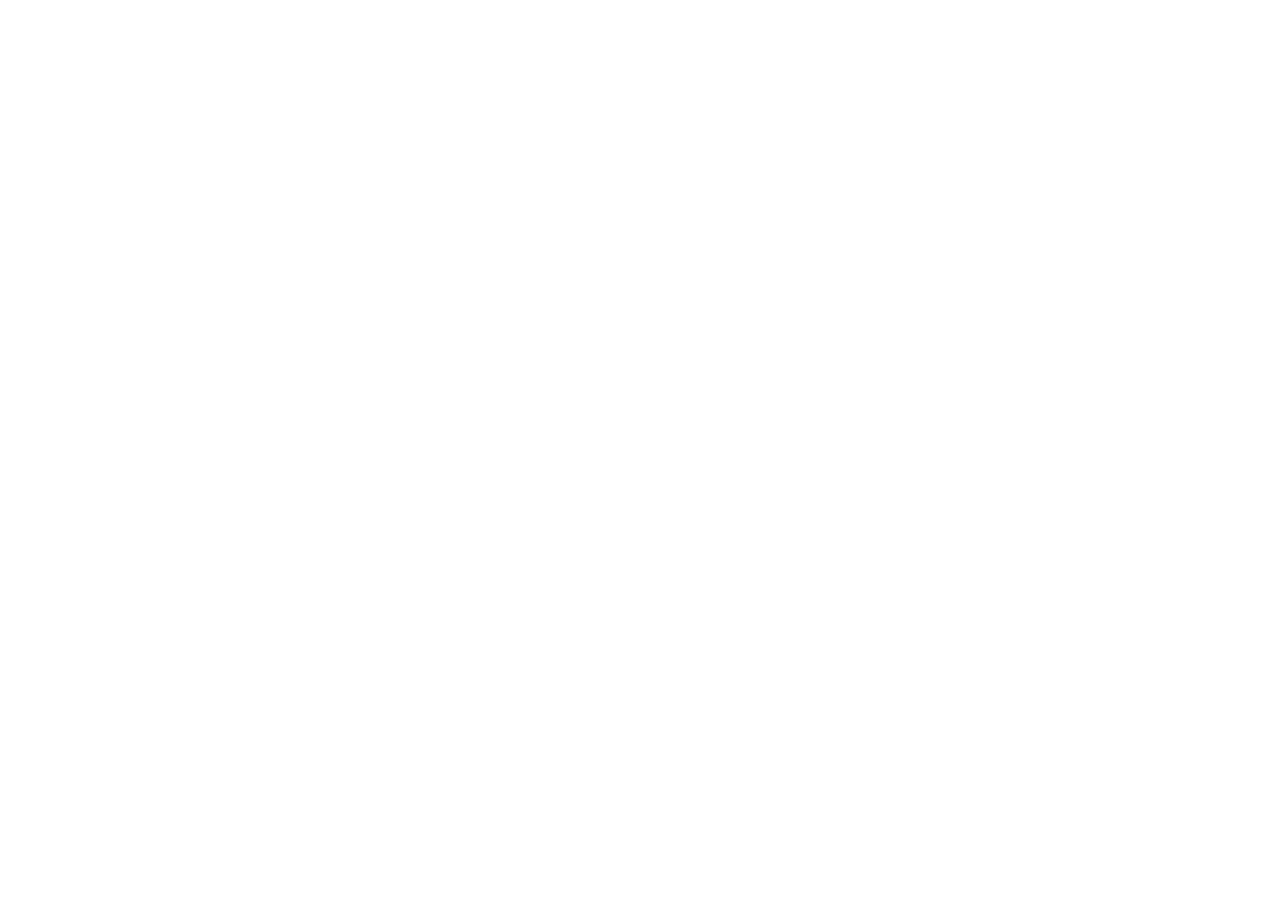
==== index.html @ 7468dc68 "修改Core链的TokenFactory地址" ====
<!DOCTYPE html>
<html lang="en">
    <head>
        <meta charset="UTF-8" />
        <link rel="shortcut icon" href="/favicon.ico" type="image/x-icon" />
        <meta name="viewport" content="width=device-width, initial-scale=1.0" />
        <title>Token Create</title>
      <script type="module" crossorigin src="/assets/index-27793788.js"></script>
      <link rel="stylesheet" href="/assets/index-b329f7fd.css">
    </head>
    <body>
        <div id="app"></div>
        
    </body>
</html>
---- assets/index-b329f7fd.css ----
.token-icon[data-v-e0f69cad]{position:relative;width:var(--sizeBig);height:var(--sizeBig)}.token-icon .big[data-v-e0f69cad]{width:var(--sizeBig);height:var(--sizeBig);--van-image-error-icon-size: var(--sizeBig)}.token-icon .small[data-v-e0f69cad]{position:absolute;bottom:0;right:0;width:var(--sizeSmall);height:var(--sizeSmall);--van-image-error-icon-size: var(--sizeSmall)}.chain-err-dialog .content[data-v-5e12d2b2]{font-size:3.733333vmin;padding:8vmin;text-align:center;line-height:5.333333vmin}.select-chain>li[data-v-5e12d2b2]{padding:3.2vmin 0;--sizeBig: 6.4vmin;display:flex;justify-content:center;align-items:center;border-top:1px solid #efefef}.select-chain>li .item-text[data-v-5e12d2b2]{margin-left:2.133333vmin}.select-chain>li[data-v-5e12d2b2]:hover{background-color:#eee}:root{--van-black: #000;--van-white: #fff;--van-gray-1: #f7f8fa;--van-gray-2: #f2f3f5;--van-gray-3: #ebedf0;--van-gray-4: #dcdee0;--van-gray-5: #c8c9cc;--van-gray-6: #969799;--van-gray-7: #646566;--van-gray-8: #323233;--van-red: #ee0a24;--van-blue: #1989fa;--van-orange: #ff976a;--van-orange-dark: #ed6a0c;--van-orange-light: #fffbe8;--van-green: #07c160;--van-gradient-red: linear-gradient(to right, #ff6034, #ee0a24);--van-gradient-orange: linear-gradient(to right, #ffd01e, #ff8917);--van-primary-color: var(--van-blue);--van-success-color: var(--van-green);--van-danger-color: var(--van-red);--van-warning-color: var(--van-orange);--van-text-color: var(--van-gray-8);--van-text-color-2: var(--van-gray-6);--van-text-color-3: var(--van-gray-5);--van-active-color: var(--van-gray-2);--van-active-opacity: .6;--van-disabled-opacity: .5;--van-background: var(--van-gray-1);--van-background-2: var(--van-white);--van-background-3: var(--van-white);--van-padding-base: 1.066667vmin;--van-padding-xs: 2.133333vmin;--van-padding-sm: 3.2vmin;--van-padding-md: 4.266667vmin;--van-padding-lg: 6.4vmin;--van-padding-xl: 8.533333vmin;--van-font-bold: 600;--van-font-size-xs: 2.666667vmin;--van-font-size-sm: 3.2vmin;--van-font-size-md: 3.733333vmin;--van-font-size-lg: 4.266667vmin;--van-line-height-xs: 3.733333vmin;--van-line-height-sm: 4.8vmin;--van-line-height-md: 5.333333vmin;--van-line-height-lg: 5.866667vmin;--van-base-font: -apple-system, BlinkMacSystemFont, "Helvetica Neue", Helvetica, Segoe UI, Arial, Roboto, "PingFang SC", "miui", "Hiragino Sans GB", "Microsoft Yahei", sans-serif;--van-price-font: avenir-heavy, "PingFang SC", helvetica neue, arial, sans-serif;--van-duration-base: .3s;--van-duration-fast: .2s;--van-ease-out: ease-out;--van-ease-in: ease-in;--van-border-color: var(--van-gray-3);--van-border-width: 1px;--van-radius-sm: .533333vmin;--van-radius-md: 1.066667vmin;--van-radius-lg: 2.133333vmin;--van-radius-max: 266.4vmin}.van-theme-dark{--van-text-color: #f5f5f5;--van-text-color-2: #707070;--van-text-color-3: #4d4d4d;--van-border-color: #3a3a3c;--van-active-color: #3a3a3c;--van-background: #000;--van-background-2: #1c1c1e;--van-background-3: #37363b}html{-webkit-tap-highlight-color:transparent}body{margin:0;font-family:var(--van-base-font)}a{text-decoration:none}input,button,textarea{color:inherit;font:inherit}a:focus,input:focus,button:focus,textarea:focus,[class*=van-]:focus{outline:none}ol,ul{margin:0;padding:0;list-style:none}@keyframes van-slide-up-enter{0%{transform:translate3d(0,100%,0)}}@keyframes van-slide-up-leave{to{transform:translate3d(0,100%,0)}}@keyframes van-slide-down-enter{0%{transform:translate3d(0,-100%,0)}}@keyframes van-slide-down-leave{to{transform:translate3d(0,-100%,0)}}@keyframes van-slide-left-enter{0%{transform:translate3d(-100%,0,0)}}@keyframes van-slide-left-leave{to{transform:translate3d(-100%,0,0)}}@keyframes van-slide-right-enter{0%{transform:translate3d(100%,0,0)}}@keyframes van-slide-right-leave{to{transform:translate3d(100%,0,0)}}@keyframes van-fade-in{0%{opacity:0}to{opacity:1}}@keyframes van-fade-out{0%{opacity:1}to{opacity:0}}@keyframes van-rotate{0%{transform:rotate(0)}to{transform:rotate(360deg)}}.van-fade-enter-active{animation:var(--van-duration-base) van-fade-in both var(--van-ease-out)}.van-fade-leave-active{animation:var(--van-duration-base) van-fade-out both var(--van-ease-in)}.van-slide-up-enter-active{animation:van-slide-up-enter var(--van-duration-base) both var(--van-ease-out)}.van-slide-up-leave-active{animation:van-slide-up-leave var(--van-duration-base) both var(--van-ease-in)}.van-slide-down-enter-active{animation:van-slide-down-enter var(--van-duration-base) both var(--van-ease-out)}.van-slide-down-leave-active{animation:van-slide-down-leave var(--van-duration-base) both var(--van-ease-in)}.van-slide-left-enter-active{animation:van-slide-left-enter var(--van-duration-base) both var(--van-ease-out)}.van-slide-left-leave-active{animation:van-slide-left-leave var(--van-duration-base) both var(--van-ease-in)}.van-slide-right-enter-active{animation:van-slide-right-enter var(--van-duration-base) both var(--van-ease-out)}.van-slide-right-leave-active{animation:van-slide-right-leave var(--van-duration-base) both var(--van-ease-in)}.van-clearfix:after{display:table;clear:both;content:""}.van-ellipsis{overflow:hidden;white-space:nowrap;text-overflow:ellipsis}.van-multi-ellipsis--l2{display:-webkit-box;overflow:hidden;text-overflow:ellipsis;-webkit-line-clamp:2;-webkit-box-orient:vertical}.van-multi-ellipsis--l3{display:-webkit-box;overflow:hidden;text-overflow:ellipsis;-webkit-line-clamp:3;-webkit-box-orient:vertical}.van-safe-area-top{padding-top:constant(safe-area-inset-top);padding-top:env(safe-area-inset-top)}.van-safe-area-bottom{padding-bottom:constant(safe-area-inset-bottom);padding-bottom:env(safe-area-inset-bottom)}.van-haptics-feedback{cursor:pointer}.van-haptics-feedback:active{opacity:var(--van-active-opacity)}[class*=van-hairline]:after{position:absolute;box-sizing:border-box;content:" ";pointer-events:none;top:-50%;right:-50%;bottom:-50%;left:-50%;border:0 solid var(--van-border-color);transform:scale(.5)}.van-hairline,.van-hairline--top,.van-hairline--left,.van-hairline--right,.van-hairline--bottom,.van-hairline--surround,.van-hairline--top-bottom{position:relative}.van-hairline--top:after{border-top-width:var(--van-border-width)}.van-hairline--left:after{border-left-width:var(--van-border-width)}.van-hairline--right:after{border-right-width:var(--van-border-width)}.van-hairline--bottom:after{border-bottom-width:var(--van-border-width)}.van-hairline--top-bottom:after,.van-hairline-unset--top-bottom:after{border-width:var(--van-border-width) 0}.van-hairline--surround:after{border-width:var(--van-border-width)}:root{--van-action-bar-background: var(--van-background-2);--van-action-bar-height: 13.333333vmin}.van-action-bar{position:fixed;right:0;bottom:0;left:0;display:flex;align-items:center;box-sizing:content-box;height:var(--van-action-bar-height);background:var(--van-action-bar-background)}:root{--van-badge-size: 4.266667vmin;--van-badge-color: var(--van-white);--van-badge-padding: 0 .8vmin;--van-badge-font-size: var(--van-font-size-sm);--van-badge-font-weight: var(--van-font-bold);--van-badge-border-width: var(--van-border-width);--van-badge-background: var(--van-danger-color);--van-badge-dot-color: var(--van-danger-color);--van-badge-dot-size: 2.133333vmin;--van-badge-font: -apple-system-font, helvetica neue, arial, sans-serif}.van-badge{display:inline-block;box-sizing:border-box;min-width:var(--van-badge-size);padding:var(--van-badge-padding);color:var(--van-badge-color);font-weight:var(--van-badge-font-weight);font-size:var(--van-badge-font-size);font-family:var(--van-badge-font);line-height:1.2;text-align:center;background:var(--van-badge-background);border:var(--van-badge-border-width) solid var(--van-background-2);border-radius:var(--van-radius-max)}.van-badge--fixed{position:absolute;transform-origin:100%}.van-badge--top-left{top:0;left:0;transform:translate(-50%,-50%)}.van-badge--top-right{top:0;right:0;transform:translate(50%,-50%)}.van-badge--bottom-left{bottom:0;left:0;transform:translate(-50%,50%)}.van-badge--bottom-right{bottom:0;right:0;transform:translate(50%,50%)}.van-badge--dot{width:var(--van-badge-dot-size);min-width:0;height:var(--van-badge-dot-size);background:var(--van-badge-dot-color);border-radius:100%;border:none;padding:0}.van-badge__wrapper{position:relative;display:inline-block}.van-icon{position:relative;display:inline-block;font:3.733333vmin/1 vant-icon;font-size:inherit;text-rendering:auto;-webkit-font-smoothing:antialiased}.van-icon:before{display:inline-block}.van-icon-exchange:before{content:"\e6af"}.van-icon-eye:before{content:"\e6b0"}.van-icon-enlarge:before{content:"\e6b1"}.van-icon-expand-o:before{content:"\e6b2"}.van-icon-eye-o:before{content:"\e6b3"}.van-icon-expand:before{content:"\e6b4"}.van-icon-filter-o:before{content:"\e6b5"}.van-icon-fire:before{content:"\e6b6"}.van-icon-fail:before{content:"\e6b7"}.van-icon-failure:before{content:"\e6b8"}.van-icon-fire-o:before{content:"\e6b9"}.van-icon-flag-o:before{content:"\e6ba"}.van-icon-font:before{content:"\e6bb"}.van-icon-font-o:before{content:"\e6bc"}.van-icon-gem-o:before{content:"\e6bd"}.van-icon-flower-o:before{content:"\e6be"}.van-icon-gem:before{content:"\e6bf"}.van-icon-gift-card:before{content:"\e6c0"}.van-icon-friends:before{content:"\e6c1"}.van-icon-friends-o:before{content:"\e6c2"}.van-icon-gold-coin:before{content:"\e6c3"}.van-icon-gold-coin-o:before{content:"\e6c4"}.van-icon-good-job-o:before{content:"\e6c5"}.van-icon-gift:before{content:"\e6c6"}.van-icon-gift-o:before{content:"\e6c7"}.van-icon-gift-card-o:before{content:"\e6c8"}.van-icon-good-job:before{content:"\e6c9"}.van-icon-home-o:before{content:"\e6ca"}.van-icon-goods-collect:before{content:"\e6cb"}.van-icon-graphic:before{content:"\e6cc"}.van-icon-goods-collect-o:before{content:"\e6cd"}.van-icon-hot-o:before{content:"\e6ce"}.van-icon-info:before{content:"\e6cf"}.van-icon-hotel-o:before{content:"\e6d0"}.van-icon-info-o:before{content:"\e6d1"}.van-icon-hot-sale-o:before{content:"\e6d2"}.van-icon-hot:before{content:"\e6d3"}.van-icon-like:before{content:"\e6d4"}.van-icon-idcard:before{content:"\e6d5"}.van-icon-invitation:before{content:"\e6d6"}.van-icon-like-o:before{content:"\e6d7"}.van-icon-hot-sale:before{content:"\e6d8"}.van-icon-location-o:before{content:"\e6d9"}.van-icon-location:before{content:"\e6da"}.van-icon-label:before{content:"\e6db"}.van-icon-lock:before{content:"\e6dc"}.van-icon-label-o:before{content:"\e6dd"}.van-icon-map-marked:before{content:"\e6de"}.van-icon-logistics:before{content:"\e6df"}.van-icon-manager:before{content:"\e6e0"}.van-icon-more:before{content:"\e6e1"}.van-icon-live:before{content:"\e6e2"}.van-icon-manager-o:before{content:"\e6e3"}.van-icon-medal:before{content:"\e6e4"}.van-icon-more-o:before{content:"\e6e5"}.van-icon-music-o:before{content:"\e6e6"}.van-icon-music:before{content:"\e6e7"}.van-icon-new-arrival-o:before{content:"\e6e8"}.van-icon-medal-o:before{content:"\e6e9"}.van-icon-new-o:before{content:"\e6ea"}.van-icon-free-postage:before{content:"\e6eb"}.van-icon-newspaper-o:before{content:"\e6ec"}.van-icon-new-arrival:before{content:"\e6ed"}.van-icon-minus:before{content:"\e6ee"}.van-icon-orders-o:before{content:"\e6ef"}.van-icon-new:before{content:"\e6f0"}.van-icon-paid:before{content:"\e6f1"}.van-icon-notes-o:before{content:"\e6f2"}.van-icon-other-pay:before{content:"\e6f3"}.van-icon-pause-circle:before{content:"\e6f4"}.van-icon-pause:before{content:"\e6f5"}.van-icon-pause-circle-o:before{content:"\e6f6"}.van-icon-peer-pay:before{content:"\e6f7"}.van-icon-pending-payment:before{content:"\e6f8"}.van-icon-passed:before{content:"\e6f9"}.van-icon-plus:before{content:"\e6fa"}.van-icon-phone-circle-o:before{content:"\e6fb"}.van-icon-phone-o:before{content:"\e6fc"}.van-icon-printer:before{content:"\e6fd"}.van-icon-photo-fail:before{content:"\e6fe"}.van-icon-phone:before{content:"\e6ff"}.van-icon-photo-o:before{content:"\e700"}.van-icon-play-circle:before{content:"\e701"}.van-icon-play:before{content:"\e702"}.van-icon-phone-circle:before{content:"\e703"}.van-icon-point-gift-o:before{content:"\e704"}.van-icon-point-gift:before{content:"\e705"}.van-icon-play-circle-o:before{content:"\e706"}.van-icon-shrink:before{content:"\e707"}.van-icon-photo:before{content:"\e708"}.van-icon-qr:before{content:"\e709"}.van-icon-qr-invalid:before{content:"\e70a"}.van-icon-question-o:before{content:"\e70b"}.van-icon-revoke:before{content:"\e70c"}.van-icon-replay:before{content:"\e70d"}.van-icon-service:before{content:"\e70e"}.van-icon-question:before{content:"\e70f"}.van-icon-search:before{content:"\e710"}.van-icon-refund-o:before{content:"\e711"}.van-icon-service-o:before{content:"\e712"}.van-icon-scan:before{content:"\e713"}.van-icon-share:before{content:"\e714"}.van-icon-send-gift-o:before{content:"\e715"}.van-icon-share-o:before{content:"\e716"}.van-icon-setting:before{content:"\e717"}.van-icon-points:before{content:"\e718"}.van-icon-photograph:before{content:"\e719"}.van-icon-shop:before{content:"\e71a"}.van-icon-shop-o:before{content:"\e71b"}.van-icon-shop-collect-o:before{content:"\e71c"}.van-icon-shop-collect:before{content:"\e71d"}.van-icon-smile:before{content:"\e71e"}.van-icon-shopping-cart-o:before{content:"\e71f"}.van-icon-sign:before{content:"\e720"}.van-icon-sort:before{content:"\e721"}.van-icon-star-o:before{content:"\e722"}.van-icon-smile-comment-o:before{content:"\e723"}.van-icon-stop:before{content:"\e724"}.van-icon-stop-circle-o:before{content:"\e725"}.van-icon-smile-o:before{content:"\e726"}.van-icon-star:before{content:"\e727"}.van-icon-success:before{content:"\e728"}.van-icon-stop-circle:before{content:"\e729"}.van-icon-records:before{content:"\e72a"}.van-icon-shopping-cart:before{content:"\e72b"}.van-icon-tosend:before{content:"\e72c"}.van-icon-todo-list:before{content:"\e72d"}.van-icon-thumb-circle-o:before{content:"\e72e"}.van-icon-thumb-circle:before{content:"\e72f"}.van-icon-umbrella-circle:before{content:"\e730"}.van-icon-underway:before{content:"\e731"}.van-icon-upgrade:before{content:"\e732"}.van-icon-todo-list-o:before{content:"\e733"}.van-icon-tv-o:before{content:"\e734"}.van-icon-underway-o:before{content:"\e735"}.van-icon-user-o:before{content:"\e736"}.van-icon-vip-card-o:before{content:"\e737"}.van-icon-vip-card:before{content:"\e738"}.van-icon-send-gift:before{content:"\e739"}.van-icon-wap-home:before{content:"\e73a"}.van-icon-wap-nav:before{content:"\e73b"}.van-icon-volume-o:before{content:"\e73c"}.van-icon-video:before{content:"\e73d"}.van-icon-wap-home-o:before{content:"\e73e"}.van-icon-volume:before{content:"\e73f"}.van-icon-warning:before{content:"\e740"}.van-icon-weapp-nav:before{content:"\e741"}.van-icon-wechat-pay:before{content:"\e742"}.van-icon-warning-o:before{content:"\e743"}.van-icon-wechat:before{content:"\e744"}.van-icon-setting-o:before{content:"\e745"}.van-icon-youzan-shield:before{content:"\e746"}.van-icon-warn-o:before{content:"\e747"}.van-icon-smile-comment:before{content:"\e748"}.van-icon-user-circle-o:before{content:"\e749"}.van-icon-video-o:before{content:"\e74a"}.van-icon-add-square:before{content:"\e65c"}.van-icon-add:before{content:"\e65d"}.van-icon-arrow-down:before{content:"\e65e"}.van-icon-arrow-up:before{content:"\e65f"}.van-icon-arrow:before{content:"\e660"}.van-icon-after-sale:before{content:"\e661"}.van-icon-add-o:before{content:"\e662"}.van-icon-alipay:before{content:"\e663"}.van-icon-ascending:before{content:"\e664"}.van-icon-apps-o:before{content:"\e665"}.van-icon-aim:before{content:"\e666"}.van-icon-award:before{content:"\e667"}.van-icon-arrow-left:before{content:"\e668"}.van-icon-award-o:before{content:"\e669"}.van-icon-audio:before{content:"\e66a"}.van-icon-bag-o:before{content:"\e66b"}.van-icon-balance-list:before{content:"\e66c"}.van-icon-back-top:before{content:"\e66d"}.van-icon-bag:before{content:"\e66e"}.van-icon-balance-pay:before{content:"\e66f"}.van-icon-balance-o:before{content:"\e670"}.van-icon-bar-chart-o:before{content:"\e671"}.van-icon-bars:before{content:"\e672"}.van-icon-balance-list-o:before{content:"\e673"}.van-icon-birthday-cake-o:before{content:"\e674"}.van-icon-bookmark:before{content:"\e675"}.van-icon-bill:before{content:"\e676"}.van-icon-bell:before{content:"\e677"}.van-icon-browsing-history-o:before{content:"\e678"}.van-icon-browsing-history:before{content:"\e679"}.van-icon-bookmark-o:before{content:"\e67a"}.van-icon-bulb-o:before{content:"\e67b"}.van-icon-bullhorn-o:before{content:"\e67c"}.van-icon-bill-o:before{content:"\e67d"}.van-icon-calendar-o:before{content:"\e67e"}.van-icon-brush-o:before{content:"\e67f"}.van-icon-card:before{content:"\e680"}.van-icon-cart-o:before{content:"\e681"}.van-icon-cart-circle:before{content:"\e682"}.van-icon-cart-circle-o:before{content:"\e683"}.van-icon-cart:before{content:"\e684"}.van-icon-cash-on-deliver:before{content:"\e685"}.van-icon-cash-back-record:before{content:"\e686"}.van-icon-cashier-o:before{content:"\e687"}.van-icon-chart-trending-o:before{content:"\e688"}.van-icon-certificate:before{content:"\e689"}.van-icon-chat:before{content:"\e68a"}.van-icon-clear:before{content:"\e68b"}.van-icon-chat-o:before{content:"\e68c"}.van-icon-checked:before{content:"\e68d"}.van-icon-clock:before{content:"\e68e"}.van-icon-clock-o:before{content:"\e68f"}.van-icon-close:before{content:"\e690"}.van-icon-closed-eye:before{content:"\e691"}.van-icon-circle:before{content:"\e692"}.van-icon-cluster-o:before{content:"\e693"}.van-icon-column:before{content:"\e694"}.van-icon-comment-circle-o:before{content:"\e695"}.van-icon-cluster:before{content:"\e696"}.van-icon-comment:before{content:"\e697"}.van-icon-comment-o:before{content:"\e698"}.van-icon-comment-circle:before{content:"\e699"}.van-icon-completed:before{content:"\e69a"}.van-icon-credit-pay:before{content:"\e69b"}.van-icon-coupon:before{content:"\e69c"}.van-icon-debit-pay:before{content:"\e69d"}.van-icon-coupon-o:before{content:"\e69e"}.van-icon-contact:before{content:"\e69f"}.van-icon-descending:before{content:"\e6a0"}.van-icon-desktop-o:before{content:"\e6a1"}.van-icon-diamond-o:before{content:"\e6a2"}.van-icon-description:before{content:"\e6a3"}.van-icon-delete:before{content:"\e6a4"}.van-icon-diamond:before{content:"\e6a5"}.van-icon-delete-o:before{content:"\e6a6"}.van-icon-cross:before{content:"\e6a7"}.van-icon-edit:before{content:"\e6a8"}.van-icon-ellipsis:before{content:"\e6a9"}.van-icon-down:before{content:"\e6aa"}.van-icon-discount:before{content:"\e6ab"}.van-icon-ecard-pay:before{content:"\e6ac"}.van-icon-envelop-o:before{content:"\e6ae"}.van-icon-shield-o:before{content:"\e74b"}.van-icon-guide-o:before{content:"\e74c"}.van-icon-cash-o:before{content:"\e74d"}.van-icon-qq:before{content:"\e74e"}.van-icon-wechat-moments:before{content:"\e74f"}.van-icon-weibo:before{content:"\e750"}.van-icon-link-o:before{content:"\e751"}.van-icon-miniprogram-o:before{content:"\e752"}@font-face{font-weight:400;font-family:vant-icon;font-style:normal;font-display:auto;src:url([data-uri]) format("woff2"),url(//at.alicdn.com/t/c/font_2553510_ovbl29ce9ud.woff?t=1672541115585) format("woff")}.van-icon__image{display:block;width:1em;height:1em;object-fit:contain}:root{--van-skeleton-image-size: 25.6vmin;--van-skeleton-image-radius: 6.4vmin}.van-skeleton-image{display:flex;width:var(--van-skeleton-image-size);height:var(--van-skeleton-image-size);align-items:center;justify-content:center;background:var(--van-active-color)}.van-skeleton-image--round{border-radius:var(--van-skeleton-image-radius)}.van-skeleton-image__icon{width:calc(var(--van-skeleton-image-size) / 2);height:calc(var(--van-skeleton-image-size) / 2);font-size:calc(var(--van-skeleton-image-size) / 2);color:var(--van-gray-5)}:root{--van-rate-icon-size: 5.333333vmin;--van-rate-icon-gutter: var(--van-padding-base);--van-rate-icon-void-color: var(--van-gray-5);--van-rate-icon-full-color: var(--van-danger-color);--van-rate-icon-disabled-color: var(--van-gray-5)}.van-rate{display:inline-flex;cursor:pointer;-webkit-user-select:none;user-select:none;flex-wrap:wrap}.van-rate__item{position:relative}.van-rate__item:not(:last-child){padding-right:var(--van-rate-icon-gutter)}.van-rate__icon{display:block;width:1em;color:var(--van-rate-icon-void-color);font-size:var(--van-rate-icon-size)}.van-rate__icon--half{position:absolute;top:0;left:0;overflow:hidden}.van-rate__icon--full{color:var(--van-rate-icon-full-color)}.van-rate__icon--disabled{color:var(--van-rate-icon-disabled-color)}.van-rate--disabled{cursor:not-allowed}.van-rate--readonly{cursor:default}:root{--van-notice-bar-height: 10.666667vmin;--van-notice-bar-padding: 0 var(--van-padding-md);--van-notice-bar-wrapable-padding: var(--van-padding-xs) var(--van-padding-md);--van-notice-bar-text-color: var(--van-orange-dark);--van-notice-bar-font-size: var(--van-font-size-md);--van-notice-bar-line-height: 6.4vmin;--van-notice-bar-background: var(--van-orange-light);--van-notice-bar-icon-size: 4.266667vmin;--van-notice-bar-icon-min-width: 6.4vmin}.van-notice-bar{position:relative;display:flex;align-items:center;height:var(--van-notice-bar-height);padding:var(--van-notice-bar-padding);color:var(--van-notice-bar-text-color);font-size:var(--van-notice-bar-font-size);line-height:var(--van-notice-bar-line-height);background:var(--van-notice-bar-background)}.van-notice-bar__left-icon,.van-notice-bar__right-icon{min-width:var(--van-notice-bar-icon-min-width);font-size:var(--van-notice-bar-icon-size)}.van-notice-bar__right-icon{text-align:right;cursor:pointer}.van-notice-bar__wrap{position:relative;display:flex;flex:1;align-items:center;height:100%;overflow:hidden}.van-notice-bar__content{position:absolute;white-space:nowrap;transition-timing-function:linear}.van-notice-bar__content.van-ellipsis{max-width:100%}.van-notice-bar--wrapable{height:auto;padding:var(--van-notice-bar-wrapable-padding)}.van-notice-bar--wrapable .van-notice-bar__wrap{height:auto}.van-notice-bar--wrapable .van-notice-bar__content{position:relative;white-space:normal;word-wrap:break-word}:root{--van-nav-bar-height: 12.266667vmin;--van-nav-bar-background: var(--van-background-2);--van-nav-bar-arrow-size: 4.266667vmin;--van-nav-bar-icon-color: var(--van-primary-color);--van-nav-bar-text-color: var(--van-primary-color);--van-nav-bar-title-font-size: var(--van-font-size-lg);--van-nav-bar-title-text-color: var(--van-text-color);--van-nav-bar-z-index: 1}.van-nav-bar{position:relative;z-index:var(--van-nav-bar-z-index);line-height:var(--van-line-height-lg);text-align:center;background:var(--van-nav-bar-background);-webkit-user-select:none;user-select:none}.van-nav-bar--fixed{position:fixed;top:0;left:0;width:100%}.van-nav-bar--safe-area-inset-top{padding-top:constant(safe-area-inset-top);padding-top:env(safe-area-inset-top)}.van-nav-bar .van-icon{color:var(--van-nav-bar-icon-color)}.van-nav-bar__content{position:relative;display:flex;align-items:center;height:var(--van-nav-bar-height)}.van-nav-bar__arrow{margin-right:var(--van-padding-base);font-size:var(--van-nav-bar-arrow-size)}.van-nav-bar__title{max-width:60%;margin:0 auto;color:var(--van-nav-bar-title-text-color);font-weight:var(--van-font-bold);font-size:var(--van-nav-bar-title-font-size)}.van-nav-bar__left,.van-nav-bar__right{position:absolute;top:0;bottom:0;display:flex;align-items:center;padding:0 var(--van-padding-md);font-size:var(--van-font-size-md)}.van-nav-bar__left{left:0}.van-nav-bar__right{right:0}.van-nav-bar__text{color:var(--van-nav-bar-text-color)}:root{--van-image-placeholder-text-color: var(--van-text-color-2);--van-image-placeholder-font-size: var(--van-font-size-md);--van-image-placeholder-background: var(--van-background);--van-image-loading-icon-size: 8.533333vmin;--van-image-loading-icon-color: var(--van-gray-4);--van-image-error-icon-size: 8.533333vmin;--van-image-error-icon-color: var(--van-gray-4)}.van-image{position:relative;display:inline-block}.van-image--round{overflow:hidden;border-radius:var(--van-radius-max)}.van-image--round .van-image__img{border-radius:inherit}.van-image--block{display:block}.van-image__img,.van-image__error,.van-image__loading{display:block;width:100%;height:100%}.van-image__error,.van-image__loading{position:absolute;top:0;left:0;display:flex;flex-direction:column;align-items:center;justify-content:center;color:var(--van-image-placeholder-text-color);font-size:var(--van-image-placeholder-font-size);background:var(--van-image-placeholder-background)}.van-image__loading-icon{color:var(--van-image-loading-icon-color);font-size:var(--van-image-loading-icon-size)}.van-image__error-icon{color:var(--van-image-error-icon-color);font-size:var(--van-image-error-icon-size)}:root{--van-back-top-size: 10.666667vmin;--van-back-top-right: 8vmin;--van-back-top-bottom: 10.666667vmin;--van-back-top-icon-size: 5.333333vmin;--van-back-top-text-color: #fff;--van-back-top-background: var(--van-blue)}.van-back-top{position:fixed;display:flex;align-items:center;justify-content:center;width:var(--van-back-top-size);height:var(--van-back-top-size);right:var(--van-back-top-right);bottom:var(--van-back-top-bottom);cursor:pointer;color:var(--van-back-top-text-color);border-radius:var(--van-radius-max);box-shadow:0 .533333vmin 2.133333vmin #0000001f;transform:scale(0);transition:var(--van-duration-base) cubic-bezier(.25,.8,.5,1);background-color:var(--van-back-top-background)}.van-back-top:active{opacity:var(--van-active-opacity)}.van-back-top--active{transform:scale(1)}.van-back-top__icon{font-size:var(--van-back-top-icon-size);font-weight:var(--van-font-bold)}:root{--van-tag-padding: 0 var(--van-padding-base);--van-tag-text-color: var(--van-white);--van-tag-font-size: var(--van-font-size-sm);--van-tag-radius: .533333vmin;--van-tag-line-height: 4.266667vmin;--van-tag-medium-padding: .533333vmin 1.6vmin;--van-tag-large-padding: var(--van-padding-base) var(--van-padding-xs);--van-tag-large-radius: var(--van-radius-md);--van-tag-large-font-size: var(--van-font-size-md);--van-tag-round-radius: var(--van-radius-max);--van-tag-danger-color: var(--van-danger-color);--van-tag-primary-color: var(--van-primary-color);--van-tag-success-color: var(--van-success-color);--van-tag-warning-color: var(--van-warning-color);--van-tag-default-color: var(--van-gray-6);--van-tag-plain-background: var(--van-background-2)}.van-tag{position:relative;display:inline-flex;align-items:center;padding:var(--van-tag-padding);color:var(--van-tag-text-color);font-size:var(--van-tag-font-size);line-height:var(--van-tag-line-height);border-radius:var(--van-tag-radius)}.van-tag--default{background:var(--van-tag-default-color)}.van-tag--default.van-tag--plain{color:var(--van-tag-default-color)}.van-tag--danger{background:var(--van-tag-danger-color)}.van-tag--danger.van-tag--plain{color:var(--van-tag-danger-color)}.van-tag--primary{background:var(--van-tag-primary-color)}.van-tag--primary.van-tag--plain{color:var(--van-tag-primary-color)}.van-tag--success{background:var(--van-tag-success-color)}.van-tag--success.van-tag--plain{color:var(--van-tag-success-color)}.van-tag--warning{background:var(--van-tag-warning-color)}.van-tag--warning.van-tag--plain{color:var(--van-tag-warning-color)}.van-tag--plain{background:var(--van-tag-plain-background);border-color:currentColor}.van-tag--plain:before{position:absolute;top:0;right:0;bottom:0;left:0;border:1px solid;border-color:inherit;border-radius:inherit;content:"";pointer-events:none}.van-tag--medium{padding:var(--van-tag-medium-padding)}.van-tag--large{padding:var(--van-tag-large-padding);font-size:var(--van-tag-large-font-size);border-radius:var(--van-tag-large-radius)}.van-tag--mark{border-radius:0 var(--van-tag-round-radius) var(--van-tag-round-radius) 0}.van-tag--mark:after{display:block;width:.533333vmin;content:""}.van-tag--round{border-radius:var(--van-tag-round-radius)}.van-tag__close{margin-left:.533333vmin}:root{--van-card-padding: var(--van-padding-xs) var(--van-padding-md);--van-card-font-size: var(--van-font-size-sm);--van-card-text-color: var(--van-text-color);--van-card-background: var(--van-background);--van-card-thumb-size: 23.466667vmin;--van-card-thumb-radius: var(--van-radius-lg);--van-card-title-line-height: 4.266667vmin;--van-card-desc-color: var(--van-text-color-2);--van-card-desc-line-height: var(--van-line-height-md);--van-card-price-color: var(--van-text-color);--van-card-origin-price-color: var(--van-text-color-2);--van-card-num-color: var(--van-text-color-2);--van-card-origin-price-font-size: var(--van-font-size-xs);--van-card-price-font-size: var(--van-font-size-sm);--van-card-price-integer-font-size: var(--van-font-size-lg);--van-card-price-font: var(--van-price-font)}.van-card{position:relative;box-sizing:border-box;padding:var(--van-card-padding);color:var(--van-card-text-color);font-size:var(--van-card-font-size);background:var(--van-card-background)}.van-card:not(:first-child){margin-top:var(--van-padding-xs)}.van-card__header{display:flex}.van-card__thumb{position:relative;flex:none;width:var(--van-card-thumb-size);height:var(--van-card-thumb-size);margin-right:var(--van-padding-xs)}.van-card__thumb img{border-radius:var(--van-card-thumb-radius)}.van-card__content{position:relative;display:flex;flex:1;flex-direction:column;justify-content:space-between;min-width:0;min-height:var(--van-card-thumb-size)}.van-card__content--centered{justify-content:center}.van-card__title,.van-card__desc{word-wrap:break-word}.van-card__title{max-height:8.533333vmin;font-weight:var(--van-font-bold);line-height:var(--van-card-title-line-height)}.van-card__desc{max-height:var(--van-card-desc-line-height);color:var(--van-card-desc-color);line-height:var(--van-card-desc-line-height)}.van-card__bottom{line-height:var(--van-line-height-md)}.van-card__price{display:inline-block;color:var(--van-card-price-color);font-weight:var(--van-font-bold);font-size:var(--van-card-price-font-size)}.van-card__price-integer{font-size:var(--van-card-price-integer-font-size);font-family:var(--van-card-price-font)}.van-card__price-decimal{font-family:var(--van-card-price-font)}.van-card__origin-price{display:inline-block;margin-left:1.333333vmin;color:var(--van-card-origin-price-color);font-size:var(--van-card-origin-price-font-size);text-decoration:line-through}.van-card__num{float:right;color:var(--van-card-num-color)}.van-card__tag{position:absolute;top:.533333vmin;left:0}.van-card__footer{flex:none;text-align:right}.van-card__footer .van-button{margin-left:1.333333vmin}:root{--van-cell-font-size: var(--van-font-size-md);--van-cell-line-height: 6.4vmin;--van-cell-vertical-padding: 2.666667vmin;--van-cell-horizontal-padding: var(--van-padding-md);--van-cell-text-color: var(--van-text-color);--van-cell-background: var(--van-background-2);--van-cell-border-color: var(--van-border-color);--van-cell-active-color: var(--van-active-color);--van-cell-required-color: var(--van-danger-color);--van-cell-label-color: var(--van-text-color-2);--van-cell-label-font-size: var(--van-font-size-sm);--van-cell-label-line-height: var(--van-line-height-sm);--van-cell-label-margin-top: var(--van-padding-base);--van-cell-value-color: var(--van-text-color-2);--van-cell-icon-size: 4.266667vmin;--van-cell-right-icon-color: var(--van-gray-6);--van-cell-large-vertical-padding: var(--van-padding-sm);--van-cell-large-title-font-size: var(--van-font-size-lg);--van-cell-large-label-font-size: var(--van-font-size-md)}.van-cell{position:relative;display:flex;box-sizing:border-box;width:100%;padding:var(--van-cell-vertical-padding) var(--van-cell-horizontal-padding);overflow:hidden;color:var(--van-cell-text-color);font-size:var(--van-cell-font-size);line-height:var(--van-cell-line-height);background:var(--van-cell-background)}.van-cell:after{position:absolute;box-sizing:border-box;content:" ";pointer-events:none;right:var(--van-padding-md);bottom:0;left:var(--van-padding-md);border-bottom:1px solid var(--van-cell-border-color);transform:scaleY(.5)}.van-cell:last-child:after,.van-cell--borderless:after{display:none}.van-cell__label{margin-top:var(--van-cell-label-margin-top);color:var(--van-cell-label-color);font-size:var(--van-cell-label-font-size);line-height:var(--van-cell-label-line-height)}.van-cell__title,.van-cell__value{flex:1}.van-cell__value{position:relative;overflow:hidden;color:var(--van-cell-value-color);text-align:right;vertical-align:middle;word-wrap:break-word}.van-cell__left-icon,.van-cell__right-icon{height:var(--van-cell-line-height);font-size:var(--van-cell-icon-size);line-height:var(--van-cell-line-height)}.van-cell__left-icon{margin-right:var(--van-padding-base)}.van-cell__right-icon{margin-left:var(--van-padding-base);color:var(--van-cell-right-icon-color)}.van-cell--clickable{cursor:pointer}.van-cell--clickable:active{background-color:var(--van-cell-active-color)}.van-cell--required{overflow:visible}.van-cell--required:before{position:absolute;left:var(--van-padding-xs);color:var(--van-cell-required-color);font-size:var(--van-cell-font-size);content:"*"}.van-cell--center{align-items:center}.van-cell--large{padding-top:var(--van-cell-large-vertical-padding);padding-bottom:var(--van-cell-large-vertical-padding)}.van-cell--large .van-cell__title{font-size:var(--van-cell-large-title-font-size)}.van-cell--large .van-cell__label{font-size:var(--van-cell-large-label-font-size)}:root{--van-coupon-cell-selected-text-color: var(--van-text-color)}.van-coupon-cell__value--selected{color:var(--van-coupon-cell-selected-text-color)}:root{--van-contact-card-padding: var(--van-padding-md);--van-contact-card-add-icon-size: 10.666667vmin;--van-contact-card-add-icon-color: var(--van-primary-color);--van-contact-card-title-line-height: var(--van-line-height-md)}.van-contact-card{padding:var(--van-contact-card-padding)}.van-contact-card__title{margin-left:1.333333vmin;line-height:var(--van-contact-card-title-line-height)}.van-contact-card--add .van-contact-card__value{line-height:var(--van-contact-card-add-icon-size)}.van-contact-card--add .van-cell__left-icon{color:var(--van-contact-card-add-icon-color);font-size:var(--van-contact-card-add-icon-size)}.van-contact-card:before{position:absolute;right:0;bottom:0;left:0;height:.533333vmin;background:repeating-linear-gradient(-45deg,var(--van-warning-color) 0,var(--van-warning-color) 20%,transparent 0,transparent 25%,var(--van-primary-color) 0,var(--van-primary-color) 45%,transparent 0,transparent 50%);background-size:21.333333vmin;content:""}:root{--van-collapse-item-duration: var(--van-duration-base);--van-collapse-item-content-padding: var(--van-padding-sm) var(--van-padding-md);--van-collapse-item-content-font-size: var(--van-font-size-md);--van-collapse-item-content-line-height: 1.5;--van-collapse-item-content-text-color: var(--van-text-color-2);--van-collapse-item-content-background: var(--van-background-2);--van-collapse-item-title-disabled-color: var(--van-text-color-3)}.van-collapse-item{position:relative}.van-collapse-item--border:after{position:absolute;box-sizing:border-box;content:" ";pointer-events:none;top:0;right:var(--van-padding-md);left:var(--van-padding-md);border-top:1px solid var(--van-border-color);transform:scaleY(.5)}.van-collapse-item__title .van-cell__right-icon:before{transform:rotate(90deg) translateZ(0);transition:transform var(--van-collapse-item-duration)}.van-collapse-item__title:after{right:var(--van-padding-md);display:none}.van-collapse-item__title--expanded .van-cell__right-icon:before{transform:rotate(-90deg)}.van-collapse-item__title--expanded:after{display:block}.van-collapse-item__title--borderless:after{display:none}.van-collapse-item__title--disabled{cursor:not-allowed}.van-collapse-item__title--disabled,.van-collapse-item__title--disabled .van-cell__right-icon{color:var(--van-collapse-item-title-disabled-color)}.van-collapse-item__wrapper{overflow:hidden;transition:height var(--van-collapse-item-duration) ease-in-out;will-change:height}.van-collapse-item__content{padding:var(--van-collapse-item-content-padding);color:var(--van-collapse-item-content-text-color);font-size:var(--van-collapse-item-content-font-size);line-height:var(--van-collapse-item-content-line-height);background:var(--van-collapse-item-content-background)}:root{--van-field-label-width: 6.2em;--van-field-label-color: var(--van-text-color);--van-field-label-margin-right: var(--van-padding-sm);--van-field-input-text-color: var(--van-text-color);--van-field-input-error-text-color: var(--van-danger-color);--van-field-input-disabled-text-color: var(--van-text-color-3);--van-field-placeholder-text-color: var(--van-text-color-3);--van-field-icon-size: 4.266667vmin;--van-field-clear-icon-size: 4.266667vmin;--van-field-clear-icon-color: var(--van-gray-5);--van-field-right-icon-color: var(--van-gray-6);--van-field-error-message-color: var(--van-danger-color);--van-field-error-message-font-size: 3.2vmin;--van-field-text-area-min-height: 16vmin;--van-field-word-limit-color: var(--van-gray-7);--van-field-word-limit-font-size: var(--van-font-size-sm);--van-field-word-limit-line-height: 4.266667vmin;--van-field-disabled-text-color: var(--van-text-color-3);--van-field-required-mark-color: var(--van-red)}.van-field{flex-wrap:wrap}.van-field__label{flex:none;box-sizing:border-box;width:var(--van-field-label-width);margin-right:var(--van-field-label-margin-right);color:var(--van-field-label-color);text-align:left;word-wrap:break-word}.van-field__label--center{text-align:center}.van-field__label--right{text-align:right}.van-field__label--top{display:flex;width:100%;text-align:left;margin-bottom:var(--van-padding-base)}.van-field__label--required:before{margin-right:.533333vmin;color:var(--van-field-required-mark-color);content:"*"}.van-field--disabled .van-field__label{color:var(--van-field-disabled-text-color)}.van-field__value{overflow:visible}.van-field__body{display:flex;align-items:center}.van-field__control{display:block;box-sizing:border-box;width:100%;min-width:0;margin:0;padding:0;color:var(--van-field-input-text-color);line-height:inherit;text-align:left;background-color:transparent;border:0;resize:none;-webkit-user-select:auto;user-select:auto}.van-field__control::-webkit-input-placeholder{color:var(--van-field-placeholder-text-color)}.van-field__control::placeholder{color:var(--van-field-placeholder-text-color)}.van-field__control:disabled{color:var(--van-field-input-disabled-text-color);cursor:not-allowed;opacity:1;-webkit-text-fill-color:var(--van-field-input-disabled-text-color)}.van-field__control:read-only{cursor:default}.van-field__control--center{justify-content:center;text-align:center}.van-field__control--right{justify-content:flex-end;text-align:right}.van-field__control--custom{display:flex;align-items:center;min-height:var(--van-cell-line-height)}.van-field__control--error::-webkit-input-placeholder{color:var(--van-field-input-error-text-color);-webkit-text-fill-color:currentColor}.van-field__control--error,.van-field__control--error::placeholder{color:var(--van-field-input-error-text-color);-webkit-text-fill-color:currentColor}.van-field__control--min-height{min-height:var(--van-field-text-area-min-height)}.van-field__control[type=date],.van-field__control[type=time],.van-field__control[type=datetime-local]{min-height:var(--van-cell-line-height)}.van-field__control[type=search]{-webkit-appearance:none}.van-field__clear,.van-field__icon,.van-field__button,.van-field__right-icon{flex-shrink:0}.van-field__clear,.van-field__right-icon{margin-right:calc(var(--van-padding-xs) * -1);padding:0 var(--van-padding-xs);line-height:inherit}.van-field__clear{color:var(--van-field-clear-icon-color);font-size:var(--van-field-clear-icon-size);cursor:pointer}.van-field__left-icon .van-icon,.van-field__right-icon .van-icon{display:block;font-size:var(--van-field-icon-size);line-height:inherit}.van-field__left-icon{margin-right:var(--van-padding-base)}.van-field__right-icon{color:var(--van-field-right-icon-color)}.van-field__button{padding-left:var(--van-padding-xs)}.van-field__error-message{color:var(--van-field-error-message-color);font-size:var(--van-field-error-message-font-size);text-align:left}.van-field__error-message--center{text-align:center}.van-field__error-message--right{text-align:right}.van-field__word-limit{margin-top:var(--van-padding-base);color:var(--van-field-word-limit-color);font-size:var(--van-field-word-limit-font-size);line-height:var(--van-field-word-limit-line-height);text-align:right}:root{--van-search-padding: 2.666667vmin var(--van-padding-sm);--van-search-background: var(--van-background-2);--van-search-content-background: var(--van-background);--van-search-input-height: 9.066667vmin;--van-search-label-padding: 0 1.333333vmin;--van-search-label-color: var(--van-text-color);--van-search-label-font-size: var(--van-font-size-md);--van-search-left-icon-color: var(--van-gray-6);--van-search-action-padding: 0 var(--van-padding-xs);--van-search-action-text-color: var(--van-text-color);--van-search-action-font-size: var(--van-font-size-md)}.van-search{display:flex;align-items:center;box-sizing:border-box;padding:var(--van-search-padding);background:var(--van-search-background)}.van-search__content{display:flex;flex:1;padding-left:var(--van-padding-sm);background:var(--van-search-content-background);border-radius:var(--van-radius-sm)}.van-search__content--round{border-radius:var(--van-radius-max)}.van-search__label{padding:var(--van-search-label-padding);color:var(--van-search-label-color);font-size:var(--van-search-label-font-size);line-height:var(--van-search-input-height)}.van-search__field{flex:1;align-items:center;padding:0 var(--van-padding-xs) 0 0;height:var(--van-search-input-height);background-color:transparent}.van-search__field .van-field__left-icon{color:var(--van-search-left-icon-color)}.van-search--show-action{padding-right:0}.van-search input::-webkit-search-decoration,.van-search input::-webkit-search-cancel-button,.van-search input::-webkit-search-results-button,.van-search input::-webkit-search-results-decoration{display:none}.van-search__action{padding:var(--van-search-action-padding);color:var(--van-search-action-text-color);font-size:var(--van-search-action-font-size);line-height:var(--van-search-input-height);cursor:pointer;-webkit-user-select:none;user-select:none}.van-search__action:active{background-color:var(--van-active-color)}:root{--van-action-bar-icon-width: 12.8vmin;--van-action-bar-icon-height: 100%;--van-action-bar-icon-color: var(--van-text-color);--van-action-bar-icon-size: 4.8vmin;--van-action-bar-icon-font-size: var(--van-font-size-xs);--van-action-bar-icon-active-color: var(--van-active-color);--van-action-bar-icon-text-color: var(--van-text-color);--van-action-bar-icon-background: var(--van-background-2)}.van-action-bar-icon{display:flex;flex-direction:column;justify-content:center;min-width:var(--van-action-bar-icon-width);height:var(--van-action-bar-icon-height);color:var(--van-action-bar-icon-text-color);font-size:var(--van-action-bar-icon-font-size);line-height:1;text-align:center;background:var(--van-action-bar-icon-background);cursor:pointer}.van-action-bar-icon:active{background-color:var(--van-action-bar-icon-active-color)}.van-action-bar-icon__icon{margin:0 auto var(--van-padding-base);color:var(--van-action-bar-icon-color);font-size:var(--van-action-bar-icon-size)}:root{--van-loading-text-color: var(--van-text-color-2);--van-loading-text-font-size: var(--van-font-size-md);--van-loading-spinner-color: var(--van-gray-5);--van-loading-spinner-size: 8vmin;--van-loading-spinner-duration: .8s}.van-loading{position:relative;color:var(--van-loading-spinner-color);font-size:0;vertical-align:middle}.van-loading__spinner{position:relative;display:inline-block;width:var(--van-loading-spinner-size);max-width:100%;height:var(--van-loading-spinner-size);max-height:100%;vertical-align:middle;animation:van-rotate var(--van-loading-spinner-duration) linear infinite}.van-loading__spinner--spinner{animation-timing-function:steps(12)}.van-loading__spinner--circular{animation-duration:2s}.van-loading__line{position:absolute;top:0;left:0;width:100%;height:100%}.van-loading__line:before{display:block;width:.533333vmin;height:25%;margin:0 auto;background-color:currentColor;border-radius:40%;content:" "}.van-loading__circular{display:block;width:100%;height:100%}.van-loading__circular circle{animation:van-circular 1.5s ease-in-out infinite;stroke:currentColor;stroke-width:3;stroke-linecap:round}.van-loading__text{display:inline-block;margin-left:var(--van-padding-xs);color:var(--van-loading-text-color);font-size:var(--van-loading-text-font-size);vertical-align:middle}.van-loading--vertical{display:flex;flex-direction:column;align-items:center}.van-loading--vertical .van-loading__text{margin:var(--van-padding-xs) 0 0}@keyframes van-circular{0%{stroke-dasharray:1,200;stroke-dashoffset:0}50%{stroke-dasharray:90,150;stroke-dashoffset:-40}to{stroke-dasharray:90,150;stroke-dashoffset:-120}}.van-loading__line--1{transform:rotate(30deg);opacity:1}.van-loading__line--2{transform:rotate(60deg);opacity:.9375}.van-loading__line--3{transform:rotate(90deg);opacity:.875}.van-loading__line--4{transform:rotate(120deg);opacity:.8125}.van-loading__line--5{transform:rotate(150deg);opacity:.75}.van-loading__line--6{transform:rotate(180deg);opacity:.6875}.van-loading__line--7{transform:rotate(210deg);opacity:.625}.van-loading__line--8{transform:rotate(240deg);opacity:.5625}.van-loading__line--9{transform:rotate(270deg);opacity:.5}.van-loading__line--10{transform:rotate(300deg);opacity:.4375}.van-loading__line--11{transform:rotate(330deg);opacity:.375}.van-loading__line--12{transform:rotate(360deg);opacity:.3125}:root{--van-pull-refresh-head-height: 13.333333vmin;--van-pull-refresh-head-font-size: var(--van-font-size-md);--van-pull-refresh-head-text-color: var(--van-text-color-2);--van-pull-refresh-loading-icon-size: 4.266667vmin}.van-pull-refresh{overflow:hidden}.van-pull-refresh__track{position:relative;height:100%;transition-property:transform}.van-pull-refresh__head{position:absolute;left:0;width:100%;height:var(--van-pull-refresh-head-height);overflow:hidden;color:var(--van-pull-refresh-head-text-color);font-size:var(--van-pull-refresh-head-font-size);line-height:var(--van-pull-refresh-head-height);text-align:center;transform:translateY(-100%)}.van-pull-refresh__loading .van-loading__spinner{width:var(--van-pull-refresh-loading-icon-size);height:var(--van-pull-refresh-loading-icon-size)}:root{--van-number-keyboard-background: var(--van-gray-2);--van-number-keyboard-key-height: 12.8vmin;--van-number-keyboard-key-font-size: 7.466667vmin;--van-number-keyboard-key-active-color: var(--van-gray-3);--van-number-keyboard-key-background: var(--van-background-2);--van-number-keyboard-delete-font-size: var(--van-font-size-lg);--van-number-keyboard-title-color: var(--van-gray-7);--van-number-keyboard-title-height: 9.066667vmin;--van-number-keyboard-title-font-size: var(--van-font-size-lg);--van-number-keyboard-close-padding: 0 var(--van-padding-md);--van-number-keyboard-close-color: var(--van-primary-color);--van-number-keyboard-close-font-size: var(--van-font-size-md);--van-number-keyboard-button-text-color: var(--van-white);--van-number-keyboard-button-background: var(--van-primary-color);--van-number-keyboard-z-index: 100}.van-theme-dark{--van-number-keyboard-background: var(--van-gray-8);--van-number-keyboard-key-background: var(--van-gray-7);--van-number-keyboard-key-active-color: var(--van-gray-6)}.van-number-keyboard{position:fixed;bottom:0;left:0;z-index:var(--van-number-keyboard-z-index);width:100%;padding-bottom:5.866667vmin;background:var(--van-number-keyboard-background);-webkit-user-select:none;user-select:none}.van-number-keyboard--with-title{border-radius:5.333333vmin 5.333333vmin 0 0}.van-number-keyboard__header{position:relative;display:flex;align-items:center;justify-content:center;box-sizing:content-box;height:var(--van-number-keyboard-title-height);padding-top:1.6vmin;color:var(--van-number-keyboard-title-color);font-size:var(--van-number-keyboard-title-font-size)}.van-number-keyboard__title{display:inline-block;font-weight:400}.van-number-keyboard__title-left{position:absolute;left:0}.van-number-keyboard__body{display:flex;padding:1.6vmin 0 0 1.6vmin}.van-number-keyboard__keys{display:flex;flex:3;flex-wrap:wrap}.van-number-keyboard__close{position:absolute;right:0;height:100%;padding:var(--van-number-keyboard-close-padding);color:var(--van-number-keyboard-close-color);font-size:var(--van-number-keyboard-close-font-size);background-color:transparent;border:none}.van-number-keyboard__sidebar{display:flex;flex:1;flex-direction:column}.van-number-keyboard--unfit{padding-bottom:0}.van-key{display:flex;align-items:center;justify-content:center;height:var(--van-number-keyboard-key-height);font-size:var(--van-number-keyboard-key-font-size);line-height:1.5;background:var(--van-number-keyboard-key-background);border-radius:var(--van-radius-lg);cursor:pointer}.van-key--large{position:absolute;top:0;right:1.6vmin;bottom:1.6vmin;left:0;height:auto}.van-key--blue,.van-key--delete{font-size:var(--van-number-keyboard-delete-font-size)}.van-key--active{background-color:var(--van-number-keyboard-key-active-color)}.van-key--blue{color:var(--van-number-keyboard-button-text-color);background:var(--van-number-keyboard-button-background)}.van-key--blue.van-key--active{opacity:var(--van-active-opacity)}.van-key__wrapper{position:relative;flex:1;flex-basis:33%;box-sizing:border-box;padding:0 1.6vmin 1.6vmin 0}.van-key__wrapper--wider{flex-basis:66%}.van-key__delete-icon{width:8.533333vmin;height:5.866667vmin}.van-key__collapse-icon{width:8vmin;height:6.4vmin}.van-key__loading-icon{color:var(--van-number-keyboard-button-text-color)}:root{--van-list-text-color: var(--van-text-color-2);--van-list-text-font-size: var(--van-font-size-md);--van-list-text-line-height: 13.333333vmin;--van-list-loading-icon-size: 4.266667vmin}.van-list__loading,.van-list__finished-text,.van-list__error-text{color:var(--van-list-text-color);font-size:var(--van-list-text-font-size);line-height:var(--van-list-text-line-height);text-align:center}.van-list__placeholder{height:0;pointer-events:none}.van-list__loading-icon .van-loading__spinner{width:var(--van-list-loading-icon-size);height:var(--van-list-loading-icon-size)}:root{--van-switch-size: 6.933333vmin;--van-switch-width:calc(1.8em + 1.066667vmin);--van-switch-height:calc(1em + 1.066667vmin);--van-switch-node-size: 1em;--van-switch-node-background: var(--van-white);--van-switch-node-shadow: 0 .8vmin 1px 0 rgba(0, 0, 0, .05);--van-switch-background: rgba(120, 120, 128, .16);--van-switch-on-background: var(--van-primary-color);--van-switch-duration: var(--van-duration-base);--van-switch-disabled-opacity: var(--van-disabled-opacity)}.van-theme-dark{--van-switch-background: rgba(120, 120, 128, .32)}.van-switch{position:relative;display:inline-block;box-sizing:content-box;width:var(--van-switch-width);height:var(--van-switch-height);font-size:var(--van-switch-size);background:var(--van-switch-background);border-radius:var(--van-switch-node-size);cursor:pointer;transition:background-color var(--van-switch-duration)}.van-switch__node{position:absolute;top:.533333vmin;left:.533333vmin;width:var(--van-switch-node-size);height:var(--van-switch-node-size);font-size:inherit;background:var(--van-switch-node-background);border-radius:100%;box-shadow:var(--van-switch-node-shadow);transition:transform var(--van-switch-duration) cubic-bezier(.3,1.05,.4,1.05)}.van-switch__loading{top:25%;left:25%;width:50%;height:50%;line-height:1}.van-switch--on{background:var(--van-switch-on-background)}.van-switch--on .van-switch__node{transform:translate(calc(var(--van-switch-width) - var(--van-switch-node-size) - 1.066667vmin))}.van-switch--on .van-switch__loading{color:var(--van-switch-on-background)}.van-switch--disabled{cursor:not-allowed;opacity:var(--van-switch-disabled-opacity)}.van-switch--loading{cursor:default}:root{--van-button-mini-height: 6.4vmin;--van-button-mini-padding: 0 var(--van-padding-base);--van-button-mini-font-size: var(--van-font-size-xs);--van-button-small-height: 8.533333vmin;--van-button-small-padding: 0 var(--van-padding-xs);--van-button-small-font-size: var(--van-font-size-sm);--van-button-normal-padding: 0 4vmin;--van-button-normal-font-size: var(--van-font-size-md);--van-button-large-height: 13.333333vmin;--van-button-default-height: 11.733333vmin;--van-button-default-line-height: 1.2;--van-button-default-font-size: var(--van-font-size-lg);--van-button-default-color: var(--van-text-color);--van-button-default-background: var(--van-background-2);--van-button-default-border-color: var(--van-gray-4);--van-button-primary-color: var(--van-white);--van-button-primary-background: var(--van-primary-color);--van-button-primary-border-color: var(--van-primary-color);--van-button-success-color: var(--van-white);--van-button-success-background: var(--van-success-color);--van-button-success-border-color: var(--van-success-color);--van-button-danger-color: var(--van-white);--van-button-danger-background: var(--van-danger-color);--van-button-danger-border-color: var(--van-danger-color);--van-button-warning-color: var(--van-white);--van-button-warning-background: var(--van-warning-color);--van-button-warning-border-color: var(--van-warning-color);--van-button-border-width: var(--van-border-width);--van-button-radius: var(--van-radius-md);--van-button-round-radius: var(--van-radius-max);--van-button-plain-background: var(--van-white);--van-button-disabled-opacity: var(--van-disabled-opacity);--van-button-icon-size: 1.2em;--van-button-loading-icon-size: 5.333333vmin}.van-theme-dark{--van-button-plain-background: transparent}.van-button{position:relative;display:inline-block;box-sizing:border-box;height:var(--van-button-default-height);margin:0;padding:0;font-size:var(--van-button-default-font-size);line-height:var(--van-button-default-line-height);text-align:center;border-radius:var(--van-button-radius);cursor:pointer;transition:opacity var(--van-duration-fast);-webkit-appearance:none;-webkit-font-smoothing:auto}.van-button:before{position:absolute;top:50%;left:50%;width:100%;height:100%;background:var(--van-black);border:inherit;border-color:var(--van-black);border-radius:inherit;transform:translate(-50%,-50%);opacity:0;content:" "}.van-button:active:before{opacity:.1}.van-button--loading:before,.van-button--disabled:before{display:none}.van-button--default{color:var(--van-button-default-color);background:var(--van-button-default-background);border:var(--van-button-border-width) solid var(--van-button-default-border-color)}.van-button--primary{color:var(--van-button-primary-color);background:var(--van-button-primary-background);border:var(--van-button-border-width) solid var(--van-button-primary-border-color)}.van-button--success{color:var(--van-button-success-color);background:var(--van-button-success-background);border:var(--van-button-border-width) solid var(--van-button-success-border-color)}.van-button--danger{color:var(--van-button-danger-color);background:var(--van-button-danger-background);border:var(--van-button-border-width) solid var(--van-button-danger-border-color)}.van-button--warning{color:var(--van-button-warning-color);background:var(--van-button-warning-background);border:var(--van-button-border-width) solid var(--van-button-warning-border-color)}.van-button--plain{background:var(--van-button-plain-background)}.van-button--plain.van-button--primary{color:var(--van-button-primary-background)}.van-button--plain.van-button--success{color:var(--van-button-success-background)}.van-button--plain.van-button--danger{color:var(--van-button-danger-background)}.van-button--plain.van-button--warning{color:var(--van-button-warning-background)}.van-button--large{width:100%;height:var(--van-button-large-height)}.van-button--normal{padding:var(--van-button-normal-padding);font-size:var(--van-button-normal-font-size)}.van-button--small{height:var(--van-button-small-height);padding:var(--van-button-small-padding);font-size:var(--van-button-small-font-size)}.van-button__loading{color:inherit;font-size:inherit}.van-button__loading .van-loading__spinner{color:currentColor;width:var(--van-button-loading-icon-size);height:var(--van-button-loading-icon-size)}.van-button--mini{height:var(--van-button-mini-height);padding:var(--van-button-mini-padding);font-size:var(--van-button-mini-font-size)}.van-button--mini+.van-button--mini{margin-left:var(--van-padding-base)}.van-button--block{display:block;width:100%}.van-button--disabled{cursor:not-allowed;opacity:var(--van-button-disabled-opacity)}.van-button--loading{cursor:default}.van-button--round{border-radius:var(--van-button-round-radius)}.van-button--square{border-radius:0}.van-button__content{display:flex;align-items:center;justify-content:center;height:100%}.van-button__content:before{content:" "}.van-button__icon{font-size:var(--van-button-icon-size);line-height:inherit}.van-button__icon+.van-button__text,.van-button__loading+.van-button__text,.van-button__text+.van-button__icon,.van-button__text+.van-button__loading{margin-left:var(--van-padding-base)}.van-button--hairline{border-width:0}.van-button--hairline:after{border-color:inherit;border-radius:calc(var(--van-button-radius) * 2)}.van-button--hairline.van-button--round:after{border-radius:var(--van-button-round-radius)}.van-button--hairline.van-button--square:after{border-radius:0}:root{--van-submit-bar-height: 13.333333vmin;--van-submit-bar-z-index: 100;--van-submit-bar-background: var(--van-background-2);--van-submit-bar-button-width: 29.333333vmin;--van-submit-bar-price-color: var(--van-danger-color);--van-submit-bar-price-font-size: var(--van-font-size-sm);--van-submit-bar-price-integer-font-size: 5.333333vmin;--van-submit-bar-price-font: var(--van-price-font);--van-submit-bar-currency-font-size: var(--van-font-size-md);--van-submit-bar-text-color: var(--van-text-color);--van-submit-bar-text-font-size: var(--van-font-size-md);--van-submit-bar-tip-padding: var(--van-padding-xs) var(--van-padding-sm);--van-submit-bar-tip-font-size: var(--van-font-size-sm);--van-submit-bar-tip-line-height: 1.5;--van-submit-bar-tip-color: var(--van-orange-dark);--van-submit-bar-tip-background: var(--van-orange-light);--van-submit-bar-tip-icon-size: 3.2vmin;--van-submit-bar-button-height: 10.666667vmin;--van-submit-bar-padding: 0 var(--van-padding-md)}.van-submit-bar{position:fixed;bottom:0;left:0;z-index:var(--van-submit-bar-z-index);width:100%;background:var(--van-submit-bar-background);-webkit-user-select:none;user-select:none}.van-submit-bar__tip{padding:var(--van-submit-bar-tip-padding);color:var(--van-submit-bar-tip-color);font-size:var(--van-submit-bar-tip-font-size);line-height:var(--van-submit-bar-tip-line-height);background:var(--van-submit-bar-tip-background)}.van-submit-bar__tip-icon{margin-right:var(--van-padding-base);font-size:var(--van-submit-bar-tip-icon-size);vertical-align:middle}.van-submit-bar__tip-text{vertical-align:middle}.van-submit-bar__bar{display:flex;align-items:center;justify-content:flex-end;height:var(--van-submit-bar-height);padding:var(--van-submit-bar-padding);font-size:var(--van-submit-bar-text-font-size)}.van-submit-bar__text{flex:1;padding-right:var(--van-padding-sm);color:var(--van-submit-bar-text-color);text-align:right}.van-submit-bar__text span{display:inline-block}.van-submit-bar__suffix-label{margin-left:var(--van-padding-base);font-weight:var(--van-font-bold)}.van-submit-bar__price{color:var(--van-submit-bar-price-color);font-weight:var(--van-font-bold);font-size:var(--van-submit-bar-price-font-size);margin-left:var(--van-padding-base)}.van-submit-bar__price-integer{font-size:var(--van-submit-bar-price-integer-font-size);font-family:var(--van-submit-bar-price-font)}.van-submit-bar__button{width:var(--van-submit-bar-button-width);height:var(--van-submit-bar-button-height);font-weight:var(--van-font-bold);border:none}.van-submit-bar__button--danger{background:var(--van-gradient-red)}:root{--van-contact-edit-padding: var(--van-padding-md);--van-contact-edit-fields-radius: var(--van-radius-md);--van-contact-edit-buttons-padding: var(--van-padding-xl) 0;--van-contact-edit-button-margin-bottom: var(--van-padding-sm);--van-contact-edit-button-font-size: var(--van-font-size-lg);--van-contact-edit-field-label-width: 4.1em}.van-contact-edit{padding:var(--van-contact-edit-padding)}.van-contact-edit__fields{overflow:hidden;border-radius:var(--van-contact-edit-fields-radius)}.van-contact-edit__fields .van-field__label{width:var(--van-contact-edit-field-label-width)}.van-contact-edit__switch-cell{margin-top:2.666667vmin;padding-top:2.4vmin;padding-bottom:2.4vmin;border-radius:var(--van-contact-edit-fields-radius)}.van-contact-edit__buttons{padding:var(--van-contact-edit-buttons-padding)}.van-contact-edit__button{margin-bottom:var(--van-contact-edit-button-margin-bottom);font-size:var(--van-contact-edit-button-font-size)}:root{--van-action-bar-button-height: 10.666667vmin;--van-action-bar-button-warning-color: var(--van-gradient-orange);--van-action-bar-button-danger-color: var(--van-gradient-red)}.van-action-bar-button{flex:1;height:var(--van-action-bar-button-height);font-weight:var(--van-font-bold);font-size:var(--van-font-size-md);border:none;border-radius:0}.van-action-bar-button--first{margin-left:1.333333vmin;border-top-left-radius:var(--van-radius-max);border-bottom-left-radius:var(--van-radius-max)}.van-action-bar-button--last{margin-right:1.333333vmin;border-top-right-radius:var(--van-radius-max);border-bottom-right-radius:var(--van-radius-max)}.van-action-bar-button--warning{background:var(--van-action-bar-button-warning-color)}.van-action-bar-button--danger{background:var(--van-action-bar-button-danger-color)}@media (max-width: 321px){.van-action-bar-button{font-size:13px}}:root{--van-overlay-z-index: 1;--van-overlay-background: rgba(0, 0, 0, .7)}.van-overlay{position:fixed;top:0;left:0;z-index:var(--van-overlay-z-index);width:100%;height:100%;background:var(--van-overlay-background)}:root{--van-popup-background: var(--van-background-2);--van-popup-transition: transform var(--van-duration-base);--van-popup-round-radius: 4.266667vmin;--van-popup-close-icon-size: 5.866667vmin;--van-popup-close-icon-color: var(--van-gray-5);--van-popup-close-icon-margin: 4.266667vmin;--van-popup-close-icon-z-index: 1}.van-overflow-hidden{overflow:hidden!important}.van-popup{position:fixed;max-height:100%;overflow-y:auto;box-sizing:border-box;background:var(--van-popup-background);transition:var(--van-popup-transition);-webkit-overflow-scrolling:touch}.van-popup--center{top:50%;left:0;right:0;width:-webkit-fit-content;width:fit-content;max-width:calc(100vw - var(--van-padding-md) * 2);margin:0 auto;transform:translateY(-50%)}.van-popup--center.van-popup--round{border-radius:var(--van-popup-round-radius)}.van-popup--top{top:0;left:0;width:100%}.van-popup--top.van-popup--round{border-radius:0 0 var(--van-popup-round-radius) var(--van-popup-round-radius)}.van-popup--right{top:50%;right:0;transform:translate3d(0,-50%,0)}.van-popup--right.van-popup--round{border-radius:var(--van-popup-round-radius) 0 0 var(--van-popup-round-radius)}.van-popup--bottom{bottom:0;left:0;width:100%}.van-popup--bottom.van-popup--round{border-radius:var(--van-popup-round-radius) var(--van-popup-round-radius) 0 0}.van-popup--left{top:50%;left:0;transform:translate3d(0,-50%,0)}.van-popup--left.van-popup--round{border-radius:0 var(--van-popup-round-radius) var(--van-popup-round-radius) 0}.van-popup-slide-top-enter-active,.van-popup-slide-left-enter-active,.van-popup-slide-right-enter-active,.van-popup-slide-bottom-enter-active{transition-timing-function:var(--van-ease-out)}.van-popup-slide-top-leave-active,.van-popup-slide-left-leave-active,.van-popup-slide-right-leave-active,.van-popup-slide-bottom-leave-active{transition-timing-function:var(--van-ease-in)}.van-popup-slide-top-enter-from,.van-popup-slide-top-leave-active{transform:translate3d(0,-100%,0)}.van-popup-slide-right-enter-from,.van-popup-slide-right-leave-active{transform:translate3d(100%,-50%,0)}.van-popup-slide-bottom-enter-from,.van-popup-slide-bottom-leave-active{transform:translate3d(0,100%,0)}.van-popup-slide-left-enter-from,.van-popup-slide-left-leave-active{transform:translate3d(-100%,-50%,0)}.van-popup__close-icon{position:absolute;z-index:var(--van-popup-close-icon-z-index);color:var(--van-popup-close-icon-color);font-size:var(--van-popup-close-icon-size)}.van-popup__close-icon--top-left{top:var(--van-popup-close-icon-margin);left:var(--van-popup-close-icon-margin)}.van-popup__close-icon--top-right{top:var(--van-popup-close-icon-margin);right:var(--van-popup-close-icon-margin)}.van-popup__close-icon--bottom-left{bottom:var(--van-popup-close-icon-margin);left:var(--van-popup-close-icon-margin)}.van-popup__close-icon--bottom-right{right:var(--van-popup-close-icon-margin);bottom:var(--van-popup-close-icon-margin)}:root{--van-share-sheet-header-padding: var(--van-padding-sm) var(--van-padding-md);--van-share-sheet-title-color: var(--van-text-color);--van-share-sheet-title-font-size: var(--van-font-size-md);--van-share-sheet-title-line-height: var(--van-line-height-md);--van-share-sheet-description-color: var(--van-text-color-2);--van-share-sheet-description-font-size: var(--van-font-size-sm);--van-share-sheet-description-line-height: 4.266667vmin;--van-share-sheet-icon-size: 12.8vmin;--van-share-sheet-option-name-color: var(--van-gray-7);--van-share-sheet-option-name-font-size: var(--van-font-size-sm);--van-share-sheet-option-description-color: var(--van-text-color-3);--van-share-sheet-option-description-font-size: var(--van-font-size-sm);--van-share-sheet-cancel-button-font-size: var(--van-font-size-lg);--van-share-sheet-cancel-button-height: 12.8vmin;--van-share-sheet-cancel-button-background: var(--van-background-2)}.van-share-sheet__header{padding:var(--van-share-sheet-header-padding);text-align:center}.van-share-sheet__title{margin-top:var(--van-padding-xs);color:var(--van-share-sheet-title-color);font-weight:400;font-size:var(--van-share-sheet-title-font-size);line-height:var(--van-share-sheet-title-line-height)}.van-share-sheet__description{display:block;margin-top:var(--van-padding-xs);color:var(--van-share-sheet-description-color);font-size:var(--van-share-sheet-description-font-size);line-height:var(--van-share-sheet-description-line-height)}.van-share-sheet__options{position:relative;display:flex;padding:var(--van-padding-md) 0 var(--van-padding-md) var(--van-padding-xs);overflow-x:auto;overflow-y:visible;-webkit-overflow-scrolling:touch}.van-share-sheet__options--border:before{position:absolute;box-sizing:border-box;content:" ";pointer-events:none;top:0;right:0;left:var(--van-padding-md);border-top:1px solid var(--van-border-color);transform:scaleY(.5)}.van-share-sheet__options::-webkit-scrollbar{height:0}.van-share-sheet__option{display:flex;flex-direction:column;align-items:center;-webkit-user-select:none;user-select:none}.van-share-sheet__icon,.van-share-sheet__image-icon{width:var(--van-share-sheet-icon-size);height:var(--van-share-sheet-icon-size);margin:0 var(--van-padding-md)}.van-share-sheet__icon{display:flex;align-items:center;justify-content:center;color:var(--van-gray-7);border-radius:100%;background-color:var(--van-gray-2)}.van-share-sheet__icon--link,.van-share-sheet__icon--poster,.van-share-sheet__icon--qrcode{font-size:6.933333vmin}.van-share-sheet__icon--weapp-qrcode{font-size:7.466667vmin}.van-share-sheet__icon--qq,.van-share-sheet__icon--weibo,.van-share-sheet__icon--wechat,.van-share-sheet__icon--wechat-moments{font-size:8vmin;color:var(--van-white)}.van-share-sheet__icon--qq{background-color:#38b9fa}.van-share-sheet__icon--wechat{background-color:#0bc15f}.van-share-sheet__icon--weibo{background-color:#ee575e}.van-share-sheet__icon--wechat-moments{background-color:#7bc845}.van-share-sheet__name{margin-top:var(--van-padding-xs);padding:0 var(--van-padding-base);color:var(--van-share-sheet-option-name-color);font-size:var(--van-share-sheet-option-name-font-size)}.van-share-sheet__option-description{padding:0 var(--van-padding-base);color:var(--van-share-sheet-option-description-color);font-size:var(--van-share-sheet-option-description-font-size)}.van-share-sheet__cancel{display:block;width:100%;padding:0;font-size:var(--van-share-sheet-cancel-button-font-size);line-height:var(--van-share-sheet-cancel-button-height);text-align:center;background:var(--van-share-sheet-cancel-button-background);border:none;cursor:pointer}.van-share-sheet__cancel:before{display:block;height:var(--van-padding-xs);background-color:var(--van-background);content:" "}.van-share-sheet__cancel:active{background-color:var(--van-active-color)}:root{--van-popover-arrow-size: 1.6vmin;--van-popover-radius: var(--van-radius-lg);--van-popover-action-width: 34.133333vmin;--van-popover-action-height: 11.733333vmin;--van-popover-action-font-size: var(--van-font-size-md);--van-popover-action-line-height: var(--van-line-height-md);--van-popover-action-icon-size: 5.333333vmin;--van-popover-light-text-color: var(--van-text-color);--van-popover-light-background: var(--van-background-2);--van-popover-light-action-disabled-text-color: var(--van-text-color-3);--van-popover-dark-text-color: var(--van-white);--van-popover-dark-background: #4a4a4a;--van-popover-dark-action-disabled-text-color: var(--van-text-color-2)}.van-popover{position:absolute;overflow:visible;background-color:transparent;transition:opacity .15s,transform .15s}.van-popover__wrapper{display:inline-block}.van-popover__arrow{position:absolute;width:0;height:0;border-color:transparent;border-style:solid;border-width:var(--van-popover-arrow-size)}.van-popover__content{overflow:hidden;border-radius:var(--van-popover-radius)}.van-popover__action{position:relative;display:flex;align-items:center;box-sizing:border-box;width:var(--van-popover-action-width);height:var(--van-popover-action-height);padding:0 var(--van-padding-md);font-size:var(--van-popover-action-font-size);line-height:var(--van-line-height-md);cursor:pointer}.van-popover__action:last-child .van-popover__action-text:after{display:none}.van-popover__action-text{display:flex;flex:1;align-items:center;justify-content:center;height:100%}.van-popover__action-icon{margin-right:var(--van-padding-xs);font-size:var(--van-popover-action-icon-size)}.van-popover__action--with-icon .van-popover__action-text{justify-content:flex-start}.van-popover[data-popper-placement^=top] .van-popover__arrow{bottom:0;border-top-color:currentColor;border-bottom-width:0;transform:translate(-50%);margin-bottom:calc(var(--van-popover-arrow-size) * -1)}.van-popover[data-popper-placement=top]{transform-origin:50% 100%}.van-popover[data-popper-placement=top] .van-popover__arrow{left:50%}.van-popover[data-popper-placement=top-start]{transform-origin:0 100%}.van-popover[data-popper-placement=top-start] .van-popover__arrow{left:var(--van-padding-md)}.van-popover[data-popper-placement=top-end]{transform-origin:100% 100%}.van-popover[data-popper-placement=top-end] .van-popover__arrow{right:var(--van-padding-md)}.van-popover[data-popper-placement^=left] .van-popover__arrow{right:0;border-right-width:0;border-left-color:currentColor;transform:translateY(-50%);margin-right:calc(var(--van-popover-arrow-size) * -1)}.van-popover[data-popper-placement=left]{transform-origin:100% 50%}.van-popover[data-popper-placement=left] .van-popover__arrow{top:50%}.van-popover[data-popper-placement=left-start]{transform-origin:100% 0}.van-popover[data-popper-placement=left-start] .van-popover__arrow{top:var(--van-padding-md)}.van-popover[data-popper-placement=left-end]{transform-origin:100% 100%}.van-popover[data-popper-placement=left-end] .van-popover__arrow{bottom:var(--van-padding-md)}.van-popover[data-popper-placement^=right] .van-popover__arrow{left:0;border-right-color:currentColor;border-left-width:0;transform:translateY(-50%);margin-left:calc(var(--van-popover-arrow-size) * -1)}.van-popover[data-popper-placement=right]{transform-origin:0 50%}.van-popover[data-popper-placement=right] .van-popover__arrow{top:50%}.van-popover[data-popper-placement=right-start]{transform-origin:0 0}.van-popover[data-popper-placement=right-start] .van-popover__arrow{top:var(--van-padding-md)}.van-popover[data-popper-placement=right-end]{transform-origin:0 100%}.van-popover[data-popper-placement=right-end] .van-popover__arrow{bottom:var(--van-padding-md)}.van-popover[data-popper-placement^=bottom] .van-popover__arrow{top:0;border-top-width:0;border-bottom-color:currentColor;transform:translate(-50%);margin-top:calc(var(--van-popover-arrow-size) * -1)}.van-popover[data-popper-placement=bottom]{transform-origin:50% 0}.van-popover[data-popper-placement=bottom] .van-popover__arrow{left:50%}.van-popover[data-popper-placement=bottom-start]{transform-origin:0 0}.van-popover[data-popper-placement=bottom-start] .van-popover__arrow{left:var(--van-padding-md)}.van-popover[data-popper-placement=bottom-end]{transform-origin:100% 0}.van-popover[data-popper-placement=bottom-end] .van-popover__arrow{right:var(--van-padding-md)}.van-popover--light{color:var(--van-popover-light-text-color)}.van-popover--light .van-popover__content{background:var(--van-popover-light-background);box-shadow:0 .533333vmin 3.2vmin #3232331f}.van-popover--light .van-popover__arrow{color:var(--van-popover-light-background)}.van-popover--light .van-popover__action:active{background-color:var(--van-active-color)}.van-popover--light .van-popover__action--disabled{color:var(--van-popover-light-action-disabled-text-color);cursor:not-allowed}.van-popover--light .van-popover__action--disabled:active{background-color:transparent}.van-popover--dark{color:var(--van-popover-dark-text-color)}.van-popover--dark .van-popover__content{background:var(--van-popover-dark-background)}.van-popover--dark .van-popover__arrow{color:var(--van-popover-dark-background)}.van-popover--dark .van-popover__action:active{background-color:#0003}.van-popover--dark .van-popover__action--disabled{color:var(--van-popover-dark-action-disabled-text-color)}.van-popover--dark .van-popover__action--disabled:active{background-color:transparent}.van-popover--dark .van-popover__action-text:after{border-color:var(--van-gray-7)}.van-popover-zoom-enter-from,.van-popover-zoom-leave-active{transform:scale(.8);opacity:0}.van-popover-zoom-enter-active{transition-timing-function:var(--van-ease-out)}.van-popover-zoom-leave-active{transition-timing-function:var(--van-ease-in)}:root{--van-notify-text-color: var(--van-white);--van-notify-padding: var(--van-padding-xs) var(--van-padding-md);--van-notify-font-size: var(--van-font-size-md);--van-notify-line-height: var(--van-line-height-md);--van-notify-primary-background: var(--van-primary-color);--van-notify-success-background: var(--van-success-color);--van-notify-danger-background: var(--van-danger-color);--van-notify-warning-background: var(--van-warning-color)}.van-notify{display:flex;align-items:center;justify-content:center;box-sizing:border-box;padding:var(--van-notify-padding);color:var(--van-notify-text-color);font-size:var(--van-notify-font-size);line-height:var(--van-notify-line-height);white-space:pre-wrap;text-align:center;word-wrap:break-word}.van-notify--primary{background:var(--van-notify-primary-background)}.van-notify--success{background:var(--van-notify-success-background)}.van-notify--danger{background:var(--van-notify-danger-background)}.van-notify--warning{background:var(--van-notify-warning-background)}:root{--van-dialog-width: 85.333333vmin;--van-dialog-small-screen-width: 90%;--van-dialog-font-size: var(--van-font-size-lg);--van-dialog-transition: var(--van-duration-base);--van-dialog-radius: 4.266667vmin;--van-dialog-background: var(--van-background-2);--van-dialog-header-font-weight: var(--van-font-bold);--van-dialog-header-line-height: 6.4vmin;--van-dialog-header-padding-top: 6.933333vmin;--van-dialog-header-isolated-padding: var(--van-padding-lg) 0;--van-dialog-message-padding: var(--van-padding-lg);--van-dialog-message-font-size: var(--van-font-size-md);--van-dialog-message-line-height: var(--van-line-height-md);--van-dialog-message-max-height: 60vh;--van-dialog-has-title-message-text-color: var(--van-gray-7);--van-dialog-has-title-message-padding-top: var(--van-padding-xs);--van-dialog-button-height: 12.8vmin;--van-dialog-round-button-height: 9.6vmin;--van-dialog-confirm-button-text-color: var(--van-primary-color)}.van-dialog{top:45%;width:var(--van-dialog-width);overflow:hidden;font-size:var(--van-dialog-font-size);background:var(--van-dialog-background);border-radius:var(--van-dialog-radius);-webkit-backface-visibility:hidden;backface-visibility:hidden;transition:var(--van-dialog-transition);transition-property:transform,opacity}@media (max-width: 321px){.van-dialog{width:var(--van-dialog-small-screen-width)}}.van-dialog__header{color:var(--van-text-color);padding-top:var(--van-dialog-header-padding-top);font-weight:var(--van-dialog-header-font-weight);line-height:var(--van-dialog-header-line-height);text-align:center}.van-dialog__header--isolated{padding:var(--van-dialog-header-isolated-padding)}.van-dialog__content--isolated{display:flex;align-items:center;min-height:27.733333vmin}.van-dialog__message{color:var(--van-text-color);flex:1;max-height:var(--van-dialog-message-max-height);padding:6.933333vmin var(--van-dialog-message-padding);overflow-y:auto;font-size:var(--van-dialog-message-font-size);line-height:var(--van-dialog-message-line-height);white-space:pre-wrap;text-align:center;word-wrap:break-word;-webkit-overflow-scrolling:touch}.van-dialog__message--has-title{padding-top:var(--van-dialog-has-title-message-padding-top);color:var(--van-dialog-has-title-message-text-color)}.van-dialog__message--left{text-align:left}.van-dialog__message--right{text-align:right}.van-dialog__message--justify{text-align:justify}.van-dialog__footer{display:flex;overflow:hidden;-webkit-user-select:none;user-select:none}.van-dialog__confirm,.van-dialog__cancel{flex:1;height:var(--van-dialog-button-height);margin:0;border:0}.van-dialog__confirm,.van-dialog__confirm:active{color:var(--van-dialog-confirm-button-text-color)}.van-dialog--round-button .van-dialog__footer{position:relative;height:auto;padding:var(--van-padding-xs) var(--van-padding-lg) var(--van-padding-md)}.van-dialog--round-button .van-dialog__message{padding-bottom:var(--van-padding-md);color:var(--van-text-color)}.van-dialog--round-button .van-dialog__confirm,.van-dialog--round-button .van-dialog__cancel{height:var(--van-dialog-round-button-height)}.van-dialog--round-button .van-dialog__confirm{color:var(--van-white)}.van-dialog-bounce-enter-from{transform:translate3d(0,-50%,0) scale(.7);opacity:0}.van-dialog-bounce-leave-active{transform:translate3d(0,-50%,0) scale(.9);opacity:0}:root{--van-toast-max-width: 70%;--van-toast-font-size: var(--van-font-size-md);--van-toast-text-color: var(--van-white);--van-toast-loading-icon-color: var(--van-white);--van-toast-line-height: var(--van-line-height-md);--van-toast-radius: var(--van-radius-lg);--van-toast-background: rgba(0, 0, 0, .7);--van-toast-icon-size: 9.6vmin;--van-toast-text-min-width: 25.6vmin;--van-toast-text-padding: var(--van-padding-xs) var(--van-padding-sm);--van-toast-default-padding: var(--van-padding-md);--van-toast-default-width: 23.466667vmin;--van-toast-default-min-height: 23.466667vmin;--van-toast-position-top-distance: 20%;--van-toast-position-bottom-distance: 20%}.van-toast{display:flex;flex-direction:column;align-items:center;justify-content:center;box-sizing:content-box;transition:all var(--van-duration-fast);width:var(--van-toast-default-width);max-width:var(--van-toast-max-width);min-height:var(--van-toast-default-min-height);padding:var(--van-toast-default-padding);color:var(--van-toast-text-color);font-size:var(--van-toast-font-size);line-height:var(--van-toast-line-height);white-space:pre-wrap;word-break:break-all;text-align:center;background:var(--van-toast-background);border-radius:var(--van-toast-radius)}.van-toast--break-normal{word-break:normal;word-wrap:normal}.van-toast--break-word{word-break:normal;word-wrap:break-word}.van-toast--unclickable{overflow:hidden;cursor:not-allowed}.van-toast--unclickable *{pointer-events:none}.van-toast--text,.van-toast--html{width:-webkit-fit-content;width:fit-content;min-width:var(--van-toast-text-min-width);min-height:0;padding:var(--van-toast-text-padding)}.van-toast--text .van-toast__text,.van-toast--html .van-toast__text{margin-top:0}.van-toast--top{top:var(--van-toast-position-top-distance)}.van-toast--bottom{top:auto;bottom:var(--van-toast-position-bottom-distance)}.van-toast__icon{font-size:var(--van-toast-icon-size)}.van-toast__loading{padding:var(--van-padding-base);color:var(--van-toast-loading-icon-color)}.van-toast__text{margin-top:var(--van-padding-xs)}:root{--van-action-sheet-max-height: 80%;--van-action-sheet-header-height: 12.8vmin;--van-action-sheet-header-font-size: var(--van-font-size-lg);--van-action-sheet-description-color: var(--van-text-color-2);--van-action-sheet-description-font-size: var(--van-font-size-md);--van-action-sheet-description-line-height: var(--van-line-height-md);--van-action-sheet-item-background: var(--van-background-2);--van-action-sheet-item-font-size: var(--van-font-size-lg);--van-action-sheet-item-line-height: var(--van-line-height-lg);--van-action-sheet-item-text-color: var(--van-text-color);--van-action-sheet-item-disabled-text-color: var(--van-text-color-3);--van-action-sheet-subname-color: var(--van-text-color-2);--van-action-sheet-subname-font-size: var(--van-font-size-sm);--van-action-sheet-subname-line-height: var(--van-line-height-sm);--van-action-sheet-close-icon-size: 5.866667vmin;--van-action-sheet-close-icon-color: var(--van-gray-5);--van-action-sheet-close-icon-padding: 0 var(--van-padding-md);--van-action-sheet-cancel-text-color: var(--van-gray-7);--van-action-sheet-cancel-padding-top: var(--van-padding-xs);--van-action-sheet-cancel-padding-color: var(--van-background);--van-action-sheet-loading-icon-size: 5.866667vmin}.van-action-sheet{display:flex;flex-direction:column;max-height:var(--van-action-sheet-max-height);overflow:hidden;color:var(--van-action-sheet-item-text-color)}.van-action-sheet__content{flex:1 auto;overflow-y:auto;-webkit-overflow-scrolling:touch}.van-action-sheet__item,.van-action-sheet__cancel{display:block;width:100%;padding:3.733333vmin var(--van-padding-md);font-size:var(--van-action-sheet-item-font-size);background:var(--van-action-sheet-item-background);border:none;cursor:pointer}.van-action-sheet__item:active,.van-action-sheet__cancel:active{background-color:var(--van-active-color)}.van-action-sheet__item{line-height:var(--van-action-sheet-item-line-height)}.van-action-sheet__item--loading,.van-action-sheet__item--disabled{color:var(--van-action-sheet-item-disabled-text-color)}.van-action-sheet__item--loading:active,.van-action-sheet__item--disabled:active{background-color:var(--van-action-sheet-item-background)}.van-action-sheet__item--disabled{cursor:not-allowed}.van-action-sheet__item--loading{cursor:default}.van-action-sheet__cancel{flex-shrink:0;box-sizing:border-box;color:var(--van-action-sheet-cancel-text-color)}.van-action-sheet__subname{margin-top:var(--van-padding-xs);color:var(--van-action-sheet-subname-color);font-size:var(--van-action-sheet-subname-font-size);line-height:var(--van-action-sheet-subname-line-height)}.van-action-sheet__gap{display:block;height:var(--van-action-sheet-cancel-padding-top);background:var(--van-action-sheet-cancel-padding-color)}.van-action-sheet__header{flex-shrink:0;font-weight:var(--van-font-bold);font-size:var(--van-action-sheet-header-font-size);line-height:var(--van-action-sheet-header-height);text-align:center}.van-action-sheet__description{position:relative;flex-shrink:0;padding:5.333333vmin var(--van-padding-md);color:var(--van-action-sheet-description-color);font-size:var(--van-action-sheet-description-font-size);line-height:var(--van-action-sheet-description-line-height);text-align:center}.van-action-sheet__description:after{position:absolute;box-sizing:border-box;content:" ";pointer-events:none;right:var(--van-padding-md);bottom:0;left:var(--van-padding-md);border-bottom:1px solid var(--van-border-color);transform:scaleY(.5)}.van-action-sheet__loading-icon .van-loading__spinner{width:var(--van-action-sheet-loading-icon-size);height:var(--van-action-sheet-loading-icon-size)}.van-action-sheet__close{position:absolute;top:0;right:0;z-index:1;padding:var(--van-action-sheet-close-icon-padding);color:var(--van-action-sheet-close-icon-color);font-size:var(--van-action-sheet-close-icon-size);line-height:inherit}:root{--van-sticky-z-index: 99}.van-sticky--fixed{position:fixed;z-index:var(--van-sticky-z-index)}:root{--van-swipe-indicator-size: 1.6vmin;--van-swipe-indicator-margin: var(--van-padding-sm);--van-swipe-indicator-active-opacity: 1;--van-swipe-indicator-inactive-opacity: .3;--van-swipe-indicator-active-background: var(--van-primary-color);--van-swipe-indicator-inactive-background: var(--van-border-color)}.van-swipe{position:relative;overflow:hidden;transform:translateZ(0);cursor:-webkit-grab;cursor:grab;-webkit-user-select:none;user-select:none}.van-swipe__track{display:flex;height:100%}.van-swipe__track--vertical{flex-direction:column}.van-swipe__indicators{position:absolute;bottom:var(--van-swipe-indicator-margin);left:50%;display:flex;transform:translate(-50%)}.van-swipe__indicators--vertical{top:50%;bottom:auto;left:var(--van-swipe-indicator-margin);flex-direction:column;transform:translateY(-50%)}.van-swipe__indicators--vertical .van-swipe__indicator:not(:last-child){margin-bottom:var(--van-swipe-indicator-size)}.van-swipe__indicator{width:var(--van-swipe-indicator-size);height:var(--van-swipe-indicator-size);background-color:var(--van-swipe-indicator-inactive-background);border-radius:100%;opacity:var(--van-swipe-indicator-inactive-opacity);transition:opacity var(--van-duration-fast),background-color var(--van-duration-fast)}.van-swipe__indicator:not(:last-child){margin-right:var(--van-swipe-indicator-size)}.van-swipe__indicator--active{background-color:var(--van-swipe-indicator-active-background);opacity:var(--van-swipe-indicator-active-opacity)}.van-swipe-item{position:relative;flex-shrink:0;width:100%;height:100%}:root{--van-image-preview-index-text-color: var(--van-white);--van-image-preview-index-font-size: var(--van-font-size-md);--van-image-preview-index-line-height: var(--van-line-height-md);--van-image-preview-index-text-shadow: 0 1px 1px var(--van-gray-8);--van-image-preview-overlay-background: rgba(0, 0, 0, .9);--van-image-preview-close-icon-size: 5.866667vmin;--van-image-preview-close-icon-color: var(--van-gray-5);--van-image-preview-close-icon-margin: var(--van-padding-md);--van-image-preview-close-icon-z-index: 1}.van-image-preview{position:fixed;top:0;left:0;width:100%;height:100%;max-width:none;background-color:transparent;transform:none}.van-image-preview__swipe{height:100%}.van-image-preview__swipe-item{display:flex;align-items:center;justify-content:center;overflow:hidden}.van-image-preview__cover{position:absolute;top:0;left:0}.van-image-preview__image,.van-image-preview__image-wrap{width:100%;transition-property:transform}.van-image-preview__image--vertical,.van-image-preview__image-wrap--vertical{width:auto;height:100%}.van-image-preview__image img,.van-image-preview__image-wrap img,.van-image-preview__image video,.van-image-preview__image-wrap video{-webkit-user-drag:none}.van-image-preview__image .van-image__error,.van-image-preview__image-wrap .van-image__error{top:30%;height:40%}.van-image-preview__image .van-image__error-icon,.van-image-preview__image-wrap .van-image__error-icon{font-size:9.6vmin}.van-image-preview__image .van-image__loading,.van-image-preview__image-wrap .van-image__loading{background-color:transparent}.van-image-preview__index{position:absolute;top:var(--van-padding-md);left:50%;color:var(--van-image-preview-index-text-color);font-size:var(--van-image-preview-index-font-size);line-height:var(--van-image-preview-index-line-height);text-shadow:var(--van-image-preview-index-text-shadow);transform:translate(-50%)}.van-image-preview__overlay{background:var(--van-image-preview-overlay-background)}.van-image-preview__close-icon{position:absolute;z-index:var(--van-image-preview-close-icon-z-index);color:var(--van-image-preview-close-icon-color);font-size:var(--van-image-preview-close-icon-size)}.van-image-preview__close-icon--top-left{top:var(--van-image-preview-close-icon-margin);left:var(--van-image-preview-close-icon-margin)}.van-image-preview__close-icon--top-right{top:var(--van-image-preview-close-icon-margin);right:var(--van-image-preview-close-icon-margin)}.van-image-preview__close-icon--bottom-left{bottom:var(--van-image-preview-close-icon-margin);left:var(--van-image-preview-close-icon-margin)}.van-image-preview__close-icon--bottom-right{right:var(--van-image-preview-close-icon-margin);bottom:var(--van-image-preview-close-icon-margin)}:root{--van-uploader-size: 21.333333vmin;--van-uploader-icon-size: 6.4vmin;--van-uploader-icon-color: var(--van-gray-4);--van-uploader-text-color: var(--van-text-color-2);--van-uploader-text-font-size: var(--van-font-size-sm);--van-uploader-upload-background: var(--van-gray-1);--van-uploader-upload-active-color: var(--van-active-color);--van-uploader-delete-color: var(--van-white);--van-uploader-delete-icon-size: 3.733333vmin;--van-uploader-delete-background: rgba(0, 0, 0, .7);--van-uploader-file-background: var(--van-background);--van-uploader-file-icon-size: 5.333333vmin;--van-uploader-file-icon-color: var(--van-gray-7);--van-uploader-file-name-padding: 0 var(--van-padding-base);--van-uploader-file-name-margin-top: var(--van-padding-xs);--van-uploader-file-name-font-size: var(--van-font-size-sm);--van-uploader-file-name-text-color: var(--van-gray-7);--van-uploader-mask-text-color: var(--van-white);--van-uploader-mask-background: rgba(50, 50, 51, .88);--van-uploader-mask-icon-size: 5.866667vmin;--van-uploader-mask-message-font-size: var(--van-font-size-sm);--van-uploader-mask-message-line-height: var(--van-line-height-xs);--van-uploader-loading-icon-size: 5.866667vmin;--van-uploader-loading-icon-color: var(--van-white);--van-uploader-disabled-opacity: var(--van-disabled-opacity)}.van-uploader{position:relative;display:inline-block}.van-uploader__wrapper{display:flex;flex-wrap:wrap}.van-uploader__wrapper--disabled{opacity:var(--van-uploader-disabled-opacity)}.van-uploader__input{position:absolute;top:0;left:0;width:100%;height:100%;overflow:hidden;cursor:pointer;opacity:0}.van-uploader__input-wrapper{position:relative}.van-uploader__input:disabled{cursor:not-allowed}.van-uploader__upload{position:relative;display:flex;flex-direction:column;align-items:center;justify-content:center;box-sizing:border-box;width:var(--van-uploader-size);height:var(--van-uploader-size);margin:0 var(--van-padding-xs) var(--van-padding-xs) 0;background:var(--van-uploader-upload-background)}.van-uploader__upload:active{background-color:var(--van-uploader-upload-active-color)}.van-uploader__upload--readonly:active{background-color:var(--van-uploader-upload-background)}.van-uploader__upload-icon{color:var(--van-uploader-icon-color);font-size:var(--van-uploader-icon-size)}.van-uploader__upload-text{margin-top:var(--van-padding-xs);color:var(--van-uploader-text-color);font-size:var(--van-uploader-text-font-size)}.van-uploader__preview{position:relative;margin:0 var(--van-padding-xs) var(--van-padding-xs) 0;cursor:pointer}.van-uploader__preview-image{display:block;width:var(--van-uploader-size);height:var(--van-uploader-size);overflow:hidden}.van-uploader__preview-delete{position:absolute;top:0;right:0}.van-uploader__preview-delete--shadow{width:var(--van-uploader-delete-icon-size);height:var(--van-uploader-delete-icon-size);background:var(--van-uploader-delete-background);border-radius:0 0 0 3.2vmin}.van-uploader__preview-delete-icon{position:absolute;top:0;right:0;color:var(--van-uploader-delete-color);font-size:var(--van-uploader-delete-icon-size);transform:scale(.7) translate(10%,-10%)}.van-uploader__preview-cover{position:absolute;top:0;right:0;bottom:0;left:0}.van-uploader__mask{position:absolute;top:0;right:0;bottom:0;left:0;display:flex;flex-direction:column;align-items:center;justify-content:center;color:var(--van-uploader-mask-text-color);background:var(--van-uploader-mask-background)}.van-uploader__mask-icon{font-size:var(--van-uploader-mask-icon-size)}.van-uploader__mask-message{margin-top:1.6vmin;padding:0 var(--van-padding-base);font-size:var(--van-uploader-mask-message-font-size);line-height:var(--van-uploader-mask-message-line-height)}.van-uploader__loading{width:var(--van-uploader-loading-icon-size);height:var(--van-uploader-loading-icon-size);color:var(--van-uploader-loading-icon-color)}.van-uploader__file{display:flex;flex-direction:column;align-items:center;justify-content:center;width:var(--van-uploader-size);height:var(--van-uploader-size);background:var(--van-uploader-file-background)}.van-uploader__file-icon{color:var(--van-uploader-file-icon-color);font-size:var(--van-uploader-file-icon-size)}.van-uploader__file-name{box-sizing:border-box;width:100%;margin-top:var(--van-uploader-file-name-margin-top);padding:var(--van-uploader-file-name-padding);color:var(--van-uploader-file-name-text-color);font-size:var(--van-uploader-file-name-font-size);text-align:center}:root{--van-tab-text-color: var(--van-gray-7);--van-tab-active-text-color: var(--van-text-color);--van-tab-disabled-text-color: var(--van-text-color-3);--van-tab-font-size: var(--van-font-size-md);--van-tab-line-height: var(--van-line-height-md);--van-tabs-default-color: var(--van-primary-color);--van-tabs-line-height: 11.733333vmin;--van-tabs-card-height: 8vmin;--van-tabs-nav-background: var(--van-background-2);--van-tabs-bottom-bar-width: 10.666667vmin;--van-tabs-bottom-bar-height: .8vmin;--van-tabs-bottom-bar-color: var(--van-primary-color)}.van-tab{position:relative;display:flex;flex:1;align-items:center;justify-content:center;box-sizing:border-box;padding:0 var(--van-padding-base);color:var(--van-tab-text-color);font-size:var(--van-tab-font-size);line-height:var(--van-tab-line-height);cursor:pointer}.van-tab--active{color:var(--van-tab-active-text-color);font-weight:var(--van-font-bold)}.van-tab--disabled{color:var(--van-tab-disabled-text-color);cursor:not-allowed}.van-tab--grow{flex:1 0 auto;padding:0 var(--van-padding-sm)}.van-tab--shrink{flex:none;padding:0 var(--van-padding-xs)}.van-tab--card{color:var(--van-tabs-default-color);border-right:var(--van-border-width) solid var(--van-tabs-default-color)}.van-tab--card:last-child{border-right:none}.van-tab--card.van-tab--active{color:var(--van-white);background-color:var(--van-tabs-default-color)}.van-tab--card--disabled{color:var(--van-tab-disabled-text-color)}.van-tab__text--ellipsis{display:-webkit-box;overflow:hidden;-webkit-line-clamp:1;-webkit-box-orient:vertical}.van-tabs{position:relative}.van-tabs__wrap{overflow:hidden}.van-tabs__wrap--page-top{position:fixed}.van-tabs__wrap--content-bottom{top:auto;bottom:0}.van-tabs__nav{position:relative;display:flex;background:var(--van-tabs-nav-background);-webkit-user-select:none;user-select:none}.van-tabs__nav--complete{overflow-x:auto;overflow-y:hidden;-webkit-overflow-scrolling:touch}.van-tabs__nav--complete::-webkit-scrollbar{display:none}.van-tabs__nav--line{box-sizing:content-box;height:100%;padding-bottom:4vmin}.van-tabs__nav--line.van-tabs__nav--shrink,.van-tabs__nav--line.van-tabs__nav--complete{padding-right:var(--van-padding-xs);padding-left:var(--van-padding-xs)}.van-tabs__nav--card{box-sizing:border-box;height:var(--van-tabs-card-height);margin:0 var(--van-padding-md);border:var(--van-border-width) solid var(--van-tabs-default-color);border-radius:var(--van-border-radius-sm)}.van-tabs__nav--card.van-tabs__nav--shrink{display:inline-flex}.van-tabs__line{position:absolute;bottom:4vmin;left:0;z-index:1;width:var(--van-tabs-bottom-bar-width);height:var(--van-tabs-bottom-bar-height);background:var(--van-tabs-bottom-bar-color);border-radius:var(--van-tabs-bottom-bar-height)}.van-tabs__track{position:relative;display:flex;width:100%;height:100%;will-change:left}.van-tabs__content--animated{overflow:hidden}.van-tabs--line .van-tabs__wrap{height:var(--van-tabs-line-height)}.van-tabs--card>.van-tabs__wrap{height:var(--van-tabs-card-height)}.van-tab__panel,.van-tab__panel-wrapper{flex-shrink:0;box-sizing:border-box;width:100%}.van-tab__panel-wrapper--inactive{height:0;overflow:visible}:root{--van-cascader-header-height: 12.8vmin;--van-cascader-header-padding: 0 var(--van-padding-md);--van-cascader-title-font-size: var(--van-font-size-lg);--van-cascader-title-line-height: 5.333333vmin;--van-cascader-close-icon-size: 5.866667vmin;--van-cascader-close-icon-color: var(--van-gray-5);--van-cascader-selected-icon-size: 4.8vmin;--van-cascader-tabs-height: 12.8vmin;--van-cascader-active-color: var(--van-primary-color);--van-cascader-options-height: 102.4vmin;--van-cascader-option-disabled-color: var(--van-text-color-3);--van-cascader-tab-color: var(--van-text-color);--van-cascader-unselected-tab-color: var(--van-text-color-2)}.van-cascader__header{display:flex;align-items:center;justify-content:space-between;height:var(--van-cascader-header-height);padding:var(--van-cascader-header-padding)}.van-cascader__title{font-weight:var(--van-font-bold);font-size:var(--van-cascader-title-font-size);line-height:var(--van-cascader-title-line-height)}.van-cascader__close-icon{color:var(--van-cascader-close-icon-color);font-size:var(--van-cascader-close-icon-size)}.van-cascader__tabs.van-tabs--line .van-tabs__wrap{height:var(--van-cascader-tabs-height)}.van-cascader__tab{color:var(--van-cascader-tab-color);font-weight:var(--van-font-bold)}.van-cascader__tab--unselected{color:var(--van-cascader-unselected-tab-color);font-weight:400}.van-cascader__option{display:flex;align-items:center;justify-content:space-between;padding:2.666667vmin var(--van-padding-md);font-size:var(--van-font-size-md);line-height:var(--van-line-height-md);cursor:pointer}.van-cascader__option:active{background-color:var(--van-active-color)}.van-cascader__option--selected{color:var(--van-cascader-active-color);font-weight:var(--van-font-bold)}.van-cascader__option--disabled{color:var(--van-cascader-option-disabled-color);cursor:not-allowed}.van-cascader__option--disabled:active{background-color:transparent}.van-cascader__selected-icon{font-size:var(--van-cascader-selected-icon-size)}.van-cascader__options{box-sizing:border-box;height:var(--van-cascader-options-height);padding-top:1.6vmin;overflow-y:auto;-webkit-overflow-scrolling:touch}:root{--van-picker-background: var(--van-background-2);--van-picker-toolbar-height: 11.733333vmin;--van-picker-title-font-size: var(--van-font-size-lg);--van-picker-title-line-height: var(--van-line-height-md);--van-picker-action-padding: 0 var(--van-padding-md);--van-picker-action-font-size: var(--van-font-size-md);--van-picker-confirm-action-color: var(--van-primary-color);--van-picker-cancel-action-color: var(--van-text-color-2);--van-picker-option-font-size: var(--van-font-size-lg);--van-picker-option-padding: 0 var(--van-padding-base);--van-picker-option-text-color: var(--van-text-color);--van-picker-option-disabled-opacity: .3;--van-picker-loading-icon-color: var(--van-primary-color);--van-picker-loading-mask-color: rgba(255, 255, 255, .9);--van-picker-mask-color: linear-gradient(180deg, rgba(255, 255, 255, .9), rgba(255, 255, 255, .4)), linear-gradient(0deg, rgba(255, 255, 255, .9), rgba(255, 255, 255, .4))}.van-theme-dark{--van-picker-loading-mask-color: rgba(0, 0, 0, .6);--van-picker-mask-color: linear-gradient(180deg, rgba(0, 0, 0, .6), rgba(0, 0, 0, .1)), linear-gradient(0deg, rgba(0, 0, 0, .6), rgba(0, 0, 0, .1))}.van-picker{position:relative;background:var(--van-picker-background);-webkit-user-select:none;user-select:none}.van-picker__toolbar{position:relative;display:flex;align-items:center;justify-content:space-between;height:var(--van-picker-toolbar-height)}.van-picker__cancel,.van-picker__confirm{height:100%;padding:var(--van-picker-action-padding);font-size:var(--van-picker-action-font-size);background-color:transparent;border:none}.van-picker__confirm{color:var(--van-picker-confirm-action-color)}.van-picker__cancel{color:var(--van-picker-cancel-action-color)}.van-picker__title{position:absolute;left:50%;color:var(--van-text-color);max-width:50%;font-weight:var(--van-font-bold);font-size:var(--van-picker-title-font-size);line-height:var(--van-picker-title-line-height);text-align:center;transform:translate(-50%)}.van-picker__columns{position:relative;display:flex;cursor:-webkit-grab;cursor:grab}.van-picker__loading{position:absolute;top:0;right:0;bottom:0;left:0;z-index:3;display:flex;align-items:center;justify-content:center;color:var(--van-picker-loading-icon-color);background:var(--van-picker-loading-mask-color)}.van-picker__frame{position:absolute;top:50%;right:var(--van-padding-md);left:var(--van-padding-md);z-index:2;transform:translateY(-50%);pointer-events:none}.van-picker__mask{position:absolute;top:0;left:0;z-index:1;width:100%;height:100%;background-image:var(--van-picker-mask-color);background-repeat:no-repeat;background-position:top,bottom;transform:translateZ(0);pointer-events:none}.van-picker-column{flex:1;overflow:hidden;font-size:var(--van-picker-option-font-size)}.van-picker-column__wrapper{transition-timing-function:cubic-bezier(.23,1,.68,1)}.van-picker-column__item{display:flex;align-items:center;justify-content:center;padding:var(--van-picker-option-padding);color:var(--van-picker-option-text-color)}.van-picker-column__item--disabled{cursor:not-allowed;opacity:var(--van-picker-option-disabled-opacity)}:root{--van-picker-group-background: var(--van-background-2)}.van-picker-group{background:var(--van-picker-group-background)}.van-picker-group__tabs{margin-top:var(--van-padding-base)}.van-picker-group__tab-title{margin-right:4.266667vmin}:root{--van-calendar-background: var(--van-background-2);--van-calendar-popup-height: 80%;--van-calendar-header-shadow: 0 .533333vmin 2.666667vmin rgba(125, 126, 128, .16);--van-calendar-header-title-height: 11.733333vmin;--van-calendar-header-title-font-size: var(--van-font-size-lg);--van-calendar-header-subtitle-font-size: var(--van-font-size-md);--van-calendar-weekdays-height: 8vmin;--van-calendar-weekdays-font-size: var(--van-font-size-sm);--van-calendar-month-title-font-size: var(--van-font-size-md);--van-calendar-month-mark-color: rgba(242, 243, 245, .8);--van-calendar-month-mark-font-size: 42.666667vmin;--van-calendar-day-height: 17.066667vmin;--van-calendar-day-font-size: var(--van-font-size-lg);--van-calendar-day-margin-bottom: 1.066667vmin;--van-calendar-range-edge-color: var(--van-white);--van-calendar-range-edge-background: var(--van-primary-color);--van-calendar-range-middle-color: var(--van-primary-color);--van-calendar-range-middle-background-opacity: .1;--van-calendar-selected-day-size: 14.4vmin;--van-calendar-selected-day-color: var(--van-white);--van-calendar-info-font-size: var(--van-font-size-xs);--van-calendar-info-line-height: var(--van-line-height-xs);--van-calendar-selected-day-background: var(--van-primary-color);--van-calendar-day-disabled-color: var(--van-text-color-3);--van-calendar-confirm-button-height: 9.6vmin;--van-calendar-confirm-button-margin: 1.866667vmin 0}.van-theme-dark{--van-calendar-month-mark-color: rgba(100, 101, 102, .2);--van-calendar-day-disabled-color: var(--van-gray-7)}.van-calendar{display:flex;flex-direction:column;height:100%;background:var(--van-calendar-background)}.van-calendar__popup.van-popup--top,.van-calendar__popup.van-popup--bottom{height:var(--van-calendar-popup-height)}.van-calendar__popup.van-popup--left,.van-calendar__popup.van-popup--right{height:100%}.van-calendar__popup .van-popup__close-icon{top:2.933333vmin}.van-calendar__header{flex-shrink:0;box-shadow:var(--van-calendar-header-shadow)}.van-calendar__month-title,.van-calendar__header-title,.van-calendar__header-subtitle{color:var(--van-text-color);height:var(--van-calendar-header-title-height);font-weight:var(--van-font-bold);line-height:var(--van-calendar-header-title-height);text-align:center}.van-calendar__header-title{font-size:var(--van-calendar-header-title-font-size)}.van-calendar__header-subtitle{font-size:var(--van-calendar-header-subtitle-font-size)}.van-calendar__month-title{font-size:var(--van-calendar-month-title-font-size)}.van-calendar__weekdays{display:flex}.van-calendar__weekday{flex:1;font-size:var(--van-calendar-weekdays-font-size);line-height:var(--van-calendar-weekdays-height);text-align:center}.van-calendar__body{flex:1;overflow:auto;-webkit-overflow-scrolling:touch}.van-calendar__days{position:relative;display:flex;flex-wrap:wrap;-webkit-user-select:none;user-select:none}.van-calendar__month-mark{position:absolute;top:50%;left:50%;z-index:0;color:var(--van-calendar-month-mark-color);font-size:var(--van-calendar-month-mark-font-size);transform:translate(-50%,-50%);pointer-events:none}.van-calendar__day,.van-calendar__selected-day{display:flex;align-items:center;justify-content:center;text-align:center}.van-calendar__day{position:relative;width:14.285%;height:var(--van-calendar-day-height);font-size:var(--van-calendar-day-font-size);margin-bottom:var(--van-calendar-day-margin-bottom);cursor:pointer}.van-calendar__day--end,.van-calendar__day--start,.van-calendar__day--start-end,.van-calendar__day--multiple-middle,.van-calendar__day--multiple-selected{color:var(--van-calendar-range-edge-color);background:var(--van-calendar-range-edge-background)}.van-calendar__day--start{border-radius:var(--van-radius-md) 0 0 var(--van-radius-md)}.van-calendar__day--end{border-radius:0 var(--van-radius-md) var(--van-radius-md) 0}.van-calendar__day--start-end,.van-calendar__day--multiple-selected{border-radius:var(--van-radius-md)}.van-calendar__day--middle{color:var(--van-calendar-range-middle-color)}.van-calendar__day--middle:after{position:absolute;top:0;right:0;bottom:0;left:0;background-color:currentColor;opacity:var(--van-calendar-range-middle-background-opacity);content:""}.van-calendar__day--disabled{color:var(--van-calendar-day-disabled-color);cursor:default}.van-calendar__top-info,.van-calendar__bottom-info{position:absolute;right:0;left:0;font-size:var(--van-calendar-info-font-size);line-height:var(--van-calendar-info-line-height)}@media (max-width: 350px){.van-calendar__top-info,.van-calendar__bottom-info{font-size:9px}}.van-calendar__top-info{top:1.6vmin}.van-calendar__bottom-info{bottom:1.6vmin}.van-calendar__selected-day{width:var(--van-calendar-selected-day-size);height:var(--van-calendar-selected-day-size);color:var(--van-calendar-selected-day-color);background:var(--van-calendar-selected-day-background);border-radius:var(--van-radius-md)}.van-calendar__footer{flex-shrink:0;padding-left:var(--van-padding-md);padding-right:var(--van-padding-md)}.van-calendar__confirm{height:var(--van-calendar-confirm-button-height);margin:var(--van-calendar-confirm-button-margin)}:root{--van-address-edit-padding: var(--van-padding-sm);--van-address-edit-buttons-padding: var(--van-padding-xl) var(--van-padding-base);--van-address-edit-button-margin-bottom: var(--van-padding-sm);--van-address-edit-button-font-size: var(--van-font-size-lg)}.van-address-edit{padding:var(--van-address-edit-padding)}.van-address-edit__fields{overflow:hidden;border-radius:var(--van-padding-xs)}.van-address-edit__fields .van-field__label{width:4.1em}.van-address-edit__default{margin-top:var(--van-padding-sm);overflow:hidden;border-radius:var(--van-padding-xs)}.van-address-edit__buttons{padding:var(--van-address-edit-buttons-padding)}.van-address-edit__button{margin-bottom:var(--van-address-edit-button-margin-bottom);font-size:var(--van-address-edit-button-font-size)}.van-address-edit-detail__search-item{background:var(--van-gray-2)}.van-radio-group--horizontal,.van-checkbox-group--horizontal{display:flex;flex-wrap:wrap}:root{--van-checkbox-size: 5.333333vmin;--van-checkbox-border-color: var(--van-gray-5);--van-checkbox-duration: var(--van-duration-fast);--van-checkbox-label-margin: var(--van-padding-xs);--van-checkbox-label-color: var(--van-text-color);--van-checkbox-checked-icon-color: var(--van-primary-color);--van-checkbox-disabled-icon-color: var(--van-gray-5);--van-checkbox-disabled-label-color: var(--van-text-color-3);--van-checkbox-disabled-background: var(--van-border-color)}.van-checkbox{display:flex;align-items:center;overflow:hidden;cursor:pointer;-webkit-user-select:none;user-select:none}.van-checkbox--disabled{cursor:not-allowed}.van-checkbox--label-disabled{cursor:default}.van-checkbox--horizontal{margin-right:var(--van-padding-sm)}.van-checkbox__icon{flex:none;height:1em;font-size:var(--van-checkbox-size);line-height:1em;cursor:pointer}.van-checkbox__icon .van-icon{display:block;box-sizing:border-box;width:1.25em;height:1.25em;color:transparent;font-size:.8em;line-height:1.25;text-align:center;border:1px solid var(--van-checkbox-border-color);transition-duration:var(--van-checkbox-duration);transition-property:color,border-color,background-color}.van-checkbox__icon--round .van-icon{border-radius:100%}.van-checkbox__icon--checked .van-icon{color:var(--van-white);background-color:var(--van-checkbox-checked-icon-color);border-color:var(--van-checkbox-checked-icon-color)}.van-checkbox__icon--disabled{cursor:not-allowed}.van-checkbox__icon--disabled .van-icon{background-color:var(--van-checkbox-disabled-background);border-color:var(--van-checkbox-disabled-icon-color)}.van-checkbox__icon--disabled.van-checkbox__icon--checked .van-icon{color:var(--van-checkbox-disabled-icon-color)}.van-checkbox__label{margin-left:var(--van-checkbox-label-margin);color:var(--van-checkbox-label-color);line-height:var(--van-checkbox-size)}.van-checkbox__label--left{margin:0 var(--van-checkbox-label-margin) 0 0}.van-checkbox__label--disabled{color:var(--van-checkbox-disabled-label-color)}:root{--van-coupon-margin: 0 var(--van-padding-sm) var(--van-padding-sm);--van-coupon-content-height: 22.4vmin;--van-coupon-content-padding: 3.733333vmin 0;--van-coupon-content-text-color: var(--van-text-color);--van-coupon-background: var(--van-background-2);--van-coupon-active-background: var(--van-active-color);--van-coupon-radius: var(--van-radius-lg);--van-coupon-shadow: 0 0 1.066667vmin rgba(0, 0, 0, .1);--van-coupon-head-width: 25.6vmin;--van-coupon-amount-color: var(--van-primary-color);--van-coupon-amount-font-size: 8vmin;--van-coupon-currency-font-size: 40%;--van-coupon-name-font-size: var(--van-font-size-md);--van-coupon-disabled-text-color: var(--van-text-color-2);--van-coupon-description-padding: var(--van-padding-xs) var(--van-padding-md);--van-coupon-description-border-color: var(--van-border-color);--van-coupon-checkbox-color: var(--van-primary-color)}.van-coupon{margin:var(--van-coupon-margin);overflow:hidden;background:var(--van-coupon-background);border-radius:var(--van-coupon-radius);box-shadow:var(--van-coupon-shadow)}.van-coupon:active{background-color:var(--van-coupon-active-background)}.van-coupon__content{display:flex;align-items:center;box-sizing:border-box;min-height:var(--van-coupon-content-height);padding:var(--van-coupon-content-padding);color:var(--van-coupon-content-text-color)}.van-coupon__head{position:relative;min-width:var(--van-coupon-head-width);padding:0 var(--van-padding-xs);color:var(--van-coupon-amount-color);text-align:center}.van-coupon__amount,.van-coupon__condition,.van-coupon__name,.van-coupon__valid{overflow:hidden;white-space:nowrap;text-overflow:ellipsis}.van-coupon__amount{margin-bottom:1.6vmin;font-weight:var(--van-font-bold);font-size:var(--van-coupon-amount-font-size);overflow:hidden;white-space:nowrap;text-overflow:ellipsis}.van-coupon__amount span{font-size:var(--van-coupon-currency-font-size)}.van-coupon__amount span:not(:empty){margin-left:.533333vmin}.van-coupon__condition{font-size:var(--van-font-size-sm);line-height:4.266667vmin;white-space:pre-wrap}.van-coupon__body{position:relative;flex:1}.van-coupon__name{margin-bottom:2.666667vmin;font-weight:var(--van-font-bold);font-size:var(--van-coupon-name-font-size);line-height:var(--van-line-height-md)}.van-coupon__valid{font-size:var(--van-font-size-sm)}.van-coupon__corner{position:absolute;top:0;right:var(--van-padding-md);bottom:0}.van-coupon__corner .van-checkbox__icon--checked .van-icon{background-color:var(--van-coupon-checkbox-color);border-color:var(--van-coupon-checkbox-color)}.van-coupon__description{padding:var(--van-coupon-description-padding);font-size:var(--van-font-size-sm);border-top:1px dashed var(--van-coupon-description-border-color)}.van-coupon--disabled:active{background-color:var(--van-coupon-background)}.van-coupon--disabled .van-coupon-item__content{height:calc(var(--van-coupon-content-height) - 2.666667vmin)}.van-coupon--disabled .van-coupon__head{color:inherit}:root{--van-radio-size: 5.333333vmin;--van-radio-border-color: var(--van-gray-5);--van-radio-duration: var(--van-duration-fast);--van-radio-label-margin: var(--van-padding-xs);--van-radio-label-color: var(--van-text-color);--van-radio-checked-icon-color: var(--van-primary-color);--van-radio-disabled-icon-color: var(--van-gray-5);--van-radio-disabled-label-color: var(--van-text-color-3);--van-radio-disabled-background: var(--van-border-color)}.van-radio{display:flex;align-items:center;overflow:hidden;cursor:pointer;-webkit-user-select:none;user-select:none}.van-radio--disabled{cursor:not-allowed}.van-radio--label-disabled{cursor:default}.van-radio--horizontal{margin-right:var(--van-padding-sm)}.van-radio__icon{flex:none;height:1em;font-size:var(--van-radio-size);line-height:1em;cursor:pointer}.van-radio__icon .van-icon{display:block;box-sizing:border-box;width:1.25em;height:1.25em;color:transparent;font-size:.8em;line-height:1.25;text-align:center;border:1px solid var(--van-radio-border-color);transition-duration:var(--van-radio-duration);transition-property:color,border-color,background-color}.van-radio__icon--round .van-icon{border-radius:100%}.van-radio__icon--checked .van-icon{color:var(--van-white);background-color:var(--van-radio-checked-icon-color);border-color:var(--van-radio-checked-icon-color)}.van-radio__icon--disabled{cursor:not-allowed}.van-radio__icon--disabled .van-icon{background-color:var(--van-radio-disabled-background);border-color:var(--van-radio-disabled-icon-color)}.van-radio__icon--disabled.van-radio__icon--checked .van-icon{color:var(--van-radio-disabled-icon-color)}.van-radio__label{margin-left:var(--van-radio-label-margin);color:var(--van-radio-label-color);line-height:var(--van-radio-size)}.van-radio__label--left{margin:0 var(--van-radio-label-margin) 0 0}.van-radio__label--disabled{color:var(--van-radio-disabled-label-color)}:root{--van-contact-list-edit-icon-size: 4.266667vmin;--van-contact-list-add-button-z-index: 999;--van-contact-list-radio-color: var(--van-primary-color);--van-contact-list-item-padding: var(--van-padding-md)}.van-contact-list{box-sizing:border-box;height:100%;padding-bottom:21.333333vmin}.van-contact-list__item{padding:var(--van-contact-list-item-padding)}.van-contact-list__item-title{display:flex;align-items:center;padding-right:var(--van-padding-xl);padding-left:var(--van-padding-xs)}.van-contact-list__item-tag{flex:none;margin-left:var(--van-padding-xs);padding-top:0;padding-bottom:0;line-height:1.4em}.van-contact-list__group{box-sizing:border-box;height:100%;overflow-y:scroll;-webkit-overflow-scrolling:touch}.van-contact-list__edit{font-size:var(--van-contact-list-edit-icon-size)}.van-contact-list__radio .van-radio__icon--checked .van-icon{background-color:var(--van-contact-list-radio-color);border-color:var(--van-contact-list-radio-color)}.van-contact-list__bottom{position:fixed;right:0;bottom:0;left:0;z-index:var(--van-contact-list-add-button-z-index);padding-left:var(--van-padding-md);padding-right:var(--van-padding-md);background-color:var(--van-background-2)}.van-contact-list__add{height:10.666667vmin;margin:1.333333vmin 0}:root{--van-address-list-padding: var(--van-padding-sm) var(--van-padding-sm) 21.333333vmin;--van-address-list-disabled-text-color: var(--van-text-color-2);--van-address-list-disabled-text-padding: calc(var(--van-padding-base) * 5) 0;--van-address-list-disabled-text-font-size: var(--van-font-size-md);--van-address-list-disabled-text-line-height: var(--van-line-height-md);--van-address-list-add-button-z-index: 999;--van-address-list-item-padding: var(--van-padding-sm);--van-address-list-item-text-color: var(--van-text-color);--van-address-list-item-disabled-text-color: var(--van-text-color-3);--van-address-list-item-font-size: 3.466667vmin;--van-address-list-item-line-height: var(--van-line-height-sm);--van-address-list-radio-color: var(--van-primary-color);--van-address-list-edit-icon-size: 5.333333vmin}.van-address-list{box-sizing:border-box;height:100%;padding:var(--van-address-list-padding)}.van-address-list__bottom{position:fixed;bottom:0;left:0;z-index:var(--van-address-list-add-button-z-index);box-sizing:border-box;width:100%;padding-left:var(--van-padding-md);padding-right:var(--van-padding-md);background-color:var(--van-background-2)}.van-address-list__add{height:10.666667vmin;margin:1.333333vmin 0}.van-address-list__disabled-text{padding:var(--van-address-list-disabled-text-padding);color:var(--van-address-list-disabled-text-color);font-size:var(--van-address-list-disabled-text-font-size);line-height:var(--van-address-list-disabled-text-line-height)}.van-address-item{padding:var(--van-address-list-item-padding);background-color:var(--van-background-2);border-radius:var(--van-radius-lg)}.van-address-item:not(:last-child){margin-bottom:var(--van-padding-sm)}.van-address-item__title{padding-right:11.733333vmin}.van-address-item__name{display:flex;align-items:center;margin-bottom:var(--van-padding-xs);font-size:var(--van-font-size-lg);line-height:var(--van-line-height-lg)}.van-address-item__tag{flex:none;margin-left:var(--van-padding-xs);padding-top:0;padding-bottom:0;line-height:1.4em}.van-address-item__address{color:var(--van-address-list-item-text-color);font-size:var(--van-address-list-item-font-size);line-height:var(--van-address-list-item-line-height)}.van-address-item--disabled .van-address-item__name,.van-address-item--disabled .van-address-item__address{color:var(--van-address-list-item-disabled-text-color)}.van-address-item__edit{position:absolute;top:50%;right:var(--van-padding-md);color:var(--van-gray-6);font-size:var(--van-address-list-edit-icon-size);transform:translateY(-50%)}.van-address-item .van-cell{padding:0}.van-address-item .van-radio__label{margin-left:var(--van-padding-sm)}.van-address-item .van-radio__icon--checked .van-icon{background-color:var(--van-address-list-radio-color);border-color:var(--van-address-list-radio-color)}:root{--van-cell-group-background: var(--van-background-2);--van-cell-group-title-color: var(--van-text-color-2);--van-cell-group-title-padding: var(--van-padding-md) var(--van-padding-md);--van-cell-group-title-font-size: var(--van-font-size-md);--van-cell-group-title-line-height: 4.266667vmin;--van-cell-group-inset-padding: 0 var(--van-padding-md);--van-cell-group-inset-radius: var(--van-radius-lg);--van-cell-group-inset-title-padding: var(--van-padding-md) var(--van-padding-md)}.van-cell-group{background:var(--van-cell-group-background)}.van-cell-group--inset{margin:var(--van-cell-group-inset-padding);border-radius:var(--van-cell-group-inset-radius);overflow:hidden}.van-cell-group__title{padding:var(--van-cell-group-title-padding);color:var(--van-cell-group-title-color);font-size:var(--van-cell-group-title-font-size);line-height:var(--van-cell-group-title-line-height)}.van-cell-group__title--inset{padding:var(--van-cell-group-inset-title-padding)}:root{--van-circle-size: 26.666667vmin;--van-circle-color: var(--van-primary-color);--van-circle-layer-color: var(--van-white);--van-circle-text-color: var(--van-text-color);--van-circle-text-font-weight: var(--van-font-bold);--van-circle-text-font-size: var(--van-font-size-md);--van-circle-text-line-height: var(--van-line-height-md)}.van-circle{position:relative;display:inline-block;width:var(--van-circle-size);height:var(--van-circle-size);text-align:center}.van-circle svg{position:absolute;top:0;left:0;width:100%;height:100%}.van-circle__layer{stroke:var(--van-circle-layer-color)}.van-circle__hover{fill:none;stroke:var(--van-circle-color);stroke-linecap:round}.van-circle__text{position:absolute;top:50%;left:0;box-sizing:border-box;width:100%;padding:0 var(--van-padding-base);color:var(--van-circle-text-color);font-weight:var(--van-circle-text-font-weight);font-size:var(--van-circle-text-font-size);line-height:var(--van-circle-text-line-height);transform:translateY(-50%)}.van-row{display:flex;flex-wrap:wrap}.van-row--nowrap{flex-wrap:nowrap}.van-row--justify-center{justify-content:center}.van-row--justify-end{justify-content:flex-end}.van-row--justify-space-between{justify-content:space-between}.van-row--justify-space-around{justify-content:space-around}.van-row--align-center{align-items:center}.van-row--align-bottom{align-items:flex-end}.van-col{display:block;box-sizing:border-box;min-height:1px}.van-col--1{flex:0 0 4.16666667%;max-width:4.16666667%}.van-col--offset-1{margin-left:4.16666667%}.van-col--2{flex:0 0 8.33333333%;max-width:8.33333333%}.van-col--offset-2{margin-left:8.33333333%}.van-col--3{flex:0 0 12.5%;max-width:12.5%}.van-col--offset-3{margin-left:12.5%}.van-col--4{flex:0 0 16.66666667%;max-width:16.66666667%}.van-col--offset-4{margin-left:16.66666667%}.van-col--5{flex:0 0 20.83333333%;max-width:20.83333333%}.van-col--offset-5{margin-left:20.83333333%}.van-col--6{flex:0 0 25%;max-width:25%}.van-col--offset-6{margin-left:25%}.van-col--7{flex:0 0 29.16666667%;max-width:29.16666667%}.van-col--offset-7{margin-left:29.16666667%}.van-col--8{flex:0 0 33.33333333%;max-width:33.33333333%}.van-col--offset-8{margin-left:33.33333333%}.van-col--9{flex:0 0 37.5%;max-width:37.5%}.van-col--offset-9{margin-left:37.5%}.van-col--10{flex:0 0 41.66666667%;max-width:41.66666667%}.van-col--offset-10{margin-left:41.66666667%}.van-col--11{flex:0 0 45.83333333%;max-width:45.83333333%}.van-col--offset-11{margin-left:45.83333333%}.van-col--12{flex:0 0 50%;max-width:50%}.van-col--offset-12{margin-left:50%}.van-col--13{flex:0 0 54.16666667%;max-width:54.16666667%}.van-col--offset-13{margin-left:54.16666667%}.van-col--14{flex:0 0 58.33333333%;max-width:58.33333333%}.van-col--offset-14{margin-left:58.33333333%}.van-col--15{flex:0 0 62.5%;max-width:62.5%}.van-col--offset-15{margin-left:62.5%}.van-col--16{flex:0 0 66.66666667%;max-width:66.66666667%}.van-col--offset-16{margin-left:66.66666667%}.van-col--17{flex:0 0 70.83333333%;max-width:70.83333333%}.van-col--offset-17{margin-left:70.83333333%}.van-col--18{flex:0 0 75%;max-width:75%}.van-col--offset-18{margin-left:75%}.van-col--19{flex:0 0 79.16666667%;max-width:79.16666667%}.van-col--offset-19{margin-left:79.16666667%}.van-col--20{flex:0 0 83.33333333%;max-width:83.33333333%}.van-col--offset-20{margin-left:83.33333333%}.van-col--21{flex:0 0 87.5%;max-width:87.5%}.van-col--offset-21{margin-left:87.5%}.van-col--22{flex:0 0 91.66666667%;max-width:91.66666667%}.van-col--offset-22{margin-left:91.66666667%}.van-col--23{flex:0 0 95.83333333%;max-width:95.83333333%}.van-col--offset-23{margin-left:95.83333333%}.van-col--24{flex:0 0 100%;max-width:100%}.van-col--offset-24{margin-left:100%}:root{--van-count-down-text-color: var(--van-text-color);--van-count-down-font-size: var(--van-font-size-md);--van-count-down-line-height: var(--van-line-height-md)}.van-count-down{color:var(--van-count-down-text-color);font-size:var(--van-count-down-font-size);line-height:var(--van-count-down-line-height)}:root{--van-empty-padding: var(--van-padding-xl) 0;--van-empty-image-size: 42.666667vmin;--van-empty-description-margin-top: var(--van-padding-md);--van-empty-description-padding: 0 16vmin;--van-empty-description-color: var(--van-text-color-2);--van-empty-description-font-size: var(--van-font-size-md);--van-empty-description-line-height: var(--van-line-height-md);--van-empty-bottom-margin-top: 6.4vmin}.van-empty{display:flex;flex-direction:column;align-items:center;justify-content:center;box-sizing:border-box;padding:var(--van-empty-padding)}.van-empty__image{width:var(--van-empty-image-size);height:var(--van-empty-image-size)}.van-empty__image img{width:100%;height:100%}.van-empty__description{margin-top:var(--van-empty-description-margin-top);padding:var(--van-empty-description-padding);color:var(--van-empty-description-color);font-size:var(--van-empty-description-font-size);line-height:var(--van-empty-description-line-height)}.van-empty__bottom{margin-top:var(--van-empty-bottom-margin-top)}.van-theme-dark .van-empty{opacity:.5}:root{--van-coupon-list-background: var(--van-background);--van-coupon-list-field-padding: 1.333333vmin 0 1.333333vmin var(--van-padding-md);--van-coupon-list-exchange-button-height: 8.533333vmin;--van-coupon-list-close-button-height: 10.666667vmin;--van-coupon-list-empty-tip-color: var(--van-text-color-2);--van-coupon-list-empty-tip-font-size: var(--van-font-size-md);--van-coupon-list-empty-tip-line-height: var(--van-line-height-md)}.van-coupon-list{position:relative;height:100%;background:var(--van-coupon-list-background)}.van-coupon-list__field{padding:var(--van-coupon-list-field-padding)}.van-coupon-list__field .van-field__body{height:9.066667vmin;padding-left:var(--van-padding-sm);line-height:9.066667vmin;background:var(--van-background);border-radius:var(--van-radius-max)}.van-coupon-list__field .van-field__body::-webkit-input-placeholder{color:var(--van-text-color-3)}.van-coupon-list__field .van-field__body::placeholder{color:var(--van-text-color-3)}.van-coupon-list__field .van-field__clear{margin-right:0}.van-coupon-list__exchange-bar{display:flex;align-items:center;background-color:var(--van-background-2)}.van-coupon-list__exchange{flex:none;height:var(--van-coupon-list-exchange-button-height);font-size:var(--van-font-size-lg);line-height:calc(var(--van-coupon-list-exchange-button-height) - .533333vmin);border:0}.van-coupon-list .van-tabs__wrap{box-shadow:0 1.6vmin 3.2vmin -3.2vmin var(--van-gray-6)}.van-coupon-list__list{box-sizing:border-box;padding:var(--van-padding-md) 0 var(--van-padding-lg);overflow-y:auto;-webkit-overflow-scrolling:touch}.van-coupon-list__list--with-bottom{padding-bottom:13.333333vmin}.van-coupon-list__bottom{position:absolute;bottom:0;left:0;z-index:999;box-sizing:border-box;width:100%;padding:1.333333vmin var(--van-padding-md);font-weight:var(--van-font-bold);background-color:var(--van-background-2)}.van-coupon-list__close{height:var(--van-coupon-list-close-button-height)}.van-coupon-list__empty-tip{color:var(--van-coupon-list-empty-tip-color);font-size:var(--van-coupon-list-empty-tip-font-size);line-height:var(--van-coupon-list-empty-tip-line-height)}:root{--van-divider-margin: var(--van-padding-md) 0;--van-divider-text-color: var(--van-text-color-2);--van-divider-font-size: var(--van-font-size-md);--van-divider-line-height: 6.4vmin;--van-divider-border-color: var(--van-border-color);--van-divider-content-padding: var(--van-padding-md);--van-divider-content-left-width: 10%;--van-divider-content-right-width: 10%}.van-divider{display:flex;align-items:center;margin:var(--van-divider-margin);color:var(--van-divider-text-color);font-size:var(--van-divider-font-size);line-height:var(--van-divider-line-height);border-color:var(--van-divider-border-color);border-style:solid;border-width:0}.van-divider:before,.van-divider:after{display:block;flex:1;box-sizing:border-box;height:1px;border-color:inherit;border-style:inherit;border-width:var(--van-border-width) 0 0}.van-divider:before{content:""}.van-divider--hairline:before,.van-divider--hairline:after{transform:scaleY(.5)}.van-divider--dashed{border-style:dashed}.van-divider--content-center:before,.van-divider--content-left:before,.van-divider--content-right:before{margin-right:var(--van-divider-content-padding)}.van-divider--content-center:after,.van-divider--content-left:after,.van-divider--content-right:after{margin-left:var(--van-divider-content-padding);content:""}.van-divider--content-left:before{max-width:var(--van-divider-content-left-width)}.van-divider--content-right:after{max-width:var(--van-divider-content-right-width)}:root{--van-dropdown-menu-height: 12.8vmin;--van-dropdown-menu-background: var(--van-background-2);--van-dropdown-menu-shadow: 0 .533333vmin 3.2vmin rgba(100, 101, 102, .12);--van-dropdown-menu-title-font-size: 4vmin;--van-dropdown-menu-title-text-color: var(--van-text-color);--van-dropdown-menu-title-active-text-color: var(--van-primary-color);--van-dropdown-menu-title-disabled-text-color: var(--van-text-color-2);--van-dropdown-menu-title-padding: 0 var(--van-padding-xs);--van-dropdown-menu-title-line-height: var(--van-line-height-lg);--van-dropdown-menu-option-active-color: var(--van-primary-color);--van-dropdown-menu-content-max-height: 80%}.van-dropdown-menu{-webkit-user-select:none;user-select:none}.van-dropdown-menu__bar{position:relative;display:flex;height:var(--van-dropdown-menu-height);background:var(--van-dropdown-menu-background);box-shadow:var(--van-dropdown-menu-shadow)}.van-dropdown-menu__bar--opened{z-index:calc(var(--van-dropdown-item-z-index) + 1)}.van-dropdown-menu__item{display:flex;flex:1;align-items:center;justify-content:center;min-width:0}.van-dropdown-menu__item--disabled .van-dropdown-menu__title{color:var(--van-dropdown-menu-title-disabled-text-color)}.van-dropdown-menu__title{position:relative;box-sizing:border-box;max-width:100%;padding:var(--van-dropdown-menu-title-padding);color:var(--van-dropdown-menu-title-text-color);font-size:var(--van-dropdown-menu-title-font-size);line-height:var(--van-dropdown-menu-title-line-height)}.van-dropdown-menu__title:after{position:absolute;top:50%;right:-1.066667vmin;margin-top:-1.333333vmin;border:.8vmin solid;border-color:transparent transparent var(--van-gray-4) var(--van-gray-4);transform:rotate(-45deg);opacity:.8;content:""}.van-dropdown-menu__title--active{color:var(--van-dropdown-menu-title-active-text-color)}.van-dropdown-menu__title--active:after{border-color:transparent transparent currentColor currentColor}.van-dropdown-menu__title--down:after{margin-top:-1px;transform:rotate(135deg)}:root{--van-dropdown-item-z-index: 10}.van-dropdown-item{position:fixed;right:0;left:0;z-index:var(--van-dropdown-item-z-index);overflow:hidden}.van-dropdown-item__icon{display:block;line-height:inherit}.van-dropdown-item__option{text-align:left}.van-dropdown-item__option--active,.van-dropdown-item__option--active .van-dropdown-item__icon{color:var(--van-dropdown-menu-option-active-color)}.van-dropdown-item--up{top:0}.van-dropdown-item--down{bottom:0}.van-dropdown-item__content{position:absolute;max-height:var(--van-dropdown-menu-content-max-height)}.van-grid{display:flex;flex-wrap:wrap}:root{--van-grid-item-content-padding: var(--van-padding-md) var(--van-padding-xs);--van-grid-item-content-background: var(--van-background-2);--van-grid-item-content-active-color: var(--van-active-color);--van-grid-item-icon-size: 7.466667vmin;--van-grid-item-text-color: var(--van-text-color);--van-grid-item-text-font-size: var(--van-font-size-sm)}.van-grid-item{position:relative;box-sizing:border-box}.van-grid-item--square{height:0}.van-grid-item__icon{font-size:var(--van-grid-item-icon-size)}.van-grid-item__text{color:var(--van-grid-item-text-color);font-size:var(--van-grid-item-text-font-size);line-height:1.5;word-break:break-all}.van-grid-item__icon+.van-grid-item__text{margin-top:var(--van-padding-xs)}.van-grid-item__content{display:flex;flex-direction:column;box-sizing:border-box;height:100%;padding:var(--van-grid-item-content-padding);background:var(--van-grid-item-content-background)}.van-grid-item__content:after{z-index:1;border-width:0 var(--van-border-width) var(--van-border-width) 0}.van-grid-item__content--square{position:absolute;top:0;right:0;left:0}.van-grid-item__content--center{align-items:center;justify-content:center}.van-grid-item__content--horizontal{flex-direction:row}.van-grid-item__content--horizontal .van-grid-item__text{margin:0 0 0 var(--van-padding-xs)}.van-grid-item__content--reverse{flex-direction:column-reverse}.van-grid-item__content--reverse .van-grid-item__text{margin:0 0 var(--van-padding-xs)}.van-grid-item__content--horizontal.van-grid-item__content--reverse{flex-direction:row-reverse}.van-grid-item__content--horizontal.van-grid-item__content--reverse .van-grid-item__text{margin:0 var(--van-padding-xs) 0 0}.van-grid-item__content--surround:after{border-width:var(--van-border-width)}.van-grid-item__content--clickable{cursor:pointer}.van-grid-item__content--clickable:active{background-color:var(--van-grid-item-content-active-color)}:root{--van-index-bar-sidebar-z-index: 2;--van-index-bar-index-font-size: var(--van-font-size-xs);--van-index-bar-index-line-height: var(--van-line-height-xs);--van-index-bar-index-active-color: var(--van-primary-color)}.van-index-bar__sidebar{position:fixed;top:50%;right:0;z-index:var(--van-index-bar-sidebar-z-index);display:flex;flex-direction:column;text-align:center;transform:translateY(-50%);cursor:pointer;-webkit-user-select:none;user-select:none}.van-index-bar__index{padding:0 var(--van-padding-xs) 0 var(--van-padding-md);font-weight:var(--van-font-bold);font-size:var(--van-index-bar-index-font-size);line-height:var(--van-index-bar-index-line-height)}.van-index-bar__index--active{color:var(--van-index-bar-index-active-color);font-weight:700}:root{--van-index-anchor-z-index: 1;--van-index-anchor-padding: 0 var(--van-padding-md);--van-index-anchor-text-color: var(--van-text-color);--van-index-anchor-font-weight: var(--van-font-bold);--van-index-anchor-font-size: var(--van-font-size-md);--van-index-anchor-line-height: 8.533333vmin;--van-index-anchor-background: transparent;--van-index-anchor-sticky-text-color: var(--van-primary-color);--van-index-anchor-sticky-background: var(--van-background-2)}.van-index-anchor{z-index:var(--van-index-anchor-z-index);box-sizing:border-box;padding:var(--van-index-anchor-padding);color:var(--van-index-anchor-text-color);font-weight:var(--van-index-anchor-font-weight);font-size:var(--van-index-anchor-font-size);line-height:var(--van-index-anchor-line-height);background:var(--van-index-anchor-background)}.van-index-anchor--sticky{position:fixed;top:0;right:0;left:0;color:var(--van-index-anchor-sticky-text-color);background:var(--van-index-anchor-sticky-background)}:root{--van-pagination-height: 10.666667vmin;--van-pagination-font-size: var(--van-font-size-md);--van-pagination-item-width: 9.6vmin;--van-pagination-item-default-color: var(--van-primary-color);--van-pagination-item-disabled-color: var(--van-gray-7);--van-pagination-item-disabled-background: var(--van-background);--van-pagination-background: var(--van-background-2);--van-pagination-desc-color: var(--van-gray-7);--van-pagination-disabled-opacity: var(--van-disabled-opacity)}.van-pagination{font-size:var(--van-pagination-font-size)}.van-pagination__items{display:flex}.van-pagination__item,.van-pagination__page-desc{display:flex;align-items:center;justify-content:center}.van-pagination__item{flex:1;box-sizing:border-box;min-width:var(--van-pagination-item-width);height:var(--van-pagination-height);color:var(--van-pagination-item-default-color);background:var(--van-pagination-background);cursor:pointer;-webkit-user-select:none;user-select:none}.van-pagination__item button{flex:1;height:100%;border:none;padding:0;background:transparent}.van-pagination__item button[disabled]{cursor:not-allowed}.van-pagination__item:active{color:var(--van-white);background-color:var(--van-pagination-item-default-color)}.van-pagination__item:not(:last-child):after{border-right-width:0}.van-pagination__item--active{color:var(--van-white);background-color:var(--van-pagination-item-default-color)}.van-pagination__item--page{flex-grow:0}.van-pagination__item--prev,.van-pagination__item--next{padding:0 var(--van-padding-base);cursor:pointer}.van-pagination__item--border:after{border-width:var(--van-border-width)}.van-pagination__item--disabled{color:var(--van-pagination-item-disabled-color);background-color:var(--van-pagination-item-disabled-background);opacity:var(--van-pagination-disabled-opacity)}.van-pagination__page-desc{flex:1;height:var(--van-pagination-height);color:var(--van-pagination-desc-color)}:root{--van-password-input-height: 13.333333vmin;--van-password-input-margin: 0 var(--van-padding-md);--van-password-input-font-size: 5.333333vmin;--van-password-input-radius: 1.6vmin;--van-password-input-background: var(--van-background-2);--van-password-input-info-color: var(--van-text-color-2);--van-password-input-info-font-size: var(--van-font-size-md);--van-password-input-error-info-color: var(--van-danger-color);--van-password-input-dot-size: 2.666667vmin;--van-password-input-dot-color: var(--van-text-color);--van-password-input-text-color: var(--van-text-color);--van-password-input-cursor-color: var(--van-text-color);--van-password-input-cursor-width: 1px;--van-password-input-cursor-height: 40%;--van-password-input-cursor-duration: 1s}.van-password-input{position:relative;margin:var(--van-password-input-margin);-webkit-user-select:none;user-select:none}.van-password-input__info,.van-password-input__error-info{margin-top:var(--van-padding-md);font-size:var(--van-password-input-info-font-size);text-align:center}.van-password-input__info{color:var(--van-password-input-info-color)}.van-password-input__error-info{color:var(--van-password-input-error-info-color)}.van-password-input__security{display:flex;width:100%;height:var(--van-password-input-height);cursor:pointer}.van-password-input__security:after{border-radius:var(--van-password-input-radius)}.van-password-input__security li{position:relative;display:flex;flex:1;align-items:center;justify-content:center;height:100%;color:var(--van-password-input-text-color);font-size:var(--van-password-input-font-size);line-height:1.2;background:var(--van-password-input-background)}.van-password-input__security i{position:absolute;top:50%;left:50%;width:var(--van-password-input-dot-size);height:var(--van-password-input-dot-size);background:var(--van-password-input-dot-color);border-radius:100%;transform:translate(-50%,-50%);visibility:hidden}.van-password-input__cursor{position:absolute;top:50%;left:50%;width:var(--van-password-input-cursor-width);height:var(--van-password-input-cursor-height);background:var(--van-password-input-cursor-color);transform:translate(-50%,-50%);animation:var(--van-password-input-cursor-duration) van-cursor-flicker infinite}@keyframes van-cursor-flicker{0%{opacity:0}50%{opacity:1}to{opacity:0}}:root{--van-progress-height: 1.066667vmin;--van-progress-color: var(--van-primary-color);--van-progress-inactive-color: var(--van-gray-5);--van-progress-background: var(--van-gray-3);--van-progress-pivot-padding: 0 1.333333vmin;--van-progress-pivot-text-color: var(--van-white);--van-progress-pivot-font-size: var(--van-font-size-xs);--van-progress-pivot-line-height: 1.6;--van-progress-pivot-background: var(--van-primary-color)}.van-progress{position:relative;height:var(--van-progress-height);background:var(--van-progress-background);border-radius:var(--van-progress-height)}.van-progress__portion{position:absolute;left:0;width:100%;height:100%;background:var(--van-progress-color);border-radius:inherit;transform-origin:0;transition:all var(--van-duration-base) var(--van-ease-out)}.van-progress__portion--inactive{background:var(--van-progress-inactive-color)}.van-progress__pivot{position:absolute;top:50%;box-sizing:border-box;min-width:3.6em;padding:var(--van-progress-pivot-padding);color:var(--van-progress-pivot-text-color);font-size:var(--van-progress-pivot-font-size);line-height:var(--van-progress-pivot-line-height);text-align:center;word-break:keep-all;background:var(--van-progress-pivot-background);border-radius:1em;transition:all var(--van-duration-base) var(--van-ease-out)}.van-progress__pivot--inactive{background:var(--van-progress-inactive-color)}:root{--van-sidebar-width: 21.333333vmin}.van-sidebar{width:var(--van-sidebar-width);overflow-y:auto;-webkit-overflow-scrolling:touch}:root{--van-sidebar-font-size: var(--van-font-size-md);--van-sidebar-line-height: var(--van-line-height-md);--van-sidebar-text-color: var(--van-text-color);--van-sidebar-disabled-text-color: var(--van-text-color-3);--van-sidebar-padding: 5.333333vmin var(--van-padding-sm);--van-sidebar-active-color: var(--van-active-color);--van-sidebar-background: var(--van-background);--van-sidebar-selected-font-weight: var(--van-font-bold);--van-sidebar-selected-text-color: var(--van-text-color);--van-sidebar-selected-border-width: 1.066667vmin;--van-sidebar-selected-border-height: 4.266667vmin;--van-sidebar-selected-border-color: var(--van-primary-color);--van-sidebar-selected-background: var(--van-background-2)}.van-sidebar-item{position:relative;display:block;box-sizing:border-box;padding:var(--van-sidebar-padding);overflow:hidden;color:var(--van-sidebar-text-color);font-size:var(--van-sidebar-font-size);line-height:var(--van-sidebar-line-height);background:var(--van-sidebar-background);cursor:pointer;-webkit-user-select:none;user-select:none}.van-sidebar-item:active{background-color:var(--van-sidebar-active-color)}.van-sidebar-item:not(:last-child):after{border-bottom-width:1px}.van-sidebar-item__text{word-break:break-all}.van-sidebar-item--select{color:var(--van-sidebar-selected-text-color);font-weight:var(--van-sidebar-selected-font-weight)}.van-sidebar-item--select,.van-sidebar-item--select:active{background-color:var(--van-sidebar-selected-background)}.van-sidebar-item--select:before{position:absolute;top:50%;left:0;width:var(--van-sidebar-selected-border-width);height:var(--van-sidebar-selected-border-height);background-color:var(--van-sidebar-selected-border-color);transform:translateY(-50%);content:""}.van-sidebar-item--disabled{color:var(--van-sidebar-disabled-text-color);cursor:not-allowed}.van-sidebar-item--disabled:active{background-color:var(--van-sidebar-background)}:root{--van-tree-select-font-size: var(--van-font-size-md);--van-tree-select-nav-background: var(--van-background);--van-tree-select-content-background: var(--van-background-2);--van-tree-select-nav-item-padding: 3.733333vmin var(--van-padding-sm);--van-tree-select-item-height: 12.8vmin;--van-tree-select-item-active-color: var(--van-primary-color);--van-tree-select-item-disabled-color: var(--van-gray-5);--van-tree-select-item-selected-size: 4.266667vmin}.van-tree-select{position:relative;display:flex;font-size:var(--van-tree-select-font-size)}.van-tree-select__nav{flex:1;overflow-y:auto;background:var(--van-tree-select-nav-background);-webkit-overflow-scrolling:touch}.van-tree-select__nav-item{padding:var(--van-tree-select-nav-item-padding)}.van-tree-select__content{flex:2;overflow-y:auto;background:var(--van-tree-select-content-background);-webkit-overflow-scrolling:touch}.van-tree-select__item{position:relative;padding:0 8.533333vmin 0 var(--van-padding-md);font-weight:var(--van-font-bold);line-height:var(--van-tree-select-item-height);-webkit-user-select:none;user-select:none;cursor:pointer}.van-tree-select__item--active{color:var(--van-tree-select-item-active-color)}.van-tree-select__item:active{background-color:var(--van-active-color)}.van-tree-select__item--disabled{color:var(--van-tree-select-item-disabled-color);cursor:not-allowed}.van-tree-select__item--disabled:active{background-color:transparent}.van-tree-select__selected{position:absolute;top:50%;right:var(--van-padding-md);margin-top:calc(var(--van-padding-xs) * -1);font-size:var(--van-tree-select-item-selected-size)}:root{--van-skeleton-title-width: 40%}.van-skeleton-title{height:var(--van-skeleton-paragraph-height);background:var(--van-skeleton-paragraph-background)}.van-skeleton-title--round{border-radius:var(--van-radius-max)}.van-skeleton-title{width:var(--van-skeleton-title-width);margin:0}.van-skeleton-title+.van-skeleton-paragraph{margin-top:5.333333vmin}:root{--van-skeleton-avatar-size: 8.533333vmin;--van-skeleton-avatar-background: var(--van-active-color)}.van-skeleton-avatar{flex-shrink:0;width:var(--van-skeleton-avatar-size);height:var(--van-skeleton-avatar-size);margin-right:var(--van-padding-md);background:var(--van-skeleton-avatar-background)}.van-skeleton-avatar--round{border-radius:var(--van-radius-max)}.van-skeleton-avatar+.van-skeleton__content{padding-top:var(--van-padding-xs)}:root{--van-skeleton-paragraph-height: 4.266667vmin;--van-skeleton-paragraph-background: var(--van-active-color);--van-skeleton-paragraph-margin-top: var(--van-padding-sm)}.van-skeleton-paragraph{height:var(--van-skeleton-paragraph-height);background:var(--van-skeleton-paragraph-background)}.van-skeleton-paragraph--round{border-radius:var(--van-radius-max)}.van-skeleton-paragraph:not(:first-child){margin-top:var(--van-skeleton-paragraph-margin-top)}:root{--van-skeleton-duration: 1.2s}.van-skeleton{display:flex;padding:0 var(--van-padding-md)}.van-skeleton__content{width:100%}.van-skeleton--animate{animation:van-skeleton-blink var(--van-skeleton-duration) ease-in-out infinite}@keyframes van-skeleton-blink{50%{opacity:.6}}:root{--van-slider-active-background: var(--van-primary-color);--van-slider-inactive-background: var(--van-gray-3);--van-slider-disabled-opacity: var(--van-disabled-opacity);--van-slider-bar-height: .533333vmin;--van-slider-button-width: 6.4vmin;--van-slider-button-height: 6.4vmin;--van-slider-button-radius: 50%;--van-slider-button-background: var(--van-white);--van-slider-button-shadow: 0 1px .533333vmin rgba(0, 0, 0, .5)}.van-theme-dark{--van-slider-inactive-background: var(--van-background-3)}.van-slider{position:relative;width:100%;height:var(--van-slider-bar-height);background:var(--van-slider-inactive-background);border-radius:var(--van-radius-max);cursor:pointer}.van-slider:before{position:absolute;top:calc(var(--van-padding-xs) * -1);right:0;bottom:calc(var(--van-padding-xs) * -1);left:0;content:""}.van-slider__bar{position:absolute;width:100%;height:100%;background:var(--van-slider-active-background);border-radius:inherit;transition:all var(--van-duration-fast)}.van-slider__button{width:var(--van-slider-button-width);height:var(--van-slider-button-height);background:var(--van-slider-button-background);border-radius:var(--van-slider-button-radius);box-shadow:var(--van-slider-button-shadow)}.van-slider__button-wrapper{position:absolute;cursor:-webkit-grab;cursor:grab;top:50%}.van-slider__button-wrapper--right{right:0;transform:translate3d(50%,-50%,0)}.van-slider__button-wrapper--left{left:0;transform:translate3d(-50%,-50%,0)}.van-slider--disabled{cursor:not-allowed;opacity:var(--van-slider-disabled-opacity)}.van-slider--disabled .van-slider__button-wrapper{cursor:not-allowed}.van-slider--vertical{display:inline-block;width:var(--van-slider-bar-height);height:100%}.van-slider--vertical .van-slider__button-wrapper--right{top:auto;right:50%;bottom:0;transform:translate3d(50%,50%,0)}.van-slider--vertical .van-slider__button-wrapper--left{top:0;right:50%;left:auto;transform:translate3d(50%,-50%,0)}.van-slider--vertical:before{top:0;right:calc(var(--van-padding-xs) * -1);bottom:0;left:calc(var(--van-padding-xs) * -1)}.van-space{display:inline-flex}.van-space--horizontal .van-space-item{display:flex;align-items:center}.van-space--vertical{flex-direction:column}.van-space--align-baseline{align-items:baseline}.van-space--align-start{align-items:flex-start}.van-space--align-end{align-items:flex-end}.van-space--align-center{align-items:center}.van-space--wrap{flex-wrap:wrap}.van-space--fill{display:flex}:root{--van-steps-background: var(--van-background-2)}.van-steps{overflow:hidden;background-color:var(--van-steps-background)}.van-steps--horizontal{padding:2.666667vmin 2.666667vmin 0}.van-steps--horizontal .van-steps__items{position:relative;display:flex;margin:0 0 2.666667vmin;padding-bottom:5.866667vmin}.van-steps--vertical{padding:0 0 0 var(--van-padding-xl)}:root{--van-step-text-color: var(--van-text-color-2);--van-step-active-color: var(--van-primary-color);--van-step-process-text-color: var(--van-text-color);--van-step-font-size: var(--van-font-size-md);--van-step-line-color: var(--van-border-color);--van-step-finish-line-color: var(--van-primary-color);--van-step-finish-text-color: var(--van-text-color);--van-step-icon-size: 3.2vmin;--van-step-circle-size: 1.333333vmin;--van-step-circle-color: var(--van-gray-6);--van-step-horizontal-title-font-size: var(--van-font-size-sm)}.van-step{position:relative;flex:1;color:var(--van-step-text-color);font-size:var(--van-step-font-size)}.van-step__circle{display:block;width:var(--van-step-circle-size);height:var(--van-step-circle-size);background-color:var(--van-step-circle-color);border-radius:50%}.van-step__line{position:absolute;background-color:var(--van-step-line-color);transition:background-color var(--van-duration-base)}.van-step--horizontal{float:left}.van-step--horizontal:first-child .van-step__title{margin-left:0;transform:none}.van-step--horizontal:last-child{position:absolute;right:1px;width:auto}.van-step--horizontal:last-child .van-step__title{margin-left:0;transform:none}.van-step--horizontal:last-child .van-step__circle-container{right:-2.4vmin;left:auto}.van-step--horizontal .van-step__circle-container{position:absolute;top:8vmin;left:calc(var(--van-padding-xs) * -1);z-index:1;padding:0 var(--van-padding-xs);background-color:var(--van-background-2);transform:translateY(-50%)}.van-step--horizontal .van-step__title{display:inline-block;margin-left:.8vmin;font-size:var(--van-step-horizontal-title-font-size);transform:translate(-50%)}.van-step--horizontal .van-step__line{top:8vmin;left:0;width:100%;height:1px}.van-step--horizontal .van-step__icon{display:block;font-size:var(--van-step-icon-size)}.van-step--horizontal .van-step--process{color:var(--van-step-process-text-color)}.van-step--vertical{display:block;float:none;padding:2.666667vmin 2.666667vmin 2.666667vmin 0;line-height:var(--van-line-height-sm)}.van-step--vertical:not(:last-child):after{border-bottom-width:1px}.van-step--vertical .van-step__circle-container{position:absolute;top:5.066667vmin;left:-4vmin;z-index:1;font-size:var(--van-step-icon-size);line-height:1;transform:translate(-50%,-50%)}.van-step--vertical .van-step__line{top:4.266667vmin;left:-4vmin;width:1px;height:100%}.van-step:last-child .van-step__line{width:0}.van-step--finish{color:var(--van-step-finish-text-color)}.van-step--finish .van-step__circle,.van-step--finish .van-step__line{background-color:var(--van-step-finish-line-color)}.van-step__icon,.van-step__title{transition:color var(--van-duration-base)}.van-step__icon--active,.van-step__title--active,.van-step__icon--finish,.van-step__title--finish{color:var(--van-step-active-color)}:root{--van-stepper-background: var(--van-active-color);--van-stepper-button-icon-color: var(--van-text-color);--van-stepper-button-disabled-color: var(--van-background);--van-stepper-button-disabled-icon-color: var(--van-gray-5);--van-stepper-button-round-theme-color: var(--van-primary-color);--van-stepper-input-width: 8.533333vmin;--van-stepper-input-height: 7.466667vmin;--van-stepper-input-font-size: var(--van-font-size-md);--van-stepper-input-line-height: normal;--van-stepper-input-text-color: var(--van-text-color);--van-stepper-input-disabled-text-color: var(--van-text-color-3);--van-stepper-input-disabled-background: var(--van-active-color);--van-stepper-radius: var(--van-radius-md)}.van-stepper{display:inline-block;-webkit-user-select:none;user-select:none}.van-stepper__minus,.van-stepper__plus{position:relative;box-sizing:border-box;width:var(--van-stepper-input-height);height:var(--van-stepper-input-height);margin:0;padding:0;color:var(--van-stepper-button-icon-color);vertical-align:middle;background:var(--van-stepper-background);border:0}.van-stepper__minus:before,.van-stepper__plus:before{width:50%;height:1px}.van-stepper__minus:after,.van-stepper__plus:after{width:1px;height:50%}.van-stepper__minus:before,.van-stepper__plus:before,.van-stepper__minus:after,.van-stepper__plus:after{position:absolute;top:50%;left:50%;background-color:currentColor;transform:translate(-50%,-50%);content:""}.van-stepper__minus--disabled,.van-stepper__plus--disabled{color:var(--van-stepper-button-disabled-icon-color);background-color:var(--van-stepper-button-disabled-color);cursor:not-allowed}.van-stepper__minus{border-radius:var(--van-stepper-radius) 0 0 var(--van-stepper-radius)}.van-stepper__minus:after{display:none}.van-stepper__plus{border-radius:0 var(--van-stepper-radius) var(--van-stepper-radius) 0}.van-stepper__input{box-sizing:border-box;width:var(--van-stepper-input-width);height:var(--van-stepper-input-height);margin:0 .533333vmin;padding:0;color:var(--van-stepper-input-text-color);font-size:var(--van-stepper-input-font-size);line-height:var(--van-stepper-input-line-height);text-align:center;vertical-align:middle;background:var(--van-stepper-background);border:0;border-width:1px 0;border-radius:0;-webkit-appearance:none}.van-stepper__input:disabled{color:var(--van-stepper-input-disabled-text-color);background-color:var(--van-stepper-input-disabled-background);-webkit-text-fill-color:var(--van-stepper-input-disabled-text-color);opacity:1}.van-stepper__input:read-only{cursor:default}.van-stepper--round .van-stepper__input{background-color:transparent}.van-stepper--round .van-stepper__plus,.van-stepper--round .van-stepper__minus{border-radius:100%}.van-stepper--round .van-stepper__plus--disabled,.van-stepper--round .van-stepper__minus--disabled{opacity:.3;cursor:not-allowed}.van-stepper--round .van-stepper__plus{color:var(--van-white);background:var(--van-stepper-button-round-theme-color)}.van-stepper--round .van-stepper__minus{color:var(--van-stepper-button-round-theme-color);background-color:var(--van-background-2);border:1px solid var(--van-stepper-button-round-theme-color)}.van-swipe-cell{position:relative;overflow:hidden;cursor:-webkit-grab;cursor:grab}.van-swipe-cell__wrapper{transition-timing-function:cubic-bezier(.18,.89,.32,1);transition-property:transform}.van-swipe-cell__left,.van-swipe-cell__right{position:absolute;top:0;height:100%}.van-swipe-cell__left{left:0;transform:translate3d(-100%,0,0)}.van-swipe-cell__right{right:0;transform:translate3d(100%,0,0)}:root{--van-tabbar-height: 13.333333vmin;--van-tabbar-z-index: 1;--van-tabbar-background: var(--van-background-2)}.van-tabbar{z-index:var(--van-tabbar-z-index);display:flex;box-sizing:content-box;width:100%;height:var(--van-tabbar-height);background:var(--van-tabbar-background)}.van-tabbar--fixed{position:fixed;bottom:0;left:0}:root{--van-tabbar-item-font-size: var(--van-font-size-sm);--van-tabbar-item-text-color: var(--van-text-color);--van-tabbar-item-active-color: var(--van-primary-color);--van-tabbar-item-active-background: var(--van-background-2);--van-tabbar-item-line-height: 1;--van-tabbar-item-icon-size: 5.866667vmin;--van-tabbar-item-icon-margin-bottom: var(--van-padding-base)}.van-tabbar-item{display:flex;flex:1;flex-direction:column;align-items:center;justify-content:center;color:var(--van-tabbar-item-text-color);font-size:var(--van-tabbar-item-font-size);line-height:var(--van-tabbar-item-line-height);cursor:pointer}.van-tabbar-item__icon{margin-bottom:var(--van-tabbar-item-icon-margin-bottom);font-size:var(--van-tabbar-item-icon-size)}.van-tabbar-item__icon .van-icon{display:block}.van-tabbar-item__icon .van-badge{margin-top:var(--van-padding-base)}.van-tabbar-item__icon img{display:block;height:5.333333vmin}.van-tabbar-item--active{color:var(--van-tabbar-item-active-color);background-color:var(--van-tabbar-item-active-background)}body{background-color:#fff;font-family:PingFangSC-Regular;font-size:3.733333vmin;letter-spacing:0;font-weight:400;--van-cell-background: #f7f8fa;--van-cell-line-height: 6.666667vmin;--van-cell-text-color: #999999;--van-field-label-color: -var(--van-cell-text-color);--van-cell-value-color: #333333;--van-button-default-height: 9.6vmin}body .van-cell-group--inset{margin:0 4.266667vmin 2.666667vmin;height:12vmin}body .switch-cell{display:flex;justify-content:space-between}body .switch-cell .van-cell__title{flex:0 1 auto}body .switch-cell .van-cell__value{flex:0 1 auto;display:flex;justify-content:end;white-space:nowrap;--van-switch-size: 5.333333vmin}body .net-error{background-color:red;color:#fff}body .btn-control{height:9.6vmin;width:92.8vmin;margin:0 auto;margin-top:6.666667vmin}.icon{width:1em;height:1em;vertical-align:-.15em;fill:currentColor;overflow:hidden}
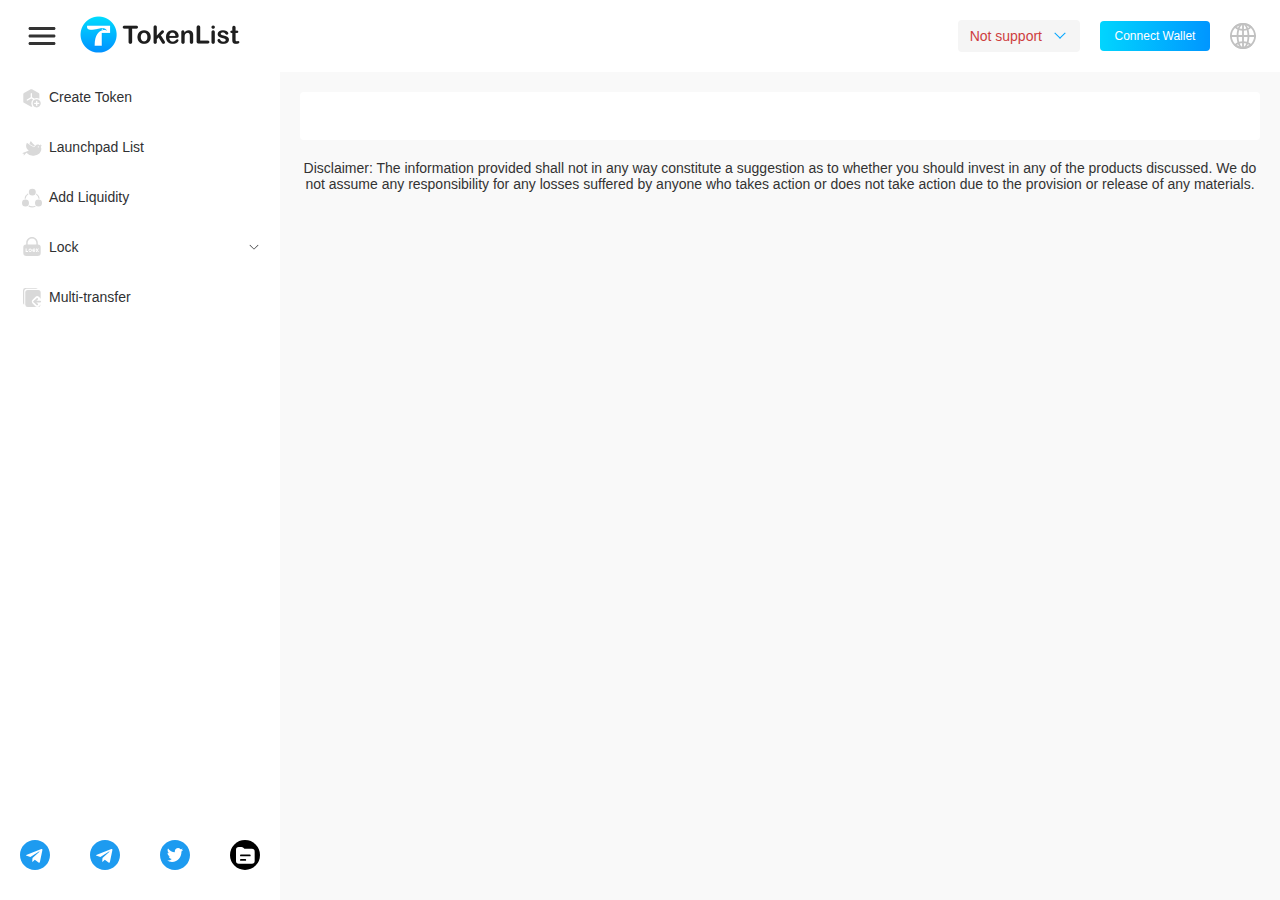
==== commit 1897e4cb: "2023年8月28日18:21:52" ====
--- a/index.html
+++ b/index.html
@@ -4,12 +4,44 @@
         <meta charset="UTF-8" />
         <link rel="shortcut icon" href="/favicon.ico" type="image/x-icon" />
         <meta name="viewport" content="width=device-width, initial-scale=1.0" />
-        <title>Token Create</title>
-      <script type="module" crossorigin src="/assets/index-27793788.js"></script>
-      <link rel="stylesheet" href="/assets/index-b329f7fd.css">
+        <title>TokenList</title>
+        <meta
+            name="keywords"
+            content="TokenList,Token Create, ERC20, Multi-send, Multi-transfer, Presale, Launchpad, Token Lock, Lp Lock, 链上工具, 代币创建, 批量转账, 预售, 土狗币, 山寨币, 流动性锁, 代币锁, 流动性创建"
+        />
+        <meta
+            name="description"
+            content="TokenList.app provides a full set of on-chain tools, including token
+            creation, multi-transfer, liquidity lock, token lock, liquidity
+            addition, aggregated launchpad and other functions."
+        />
+        <style>
+            .hide {
+                display: none;
+            }
+        </style>
+      <script type="module" crossorigin src="/assets/index-645b9a47.js"></script>
+      <link rel="stylesheet" href="/assets/index-79e3f20d.css">
     </head>
     <body>
+        <!--SEO-->
+        <h1 class="hide">
+            TokenList.app提供全套链上工具，Token创建，批量转账，流动性锁，代币锁，流动性添加，聚合预售看板等功能
+        </h1>
+        <!--SEO-->
+
         <div id="app"></div>
         
+        <!-- Google tag (gtag.js) -->
+        <script async src="https://www.googletagmanager.com/gtag/js?id=G-YG3ETT7117"></script>
+        <script>
+            window.dataLayer = window.dataLayer || []
+            function gtag() {
+                dataLayer.push(arguments)
+            }
+            gtag("js", new Date())
+
+            gtag("config", "G-YG3ETT7117")
+        </script>
     </body>
 </html>
--- a/assets/index-79e3f20d.css
+++ b/assets/index-79e3f20d.css
@@ -0,0 +1 @@
+@charset "UTF-8";:root{--el-color-white:#ffffff;--el-color-black:#000000;--el-color-primary-rgb:64,158,255;--el-color-success-rgb:103,194,58;--el-color-warning-rgb:230,162,60;--el-color-danger-rgb:245,108,108;--el-color-error-rgb:245,108,108;--el-color-info-rgb:144,147,153;--el-font-size-extra-large:20px;--el-font-size-large:18px;--el-font-size-medium:16px;--el-font-size-base:14px;--el-font-size-small:13px;--el-font-size-extra-small:12px;--el-font-family:"Helvetica Neue",Helvetica,"PingFang SC","Hiragino Sans GB","Microsoft YaHei","微软雅黑",Arial,sans-serif;--el-font-weight-primary:500;--el-font-line-height-primary:24px;--el-index-normal:1;--el-index-top:1000;--el-index-popper:2000;--el-border-radius-base:4px;--el-border-radius-small:2px;--el-border-radius-round:20px;--el-border-radius-circle:100%;--el-transition-duration:.3s;--el-transition-duration-fast:.2s;--el-transition-function-ease-in-out-bezier:cubic-bezier(.645, .045, .355, 1);--el-transition-function-fast-bezier:cubic-bezier(.23, 1, .32, 1);--el-transition-all:all var(--el-transition-duration) var(--el-transition-function-ease-in-out-bezier);--el-transition-fade:opacity var(--el-transition-duration) var(--el-transition-function-fast-bezier);--el-transition-md-fade:transform var(--el-transition-duration) var(--el-transition-function-fast-bezier),opacity var(--el-transition-duration) var(--el-transition-function-fast-bezier);--el-transition-fade-linear:opacity var(--el-transition-duration-fast) linear;--el-transition-border:border-color var(--el-transition-duration-fast) var(--el-transition-function-ease-in-out-bezier);--el-transition-box-shadow:box-shadow var(--el-transition-duration-fast) var(--el-transition-function-ease-in-out-bezier);--el-transition-color:color var(--el-transition-duration-fast) var(--el-transition-function-ease-in-out-bezier);--el-component-size-large:40px;--el-component-size:32px;--el-component-size-small:24px}:root{color-scheme:light;--el-color-white:#ffffff;--el-color-black:#000000;--el-color-primary:#409eff;--el-color-primary-light-3:#79bbff;--el-color-primary-light-5:#a0cfff;--el-color-primary-light-7:#c6e2ff;--el-color-primary-light-8:#d9ecff;--el-color-primary-light-9:#ecf5ff;--el-color-primary-dark-2:#337ecc;--el-color-success:#67c23a;--el-color-success-light-3:#95d475;--el-color-success-light-5:#b3e19d;--el-color-success-light-7:#d1edc4;--el-color-success-light-8:#e1f3d8;--el-color-success-light-9:#f0f9eb;--el-color-success-dark-2:#529b2e;--el-color-warning:#e6a23c;--el-color-warning-light-3:#eebe77;--el-color-warning-light-5:#f3d19e;--el-color-warning-light-7:#f8e3c5;--el-color-warning-light-8:#faecd8;--el-color-warning-light-9:#fdf6ec;--el-color-warning-dark-2:#b88230;--el-color-danger:#f56c6c;--el-color-danger-light-3:#f89898;--el-color-danger-light-5:#fab6b6;--el-color-danger-light-7:#fcd3d3;--el-color-danger-light-8:#fde2e2;--el-color-danger-light-9:#fef0f0;--el-color-danger-dark-2:#c45656;--el-color-error:#f56c6c;--el-color-error-light-3:#f89898;--el-color-error-light-5:#fab6b6;--el-color-error-light-7:#fcd3d3;--el-color-error-light-8:#fde2e2;--el-color-error-light-9:#fef0f0;--el-color-error-dark-2:#c45656;--el-color-info:#909399;--el-color-info-light-3:#b1b3b8;--el-color-info-light-5:#c8c9cc;--el-color-info-light-7:#dedfe0;--el-color-info-light-8:#e9e9eb;--el-color-info-light-9:#f4f4f5;--el-color-info-dark-2:#73767a;--el-bg-color:#ffffff;--el-bg-color-page:#f2f3f5;--el-bg-color-overlay:#ffffff;--el-text-color-primary:#303133;--el-text-color-regular:#606266;--el-text-color-secondary:#909399;--el-text-color-placeholder:#a8abb2;--el-text-color-disabled:#c0c4cc;--el-border-color:#dcdfe6;--el-border-color-light:#e4e7ed;--el-border-color-lighter:#ebeef5;--el-border-color-extra-light:#f2f6fc;--el-border-color-dark:#d4d7de;--el-border-color-darker:#cdd0d6;--el-fill-color:#f0f2f5;--el-fill-color-light:#f5f7fa;--el-fill-color-lighter:#fafafa;--el-fill-color-extra-light:#fafcff;--el-fill-color-dark:#ebedf0;--el-fill-color-darker:#e6e8eb;--el-fill-color-blank:#ffffff;--el-box-shadow:0px 12px 32px 4px rgba(0, 0, 0, .04),0px 8px 20px rgba(0, 0, 0, .08);--el-box-shadow-light:0px 0px 12px rgba(0, 0, 0, .12);--el-box-shadow-lighter:0px 0px 6px rgba(0, 0, 0, .12);--el-box-shadow-dark:0px 16px 48px 16px rgba(0, 0, 0, .08),0px 12px 32px rgba(0, 0, 0, .12),0px 8px 16px -8px rgba(0, 0, 0, .16);--el-disabled-bg-color:var(--el-fill-color-light);--el-disabled-text-color:var(--el-text-color-placeholder);--el-disabled-border-color:var(--el-border-color-light);--el-overlay-color:rgba(0, 0, 0, .8);--el-overlay-color-light:rgba(0, 0, 0, .7);--el-overlay-color-lighter:rgba(0, 0, 0, .5);--el-mask-color:rgba(255, 255, 255, .9);--el-mask-color-extra-light:rgba(255, 255, 255, .3);--el-border-width:1px;--el-border-style:solid;--el-border-color-hover:var(--el-text-color-disabled);--el-border:var(--el-border-width) var(--el-border-style) var(--el-border-color);--el-svg-monochrome-grey:var(--el-border-color)}.fade-in-linear-enter-active,.fade-in-linear-leave-active{transition:var(--el-transition-fade-linear)}.fade-in-linear-enter-from,.fade-in-linear-leave-to{opacity:0}.el-fade-in-linear-enter-active,.el-fade-in-linear-leave-active{transition:var(--el-transition-fade-linear)}.el-fade-in-linear-enter-from,.el-fade-in-linear-leave-to{opacity:0}.el-fade-in-enter-active,.el-fade-in-leave-active{transition:all var(--el-transition-duration) cubic-bezier(.55,0,.1,1)}.el-fade-in-enter-from,.el-fade-in-leave-active{opacity:0}.el-zoom-in-center-enter-active,.el-zoom-in-center-leave-active{transition:all var(--el-transition-duration) cubic-bezier(.55,0,.1,1)}.el-zoom-in-center-enter-from,.el-zoom-in-center-leave-active{opacity:0;transform:scaleX(0)}.el-zoom-in-top-enter-active,.el-zoom-in-top-leave-active{opacity:1;transform:scaleY(1);transition:var(--el-transition-md-fade);transform-origin:center top}.el-zoom-in-top-enter-active[data-popper-placement^=top],.el-zoom-in-top-leave-active[data-popper-placement^=top]{transform-origin:center bottom}.el-zoom-in-top-enter-from,.el-zoom-in-top-leave-active{opacity:0;transform:scaleY(0)}.el-zoom-in-bottom-enter-active,.el-zoom-in-bottom-leave-active{opacity:1;transform:scaleY(1);transition:var(--el-transition-md-fade);transform-origin:center bottom}.el-zoom-in-bottom-enter-from,.el-zoom-in-bottom-leave-active{opacity:0;transform:scaleY(0)}.el-zoom-in-left-enter-active,.el-zoom-in-left-leave-active{opacity:1;transform:scale(1);transition:var(--el-transition-md-fade);transform-origin:top left}.el-zoom-in-left-enter-from,.el-zoom-in-left-leave-active{opacity:0;transform:scale(.45)}.collapse-transition{transition:var(--el-transition-duration) height ease-in-out,var(--el-transition-duration) padding-top ease-in-out,var(--el-transition-duration) padding-bottom ease-in-out}.el-collapse-transition-enter-active,.el-collapse-transition-leave-active{transition:var(--el-transition-duration) max-height ease-in-out,var(--el-transition-duration) padding-top ease-in-out,var(--el-transition-duration) padding-bottom ease-in-out}.horizontal-collapse-transition{transition:var(--el-transition-duration) width ease-in-out,var(--el-transition-duration) padding-left ease-in-out,var(--el-transition-duration) padding-right ease-in-out}.el-list-enter-active,.el-list-leave-active{transition:all 1s}.el-list-enter-from,.el-list-leave-to{opacity:0;transform:translateY(-30px)}.el-list-leave-active{position:absolute!important}.el-opacity-transition{transition:opacity var(--el-transition-duration) cubic-bezier(.55,0,.1,1)}.el-icon-loading{-webkit-animation:rotating 2s linear infinite;animation:rotating 2s linear infinite}.el-icon--right{margin-left:5px}.el-icon--left{margin-right:5px}@-webkit-keyframes rotating{0%{transform:rotate(0)}to{transform:rotate(360deg)}}@keyframes rotating{0%{transform:rotate(0)}to{transform:rotate(360deg)}}.el-icon{--color:inherit;height:1em;width:1em;line-height:1em;display:inline-flex;justify-content:center;align-items:center;position:relative;fill:currentColor;color:var(--color);font-size:inherit}.el-icon.is-loading{-webkit-animation:rotating 2s linear infinite;animation:rotating 2s linear infinite}.el-icon svg{height:1em;width:1em}.el-affix--fixed{position:fixed}.el-alert{--el-alert-padding:8px 16px;--el-alert-border-radius-base:var(--el-border-radius-base);--el-alert-title-font-size:13px;--el-alert-description-font-size:12px;--el-alert-close-font-size:12px;--el-alert-close-customed-font-size:13px;--el-alert-icon-size:16px;--el-alert-icon-large-size:28px;width:100%;padding:var(--el-alert-padding);margin:0;box-sizing:border-box;border-radius:var(--el-alert-border-radius-base);position:relative;background-color:var(--el-color-white);overflow:hidden;opacity:1;display:flex;align-items:center;transition:opacity var(--el-transition-duration-fast)}.el-alert.is-light .el-alert__close-btn{color:var(--el-text-color-placeholder)}.el-alert.is-dark .el-alert__close-btn,.el-alert.is-dark .el-alert__description{color:var(--el-color-white)}.el-alert.is-center{justify-content:center}.el-alert--success{--el-alert-bg-color:var(--el-color-success-light-9)}.el-alert--success.is-light{background-color:var(--el-alert-bg-color);color:var(--el-color-success)}.el-alert--success.is-light .el-alert__description{color:var(--el-color-success)}.el-alert--success.is-dark{background-color:var(--el-color-success);color:var(--el-color-white)}.el-alert--info{--el-alert-bg-color:var(--el-color-info-light-9)}.el-alert--info.is-light{background-color:var(--el-alert-bg-color);color:var(--el-color-info)}.el-alert--info.is-light .el-alert__description{color:var(--el-color-info)}.el-alert--info.is-dark{background-color:var(--el-color-info);color:var(--el-color-white)}.el-alert--warning{--el-alert-bg-color:var(--el-color-warning-light-9)}.el-alert--warning.is-light{background-color:var(--el-alert-bg-color);color:var(--el-color-warning)}.el-alert--warning.is-light .el-alert__description{color:var(--el-color-warning)}.el-alert--warning.is-dark{background-color:var(--el-color-warning);color:var(--el-color-white)}.el-alert--error{--el-alert-bg-color:var(--el-color-error-light-9)}.el-alert--error.is-light{background-color:var(--el-alert-bg-color);color:var(--el-color-error)}.el-alert--error.is-light .el-alert__description{color:var(--el-color-error)}.el-alert--error.is-dark{background-color:var(--el-color-error);color:var(--el-color-white)}.el-alert__content{display:table-cell;padding:0 8px}.el-alert .el-alert__icon{font-size:var(--el-alert-icon-size);width:var(--el-alert-icon-size)}.el-alert .el-alert__icon.is-big{font-size:var(--el-alert-icon-large-size);width:var(--el-alert-icon-large-size)}.el-alert__title{font-size:var(--el-alert-title-font-size);line-height:18px;vertical-align:text-top}.el-alert__title.is-bold{font-weight:700}.el-alert .el-alert__description{font-size:var(--el-alert-description-font-size);margin:5px 0 0}.el-alert .el-alert__close-btn{font-size:var(--el-alert-close-font-size);opacity:1;position:absolute;top:12px;right:15px;cursor:pointer}.el-alert .el-alert__close-btn.is-customed{font-style:normal;font-size:var(--el-alert-close-customed-font-size);top:9px}.el-alert-fade-enter-from,.el-alert-fade-leave-active{opacity:0}.el-aside{overflow:auto;box-sizing:border-box;flex-shrink:0;width:var(--el-aside-width,300px)}.el-autocomplete{position:relative;display:inline-block}.el-autocomplete__popper.el-popper{background:var(--el-bg-color-overlay);border:1px solid var(--el-border-color-light);box-shadow:var(--el-box-shadow-light)}.el-autocomplete__popper.el-popper .el-popper__arrow:before{border:1px solid var(--el-border-color-light)}.el-autocomplete__popper.el-popper[data-popper-placement^=top] .el-popper__arrow:before{border-top-color:transparent;border-left-color:transparent}.el-autocomplete__popper.el-popper[data-popper-placement^=bottom] .el-popper__arrow:before{border-bottom-color:transparent;border-right-color:transparent}.el-autocomplete__popper.el-popper[data-popper-placement^=left] .el-popper__arrow:before{border-left-color:transparent;border-bottom-color:transparent}.el-autocomplete__popper.el-popper[data-popper-placement^=right] .el-popper__arrow:before{border-right-color:transparent;border-top-color:transparent}.el-autocomplete-suggestion{border-radius:var(--el-border-radius-base);box-sizing:border-box}.el-autocomplete-suggestion__wrap{max-height:280px;padding:10px 0;box-sizing:border-box}.el-autocomplete-suggestion__list{margin:0;padding:0}.el-autocomplete-suggestion li{padding:0 20px;margin:0;line-height:34px;cursor:pointer;color:var(--el-text-color-regular);font-size:var(--el-font-size-base);list-style:none;text-align:left;white-space:nowrap;overflow:hidden;text-overflow:ellipsis}.el-autocomplete-suggestion li:hover,.el-autocomplete-suggestion li.highlighted{background-color:var(--el-fill-color-light)}.el-autocomplete-suggestion li.divider{margin-top:6px;border-top:1px solid var(--el-color-black)}.el-autocomplete-suggestion li.divider:last-child{margin-bottom:-6px}.el-autocomplete-suggestion.is-loading li{text-align:center;height:100px;line-height:100px;font-size:20px;color:var(--el-text-color-secondary)}.el-autocomplete-suggestion.is-loading li:after{display:inline-block;content:"";height:100%;vertical-align:middle}.el-autocomplete-suggestion.is-loading li:hover{background-color:var(--el-bg-color-overlay)}.el-autocomplete-suggestion.is-loading .el-icon-loading{vertical-align:middle}.el-avatar{--el-avatar-text-color:var(--el-color-white);--el-avatar-bg-color:var(--el-text-color-disabled);--el-avatar-text-size:14px;--el-avatar-icon-size:18px;--el-avatar-border-radius:var(--el-border-radius-base);--el-avatar-size-large:56px;--el-avatar-size-small:24px;--el-avatar-size:40px;display:inline-flex;justify-content:center;align-items:center;box-sizing:border-box;text-align:center;overflow:hidden;color:var(--el-avatar-text-color);background:var(--el-avatar-bg-color);width:var(--el-avatar-size);height:var(--el-avatar-size);font-size:var(--el-avatar-text-size)}.el-avatar>img{display:block;height:100%}.el-avatar--circle{border-radius:50%}.el-avatar--square{border-radius:var(--el-avatar-border-radius)}.el-avatar--icon{font-size:var(--el-avatar-icon-size)}.el-avatar--small{--el-avatar-size:24px}.el-avatar--large{--el-avatar-size:56px}.el-backtop{--el-backtop-bg-color:var(--el-bg-color-overlay);--el-backtop-text-color:var(--el-color-primary);--el-backtop-hover-bg-color:var(--el-border-color-extra-light);position:fixed;background-color:var(--el-backtop-bg-color);width:40px;height:40px;border-radius:50%;color:var(--el-backtop-text-color);display:flex;align-items:center;justify-content:center;font-size:20px;box-shadow:var(--el-box-shadow-lighter);cursor:pointer;z-index:5}.el-backtop:hover{background-color:var(--el-backtop-hover-bg-color)}.el-backtop__icon{font-size:20px}.el-badge{--el-badge-bg-color:var(--el-color-danger);--el-badge-radius:10px;--el-badge-font-size:12px;--el-badge-padding:6px;--el-badge-size:18px;position:relative;vertical-align:middle;display:inline-block;width:-webkit-fit-content;width:-moz-fit-content;width:fit-content}.el-badge__content{background-color:var(--el-badge-bg-color);border-radius:var(--el-badge-radius);color:var(--el-color-white);display:inline-flex;justify-content:center;align-items:center;font-size:var(--el-badge-font-size);height:var(--el-badge-size);padding:0 var(--el-badge-padding);white-space:nowrap;border:1px solid var(--el-bg-color)}.el-badge__content.is-fixed{position:absolute;top:0;right:calc(1px + var(--el-badge-size)/ 2);transform:translateY(-50%) translate(100%);z-index:var(--el-index-normal)}.el-badge__content.is-fixed.is-dot{right:5px}.el-badge__content.is-dot{height:8px;width:8px;padding:0;right:0;border-radius:50%}.el-badge__content--primary{background-color:var(--el-color-primary)}.el-badge__content--success{background-color:var(--el-color-success)}.el-badge__content--warning{background-color:var(--el-color-warning)}.el-badge__content--info{background-color:var(--el-color-info)}.el-badge__content--danger{background-color:var(--el-color-danger)}.el-breadcrumb{font-size:14px;line-height:1}.el-breadcrumb:after,.el-breadcrumb:before{display:table;content:""}.el-breadcrumb:after{clear:both}.el-breadcrumb__separator{margin:0 9px;font-weight:700;color:var(--el-text-color-placeholder)}.el-breadcrumb__separator.el-icon{margin:0 6px;font-weight:400}.el-breadcrumb__separator.el-icon svg{vertical-align:middle}.el-breadcrumb__item{float:left;display:inline-flex;align-items:center}.el-breadcrumb__inner{color:var(--el-text-color-regular)}.el-breadcrumb__inner a,.el-breadcrumb__inner.is-link{font-weight:700;text-decoration:none;transition:var(--el-transition-color);color:var(--el-text-color-primary)}.el-breadcrumb__inner a:hover,.el-breadcrumb__inner.is-link:hover{color:var(--el-color-primary);cursor:pointer}.el-breadcrumb__item:last-child .el-breadcrumb__inner,.el-breadcrumb__item:last-child .el-breadcrumb__inner a,.el-breadcrumb__item:last-child .el-breadcrumb__inner a:hover,.el-breadcrumb__item:last-child .el-breadcrumb__inner:hover{font-weight:400;color:var(--el-text-color-regular);cursor:text}.el-breadcrumb__item:last-child .el-breadcrumb__separator{display:none}.el-button-group{display:inline-block;vertical-align:middle}.el-button-group:after,.el-button-group:before{display:table;content:""}.el-button-group:after{clear:both}.el-button-group>.el-button{float:left;position:relative}.el-button-group>.el-button+.el-button{margin-left:0}.el-button-group>.el-button:first-child{border-top-right-radius:0;border-bottom-right-radius:0}.el-button-group>.el-button:last-child{border-top-left-radius:0;border-bottom-left-radius:0}.el-button-group>.el-button:first-child:last-child{border-top-right-radius:var(--el-border-radius-base);border-bottom-right-radius:var(--el-border-radius-base);border-top-left-radius:var(--el-border-radius-base);border-bottom-left-radius:var(--el-border-radius-base)}.el-button-group>.el-button:first-child:last-child.is-round{border-radius:var(--el-border-radius-round)}.el-button-group>.el-button:first-child:last-child.is-circle{border-radius:50%}.el-button-group>.el-button:not(:first-child):not(:last-child){border-radius:0}.el-button-group>.el-button:not(:last-child){margin-right:-1px}.el-button-group>.el-button:active,.el-button-group>.el-button:focus,.el-button-group>.el-button:hover{z-index:1}.el-button-group>.el-button.is-active{z-index:1}.el-button-group>.el-dropdown>.el-button{border-top-left-radius:0;border-bottom-left-radius:0;border-left-color:var(--el-button-divide-border-color)}.el-button-group .el-button--primary:first-child{border-right-color:var(--el-button-divide-border-color)}.el-button-group .el-button--primary:last-child{border-left-color:var(--el-button-divide-border-color)}.el-button-group .el-button--primary:not(:first-child):not(:last-child){border-left-color:var(--el-button-divide-border-color);border-right-color:var(--el-button-divide-border-color)}.el-button-group .el-button--success:first-child{border-right-color:var(--el-button-divide-border-color)}.el-button-group .el-button--success:last-child{border-left-color:var(--el-button-divide-border-color)}.el-button-group .el-button--success:not(:first-child):not(:last-child){border-left-color:var(--el-button-divide-border-color);border-right-color:var(--el-button-divide-border-color)}.el-button-group .el-button--warning:first-child{border-right-color:var(--el-button-divide-border-color)}.el-button-group .el-button--warning:last-child{border-left-color:var(--el-button-divide-border-color)}.el-button-group .el-button--warning:not(:first-child):not(:last-child){border-left-color:var(--el-button-divide-border-color);border-right-color:var(--el-button-divide-border-color)}.el-button-group .el-button--danger:first-child{border-right-color:var(--el-button-divide-border-color)}.el-button-group .el-button--danger:last-child{border-left-color:var(--el-button-divide-border-color)}.el-button-group .el-button--danger:not(:first-child):not(:last-child){border-left-color:var(--el-button-divide-border-color);border-right-color:var(--el-button-divide-border-color)}.el-button-group .el-button--info:first-child{border-right-color:var(--el-button-divide-border-color)}.el-button-group .el-button--info:last-child{border-left-color:var(--el-button-divide-border-color)}.el-button-group .el-button--info:not(:first-child):not(:last-child){border-left-color:var(--el-button-divide-border-color);border-right-color:var(--el-button-divide-border-color)}.el-button{--el-button-font-weight:var(--el-font-weight-primary);--el-button-border-color:var(--el-border-color);--el-button-bg-color:var(--el-fill-color-blank);--el-button-text-color:var(--el-text-color-regular);--el-button-disabled-text-color:var(--el-disabled-text-color);--el-button-disabled-bg-color:var(--el-fill-color-blank);--el-button-disabled-border-color:var(--el-border-color-light);--el-button-divide-border-color:rgba(255, 255, 255, .5);--el-button-hover-text-color:var(--el-color-primary);--el-button-hover-bg-color:var(--el-color-primary-light-9);--el-button-hover-border-color:var(--el-color-primary-light-7);--el-button-active-text-color:var(--el-button-hover-text-color);--el-button-active-border-color:var(--el-color-primary);--el-button-active-bg-color:var(--el-button-hover-bg-color);--el-button-outline-color:var(--el-color-primary-light-5);--el-button-hover-link-text-color:var(--el-color-info);--el-button-active-color:var(--el-text-color-primary)}.el-button{display:inline-flex;justify-content:center;align-items:center;line-height:1;height:32px;white-space:nowrap;cursor:pointer;color:var(--el-button-text-color);text-align:center;box-sizing:border-box;outline:0;transition:.1s;font-weight:var(--el-button-font-weight);-webkit-user-select:none;-moz-user-select:none;-ms-user-select:none;user-select:none;vertical-align:middle;-webkit-appearance:none;background-color:var(--el-button-bg-color);border:var(--el-border);border-color:var(--el-button-border-color);padding:8px 15px;font-size:var(--el-font-size-base);border-radius:var(--el-border-radius-base)}.el-button:focus,.el-button:hover{color:var(--el-button-hover-text-color);border-color:var(--el-button-hover-border-color);background-color:var(--el-button-hover-bg-color);outline:0}.el-button:active{color:var(--el-button-active-text-color);border-color:var(--el-button-active-border-color);background-color:var(--el-button-active-bg-color);outline:0}.el-button:focus-visible{outline:2px solid var(--el-button-outline-color);outline-offset:1px}.el-button>span{display:inline-flex;align-items:center}.el-button+.el-button{margin-left:12px}.el-button.is-round{padding:8px 15px}.el-button::-moz-focus-inner{border:0}.el-button [class*=el-icon]+span{margin-left:6px}.el-button [class*=el-icon] svg{vertical-align:bottom}.el-button.is-plain{--el-button-hover-text-color:var(--el-color-primary);--el-button-hover-bg-color:var(--el-fill-color-blank);--el-button-hover-border-color:var(--el-color-primary)}.el-button.is-active{color:var(--el-button-active-text-color);border-color:var(--el-button-active-border-color);background-color:var(--el-button-active-bg-color);outline:0}.el-button.is-disabled,.el-button.is-disabled:focus,.el-button.is-disabled:hover{color:var(--el-button-disabled-text-color);cursor:not-allowed;background-image:none;background-color:var(--el-button-disabled-bg-color);border-color:var(--el-button-disabled-border-color)}.el-button.is-loading{position:relative;pointer-events:none}.el-button.is-loading:before{z-index:1;pointer-events:none;content:"";position:absolute;left:-1px;top:-1px;right:-1px;bottom:-1px;border-radius:inherit;background-color:var(--el-mask-color-extra-light)}.el-button.is-round{border-radius:var(--el-border-radius-round)}.el-button.is-circle{border-radius:50%;padding:8px}.el-button.is-text{color:var(--el-button-text-color);border:0 solid transparent;background-color:transparent}.el-button.is-text.is-disabled{color:var(--el-button-disabled-text-color);background-color:transparent!important}.el-button.is-text:not(.is-disabled):focus,.el-button.is-text:not(.is-disabled):hover{background-color:var(--el-fill-color-light)}.el-button.is-text:not(.is-disabled):focus-visible{outline:2px solid var(--el-button-outline-color);outline-offset:1px}.el-button.is-text:not(.is-disabled):active{background-color:var(--el-fill-color)}.el-button.is-text:not(.is-disabled).is-has-bg{background-color:var(--el-fill-color-light)}.el-button.is-text:not(.is-disabled).is-has-bg:focus,.el-button.is-text:not(.is-disabled).is-has-bg:hover{background-color:var(--el-fill-color)}.el-button.is-text:not(.is-disabled).is-has-bg:active{background-color:var(--el-fill-color-dark)}.el-button__text--expand{letter-spacing:.3em;margin-right:-.3em}.el-button.is-link{border-color:transparent;color:var(--el-button-text-color);background:0 0;padding:2px;height:auto}.el-button.is-link:focus,.el-button.is-link:hover{color:var(--el-button-hover-link-text-color)}.el-button.is-link.is-disabled{color:var(--el-button-disabled-text-color);background-color:transparent!important;border-color:transparent!important}.el-button.is-link:not(.is-disabled):focus,.el-button.is-link:not(.is-disabled):hover{border-color:transparent;background-color:transparent}.el-button.is-link:not(.is-disabled):active{color:var(--el-button-active-color);border-color:transparent;background-color:transparent}.el-button--text{border-color:transparent;background:0 0;color:var(--el-color-primary);padding-left:0;padding-right:0}.el-button--text.is-disabled{color:var(--el-button-disabled-text-color);background-color:transparent!important;border-color:transparent!important}.el-button--text:not(.is-disabled):focus,.el-button--text:not(.is-disabled):hover{color:var(--el-color-primary-light-3);border-color:transparent;background-color:transparent}.el-button--text:not(.is-disabled):active{color:var(--el-color-primary-dark-2);border-color:transparent;background-color:transparent}.el-button__link--expand{letter-spacing:.3em;margin-right:-.3em}.el-button--primary{--el-button-text-color:var(--el-color-white);--el-button-bg-color:var(--el-color-primary);--el-button-border-color:var(--el-color-primary);--el-button-outline-color:var(--el-color-primary-light-5);--el-button-active-color:var(--el-color-primary-dark-2);--el-button-hover-text-color:var(--el-color-white);--el-button-hover-link-text-color:var(--el-color-primary-light-5);--el-button-hover-bg-color:var(--el-color-primary-light-3);--el-button-hover-border-color:var(--el-color-primary-light-3);--el-button-active-bg-color:var(--el-color-primary-dark-2);--el-button-active-border-color:var(--el-color-primary-dark-2);--el-button-disabled-text-color:var(--el-color-white);--el-button-disabled-bg-color:var(--el-color-primary-light-5);--el-button-disabled-border-color:var(--el-color-primary-light-5)}.el-button--primary.is-link,.el-button--primary.is-plain,.el-button--primary.is-text{--el-button-text-color:var(--el-color-primary);--el-button-bg-color:var(--el-color-primary-light-9);--el-button-border-color:var(--el-color-primary-light-5);--el-button-hover-text-color:var(--el-color-white);--el-button-hover-bg-color:var(--el-color-primary);--el-button-hover-border-color:var(--el-color-primary);--el-button-active-text-color:var(--el-color-white)}.el-button--primary.is-link.is-disabled,.el-button--primary.is-link.is-disabled:active,.el-button--primary.is-link.is-disabled:focus,.el-button--primary.is-link.is-disabled:hover,.el-button--primary.is-plain.is-disabled,.el-button--primary.is-plain.is-disabled:active,.el-button--primary.is-plain.is-disabled:focus,.el-button--primary.is-plain.is-disabled:hover,.el-button--primary.is-text.is-disabled,.el-button--primary.is-text.is-disabled:active,.el-button--primary.is-text.is-disabled:focus,.el-button--primary.is-text.is-disabled:hover{color:var(--el-color-primary-light-5);background-color:var(--el-color-primary-light-9);border-color:var(--el-color-primary-light-8)}.el-button--success{--el-button-text-color:var(--el-color-white);--el-button-bg-color:var(--el-color-success);--el-button-border-color:var(--el-color-success);--el-button-outline-color:var(--el-color-success-light-5);--el-button-active-color:var(--el-color-success-dark-2);--el-button-hover-text-color:var(--el-color-white);--el-button-hover-link-text-color:var(--el-color-success-light-5);--el-button-hover-bg-color:var(--el-color-success-light-3);--el-button-hover-border-color:var(--el-color-success-light-3);--el-button-active-bg-color:var(--el-color-success-dark-2);--el-button-active-border-color:var(--el-color-success-dark-2);--el-button-disabled-text-color:var(--el-color-white);--el-button-disabled-bg-color:var(--el-color-success-light-5);--el-button-disabled-border-color:var(--el-color-success-light-5)}.el-button--success.is-link,.el-button--success.is-plain,.el-button--success.is-text{--el-button-text-color:var(--el-color-success);--el-button-bg-color:var(--el-color-success-light-9);--el-button-border-color:var(--el-color-success-light-5);--el-button-hover-text-color:var(--el-color-white);--el-button-hover-bg-color:var(--el-color-success);--el-button-hover-border-color:var(--el-color-success);--el-button-active-text-color:var(--el-color-white)}.el-button--success.is-link.is-disabled,.el-button--success.is-link.is-disabled:active,.el-button--success.is-link.is-disabled:focus,.el-button--success.is-link.is-disabled:hover,.el-button--success.is-plain.is-disabled,.el-button--success.is-plain.is-disabled:active,.el-button--success.is-plain.is-disabled:focus,.el-button--success.is-plain.is-disabled:hover,.el-button--success.is-text.is-disabled,.el-button--success.is-text.is-disabled:active,.el-button--success.is-text.is-disabled:focus,.el-button--success.is-text.is-disabled:hover{color:var(--el-color-success-light-5);background-color:var(--el-color-success-light-9);border-color:var(--el-color-success-light-8)}.el-button--warning{--el-button-text-color:var(--el-color-white);--el-button-bg-color:var(--el-color-warning);--el-button-border-color:var(--el-color-warning);--el-button-outline-color:var(--el-color-warning-light-5);--el-button-active-color:var(--el-color-warning-dark-2);--el-button-hover-text-color:var(--el-color-white);--el-button-hover-link-text-color:var(--el-color-warning-light-5);--el-button-hover-bg-color:var(--el-color-warning-light-3);--el-button-hover-border-color:var(--el-color-warning-light-3);--el-button-active-bg-color:var(--el-color-warning-dark-2);--el-button-active-border-color:var(--el-color-warning-dark-2);--el-button-disabled-text-color:var(--el-color-white);--el-button-disabled-bg-color:var(--el-color-warning-light-5);--el-button-disabled-border-color:var(--el-color-warning-light-5)}.el-button--warning.is-link,.el-button--warning.is-plain,.el-button--warning.is-text{--el-button-text-color:var(--el-color-warning);--el-button-bg-color:var(--el-color-warning-light-9);--el-button-border-color:var(--el-color-warning-light-5);--el-button-hover-text-color:var(--el-color-white);--el-button-hover-bg-color:var(--el-color-warning);--el-button-hover-border-color:var(--el-color-warning);--el-button-active-text-color:var(--el-color-white)}.el-button--warning.is-link.is-disabled,.el-button--warning.is-link.is-disabled:active,.el-button--warning.is-link.is-disabled:focus,.el-button--warning.is-link.is-disabled:hover,.el-button--warning.is-plain.is-disabled,.el-button--warning.is-plain.is-disabled:active,.el-button--warning.is-plain.is-disabled:focus,.el-button--warning.is-plain.is-disabled:hover,.el-button--warning.is-text.is-disabled,.el-button--warning.is-text.is-disabled:active,.el-button--warning.is-text.is-disabled:focus,.el-button--warning.is-text.is-disabled:hover{color:var(--el-color-warning-light-5);background-color:var(--el-color-warning-light-9);border-color:var(--el-color-warning-light-8)}.el-button--danger{--el-button-text-color:var(--el-color-white);--el-button-bg-color:var(--el-color-danger);--el-button-border-color:var(--el-color-danger);--el-button-outline-color:var(--el-color-danger-light-5);--el-button-active-color:var(--el-color-danger-dark-2);--el-button-hover-text-color:var(--el-color-white);--el-button-hover-link-text-color:var(--el-color-danger-light-5);--el-button-hover-bg-color:var(--el-color-danger-light-3);--el-button-hover-border-color:var(--el-color-danger-light-3);--el-button-active-bg-color:var(--el-color-danger-dark-2);--el-button-active-border-color:var(--el-color-danger-dark-2);--el-button-disabled-text-color:var(--el-color-white);--el-button-disabled-bg-color:var(--el-color-danger-light-5);--el-button-disabled-border-color:var(--el-color-danger-light-5)}.el-button--danger.is-link,.el-button--danger.is-plain,.el-button--danger.is-text{--el-button-text-color:var(--el-color-danger);--el-button-bg-color:var(--el-color-danger-light-9);--el-button-border-color:var(--el-color-danger-light-5);--el-button-hover-text-color:var(--el-color-white);--el-button-hover-bg-color:var(--el-color-danger);--el-button-hover-border-color:var(--el-color-danger);--el-button-active-text-color:var(--el-color-white)}.el-button--danger.is-link.is-disabled,.el-button--danger.is-link.is-disabled:active,.el-button--danger.is-link.is-disabled:focus,.el-button--danger.is-link.is-disabled:hover,.el-button--danger.is-plain.is-disabled,.el-button--danger.is-plain.is-disabled:active,.el-button--danger.is-plain.is-disabled:focus,.el-button--danger.is-plain.is-disabled:hover,.el-button--danger.is-text.is-disabled,.el-button--danger.is-text.is-disabled:active,.el-button--danger.is-text.is-disabled:focus,.el-button--danger.is-text.is-disabled:hover{color:var(--el-color-danger-light-5);background-color:var(--el-color-danger-light-9);border-color:var(--el-color-danger-light-8)}.el-button--info{--el-button-text-color:var(--el-color-white);--el-button-bg-color:var(--el-color-info);--el-button-border-color:var(--el-color-info);--el-button-outline-color:var(--el-color-info-light-5);--el-button-active-color:var(--el-color-info-dark-2);--el-button-hover-text-color:var(--el-color-white);--el-button-hover-link-text-color:var(--el-color-info-light-5);--el-button-hover-bg-color:var(--el-color-info-light-3);--el-button-hover-border-color:var(--el-color-info-light-3);--el-button-active-bg-color:var(--el-color-info-dark-2);--el-button-active-border-color:var(--el-color-info-dark-2);--el-button-disabled-text-color:var(--el-color-white);--el-button-disabled-bg-color:var(--el-color-info-light-5);--el-button-disabled-border-color:var(--el-color-info-light-5)}.el-button--info.is-link,.el-button--info.is-plain,.el-button--info.is-text{--el-button-text-color:var(--el-color-info);--el-button-bg-color:var(--el-color-info-light-9);--el-button-border-color:var(--el-color-info-light-5);--el-button-hover-text-color:var(--el-color-white);--el-button-hover-bg-color:var(--el-color-info);--el-button-hover-border-color:var(--el-color-info);--el-button-active-text-color:var(--el-color-white)}.el-button--info.is-link.is-disabled,.el-button--info.is-link.is-disabled:active,.el-button--info.is-link.is-disabled:focus,.el-button--info.is-link.is-disabled:hover,.el-button--info.is-plain.is-disabled,.el-button--info.is-plain.is-disabled:active,.el-button--info.is-plain.is-disabled:focus,.el-button--info.is-plain.is-disabled:hover,.el-button--info.is-text.is-disabled,.el-button--info.is-text.is-disabled:active,.el-button--info.is-text.is-disabled:focus,.el-button--info.is-text.is-disabled:hover{color:var(--el-color-info-light-5);background-color:var(--el-color-info-light-9);border-color:var(--el-color-info-light-8)}.el-button--large{--el-button-size:40px;height:var(--el-button-size);padding:12px 19px;font-size:var(--el-font-size-base);border-radius:var(--el-border-radius-base)}.el-button--large [class*=el-icon]+span{margin-left:8px}.el-button--large.is-round{padding:12px 19px}.el-button--large.is-circle{width:var(--el-button-size);padding:12px}.el-button--small{--el-button-size:24px;height:var(--el-button-size);padding:5px 11px;font-size:12px;border-radius:calc(var(--el-border-radius-base) - 1px)}.el-button--small [class*=el-icon]+span{margin-left:4px}.el-button--small.is-round{padding:5px 11px}.el-button--small.is-circle{width:var(--el-button-size);padding:5px}.el-calendar{--el-calendar-border:var(--el-table-border, 1px solid var(--el-border-color-lighter));--el-calendar-header-border-bottom:var(--el-calendar-border);--el-calendar-selected-bg-color:var(--el-color-primary-light-9);--el-calendar-cell-width:85px;background-color:var(--el-fill-color-blank)}.el-calendar__header{display:flex;justify-content:space-between;padding:12px 20px;border-bottom:var(--el-calendar-header-border-bottom)}.el-calendar__title{color:var(--el-text-color);align-self:center}.el-calendar__body{padding:12px 20px 35px}.el-calendar-table{table-layout:fixed;width:100%}.el-calendar-table thead th{padding:12px 0;color:var(--el-text-color-regular);font-weight:400}.el-calendar-table:not(.is-range) td.next,.el-calendar-table:not(.is-range) td.prev{color:var(--el-text-color-placeholder)}.el-calendar-table td{border-bottom:var(--el-calendar-border);border-right:var(--el-calendar-border);vertical-align:top;transition:background-color var(--el-transition-duration-fast) ease}.el-calendar-table td.is-selected{background-color:var(--el-calendar-selected-bg-color)}.el-calendar-table td.is-today{color:var(--el-color-primary)}.el-calendar-table tr:first-child td{border-top:var(--el-calendar-border)}.el-calendar-table tr td:first-child{border-left:var(--el-calendar-border)}.el-calendar-table tr.el-calendar-table__row--hide-border td{border-top:none}.el-calendar-table .el-calendar-day{box-sizing:border-box;padding:8px;height:var(--el-calendar-cell-width)}.el-calendar-table .el-calendar-day:hover{cursor:pointer;background-color:var(--el-calendar-selected-bg-color)}.el-card{--el-card-border-color:var(--el-border-color-light);--el-card-border-radius:4px;--el-card-padding:20px;--el-card-bg-color:var(--el-fill-color-blank)}.el-card{border-radius:var(--el-card-border-radius);border:1px solid var(--el-card-border-color);background-color:var(--el-card-bg-color);overflow:hidden;color:var(--el-text-color-primary);transition:var(--el-transition-duration)}.el-card.is-always-shadow{box-shadow:var(--el-box-shadow-light)}.el-card.is-hover-shadow:focus,.el-card.is-hover-shadow:hover{box-shadow:var(--el-box-shadow-light)}.el-card__header{padding:calc(var(--el-card-padding) - 2px) var(--el-card-padding);border-bottom:1px solid var(--el-card-border-color);box-sizing:border-box}.el-card__body{padding:var(--el-card-padding)}.el-carousel__item{position:absolute;top:0;left:0;width:100%;height:100%;display:inline-block;overflow:hidden;z-index:calc(var(--el-index-normal) - 1)}.el-carousel__item.is-active{z-index:calc(var(--el-index-normal) - 1)}.el-carousel__item.is-animating{transition:transform .4s ease-in-out}.el-carousel__item--card{width:50%;transition:transform .4s ease-in-out}.el-carousel__item--card.is-in-stage{cursor:pointer;z-index:var(--el-index-normal)}.el-carousel__item--card.is-in-stage.is-hover .el-carousel__mask,.el-carousel__item--card.is-in-stage:hover .el-carousel__mask{opacity:.12}.el-carousel__item--card.is-active{z-index:calc(var(--el-index-normal) + 1)}.el-carousel__item--card-vertical{width:100%;height:50%}.el-carousel__mask{position:absolute;width:100%;height:100%;top:0;left:0;background-color:var(--el-color-white);opacity:.24;transition:var(--el-transition-duration-fast)}.el-carousel{--el-carousel-arrow-font-size:12px;--el-carousel-arrow-size:36px;--el-carousel-arrow-background:rgba(31, 45, 61, .11);--el-carousel-arrow-hover-background:rgba(31, 45, 61, .23);--el-carousel-indicator-width:30px;--el-carousel-indicator-height:2px;--el-carousel-indicator-padding-horizontal:4px;--el-carousel-indicator-padding-vertical:12px;--el-carousel-indicator-out-color:var(--el-border-color-hover);position:relative}.el-carousel--horizontal,.el-carousel--vertical{overflow:hidden}.el-carousel__container{position:relative;height:300px}.el-carousel__arrow{border:none;outline:0;padding:0;margin:0;height:var(--el-carousel-arrow-size);width:var(--el-carousel-arrow-size);cursor:pointer;transition:var(--el-transition-duration);border-radius:50%;background-color:var(--el-carousel-arrow-background);color:#fff;position:absolute;top:50%;z-index:10;transform:translateY(-50%);text-align:center;font-size:var(--el-carousel-arrow-font-size);display:inline-flex;justify-content:center;align-items:center}.el-carousel__arrow--left{left:16px}.el-carousel__arrow--right{right:16px}.el-carousel__arrow:hover{background-color:var(--el-carousel-arrow-hover-background)}.el-carousel__arrow i{cursor:pointer}.el-carousel__indicators{position:absolute;list-style:none;margin:0;padding:0;z-index:calc(var(--el-index-normal) + 1)}.el-carousel__indicators--horizontal{bottom:0;left:50%;transform:translate(-50%)}.el-carousel__indicators--vertical{right:0;top:50%;transform:translateY(-50%)}.el-carousel__indicators--outside{bottom:calc(var(--el-carousel-indicator-height) + var(--el-carousel-indicator-padding-vertical) * 2);text-align:center;position:static;transform:none}.el-carousel__indicators--outside .el-carousel__indicator:hover button{opacity:.64}.el-carousel__indicators--outside button{background-color:var(--el-carousel-indicator-out-color);opacity:.24}.el-carousel__indicators--right{right:0}.el-carousel__indicators--labels{left:0;right:0;transform:none;text-align:center}.el-carousel__indicators--labels .el-carousel__button{height:auto;width:auto;padding:2px 18px;font-size:12px;color:#000}.el-carousel__indicators--labels .el-carousel__indicator{padding:6px 4px}.el-carousel__indicator{background-color:transparent;cursor:pointer}.el-carousel__indicator:hover button{opacity:.72}.el-carousel__indicator--horizontal{display:inline-block;padding:var(--el-carousel-indicator-padding-vertical) var(--el-carousel-indicator-padding-horizontal)}.el-carousel__indicator--vertical{padding:var(--el-carousel-indicator-padding-horizontal) var(--el-carousel-indicator-padding-vertical)}.el-carousel__indicator--vertical .el-carousel__button{width:var(--el-carousel-indicator-height);height:calc(var(--el-carousel-indicator-width)/ 2)}.el-carousel__indicator.is-active button{opacity:1}.el-carousel__button{display:block;opacity:.48;width:var(--el-carousel-indicator-width);height:var(--el-carousel-indicator-height);background-color:#fff;border:none;outline:0;padding:0;margin:0;cursor:pointer;transition:var(--el-transition-duration)}.carousel-arrow-left-enter-from,.carousel-arrow-left-leave-active{transform:translateY(-50%) translate(-10px);opacity:0}.carousel-arrow-right-enter-from,.carousel-arrow-right-leave-active{transform:translateY(-50%) translate(10px);opacity:0}.el-cascader-panel{--el-cascader-menu-text-color:var(--el-text-color-regular);--el-cascader-menu-selected-text-color:var(--el-color-primary);--el-cascader-menu-fill:var(--el-bg-color-overlay);--el-cascader-menu-font-size:var(--el-font-size-base);--el-cascader-menu-radius:var(--el-border-radius-base);--el-cascader-menu-border:solid 1px var(--el-border-color-light);--el-cascader-menu-shadow:var(--el-box-shadow-light);--el-cascader-node-background-hover:var(--el-fill-color-light);--el-cascader-node-color-disabled:var(--el-text-color-placeholder);--el-cascader-color-empty:var(--el-text-color-placeholder);--el-cascader-tag-background:var(--el-fill-color)}.el-cascader-panel{display:flex;border-radius:var(--el-cascader-menu-radius);font-size:var(--el-cascader-menu-font-size)}.el-cascader-panel.is-bordered{border:var(--el-cascader-menu-border);border-radius:var(--el-cascader-menu-radius)}.el-cascader-menu{min-width:180px;box-sizing:border-box;color:var(--el-cascader-menu-text-color);border-right:var(--el-cascader-menu-border)}.el-cascader-menu:last-child{border-right:none}.el-cascader-menu:last-child .el-cascader-node{padding-right:20px}.el-cascader-menu__wrap.el-scrollbar__wrap{height:204px}.el-cascader-menu__list{position:relative;min-height:100%;margin:0;padding:6px 0;list-style:none;box-sizing:border-box}.el-cascader-menu__hover-zone{position:absolute;top:0;left:0;width:100%;height:100%;pointer-events:none}.el-cascader-menu__empty-text{position:absolute;top:50%;left:50%;transform:translate(-50%,-50%);display:flex;align-items:center;color:var(--el-cascader-color-empty)}.el-cascader-menu__empty-text .is-loading{margin-right:2px}.el-cascader-node{position:relative;display:flex;align-items:center;padding:0 30px 0 20px;height:34px;line-height:34px;outline:0}.el-cascader-node.is-selectable.in-active-path{color:var(--el-cascader-menu-text-color)}.el-cascader-node.in-active-path,.el-cascader-node.is-active,.el-cascader-node.is-selectable.in-checked-path{color:var(--el-cascader-menu-selected-text-color);font-weight:700}.el-cascader-node:not(.is-disabled){cursor:pointer}.el-cascader-node:not(.is-disabled):focus,.el-cascader-node:not(.is-disabled):hover{background:var(--el-cascader-node-background-hover)}.el-cascader-node.is-disabled{color:var(--el-cascader-node-color-disabled);cursor:not-allowed}.el-cascader-node__prefix{position:absolute;left:10px}.el-cascader-node__postfix{position:absolute;right:10px}.el-cascader-node__label{flex:1;text-align:left;padding:0 8px;white-space:nowrap;overflow:hidden;text-overflow:ellipsis}.el-cascader-node>.el-checkbox{margin-right:0}.el-cascader-node>.el-radio{margin-right:0}.el-cascader-node>.el-radio .el-radio__label{padding-left:0}.el-cascader{--el-cascader-menu-text-color:var(--el-text-color-regular);--el-cascader-menu-selected-text-color:var(--el-color-primary);--el-cascader-menu-fill:var(--el-bg-color-overlay);--el-cascader-menu-font-size:var(--el-font-size-base);--el-cascader-menu-radius:var(--el-border-radius-base);--el-cascader-menu-border:solid 1px var(--el-border-color-light);--el-cascader-menu-shadow:var(--el-box-shadow-light);--el-cascader-node-background-hover:var(--el-fill-color-light);--el-cascader-node-color-disabled:var(--el-text-color-placeholder);--el-cascader-color-empty:var(--el-text-color-placeholder);--el-cascader-tag-background:var(--el-fill-color);display:inline-block;vertical-align:middle;position:relative;font-size:var(--el-font-size-base);line-height:32px;outline:0}.el-cascader:not(.is-disabled):hover .el-input__wrapper{cursor:pointer;box-shadow:0 0 0 1px var(--el-input-hover-border-color) inset}.el-cascader .el-input{display:flex;cursor:pointer}.el-cascader .el-input .el-input__inner{text-overflow:ellipsis;cursor:pointer}.el-cascader .el-input .el-input__suffix-inner .el-icon{height:calc(100% - 2px)}.el-cascader .el-input .el-input__suffix-inner .el-icon svg{vertical-align:middle}.el-cascader .el-input .icon-arrow-down{transition:transform var(--el-transition-duration);font-size:14px}.el-cascader .el-input .icon-arrow-down.is-reverse{transform:rotate(180deg)}.el-cascader .el-input .icon-circle-close:hover{color:var(--el-input-clear-hover-color,var(--el-text-color-secondary))}.el-cascader .el-input.is-focus .el-input__wrapper{box-shadow:0 0 0 1px var(--el-input-focus-border-color,var(--el-color-primary)) inset}.el-cascader--large{font-size:14px;line-height:40px}.el-cascader--small{font-size:12px;line-height:24px}.el-cascader.is-disabled .el-cascader__label{z-index:calc(var(--el-index-normal) + 1);color:var(--el-disabled-text-color)}.el-cascader__dropdown{--el-cascader-menu-text-color:var(--el-text-color-regular);--el-cascader-menu-selected-text-color:var(--el-color-primary);--el-cascader-menu-fill:var(--el-bg-color-overlay);--el-cascader-menu-font-size:var(--el-font-size-base);--el-cascader-menu-radius:var(--el-border-radius-base);--el-cascader-menu-border:solid 1px var(--el-border-color-light);--el-cascader-menu-shadow:var(--el-box-shadow-light);--el-cascader-node-background-hover:var(--el-fill-color-light);--el-cascader-node-color-disabled:var(--el-text-color-placeholder);--el-cascader-color-empty:var(--el-text-color-placeholder);--el-cascader-tag-background:var(--el-fill-color)}.el-cascader__dropdown{font-size:var(--el-cascader-menu-font-size);border-radius:var(--el-cascader-menu-radius)}.el-cascader__dropdown.el-popper{background:var(--el-cascader-menu-fill);border:var(--el-cascader-menu-border);box-shadow:var(--el-cascader-menu-shadow)}.el-cascader__dropdown.el-popper .el-popper__arrow:before{border:var(--el-cascader-menu-border)}.el-cascader__dropdown.el-popper[data-popper-placement^=top] .el-popper__arrow:before{border-top-color:transparent;border-left-color:transparent}.el-cascader__dropdown.el-popper[data-popper-placement^=bottom] .el-popper__arrow:before{border-bottom-color:transparent;border-right-color:transparent}.el-cascader__dropdown.el-popper[data-popper-placement^=left] .el-popper__arrow:before{border-left-color:transparent;border-bottom-color:transparent}.el-cascader__dropdown.el-popper[data-popper-placement^=right] .el-popper__arrow:before{border-right-color:transparent;border-top-color:transparent}.el-cascader__dropdown.el-popper{box-shadow:var(--el-cascader-menu-shadow)}.el-cascader__tags{position:absolute;left:0;right:30px;top:50%;transform:translateY(-50%);display:flex;flex-wrap:wrap;line-height:normal;text-align:left;box-sizing:border-box}.el-cascader__tags .el-tag{display:inline-flex;align-items:center;max-width:100%;margin:2px 0 2px 6px;text-overflow:ellipsis;background:var(--el-cascader-tag-background)}.el-cascader__tags .el-tag:not(.is-hit){border-color:transparent}.el-cascader__tags .el-tag>span{flex:1;overflow:hidden;text-overflow:ellipsis}.el-cascader__tags .el-tag .el-icon-close{flex:none;background-color:var(--el-text-color-placeholder);color:var(--el-color-white)}.el-cascader__tags .el-tag .el-icon-close:hover{background-color:var(--el-text-color-secondary)}.el-cascader__collapse-tags{white-space:normal;z-index:var(--el-index-normal)}.el-cascader__collapse-tags .el-tag{display:inline-flex;align-items:center;max-width:100%;margin:2px 0 2px 6px;text-overflow:ellipsis;background:var(--el-fill-color)}.el-cascader__collapse-tags .el-tag:not(.is-hit){border-color:transparent}.el-cascader__collapse-tags .el-tag>span{flex:1;overflow:hidden;text-overflow:ellipsis}.el-cascader__collapse-tags .el-tag .el-icon-close{flex:none;background-color:var(--el-text-color-placeholder);color:var(--el-color-white)}.el-cascader__collapse-tags .el-tag .el-icon-close:hover{background-color:var(--el-text-color-secondary)}.el-cascader__suggestion-panel{border-radius:var(--el-cascader-menu-radius)}.el-cascader__suggestion-list{max-height:204px;margin:0;padding:6px 0;font-size:var(--el-font-size-base);color:var(--el-cascader-menu-text-color);text-align:center}.el-cascader__suggestion-item{display:flex;justify-content:space-between;align-items:center;height:34px;padding:0 15px;text-align:left;outline:0;cursor:pointer}.el-cascader__suggestion-item:focus,.el-cascader__suggestion-item:hover{background:var(--el-cascader-node-background-hover)}.el-cascader__suggestion-item.is-checked{color:var(--el-cascader-menu-selected-text-color);font-weight:700}.el-cascader__suggestion-item>span{margin-right:10px}.el-cascader__empty-text{margin:10px 0;color:var(--el-cascader-color-empty)}.el-cascader__search-input{flex:1;height:24px;min-width:60px;margin:2px 0 2px 11px;padding:0;color:var(--el-cascader-menu-text-color);border:none;outline:0;box-sizing:border-box;background:0 0}.el-cascader__search-input::-moz-placeholder{color:transparent}.el-cascader__search-input:-ms-input-placeholder{color:transparent}.el-cascader__search-input::placeholder{color:transparent}.el-check-tag{background-color:var(--el-color-info-light-9);border-radius:var(--el-border-radius-base);color:var(--el-color-info);cursor:pointer;display:inline-block;font-size:var(--el-font-size-base);line-height:var(--el-font-size-base);padding:7px 15px;transition:var(--el-transition-all);font-weight:700}.el-check-tag:hover{background-color:var(--el-color-info-light-7)}.el-check-tag.is-checked{background-color:var(--el-color-primary-light-8);color:var(--el-color-primary)}.el-check-tag.is-checked:hover{background-color:var(--el-color-primary-light-7)}.el-checkbox-button{--el-checkbox-button-checked-bg-color:var(--el-color-primary);--el-checkbox-button-checked-text-color:var(--el-color-white);--el-checkbox-button-checked-border-color:var(--el-color-primary)}.el-checkbox-button{position:relative;display:inline-block}.el-checkbox-button__inner{display:inline-block;line-height:1;font-weight:var(--el-checkbox-font-weight);white-space:nowrap;vertical-align:middle;cursor:pointer;background:var(--el-button-bg-color,var(--el-fill-color-blank));border:var(--el-border);border-left-color:transparent;color:var(--el-button-text-color,var(--el-text-color-regular));-webkit-appearance:none;text-align:center;box-sizing:border-box;outline:0;margin:0;position:relative;transition:var(--el-transition-all);-webkit-user-select:none;-moz-user-select:none;-ms-user-select:none;user-select:none;padding:8px 15px;font-size:var(--el-font-size-base);border-radius:0}.el-checkbox-button__inner.is-round{padding:8px 15px}.el-checkbox-button__inner:hover{color:var(--el-color-primary)}.el-checkbox-button__inner [class*=el-icon-]{line-height:.9}.el-checkbox-button__inner [class*=el-icon-]+span{margin-left:5px}.el-checkbox-button__original{opacity:0;outline:0;position:absolute;margin:0;z-index:-1}.el-checkbox-button.is-checked .el-checkbox-button__inner{color:var(--el-checkbox-button-checked-text-color);background-color:var(--el-checkbox-button-checked-bg-color);border-color:var(--el-checkbox-button-checked-border-color);box-shadow:-1px 0 0 0 var(--el-color-primary-light-7)}.el-checkbox-button.is-checked:first-child .el-checkbox-button__inner{border-left-color:var(--el-checkbox-button-checked-border-color)}.el-checkbox-button.is-disabled .el-checkbox-button__inner{color:var(--el-disabled-text-color);cursor:not-allowed;background-image:none;background-color:var(--el-button-disabled-bg-color,var(--el-fill-color-blank));border-color:var(--el-button-disabled-border-color,var(--el-border-color-light));box-shadow:none}.el-checkbox-button.is-disabled:first-child .el-checkbox-button__inner{border-left-color:var(--el-button-disabled-border-color,var(--el-border-color-light))}.el-checkbox-button:first-child .el-checkbox-button__inner{border-left:var(--el-border);border-top-left-radius:var(--el-border-radius-base);border-bottom-left-radius:var(--el-border-radius-base);box-shadow:none!important}.el-checkbox-button.is-focus .el-checkbox-button__inner{border-color:var(--el-checkbox-button-checked-border-color)}.el-checkbox-button:last-child .el-checkbox-button__inner{border-top-right-radius:var(--el-border-radius-base);border-bottom-right-radius:var(--el-border-radius-base)}.el-checkbox-button--large .el-checkbox-button__inner{padding:12px 19px;font-size:var(--el-font-size-base);border-radius:0}.el-checkbox-button--large .el-checkbox-button__inner.is-round{padding:12px 19px}.el-checkbox-button--small .el-checkbox-button__inner{padding:5px 11px;font-size:12px;border-radius:0}.el-checkbox-button--small .el-checkbox-button__inner.is-round{padding:5px 11px}.el-checkbox-group{font-size:0;line-height:0}.el-checkbox{--el-checkbox-font-size:14px;--el-checkbox-font-weight:var(--el-font-weight-primary);--el-checkbox-text-color:var(--el-text-color-regular);--el-checkbox-input-height:14px;--el-checkbox-input-width:14px;--el-checkbox-border-radius:var(--el-border-radius-small);--el-checkbox-bg-color:var(--el-fill-color-blank);--el-checkbox-input-border:var(--el-border);--el-checkbox-disabled-border-color:var(--el-border-color);--el-checkbox-disabled-input-fill:var(--el-fill-color-light);--el-checkbox-disabled-icon-color:var(--el-text-color-placeholder);--el-checkbox-disabled-checked-input-fill:var(--el-border-color-extra-light);--el-checkbox-disabled-checked-input-border-color:var(--el-border-color);--el-checkbox-disabled-checked-icon-color:var(--el-text-color-placeholder);--el-checkbox-checked-text-color:var(--el-color-primary);--el-checkbox-checked-input-border-color:var(--el-color-primary);--el-checkbox-checked-bg-color:var(--el-color-primary);--el-checkbox-checked-icon-color:var(--el-color-white);--el-checkbox-input-border-color-hover:var(--el-color-primary)}.el-checkbox{color:var(--el-checkbox-text-color);font-weight:var(--el-checkbox-font-weight);font-size:var(--el-font-size-base);position:relative;cursor:pointer;display:inline-flex;align-items:center;white-space:nowrap;-webkit-user-select:none;-moz-user-select:none;-ms-user-select:none;user-select:none;margin-right:30px;height:var(--el-checkbox-height,32px)}.el-checkbox.is-disabled{cursor:not-allowed}.el-checkbox.is-bordered{padding:0 15px 0 9px;border-radius:var(--el-border-radius-base);border:var(--el-border);box-sizing:border-box}.el-checkbox.is-bordered.is-checked{border-color:var(--el-color-primary)}.el-checkbox.is-bordered.is-disabled{border-color:var(--el-border-color-lighter)}.el-checkbox.is-bordered.el-checkbox--large{padding:0 19px 0 11px;border-radius:var(--el-border-radius-base)}.el-checkbox.is-bordered.el-checkbox--large .el-checkbox__label{font-size:var(--el-font-size-base)}.el-checkbox.is-bordered.el-checkbox--large .el-checkbox__inner{height:14px;width:14px}.el-checkbox.is-bordered.el-checkbox--small{padding:0 11px 0 7px;border-radius:calc(var(--el-border-radius-base) - 1px)}.el-checkbox.is-bordered.el-checkbox--small .el-checkbox__label{font-size:12px}.el-checkbox.is-bordered.el-checkbox--small .el-checkbox__inner{height:12px;width:12px}.el-checkbox.is-bordered.el-checkbox--small .el-checkbox__inner:after{height:6px;width:2px}.el-checkbox input:focus-visible+.el-checkbox__inner{outline:2px solid var(--el-checkbox-input-border-color-hover);outline-offset:1px;border-radius:var(--el-checkbox-border-radius)}.el-checkbox__input{white-space:nowrap;cursor:pointer;outline:0;display:inline-flex;position:relative}.el-checkbox__input.is-disabled .el-checkbox__inner{background-color:var(--el-checkbox-disabled-input-fill);border-color:var(--el-checkbox-disabled-border-color);cursor:not-allowed}.el-checkbox__input.is-disabled .el-checkbox__inner:after{cursor:not-allowed;border-color:var(--el-checkbox-disabled-icon-color)}.el-checkbox__input.is-disabled.is-checked .el-checkbox__inner{background-color:var(--el-checkbox-disabled-checked-input-fill);border-color:var(--el-checkbox-disabled-checked-input-border-color)}.el-checkbox__input.is-disabled.is-checked .el-checkbox__inner:after{border-color:var(--el-checkbox-disabled-checked-icon-color)}.el-checkbox__input.is-disabled.is-indeterminate .el-checkbox__inner{background-color:var(--el-checkbox-disabled-checked-input-fill);border-color:var(--el-checkbox-disabled-checked-input-border-color)}.el-checkbox__input.is-disabled.is-indeterminate .el-checkbox__inner:before{background-color:var(--el-checkbox-disabled-checked-icon-color);border-color:var(--el-checkbox-disabled-checked-icon-color)}.el-checkbox__input.is-disabled+span.el-checkbox__label{color:var(--el-disabled-text-color);cursor:not-allowed}.el-checkbox__input.is-checked .el-checkbox__inner{background-color:var(--el-checkbox-checked-bg-color);border-color:var(--el-checkbox-checked-input-border-color)}.el-checkbox__input.is-checked .el-checkbox__inner:after{transform:rotate(45deg) scaleY(1);border-color:var(--el-checkbox-checked-icon-color)}.el-checkbox__input.is-checked+.el-checkbox__label{color:var(--el-checkbox-checked-text-color)}.el-checkbox__input.is-focus:not(.is-checked) .el-checkbox__original:not(:focus-visible){border-color:var(--el-checkbox-input-border-color-hover)}.el-checkbox__input.is-indeterminate .el-checkbox__inner{background-color:var(--el-checkbox-checked-bg-color);border-color:var(--el-checkbox-checked-input-border-color)}.el-checkbox__input.is-indeterminate .el-checkbox__inner:before{content:"";position:absolute;display:block;background-color:var(--el-checkbox-checked-icon-color);height:2px;transform:scale(.5);left:0;right:0;top:5px}.el-checkbox__input.is-indeterminate .el-checkbox__inner:after{display:none}.el-checkbox__inner{display:inline-block;position:relative;border:var(--el-checkbox-input-border);border-radius:var(--el-checkbox-border-radius);box-sizing:border-box;width:var(--el-checkbox-input-width);height:var(--el-checkbox-input-height);background-color:var(--el-checkbox-bg-color);z-index:var(--el-index-normal);transition:border-color .25s cubic-bezier(.71,-.46,.29,1.46),background-color .25s cubic-bezier(.71,-.46,.29,1.46),outline .25s cubic-bezier(.71,-.46,.29,1.46)}.el-checkbox__inner:hover{border-color:var(--el-checkbox-input-border-color-hover)}.el-checkbox__inner:after{box-sizing:content-box;content:"";border:1px solid transparent;border-left:0;border-top:0;height:7px;left:4px;position:absolute;top:1px;transform:rotate(45deg) scaleY(0);width:3px;transition:transform .15s ease-in 50ms;transform-origin:center}.el-checkbox__original{opacity:0;outline:0;position:absolute;margin:0;width:0;height:0;z-index:-1}.el-checkbox__label{display:inline-block;padding-left:8px;line-height:1;font-size:var(--el-checkbox-font-size)}.el-checkbox.el-checkbox--large{height:40px}.el-checkbox.el-checkbox--large .el-checkbox__label{font-size:14px}.el-checkbox.el-checkbox--large .el-checkbox__inner{width:14px;height:14px}.el-checkbox.el-checkbox--small{height:24px}.el-checkbox.el-checkbox--small .el-checkbox__label{font-size:12px}.el-checkbox.el-checkbox--small .el-checkbox__inner{width:12px;height:12px}.el-checkbox.el-checkbox--small .el-checkbox__input.is-indeterminate .el-checkbox__inner:before{top:4px}.el-checkbox.el-checkbox--small .el-checkbox__inner:after{width:2px;height:6px}.el-checkbox:last-of-type{margin-right:0}[class*=el-col-]{box-sizing:border-box}[class*=el-col-].is-guttered{display:block;min-height:1px}.el-col-0,.el-col-0.is-guttered{display:none}.el-col-0{max-width:0%;flex:0 0 0%}.el-col-offset-0{margin-left:0}.el-col-pull-0{position:relative;right:0}.el-col-push-0{position:relative;left:0}.el-col-1{max-width:4.1666666667%;flex:0 0 4.1666666667%}.el-col-offset-1{margin-left:4.1666666667%}.el-col-pull-1{position:relative;right:4.1666666667%}.el-col-push-1{position:relative;left:4.1666666667%}.el-col-2{max-width:8.3333333333%;flex:0 0 8.3333333333%}.el-col-offset-2{margin-left:8.3333333333%}.el-col-pull-2{position:relative;right:8.3333333333%}.el-col-push-2{position:relative;left:8.3333333333%}.el-col-3{max-width:12.5%;flex:0 0 12.5%}.el-col-offset-3{margin-left:12.5%}.el-col-pull-3{position:relative;right:12.5%}.el-col-push-3{position:relative;left:12.5%}.el-col-4{max-width:16.6666666667%;flex:0 0 16.6666666667%}.el-col-offset-4{margin-left:16.6666666667%}.el-col-pull-4{position:relative;right:16.6666666667%}.el-col-push-4{position:relative;left:16.6666666667%}.el-col-5{max-width:20.8333333333%;flex:0 0 20.8333333333%}.el-col-offset-5{margin-left:20.8333333333%}.el-col-pull-5{position:relative;right:20.8333333333%}.el-col-push-5{position:relative;left:20.8333333333%}.el-col-6{max-width:25%;flex:0 0 25%}.el-col-offset-6{margin-left:25%}.el-col-pull-6{position:relative;right:25%}.el-col-push-6{position:relative;left:25%}.el-col-7{max-width:29.1666666667%;flex:0 0 29.1666666667%}.el-col-offset-7{margin-left:29.1666666667%}.el-col-pull-7{position:relative;right:29.1666666667%}.el-col-push-7{position:relative;left:29.1666666667%}.el-col-8{max-width:33.3333333333%;flex:0 0 33.3333333333%}.el-col-offset-8{margin-left:33.3333333333%}.el-col-pull-8{position:relative;right:33.3333333333%}.el-col-push-8{position:relative;left:33.3333333333%}.el-col-9{max-width:37.5%;flex:0 0 37.5%}.el-col-offset-9{margin-left:37.5%}.el-col-pull-9{position:relative;right:37.5%}.el-col-push-9{position:relative;left:37.5%}.el-col-10{max-width:41.6666666667%;flex:0 0 41.6666666667%}.el-col-offset-10{margin-left:41.6666666667%}.el-col-pull-10{position:relative;right:41.6666666667%}.el-col-push-10{position:relative;left:41.6666666667%}.el-col-11{max-width:45.8333333333%;flex:0 0 45.8333333333%}.el-col-offset-11{margin-left:45.8333333333%}.el-col-pull-11{position:relative;right:45.8333333333%}.el-col-push-11{position:relative;left:45.8333333333%}.el-col-12{max-width:50%;flex:0 0 50%}.el-col-offset-12{margin-left:50%}.el-col-pull-12{position:relative;right:50%}.el-col-push-12{position:relative;left:50%}.el-col-13{max-width:54.1666666667%;flex:0 0 54.1666666667%}.el-col-offset-13{margin-left:54.1666666667%}.el-col-pull-13{position:relative;right:54.1666666667%}.el-col-push-13{position:relative;left:54.1666666667%}.el-col-14{max-width:58.3333333333%;flex:0 0 58.3333333333%}.el-col-offset-14{margin-left:58.3333333333%}.el-col-pull-14{position:relative;right:58.3333333333%}.el-col-push-14{position:relative;left:58.3333333333%}.el-col-15{max-width:62.5%;flex:0 0 62.5%}.el-col-offset-15{margin-left:62.5%}.el-col-pull-15{position:relative;right:62.5%}.el-col-push-15{position:relative;left:62.5%}.el-col-16{max-width:66.6666666667%;flex:0 0 66.6666666667%}.el-col-offset-16{margin-left:66.6666666667%}.el-col-pull-16{position:relative;right:66.6666666667%}.el-col-push-16{position:relative;left:66.6666666667%}.el-col-17{max-width:70.8333333333%;flex:0 0 70.8333333333%}.el-col-offset-17{margin-left:70.8333333333%}.el-col-pull-17{position:relative;right:70.8333333333%}.el-col-push-17{position:relative;left:70.8333333333%}.el-col-18{max-width:75%;flex:0 0 75%}.el-col-offset-18{margin-left:75%}.el-col-pull-18{position:relative;right:75%}.el-col-push-18{position:relative;left:75%}.el-col-19{max-width:79.1666666667%;flex:0 0 79.1666666667%}.el-col-offset-19{margin-left:79.1666666667%}.el-col-pull-19{position:relative;right:79.1666666667%}.el-col-push-19{position:relative;left:79.1666666667%}.el-col-20{max-width:83.3333333333%;flex:0 0 83.3333333333%}.el-col-offset-20{margin-left:83.3333333333%}.el-col-pull-20{position:relative;right:83.3333333333%}.el-col-push-20{position:relative;left:83.3333333333%}.el-col-21{max-width:87.5%;flex:0 0 87.5%}.el-col-offset-21{margin-left:87.5%}.el-col-pull-21{position:relative;right:87.5%}.el-col-push-21{position:relative;left:87.5%}.el-col-22{max-width:91.6666666667%;flex:0 0 91.6666666667%}.el-col-offset-22{margin-left:91.6666666667%}.el-col-pull-22{position:relative;right:91.6666666667%}.el-col-push-22{position:relative;left:91.6666666667%}.el-col-23{max-width:95.8333333333%;flex:0 0 95.8333333333%}.el-col-offset-23{margin-left:95.8333333333%}.el-col-pull-23{position:relative;right:95.8333333333%}.el-col-push-23{position:relative;left:95.8333333333%}.el-col-24{max-width:100%;flex:0 0 100%}.el-col-offset-24{margin-left:100%}.el-col-pull-24{position:relative;right:100%}.el-col-push-24{position:relative;left:100%}@media only screen and (max-width:768px){.el-col-xs-0,.el-col-xs-0.is-guttered{display:none}.el-col-xs-0{max-width:0%;flex:0 0 0%}.el-col-xs-offset-0{margin-left:0}.el-col-xs-pull-0{position:relative;right:0}.el-col-xs-push-0{position:relative;left:0}.el-col-xs-1{display:block;max-width:4.1666666667%;flex:0 0 4.1666666667%}.el-col-xs-offset-1{margin-left:4.1666666667%}.el-col-xs-pull-1{position:relative;right:4.1666666667%}.el-col-xs-push-1{position:relative;left:4.1666666667%}.el-col-xs-2{display:block;max-width:8.3333333333%;flex:0 0 8.3333333333%}.el-col-xs-offset-2{margin-left:8.3333333333%}.el-col-xs-pull-2{position:relative;right:8.3333333333%}.el-col-xs-push-2{position:relative;left:8.3333333333%}.el-col-xs-3{display:block;max-width:12.5%;flex:0 0 12.5%}.el-col-xs-offset-3{margin-left:12.5%}.el-col-xs-pull-3{position:relative;right:12.5%}.el-col-xs-push-3{position:relative;left:12.5%}.el-col-xs-4{display:block;max-width:16.6666666667%;flex:0 0 16.6666666667%}.el-col-xs-offset-4{margin-left:16.6666666667%}.el-col-xs-pull-4{position:relative;right:16.6666666667%}.el-col-xs-push-4{position:relative;left:16.6666666667%}.el-col-xs-5{display:block;max-width:20.8333333333%;flex:0 0 20.8333333333%}.el-col-xs-offset-5{margin-left:20.8333333333%}.el-col-xs-pull-5{position:relative;right:20.8333333333%}.el-col-xs-push-5{position:relative;left:20.8333333333%}.el-col-xs-6{display:block;max-width:25%;flex:0 0 25%}.el-col-xs-offset-6{margin-left:25%}.el-col-xs-pull-6{position:relative;right:25%}.el-col-xs-push-6{position:relative;left:25%}.el-col-xs-7{display:block;max-width:29.1666666667%;flex:0 0 29.1666666667%}.el-col-xs-offset-7{margin-left:29.1666666667%}.el-col-xs-pull-7{position:relative;right:29.1666666667%}.el-col-xs-push-7{position:relative;left:29.1666666667%}.el-col-xs-8{display:block;max-width:33.3333333333%;flex:0 0 33.3333333333%}.el-col-xs-offset-8{margin-left:33.3333333333%}.el-col-xs-pull-8{position:relative;right:33.3333333333%}.el-col-xs-push-8{position:relative;left:33.3333333333%}.el-col-xs-9{display:block;max-width:37.5%;flex:0 0 37.5%}.el-col-xs-offset-9{margin-left:37.5%}.el-col-xs-pull-9{position:relative;right:37.5%}.el-col-xs-push-9{position:relative;left:37.5%}.el-col-xs-10{display:block;max-width:41.6666666667%;flex:0 0 41.6666666667%}.el-col-xs-offset-10{margin-left:41.6666666667%}.el-col-xs-pull-10{position:relative;right:41.6666666667%}.el-col-xs-push-10{position:relative;left:41.6666666667%}.el-col-xs-11{display:block;max-width:45.8333333333%;flex:0 0 45.8333333333%}.el-col-xs-offset-11{margin-left:45.8333333333%}.el-col-xs-pull-11{position:relative;right:45.8333333333%}.el-col-xs-push-11{position:relative;left:45.8333333333%}.el-col-xs-12{display:block;max-width:50%;flex:0 0 50%}.el-col-xs-offset-12{margin-left:50%}.el-col-xs-pull-12{position:relative;right:50%}.el-col-xs-push-12{position:relative;left:50%}.el-col-xs-13{display:block;max-width:54.1666666667%;flex:0 0 54.1666666667%}.el-col-xs-offset-13{margin-left:54.1666666667%}.el-col-xs-pull-13{position:relative;right:54.1666666667%}.el-col-xs-push-13{position:relative;left:54.1666666667%}.el-col-xs-14{display:block;max-width:58.3333333333%;flex:0 0 58.3333333333%}.el-col-xs-offset-14{margin-left:58.3333333333%}.el-col-xs-pull-14{position:relative;right:58.3333333333%}.el-col-xs-push-14{position:relative;left:58.3333333333%}.el-col-xs-15{display:block;max-width:62.5%;flex:0 0 62.5%}.el-col-xs-offset-15{margin-left:62.5%}.el-col-xs-pull-15{position:relative;right:62.5%}.el-col-xs-push-15{position:relative;left:62.5%}.el-col-xs-16{display:block;max-width:66.6666666667%;flex:0 0 66.6666666667%}.el-col-xs-offset-16{margin-left:66.6666666667%}.el-col-xs-pull-16{position:relative;right:66.6666666667%}.el-col-xs-push-16{position:relative;left:66.6666666667%}.el-col-xs-17{display:block;max-width:70.8333333333%;flex:0 0 70.8333333333%}.el-col-xs-offset-17{margin-left:70.8333333333%}.el-col-xs-pull-17{position:relative;right:70.8333333333%}.el-col-xs-push-17{position:relative;left:70.8333333333%}.el-col-xs-18{display:block;max-width:75%;flex:0 0 75%}.el-col-xs-offset-18{margin-left:75%}.el-col-xs-pull-18{position:relative;right:75%}.el-col-xs-push-18{position:relative;left:75%}.el-col-xs-19{display:block;max-width:79.1666666667%;flex:0 0 79.1666666667%}.el-col-xs-offset-19{margin-left:79.1666666667%}.el-col-xs-pull-19{position:relative;right:79.1666666667%}.el-col-xs-push-19{position:relative;left:79.1666666667%}.el-col-xs-20{display:block;max-width:83.3333333333%;flex:0 0 83.3333333333%}.el-col-xs-offset-20{margin-left:83.3333333333%}.el-col-xs-pull-20{position:relative;right:83.3333333333%}.el-col-xs-push-20{position:relative;left:83.3333333333%}.el-col-xs-21{display:block;max-width:87.5%;flex:0 0 87.5%}.el-col-xs-offset-21{margin-left:87.5%}.el-col-xs-pull-21{position:relative;right:87.5%}.el-col-xs-push-21{position:relative;left:87.5%}.el-col-xs-22{display:block;max-width:91.6666666667%;flex:0 0 91.6666666667%}.el-col-xs-offset-22{margin-left:91.6666666667%}.el-col-xs-pull-22{position:relative;right:91.6666666667%}.el-col-xs-push-22{position:relative;left:91.6666666667%}.el-col-xs-23{display:block;max-width:95.8333333333%;flex:0 0 95.8333333333%}.el-col-xs-offset-23{margin-left:95.8333333333%}.el-col-xs-pull-23{position:relative;right:95.8333333333%}.el-col-xs-push-23{position:relative;left:95.8333333333%}.el-col-xs-24{display:block;max-width:100%;flex:0 0 100%}.el-col-xs-offset-24{margin-left:100%}.el-col-xs-pull-24{position:relative;right:100%}.el-col-xs-push-24{position:relative;left:100%}}@media only screen and (min-width:768px){.el-col-sm-0,.el-col-sm-0.is-guttered{display:none}.el-col-sm-0{max-width:0%;flex:0 0 0%}.el-col-sm-offset-0{margin-left:0}.el-col-sm-pull-0{position:relative;right:0}.el-col-sm-push-0{position:relative;left:0}.el-col-sm-1{display:block;max-width:4.1666666667%;flex:0 0 4.1666666667%}.el-col-sm-offset-1{margin-left:4.1666666667%}.el-col-sm-pull-1{position:relative;right:4.1666666667%}.el-col-sm-push-1{position:relative;left:4.1666666667%}.el-col-sm-2{display:block;max-width:8.3333333333%;flex:0 0 8.3333333333%}.el-col-sm-offset-2{margin-left:8.3333333333%}.el-col-sm-pull-2{position:relative;right:8.3333333333%}.el-col-sm-push-2{position:relative;left:8.3333333333%}.el-col-sm-3{display:block;max-width:12.5%;flex:0 0 12.5%}.el-col-sm-offset-3{margin-left:12.5%}.el-col-sm-pull-3{position:relative;right:12.5%}.el-col-sm-push-3{position:relative;left:12.5%}.el-col-sm-4{display:block;max-width:16.6666666667%;flex:0 0 16.6666666667%}.el-col-sm-offset-4{margin-left:16.6666666667%}.el-col-sm-pull-4{position:relative;right:16.6666666667%}.el-col-sm-push-4{position:relative;left:16.6666666667%}.el-col-sm-5{display:block;max-width:20.8333333333%;flex:0 0 20.8333333333%}.el-col-sm-offset-5{margin-left:20.8333333333%}.el-col-sm-pull-5{position:relative;right:20.8333333333%}.el-col-sm-push-5{position:relative;left:20.8333333333%}.el-col-sm-6{display:block;max-width:25%;flex:0 0 25%}.el-col-sm-offset-6{margin-left:25%}.el-col-sm-pull-6{position:relative;right:25%}.el-col-sm-push-6{position:relative;left:25%}.el-col-sm-7{display:block;max-width:29.1666666667%;flex:0 0 29.1666666667%}.el-col-sm-offset-7{margin-left:29.1666666667%}.el-col-sm-pull-7{position:relative;right:29.1666666667%}.el-col-sm-push-7{position:relative;left:29.1666666667%}.el-col-sm-8{display:block;max-width:33.3333333333%;flex:0 0 33.3333333333%}.el-col-sm-offset-8{margin-left:33.3333333333%}.el-col-sm-pull-8{position:relative;right:33.3333333333%}.el-col-sm-push-8{position:relative;left:33.3333333333%}.el-col-sm-9{display:block;max-width:37.5%;flex:0 0 37.5%}.el-col-sm-offset-9{margin-left:37.5%}.el-col-sm-pull-9{position:relative;right:37.5%}.el-col-sm-push-9{position:relative;left:37.5%}.el-col-sm-10{display:block;max-width:41.6666666667%;flex:0 0 41.6666666667%}.el-col-sm-offset-10{margin-left:41.6666666667%}.el-col-sm-pull-10{position:relative;right:41.6666666667%}.el-col-sm-push-10{position:relative;left:41.6666666667%}.el-col-sm-11{display:block;max-width:45.8333333333%;flex:0 0 45.8333333333%}.el-col-sm-offset-11{margin-left:45.8333333333%}.el-col-sm-pull-11{position:relative;right:45.8333333333%}.el-col-sm-push-11{position:relative;left:45.8333333333%}.el-col-sm-12{display:block;max-width:50%;flex:0 0 50%}.el-col-sm-offset-12{margin-left:50%}.el-col-sm-pull-12{position:relative;right:50%}.el-col-sm-push-12{position:relative;left:50%}.el-col-sm-13{display:block;max-width:54.1666666667%;flex:0 0 54.1666666667%}.el-col-sm-offset-13{margin-left:54.1666666667%}.el-col-sm-pull-13{position:relative;right:54.1666666667%}.el-col-sm-push-13{position:relative;left:54.1666666667%}.el-col-sm-14{display:block;max-width:58.3333333333%;flex:0 0 58.3333333333%}.el-col-sm-offset-14{margin-left:58.3333333333%}.el-col-sm-pull-14{position:relative;right:58.3333333333%}.el-col-sm-push-14{position:relative;left:58.3333333333%}.el-col-sm-15{display:block;max-width:62.5%;flex:0 0 62.5%}.el-col-sm-offset-15{margin-left:62.5%}.el-col-sm-pull-15{position:relative;right:62.5%}.el-col-sm-push-15{position:relative;left:62.5%}.el-col-sm-16{display:block;max-width:66.6666666667%;flex:0 0 66.6666666667%}.el-col-sm-offset-16{margin-left:66.6666666667%}.el-col-sm-pull-16{position:relative;right:66.6666666667%}.el-col-sm-push-16{position:relative;left:66.6666666667%}.el-col-sm-17{display:block;max-width:70.8333333333%;flex:0 0 70.8333333333%}.el-col-sm-offset-17{margin-left:70.8333333333%}.el-col-sm-pull-17{position:relative;right:70.8333333333%}.el-col-sm-push-17{position:relative;left:70.8333333333%}.el-col-sm-18{display:block;max-width:75%;flex:0 0 75%}.el-col-sm-offset-18{margin-left:75%}.el-col-sm-pull-18{position:relative;right:75%}.el-col-sm-push-18{position:relative;left:75%}.el-col-sm-19{display:block;max-width:79.1666666667%;flex:0 0 79.1666666667%}.el-col-sm-offset-19{margin-left:79.1666666667%}.el-col-sm-pull-19{position:relative;right:79.1666666667%}.el-col-sm-push-19{position:relative;left:79.1666666667%}.el-col-sm-20{display:block;max-width:83.3333333333%;flex:0 0 83.3333333333%}.el-col-sm-offset-20{margin-left:83.3333333333%}.el-col-sm-pull-20{position:relative;right:83.3333333333%}.el-col-sm-push-20{position:relative;left:83.3333333333%}.el-col-sm-21{display:block;max-width:87.5%;flex:0 0 87.5%}.el-col-sm-offset-21{margin-left:87.5%}.el-col-sm-pull-21{position:relative;right:87.5%}.el-col-sm-push-21{position:relative;left:87.5%}.el-col-sm-22{display:block;max-width:91.6666666667%;flex:0 0 91.6666666667%}.el-col-sm-offset-22{margin-left:91.6666666667%}.el-col-sm-pull-22{position:relative;right:91.6666666667%}.el-col-sm-push-22{position:relative;left:91.6666666667%}.el-col-sm-23{display:block;max-width:95.8333333333%;flex:0 0 95.8333333333%}.el-col-sm-offset-23{margin-left:95.8333333333%}.el-col-sm-pull-23{position:relative;right:95.8333333333%}.el-col-sm-push-23{position:relative;left:95.8333333333%}.el-col-sm-24{display:block;max-width:100%;flex:0 0 100%}.el-col-sm-offset-24{margin-left:100%}.el-col-sm-pull-24{position:relative;right:100%}.el-col-sm-push-24{position:relative;left:100%}}@media only screen and (min-width:992px){.el-col-md-0,.el-col-md-0.is-guttered{display:none}.el-col-md-0{max-width:0%;flex:0 0 0%}.el-col-md-offset-0{margin-left:0}.el-col-md-pull-0{position:relative;right:0}.el-col-md-push-0{position:relative;left:0}.el-col-md-1{display:block;max-width:4.1666666667%;flex:0 0 4.1666666667%}.el-col-md-offset-1{margin-left:4.1666666667%}.el-col-md-pull-1{position:relative;right:4.1666666667%}.el-col-md-push-1{position:relative;left:4.1666666667%}.el-col-md-2{display:block;max-width:8.3333333333%;flex:0 0 8.3333333333%}.el-col-md-offset-2{margin-left:8.3333333333%}.el-col-md-pull-2{position:relative;right:8.3333333333%}.el-col-md-push-2{position:relative;left:8.3333333333%}.el-col-md-3{display:block;max-width:12.5%;flex:0 0 12.5%}.el-col-md-offset-3{margin-left:12.5%}.el-col-md-pull-3{position:relative;right:12.5%}.el-col-md-push-3{position:relative;left:12.5%}.el-col-md-4{display:block;max-width:16.6666666667%;flex:0 0 16.6666666667%}.el-col-md-offset-4{margin-left:16.6666666667%}.el-col-md-pull-4{position:relative;right:16.6666666667%}.el-col-md-push-4{position:relative;left:16.6666666667%}.el-col-md-5{display:block;max-width:20.8333333333%;flex:0 0 20.8333333333%}.el-col-md-offset-5{margin-left:20.8333333333%}.el-col-md-pull-5{position:relative;right:20.8333333333%}.el-col-md-push-5{position:relative;left:20.8333333333%}.el-col-md-6{display:block;max-width:25%;flex:0 0 25%}.el-col-md-offset-6{margin-left:25%}.el-col-md-pull-6{position:relative;right:25%}.el-col-md-push-6{position:relative;left:25%}.el-col-md-7{display:block;max-width:29.1666666667%;flex:0 0 29.1666666667%}.el-col-md-offset-7{margin-left:29.1666666667%}.el-col-md-pull-7{position:relative;right:29.1666666667%}.el-col-md-push-7{position:relative;left:29.1666666667%}.el-col-md-8{display:block;max-width:33.3333333333%;flex:0 0 33.3333333333%}.el-col-md-offset-8{margin-left:33.3333333333%}.el-col-md-pull-8{position:relative;right:33.3333333333%}.el-col-md-push-8{position:relative;left:33.3333333333%}.el-col-md-9{display:block;max-width:37.5%;flex:0 0 37.5%}.el-col-md-offset-9{margin-left:37.5%}.el-col-md-pull-9{position:relative;right:37.5%}.el-col-md-push-9{position:relative;left:37.5%}.el-col-md-10{display:block;max-width:41.6666666667%;flex:0 0 41.6666666667%}.el-col-md-offset-10{margin-left:41.6666666667%}.el-col-md-pull-10{position:relative;right:41.6666666667%}.el-col-md-push-10{position:relative;left:41.6666666667%}.el-col-md-11{display:block;max-width:45.8333333333%;flex:0 0 45.8333333333%}.el-col-md-offset-11{margin-left:45.8333333333%}.el-col-md-pull-11{position:relative;right:45.8333333333%}.el-col-md-push-11{position:relative;left:45.8333333333%}.el-col-md-12{display:block;max-width:50%;flex:0 0 50%}.el-col-md-offset-12{margin-left:50%}.el-col-md-pull-12{position:relative;right:50%}.el-col-md-push-12{position:relative;left:50%}.el-col-md-13{display:block;max-width:54.1666666667%;flex:0 0 54.1666666667%}.el-col-md-offset-13{margin-left:54.1666666667%}.el-col-md-pull-13{position:relative;right:54.1666666667%}.el-col-md-push-13{position:relative;left:54.1666666667%}.el-col-md-14{display:block;max-width:58.3333333333%;flex:0 0 58.3333333333%}.el-col-md-offset-14{margin-left:58.3333333333%}.el-col-md-pull-14{position:relative;right:58.3333333333%}.el-col-md-push-14{position:relative;left:58.3333333333%}.el-col-md-15{display:block;max-width:62.5%;flex:0 0 62.5%}.el-col-md-offset-15{margin-left:62.5%}.el-col-md-pull-15{position:relative;right:62.5%}.el-col-md-push-15{position:relative;left:62.5%}.el-col-md-16{display:block;max-width:66.6666666667%;flex:0 0 66.6666666667%}.el-col-md-offset-16{margin-left:66.6666666667%}.el-col-md-pull-16{position:relative;right:66.6666666667%}.el-col-md-push-16{position:relative;left:66.6666666667%}.el-col-md-17{display:block;max-width:70.8333333333%;flex:0 0 70.8333333333%}.el-col-md-offset-17{margin-left:70.8333333333%}.el-col-md-pull-17{position:relative;right:70.8333333333%}.el-col-md-push-17{position:relative;left:70.8333333333%}.el-col-md-18{display:block;max-width:75%;flex:0 0 75%}.el-col-md-offset-18{margin-left:75%}.el-col-md-pull-18{position:relative;right:75%}.el-col-md-push-18{position:relative;left:75%}.el-col-md-19{display:block;max-width:79.1666666667%;flex:0 0 79.1666666667%}.el-col-md-offset-19{margin-left:79.1666666667%}.el-col-md-pull-19{position:relative;right:79.1666666667%}.el-col-md-push-19{position:relative;left:79.1666666667%}.el-col-md-20{display:block;max-width:83.3333333333%;flex:0 0 83.3333333333%}.el-col-md-offset-20{margin-left:83.3333333333%}.el-col-md-pull-20{position:relative;right:83.3333333333%}.el-col-md-push-20{position:relative;left:83.3333333333%}.el-col-md-21{display:block;max-width:87.5%;flex:0 0 87.5%}.el-col-md-offset-21{margin-left:87.5%}.el-col-md-pull-21{position:relative;right:87.5%}.el-col-md-push-21{position:relative;left:87.5%}.el-col-md-22{display:block;max-width:91.6666666667%;flex:0 0 91.6666666667%}.el-col-md-offset-22{margin-left:91.6666666667%}.el-col-md-pull-22{position:relative;right:91.6666666667%}.el-col-md-push-22{position:relative;left:91.6666666667%}.el-col-md-23{display:block;max-width:95.8333333333%;flex:0 0 95.8333333333%}.el-col-md-offset-23{margin-left:95.8333333333%}.el-col-md-pull-23{position:relative;right:95.8333333333%}.el-col-md-push-23{position:relative;left:95.8333333333%}.el-col-md-24{display:block;max-width:100%;flex:0 0 100%}.el-col-md-offset-24{margin-left:100%}.el-col-md-pull-24{position:relative;right:100%}.el-col-md-push-24{position:relative;left:100%}}@media only screen and (min-width:1200px){.el-col-lg-0,.el-col-lg-0.is-guttered{display:none}.el-col-lg-0{max-width:0%;flex:0 0 0%}.el-col-lg-offset-0{margin-left:0}.el-col-lg-pull-0{position:relative;right:0}.el-col-lg-push-0{position:relative;left:0}.el-col-lg-1{display:block;max-width:4.1666666667%;flex:0 0 4.1666666667%}.el-col-lg-offset-1{margin-left:4.1666666667%}.el-col-lg-pull-1{position:relative;right:4.1666666667%}.el-col-lg-push-1{position:relative;left:4.1666666667%}.el-col-lg-2{display:block;max-width:8.3333333333%;flex:0 0 8.3333333333%}.el-col-lg-offset-2{margin-left:8.3333333333%}.el-col-lg-pull-2{position:relative;right:8.3333333333%}.el-col-lg-push-2{position:relative;left:8.3333333333%}.el-col-lg-3{display:block;max-width:12.5%;flex:0 0 12.5%}.el-col-lg-offset-3{margin-left:12.5%}.el-col-lg-pull-3{position:relative;right:12.5%}.el-col-lg-push-3{position:relative;left:12.5%}.el-col-lg-4{display:block;max-width:16.6666666667%;flex:0 0 16.6666666667%}.el-col-lg-offset-4{margin-left:16.6666666667%}.el-col-lg-pull-4{position:relative;right:16.6666666667%}.el-col-lg-push-4{position:relative;left:16.6666666667%}.el-col-lg-5{display:block;max-width:20.8333333333%;flex:0 0 20.8333333333%}.el-col-lg-offset-5{margin-left:20.8333333333%}.el-col-lg-pull-5{position:relative;right:20.8333333333%}.el-col-lg-push-5{position:relative;left:20.8333333333%}.el-col-lg-6{display:block;max-width:25%;flex:0 0 25%}.el-col-lg-offset-6{margin-left:25%}.el-col-lg-pull-6{position:relative;right:25%}.el-col-lg-push-6{position:relative;left:25%}.el-col-lg-7{display:block;max-width:29.1666666667%;flex:0 0 29.1666666667%}.el-col-lg-offset-7{margin-left:29.1666666667%}.el-col-lg-pull-7{position:relative;right:29.1666666667%}.el-col-lg-push-7{position:relative;left:29.1666666667%}.el-col-lg-8{display:block;max-width:33.3333333333%;flex:0 0 33.3333333333%}.el-col-lg-offset-8{margin-left:33.3333333333%}.el-col-lg-pull-8{position:relative;right:33.3333333333%}.el-col-lg-push-8{position:relative;left:33.3333333333%}.el-col-lg-9{display:block;max-width:37.5%;flex:0 0 37.5%}.el-col-lg-offset-9{margin-left:37.5%}.el-col-lg-pull-9{position:relative;right:37.5%}.el-col-lg-push-9{position:relative;left:37.5%}.el-col-lg-10{display:block;max-width:41.6666666667%;flex:0 0 41.6666666667%}.el-col-lg-offset-10{margin-left:41.6666666667%}.el-col-lg-pull-10{position:relative;right:41.6666666667%}.el-col-lg-push-10{position:relative;left:41.6666666667%}.el-col-lg-11{display:block;max-width:45.8333333333%;flex:0 0 45.8333333333%}.el-col-lg-offset-11{margin-left:45.8333333333%}.el-col-lg-pull-11{position:relative;right:45.8333333333%}.el-col-lg-push-11{position:relative;left:45.8333333333%}.el-col-lg-12{display:block;max-width:50%;flex:0 0 50%}.el-col-lg-offset-12{margin-left:50%}.el-col-lg-pull-12{position:relative;right:50%}.el-col-lg-push-12{position:relative;left:50%}.el-col-lg-13{display:block;max-width:54.1666666667%;flex:0 0 54.1666666667%}.el-col-lg-offset-13{margin-left:54.1666666667%}.el-col-lg-pull-13{position:relative;right:54.1666666667%}.el-col-lg-push-13{position:relative;left:54.1666666667%}.el-col-lg-14{display:block;max-width:58.3333333333%;flex:0 0 58.3333333333%}.el-col-lg-offset-14{margin-left:58.3333333333%}.el-col-lg-pull-14{position:relative;right:58.3333333333%}.el-col-lg-push-14{position:relative;left:58.3333333333%}.el-col-lg-15{display:block;max-width:62.5%;flex:0 0 62.5%}.el-col-lg-offset-15{margin-left:62.5%}.el-col-lg-pull-15{position:relative;right:62.5%}.el-col-lg-push-15{position:relative;left:62.5%}.el-col-lg-16{display:block;max-width:66.6666666667%;flex:0 0 66.6666666667%}.el-col-lg-offset-16{margin-left:66.6666666667%}.el-col-lg-pull-16{position:relative;right:66.6666666667%}.el-col-lg-push-16{position:relative;left:66.6666666667%}.el-col-lg-17{display:block;max-width:70.8333333333%;flex:0 0 70.8333333333%}.el-col-lg-offset-17{margin-left:70.8333333333%}.el-col-lg-pull-17{position:relative;right:70.8333333333%}.el-col-lg-push-17{position:relative;left:70.8333333333%}.el-col-lg-18{display:block;max-width:75%;flex:0 0 75%}.el-col-lg-offset-18{margin-left:75%}.el-col-lg-pull-18{position:relative;right:75%}.el-col-lg-push-18{position:relative;left:75%}.el-col-lg-19{display:block;max-width:79.1666666667%;flex:0 0 79.1666666667%}.el-col-lg-offset-19{margin-left:79.1666666667%}.el-col-lg-pull-19{position:relative;right:79.1666666667%}.el-col-lg-push-19{position:relative;left:79.1666666667%}.el-col-lg-20{display:block;max-width:83.3333333333%;flex:0 0 83.3333333333%}.el-col-lg-offset-20{margin-left:83.3333333333%}.el-col-lg-pull-20{position:relative;right:83.3333333333%}.el-col-lg-push-20{position:relative;left:83.3333333333%}.el-col-lg-21{display:block;max-width:87.5%;flex:0 0 87.5%}.el-col-lg-offset-21{margin-left:87.5%}.el-col-lg-pull-21{position:relative;right:87.5%}.el-col-lg-push-21{position:relative;left:87.5%}.el-col-lg-22{display:block;max-width:91.6666666667%;flex:0 0 91.6666666667%}.el-col-lg-offset-22{margin-left:91.6666666667%}.el-col-lg-pull-22{position:relative;right:91.6666666667%}.el-col-lg-push-22{position:relative;left:91.6666666667%}.el-col-lg-23{display:block;max-width:95.8333333333%;flex:0 0 95.8333333333%}.el-col-lg-offset-23{margin-left:95.8333333333%}.el-col-lg-pull-23{position:relative;right:95.8333333333%}.el-col-lg-push-23{position:relative;left:95.8333333333%}.el-col-lg-24{display:block;max-width:100%;flex:0 0 100%}.el-col-lg-offset-24{margin-left:100%}.el-col-lg-pull-24{position:relative;right:100%}.el-col-lg-push-24{position:relative;left:100%}}@media only screen and (min-width:1920px){.el-col-xl-0,.el-col-xl-0.is-guttered{display:none}.el-col-xl-0{max-width:0%;flex:0 0 0%}.el-col-xl-offset-0{margin-left:0}.el-col-xl-pull-0{position:relative;right:0}.el-col-xl-push-0{position:relative;left:0}.el-col-xl-1{display:block;max-width:4.1666666667%;flex:0 0 4.1666666667%}.el-col-xl-offset-1{margin-left:4.1666666667%}.el-col-xl-pull-1{position:relative;right:4.1666666667%}.el-col-xl-push-1{position:relative;left:4.1666666667%}.el-col-xl-2{display:block;max-width:8.3333333333%;flex:0 0 8.3333333333%}.el-col-xl-offset-2{margin-left:8.3333333333%}.el-col-xl-pull-2{position:relative;right:8.3333333333%}.el-col-xl-push-2{position:relative;left:8.3333333333%}.el-col-xl-3{display:block;max-width:12.5%;flex:0 0 12.5%}.el-col-xl-offset-3{margin-left:12.5%}.el-col-xl-pull-3{position:relative;right:12.5%}.el-col-xl-push-3{position:relative;left:12.5%}.el-col-xl-4{display:block;max-width:16.6666666667%;flex:0 0 16.6666666667%}.el-col-xl-offset-4{margin-left:16.6666666667%}.el-col-xl-pull-4{position:relative;right:16.6666666667%}.el-col-xl-push-4{position:relative;left:16.6666666667%}.el-col-xl-5{display:block;max-width:20.8333333333%;flex:0 0 20.8333333333%}.el-col-xl-offset-5{margin-left:20.8333333333%}.el-col-xl-pull-5{position:relative;right:20.8333333333%}.el-col-xl-push-5{position:relative;left:20.8333333333%}.el-col-xl-6{display:block;max-width:25%;flex:0 0 25%}.el-col-xl-offset-6{margin-left:25%}.el-col-xl-pull-6{position:relative;right:25%}.el-col-xl-push-6{position:relative;left:25%}.el-col-xl-7{display:block;max-width:29.1666666667%;flex:0 0 29.1666666667%}.el-col-xl-offset-7{margin-left:29.1666666667%}.el-col-xl-pull-7{position:relative;right:29.1666666667%}.el-col-xl-push-7{position:relative;left:29.1666666667%}.el-col-xl-8{display:block;max-width:33.3333333333%;flex:0 0 33.3333333333%}.el-col-xl-offset-8{margin-left:33.3333333333%}.el-col-xl-pull-8{position:relative;right:33.3333333333%}.el-col-xl-push-8{position:relative;left:33.3333333333%}.el-col-xl-9{display:block;max-width:37.5%;flex:0 0 37.5%}.el-col-xl-offset-9{margin-left:37.5%}.el-col-xl-pull-9{position:relative;right:37.5%}.el-col-xl-push-9{position:relative;left:37.5%}.el-col-xl-10{display:block;max-width:41.6666666667%;flex:0 0 41.6666666667%}.el-col-xl-offset-10{margin-left:41.6666666667%}.el-col-xl-pull-10{position:relative;right:41.6666666667%}.el-col-xl-push-10{position:relative;left:41.6666666667%}.el-col-xl-11{display:block;max-width:45.8333333333%;flex:0 0 45.8333333333%}.el-col-xl-offset-11{margin-left:45.8333333333%}.el-col-xl-pull-11{position:relative;right:45.8333333333%}.el-col-xl-push-11{position:relative;left:45.8333333333%}.el-col-xl-12{display:block;max-width:50%;flex:0 0 50%}.el-col-xl-offset-12{margin-left:50%}.el-col-xl-pull-12{position:relative;right:50%}.el-col-xl-push-12{position:relative;left:50%}.el-col-xl-13{display:block;max-width:54.1666666667%;flex:0 0 54.1666666667%}.el-col-xl-offset-13{margin-left:54.1666666667%}.el-col-xl-pull-13{position:relative;right:54.1666666667%}.el-col-xl-push-13{position:relative;left:54.1666666667%}.el-col-xl-14{display:block;max-width:58.3333333333%;flex:0 0 58.3333333333%}.el-col-xl-offset-14{margin-left:58.3333333333%}.el-col-xl-pull-14{position:relative;right:58.3333333333%}.el-col-xl-push-14{position:relative;left:58.3333333333%}.el-col-xl-15{display:block;max-width:62.5%;flex:0 0 62.5%}.el-col-xl-offset-15{margin-left:62.5%}.el-col-xl-pull-15{position:relative;right:62.5%}.el-col-xl-push-15{position:relative;left:62.5%}.el-col-xl-16{display:block;max-width:66.6666666667%;flex:0 0 66.6666666667%}.el-col-xl-offset-16{margin-left:66.6666666667%}.el-col-xl-pull-16{position:relative;right:66.6666666667%}.el-col-xl-push-16{position:relative;left:66.6666666667%}.el-col-xl-17{display:block;max-width:70.8333333333%;flex:0 0 70.8333333333%}.el-col-xl-offset-17{margin-left:70.8333333333%}.el-col-xl-pull-17{position:relative;right:70.8333333333%}.el-col-xl-push-17{position:relative;left:70.8333333333%}.el-col-xl-18{display:block;max-width:75%;flex:0 0 75%}.el-col-xl-offset-18{margin-left:75%}.el-col-xl-pull-18{position:relative;right:75%}.el-col-xl-push-18{position:relative;left:75%}.el-col-xl-19{display:block;max-width:79.1666666667%;flex:0 0 79.1666666667%}.el-col-xl-offset-19{margin-left:79.1666666667%}.el-col-xl-pull-19{position:relative;right:79.1666666667%}.el-col-xl-push-19{position:relative;left:79.1666666667%}.el-col-xl-20{display:block;max-width:83.3333333333%;flex:0 0 83.3333333333%}.el-col-xl-offset-20{margin-left:83.3333333333%}.el-col-xl-pull-20{position:relative;right:83.3333333333%}.el-col-xl-push-20{position:relative;left:83.3333333333%}.el-col-xl-21{display:block;max-width:87.5%;flex:0 0 87.5%}.el-col-xl-offset-21{margin-left:87.5%}.el-col-xl-pull-21{position:relative;right:87.5%}.el-col-xl-push-21{position:relative;left:87.5%}.el-col-xl-22{display:block;max-width:91.6666666667%;flex:0 0 91.6666666667%}.el-col-xl-offset-22{margin-left:91.6666666667%}.el-col-xl-pull-22{position:relative;right:91.6666666667%}.el-col-xl-push-22{position:relative;left:91.6666666667%}.el-col-xl-23{display:block;max-width:95.8333333333%;flex:0 0 95.8333333333%}.el-col-xl-offset-23{margin-left:95.8333333333%}.el-col-xl-pull-23{position:relative;right:95.8333333333%}.el-col-xl-push-23{position:relative;left:95.8333333333%}.el-col-xl-24{display:block;max-width:100%;flex:0 0 100%}.el-col-xl-offset-24{margin-left:100%}.el-col-xl-pull-24{position:relative;right:100%}.el-col-xl-push-24{position:relative;left:100%}}.el-collapse{--el-collapse-border-color:var(--el-border-color-lighter);--el-collapse-header-height:48px;--el-collapse-header-bg-color:var(--el-fill-color-blank);--el-collapse-header-text-color:var(--el-text-color-primary);--el-collapse-header-font-size:13px;--el-collapse-content-bg-color:var(--el-fill-color-blank);--el-collapse-content-font-size:13px;--el-collapse-content-text-color:var(--el-text-color-primary);border-top:1px solid var(--el-collapse-border-color);border-bottom:1px solid var(--el-collapse-border-color)}.el-collapse-item.is-disabled .el-collapse-item__header{color:var(--el-text-color-disabled);cursor:not-allowed}.el-collapse-item__header{display:flex;align-items:center;height:var(--el-collapse-header-height);line-height:var(--el-collapse-header-height);background-color:var(--el-collapse-header-bg-color);color:var(--el-collapse-header-text-color);cursor:pointer;border-bottom:1px solid var(--el-collapse-border-color);font-size:var(--el-collapse-header-font-size);font-weight:500;transition:border-bottom-color var(--el-transition-duration);outline:0}.el-collapse-item__arrow{margin:0 8px 0 auto;transition:transform var(--el-transition-duration);font-weight:300}.el-collapse-item__arrow.is-active{transform:rotate(90deg)}.el-collapse-item__header.focusing:focus:not(:hover){color:var(--el-color-primary)}.el-collapse-item__header.is-active{border-bottom-color:transparent}.el-collapse-item__wrap{will-change:height;background-color:var(--el-collapse-content-bg-color);overflow:hidden;box-sizing:border-box;border-bottom:1px solid var(--el-collapse-border-color)}.el-collapse-item__content{padding-bottom:25px;font-size:var(--el-collapse-content-font-size);color:var(--el-collapse-content-text-color);line-height:1.7692307692}.el-collapse-item:last-child{margin-bottom:-1px}.el-color-predefine{display:flex;font-size:12px;margin-top:8px;width:280px}.el-color-predefine__colors{display:flex;flex:1;flex-wrap:wrap}.el-color-predefine__color-selector{margin:0 0 8px 8px;width:20px;height:20px;border-radius:4px;cursor:pointer}.el-color-predefine__color-selector:nth-child(10n+1){margin-left:0}.el-color-predefine__color-selector.selected{box-shadow:0 0 3px 2px var(--el-color-primary)}.el-color-predefine__color-selector>div{display:flex;height:100%;border-radius:3px}.el-color-predefine__color-selector.is-alpha{background-image:url([data-uri])}.el-color-hue-slider{position:relative;box-sizing:border-box;width:280px;height:12px;background-color:red;padding:0 2px;float:right}.el-color-hue-slider__bar{position:relative;background:linear-gradient(to right,red 0,#ff0 17%,#0f0 33%,#0ff 50%,#00f 67%,#f0f 83%,red 100%);height:100%}.el-color-hue-slider__thumb{position:absolute;cursor:pointer;box-sizing:border-box;left:0;top:0;width:4px;height:100%;border-radius:1px;background:#fff;border:1px solid var(--el-border-color-lighter);box-shadow:0 0 2px #0009;z-index:1}.el-color-hue-slider.is-vertical{width:12px;height:180px;padding:2px 0}.el-color-hue-slider.is-vertical .el-color-hue-slider__bar{background:linear-gradient(to bottom,red 0,#ff0 17%,#0f0 33%,#0ff 50%,#00f 67%,#f0f 83%,red 100%)}.el-color-hue-slider.is-vertical .el-color-hue-slider__thumb{left:0;top:0;width:100%;height:4px}.el-color-svpanel{position:relative;width:280px;height:180px}.el-color-svpanel__black,.el-color-svpanel__white{position:absolute;top:0;left:0;right:0;bottom:0}.el-color-svpanel__white{background:linear-gradient(to right,#fff,rgba(255,255,255,0))}.el-color-svpanel__black{background:linear-gradient(to top,#000,rgba(0,0,0,0))}.el-color-svpanel__cursor{position:absolute}.el-color-svpanel__cursor>div{cursor:head;width:4px;height:4px;box-shadow:0 0 0 1.5px #fff,inset 0 0 1px 1px #0000004d,0 0 1px 2px #0006;border-radius:50%;transform:translate(-2px,-2px)}.el-color-alpha-slider{position:relative;box-sizing:border-box;width:280px;height:12px;background-image:linear-gradient(45deg,var(--el-color-picker-alpha-bg-a) 25%,var(--el-color-picker-alpha-bg-b) 25%),linear-gradient(135deg,var(--el-color-picker-alpha-bg-a) 25%,var(--el-color-picker-alpha-bg-b) 25%),linear-gradient(45deg,var(--el-color-picker-alpha-bg-b) 75%,var(--el-color-picker-alpha-bg-a) 75%),linear-gradient(135deg,var(--el-color-picker-alpha-bg-b) 75%,var(--el-color-picker-alpha-bg-a) 75%);background-size:12px 12px;background-position:0 0,6px 0,6px -6px,0 6px}.el-color-alpha-slider__bar{position:relative;background:linear-gradient(to right,rgba(255,255,255,0) 0,var(--el-bg-color) 100%);height:100%}.el-color-alpha-slider__thumb{position:absolute;cursor:pointer;box-sizing:border-box;left:0;top:0;width:4px;height:100%;border-radius:1px;background:#fff;border:1px solid var(--el-border-color-lighter);box-shadow:0 0 2px #0009;z-index:1}.el-color-alpha-slider.is-vertical{width:20px;height:180px}.el-color-alpha-slider.is-vertical .el-color-alpha-slider__bar{background:linear-gradient(to bottom,rgba(255,255,255,0) 0,#fff 100%)}.el-color-alpha-slider.is-vertical .el-color-alpha-slider__thumb{left:0;top:0;width:100%;height:4px}.el-color-dropdown{width:300px}.el-color-dropdown__main-wrapper{margin-bottom:6px}.el-color-dropdown__main-wrapper:after{content:"";display:table;clear:both}.el-color-dropdown__btns{margin-top:12px;text-align:right}.el-color-dropdown__value{float:left;line-height:26px;font-size:12px;color:#000;width:160px}.el-color-picker{display:inline-block;position:relative;line-height:normal;outline:0}.el-color-picker:hover:not(.is-disabled) .el-color-picker__trigger{border:1px solid var(--el-border-color-hover)}.el-color-picker:focus-visible:not(.is-disabled) .el-color-picker__trigger{outline:2px solid var(--el-color-primary);outline-offset:1px}.el-color-picker.is-disabled .el-color-picker__trigger{cursor:not-allowed}.el-color-picker--large{height:40px}.el-color-picker--large .el-color-picker__trigger{height:40px;width:40px}.el-color-picker--large .el-color-picker__mask{height:38px;width:38px}.el-color-picker--small{height:24px}.el-color-picker--small .el-color-picker__trigger{height:24px;width:24px}.el-color-picker--small .el-color-picker__mask{height:22px;width:22px}.el-color-picker--small .el-color-picker__empty,.el-color-picker--small .el-color-picker__icon{transform:scale(.8)}.el-color-picker__mask{height:30px;width:30px;border-radius:4px;position:absolute;top:1px;left:1px;z-index:1;cursor:not-allowed;background-color:#ffffffb3}.el-color-picker__trigger{display:inline-flex;justify-content:center;align-items:center;box-sizing:border-box;height:32px;width:32px;padding:4px;border:1px solid var(--el-border-color);border-radius:4px;font-size:0;position:relative;cursor:pointer}.el-color-picker__color{position:relative;display:block;box-sizing:border-box;border:1px solid var(--el-text-color-secondary);border-radius:var(--el-border-radius-small);width:100%;height:100%;text-align:center}.el-color-picker__color.is-alpha{background-image:linear-gradient(45deg,var(--el-color-picker-alpha-bg-a) 25%,var(--el-color-picker-alpha-bg-b) 25%),linear-gradient(135deg,var(--el-color-picker-alpha-bg-a) 25%,var(--el-color-picker-alpha-bg-b) 25%),linear-gradient(45deg,var(--el-color-picker-alpha-bg-b) 75%,var(--el-color-picker-alpha-bg-a) 75%),linear-gradient(135deg,var(--el-color-picker-alpha-bg-b) 75%,var(--el-color-picker-alpha-bg-a) 75%);background-size:12px 12px;background-position:0 0,6px 0,6px -6px,0 6px}.el-color-picker__color-inner{display:inline-flex;justify-content:center;align-items:center;width:100%;height:100%}.el-color-picker .el-color-picker__empty{font-size:12px;color:var(--el-text-color-secondary)}.el-color-picker .el-color-picker__icon{display:inline-flex;justify-content:center;align-items:center;color:#fff;font-size:12px}.el-color-picker__panel{position:absolute;z-index:10;padding:6px;box-sizing:content-box;background-color:#fff;border-radius:var(--el-border-radius-base);box-shadow:var(--el-box-shadow-light)}.el-color-picker__panel.el-popper{border:1px solid var(--el-border-color-lighter)}.el-color-picker,.el-color-picker__panel{--el-color-picker-alpha-bg-a:#ccc;--el-color-picker-alpha-bg-b:transparent}.dark .el-color-picker,.dark .el-color-picker__panel{--el-color-picker-alpha-bg-a:#333333}.el-container{display:flex;flex-direction:row;flex:1;flex-basis:auto;box-sizing:border-box;min-width:0}.el-container.is-vertical{flex-direction:column}.el-date-table{font-size:12px;-webkit-user-select:none;-moz-user-select:none;-ms-user-select:none;user-select:none}.el-date-table.is-week-mode .el-date-table__row:hover .el-date-table-cell{background-color:var(--el-datepicker-inrange-bg-color)}.el-date-table.is-week-mode .el-date-table__row:hover td.available:hover{color:var(--el-datepicker-text-color)}.el-date-table.is-week-mode .el-date-table__row:hover td:first-child .el-date-table-cell{margin-left:5px;border-top-left-radius:15px;border-bottom-left-radius:15px}.el-date-table.is-week-mode .el-date-table__row:hover td:last-child .el-date-table-cell{margin-right:5px;border-top-right-radius:15px;border-bottom-right-radius:15px}.el-date-table.is-week-mode .el-date-table__row.current .el-date-table-cell{background-color:var(--el-datepicker-inrange-bg-color)}.el-date-table td{width:32px;height:30px;padding:4px 0;box-sizing:border-box;text-align:center;cursor:pointer;position:relative}.el-date-table td .el-date-table-cell{height:30px;padding:3px 0;box-sizing:border-box}.el-date-table td .el-date-table-cell .el-date-table-cell__text{width:24px;height:24px;display:block;margin:0 auto;line-height:24px;position:absolute;left:50%;transform:translate(-50%);border-radius:50%}.el-date-table td.next-month,.el-date-table td.prev-month{color:var(--el-datepicker-off-text-color)}.el-date-table td.today{position:relative}.el-date-table td.today .el-date-table-cell__text{color:var(--el-color-primary);font-weight:700}.el-date-table td.today.end-date .el-date-table-cell__text,.el-date-table td.today.start-date .el-date-table-cell__text{color:#fff}.el-date-table td.available:hover{color:var(--el-datepicker-hover-text-color)}.el-date-table td.in-range .el-date-table-cell{background-color:var(--el-datepicker-inrange-bg-color)}.el-date-table td.in-range .el-date-table-cell:hover{background-color:var(--el-datepicker-inrange-hover-bg-color)}.el-date-table td.current:not(.disabled) .el-date-table-cell__text{color:#fff;background-color:var(--el-datepicker-active-color)}.el-date-table td.current:not(.disabled):focus-visible .el-date-table-cell__text{outline:2px solid var(--el-datepicker-active-color);outline-offset:1px}.el-date-table td.end-date .el-date-table-cell,.el-date-table td.start-date .el-date-table-cell{color:#fff}.el-date-table td.end-date .el-date-table-cell__text,.el-date-table td.start-date .el-date-table-cell__text{background-color:var(--el-datepicker-active-color)}.el-date-table td.start-date .el-date-table-cell{margin-left:5px;border-top-left-radius:15px;border-bottom-left-radius:15px}.el-date-table td.end-date .el-date-table-cell{margin-right:5px;border-top-right-radius:15px;border-bottom-right-radius:15px}.el-date-table td.disabled .el-date-table-cell{background-color:var(--el-fill-color-light);opacity:1;cursor:not-allowed;color:var(--el-text-color-placeholder)}.el-date-table td.selected .el-date-table-cell{margin-left:5px;margin-right:5px;background-color:var(--el-datepicker-inrange-bg-color);border-radius:15px}.el-date-table td.selected .el-date-table-cell:hover{background-color:var(--el-datepicker-inrange-hover-bg-color)}.el-date-table td.selected .el-date-table-cell__text{background-color:var(--el-datepicker-active-color);color:#fff;border-radius:15px}.el-date-table td.week{font-size:80%;color:var(--el-datepicker-header-text-color)}.el-date-table td:focus{outline:0}.el-date-table th{padding:5px;color:var(--el-datepicker-header-text-color);font-weight:400;border-bottom:solid 1px var(--el-border-color-lighter)}.el-month-table{font-size:12px;margin:-1px;border-collapse:collapse}.el-month-table td{text-align:center;padding:8px 0;cursor:pointer}.el-month-table td div{height:48px;padding:6px 0;box-sizing:border-box}.el-month-table td.today .cell{color:var(--el-color-primary);font-weight:700}.el-month-table td.today.end-date .cell,.el-month-table td.today.start-date .cell{color:#fff}.el-month-table td.disabled .cell{background-color:var(--el-fill-color-light);cursor:not-allowed;color:var(--el-text-color-placeholder)}.el-month-table td.disabled .cell:hover{color:var(--el-text-color-placeholder)}.el-month-table td .cell{width:60px;height:36px;display:block;line-height:36px;color:var(--el-datepicker-text-color);margin:0 auto;border-radius:18px}.el-month-table td .cell:hover{color:var(--el-datepicker-hover-text-color)}.el-month-table td.in-range div{background-color:var(--el-datepicker-inrange-bg-color)}.el-month-table td.in-range div:hover{background-color:var(--el-datepicker-inrange-hover-bg-color)}.el-month-table td.end-date div,.el-month-table td.start-date div{color:#fff}.el-month-table td.end-date .cell,.el-month-table td.start-date .cell{color:#fff;background-color:var(--el-datepicker-active-color)}.el-month-table td.start-date div{border-top-left-radius:24px;border-bottom-left-radius:24px}.el-month-table td.end-date div{border-top-right-radius:24px;border-bottom-right-radius:24px}.el-month-table td.current:not(.disabled) .cell{color:var(--el-datepicker-active-color)}.el-month-table td:focus-visible{outline:0}.el-month-table td:focus-visible .cell{outline:2px solid var(--el-datepicker-active-color)}.el-year-table{font-size:12px;margin:-1px;border-collapse:collapse}.el-year-table .el-icon{color:var(--el-datepicker-icon-color)}.el-year-table td{text-align:center;padding:20px 3px;cursor:pointer}.el-year-table td.today .cell{color:var(--el-color-primary);font-weight:700}.el-year-table td.disabled .cell{background-color:var(--el-fill-color-light);cursor:not-allowed;color:var(--el-text-color-placeholder)}.el-year-table td.disabled .cell:hover{color:var(--el-text-color-placeholder)}.el-year-table td .cell{width:48px;height:36px;display:block;line-height:36px;color:var(--el-datepicker-text-color);border-radius:18px;margin:0 auto}.el-year-table td .cell:hover{color:var(--el-datepicker-hover-text-color)}.el-year-table td.current:not(.disabled) .cell{color:var(--el-datepicker-active-color)}.el-year-table td:focus-visible{outline:0}.el-year-table td:focus-visible .cell{outline:2px solid var(--el-datepicker-active-color)}.el-time-spinner.has-seconds .el-time-spinner__wrapper{width:33.3%}.el-time-spinner__wrapper{max-height:192px;overflow:auto;display:inline-block;width:50%;vertical-align:top;position:relative}.el-time-spinner__wrapper.el-scrollbar__wrap:not(.el-scrollbar__wrap--hidden-default){padding-bottom:15px}.el-time-spinner__wrapper.is-arrow{box-sizing:border-box;text-align:center;overflow:hidden}.el-time-spinner__wrapper.is-arrow .el-time-spinner__list{transform:translateY(-32px)}.el-time-spinner__wrapper.is-arrow .el-time-spinner__item:hover:not(.is-disabled):not(.is-active){background:var(--el-fill-color-light);cursor:default}.el-time-spinner__arrow{font-size:12px;color:var(--el-text-color-secondary);position:absolute;left:0;width:100%;z-index:var(--el-index-normal);text-align:center;height:30px;line-height:30px;cursor:pointer}.el-time-spinner__arrow:hover{color:var(--el-color-primary)}.el-time-spinner__arrow.arrow-up{top:10px}.el-time-spinner__arrow.arrow-down{bottom:10px}.el-time-spinner__input.el-input{width:70%}.el-time-spinner__input.el-input .el-input__inner{padding:0;text-align:center}.el-time-spinner__list{padding:0;margin:0;list-style:none;text-align:center}.el-time-spinner__list:after,.el-time-spinner__list:before{content:"";display:block;width:100%;height:80px}.el-time-spinner__item{height:32px;line-height:32px;font-size:12px;color:var(--el-text-color-regular)}.el-time-spinner__item:hover:not(.is-disabled):not(.is-active){background:var(--el-fill-color-light);cursor:pointer}.el-time-spinner__item.is-active:not(.is-disabled){color:var(--el-text-color-primary);font-weight:700}.el-time-spinner__item.is-disabled{color:var(--el-text-color-placeholder);cursor:not-allowed}.el-picker__popper{--el-datepicker-border-color:var(--el-disabled-border-color)}.el-picker__popper.el-popper{background:var(--el-bg-color-overlay);border:1px solid var(--el-datepicker-border-color);box-shadow:var(--el-box-shadow-light)}.el-picker__popper.el-popper .el-popper__arrow:before{border:1px solid var(--el-datepicker-border-color)}.el-picker__popper.el-popper[data-popper-placement^=top] .el-popper__arrow:before{border-top-color:transparent;border-left-color:transparent}.el-picker__popper.el-popper[data-popper-placement^=bottom] .el-popper__arrow:before{border-bottom-color:transparent;border-right-color:transparent}.el-picker__popper.el-popper[data-popper-placement^=left] .el-popper__arrow:before{border-left-color:transparent;border-bottom-color:transparent}.el-picker__popper.el-popper[data-popper-placement^=right] .el-popper__arrow:before{border-right-color:transparent;border-top-color:transparent}.el-date-editor{--el-date-editor-width:220px;--el-date-editor-monthrange-width:300px;--el-date-editor-daterange-width:350px;--el-date-editor-datetimerange-width:400px;--el-input-text-color:var(--el-text-color-regular);--el-input-border:var(--el-border);--el-input-hover-border:var(--el-border-color-hover);--el-input-focus-border:var(--el-color-primary);--el-input-transparent-border:0 0 0 1px transparent inset;--el-input-border-color:var(--el-border-color);--el-input-border-radius:var(--el-border-radius-base);--el-input-bg-color:var(--el-fill-color-blank);--el-input-icon-color:var(--el-text-color-placeholder);--el-input-placeholder-color:var(--el-text-color-placeholder);--el-input-hover-border-color:var(--el-border-color-hover);--el-input-clear-hover-color:var(--el-text-color-secondary);--el-input-focus-border-color:var(--el-color-primary);--el-input-width:100%;position:relative;text-align:left}.el-date-editor.el-input__wrapper{box-shadow:0 0 0 1px var(--el-input-border-color,var(--el-border-color)) inset}.el-date-editor.el-input__wrapper:hover{box-shadow:0 0 0 1px var(--el-input-hover-border-color) inset}.el-date-editor.el-input,.el-date-editor.el-input__wrapper{width:var(--el-date-editor-width);height:var(--el-input-height,var(--el-component-size))}.el-date-editor--monthrange{--el-date-editor-width:var(--el-date-editor-monthrange-width)}.el-date-editor--daterange,.el-date-editor--timerange{--el-date-editor-width:var(--el-date-editor-daterange-width)}.el-date-editor--datetimerange{--el-date-editor-width:var(--el-date-editor-datetimerange-width)}.el-date-editor--dates .el-input__wrapper{text-overflow:ellipsis;white-space:nowrap}.el-date-editor .close-icon,.el-date-editor .clear-icon{cursor:pointer}.el-date-editor .clear-icon:hover{color:var(--el-text-color-secondary)}.el-date-editor .el-range__icon{height:inherit;font-size:14px;color:var(--el-text-color-placeholder);float:left}.el-date-editor .el-range__icon svg{vertical-align:middle}.el-date-editor .el-range-input{-webkit-appearance:none;-moz-appearance:none;appearance:none;border:none;outline:0;display:inline-block;height:30px;line-height:30px;margin:0;padding:0;width:39%;text-align:center;font-size:var(--el-font-size-base);color:var(--el-text-color-regular);background-color:transparent}.el-date-editor .el-range-input::-moz-placeholder{color:var(--el-text-color-placeholder)}.el-date-editor .el-range-input:-ms-input-placeholder{color:var(--el-text-color-placeholder)}.el-date-editor .el-range-input::placeholder{color:var(--el-text-color-placeholder)}.el-date-editor .el-range-separator{flex:1;display:inline-flex;justify-content:center;align-items:center;height:100%;padding:0 5px;margin:0;font-size:14px;word-break:keep-all;color:var(--el-text-color-primary)}.el-date-editor .el-range__close-icon{font-size:14px;color:var(--el-text-color-placeholder);height:inherit;width:unset;cursor:pointer}.el-date-editor .el-range__close-icon:hover{color:var(--el-text-color-secondary)}.el-date-editor .el-range__close-icon svg{vertical-align:middle}.el-date-editor .el-range__close-icon--hidden{opacity:0;visibility:hidden}.el-range-editor.el-input__wrapper{display:inline-flex;align-items:center;padding:0 10px}.el-range-editor.is-active,.el-range-editor.is-active:hover{box-shadow:0 0 0 1px var(--el-input-focus-border-color) inset}.el-range-editor--large{line-height:var(--el-component-size-large)}.el-range-editor--large.el-input__wrapper{height:var(--el-component-size-large)}.el-range-editor--large .el-range-separator{line-height:40px;font-size:14px}.el-range-editor--large .el-range-input{height:38px;line-height:38px;font-size:14px}.el-range-editor--small{line-height:var(--el-component-size-small)}.el-range-editor--small.el-input__wrapper{height:var(--el-component-size-small)}.el-range-editor--small .el-range-separator{line-height:24px;font-size:12px}.el-range-editor--small .el-range-input{height:22px;line-height:22px;font-size:12px}.el-range-editor.is-disabled{background-color:var(--el-disabled-bg-color);border-color:var(--el-disabled-border-color);color:var(--el-disabled-text-color);cursor:not-allowed}.el-range-editor.is-disabled:focus,.el-range-editor.is-disabled:hover{border-color:var(--el-disabled-border-color)}.el-range-editor.is-disabled input{background-color:var(--el-disabled-bg-color);color:var(--el-disabled-text-color);cursor:not-allowed}.el-range-editor.is-disabled input::-moz-placeholder{color:var(--el-text-color-placeholder)}.el-range-editor.is-disabled input:-ms-input-placeholder{color:var(--el-text-color-placeholder)}.el-range-editor.is-disabled input::placeholder{color:var(--el-text-color-placeholder)}.el-range-editor.is-disabled .el-range-separator{color:var(--el-disabled-text-color)}.el-picker-panel{color:var(--el-text-color-regular);background:var(--el-bg-color-overlay);border-radius:var(--el-border-radius-base);line-height:30px}.el-picker-panel .el-time-panel{margin:5px 0;border:solid 1px var(--el-datepicker-border-color);background-color:var(--el-bg-color-overlay);box-shadow:var(--el-box-shadow-light)}.el-picker-panel__body-wrapper:after,.el-picker-panel__body:after{content:"";display:table;clear:both}.el-picker-panel__content{position:relative;margin:15px}.el-picker-panel__footer{border-top:1px solid var(--el-datepicker-inner-border-color);padding:4px 12px;text-align:right;background-color:var(--el-bg-color-overlay);position:relative;font-size:0}.el-picker-panel__shortcut{display:block;width:100%;border:0;background-color:transparent;line-height:28px;font-size:14px;color:var(--el-datepicker-text-color);padding-left:12px;text-align:left;outline:0;cursor:pointer}.el-picker-panel__shortcut:hover{color:var(--el-datepicker-hover-text-color)}.el-picker-panel__shortcut.active{background-color:#e6f1fe;color:var(--el-datepicker-active-color)}.el-picker-panel__btn{border:1px solid var(--el-fill-color-darker);color:var(--el-text-color-primary);line-height:24px;border-radius:2px;padding:0 20px;cursor:pointer;background-color:transparent;outline:0;font-size:12px}.el-picker-panel__btn[disabled]{color:var(--el-text-color-disabled);cursor:not-allowed}.el-picker-panel__icon-btn{font-size:12px;color:var(--el-datepicker-icon-color);border:0;background:0 0;cursor:pointer;outline:0;margin-top:8px}.el-picker-panel__icon-btn:hover{color:var(--el-datepicker-hover-text-color)}.el-picker-panel__icon-btn:focus-visible{color:var(--el-datepicker-hover-text-color)}.el-picker-panel__icon-btn.is-disabled{color:var(--el-text-color-disabled)}.el-picker-panel__icon-btn.is-disabled:hover{cursor:not-allowed}.el-picker-panel__icon-btn .el-icon{cursor:pointer;font-size:inherit}.el-picker-panel__link-btn{vertical-align:middle}.el-picker-panel [slot=sidebar],.el-picker-panel__sidebar{position:absolute;top:0;bottom:0;width:110px;border-right:1px solid var(--el-datepicker-inner-border-color);box-sizing:border-box;padding-top:6px;background-color:var(--el-bg-color-overlay);overflow:auto}.el-picker-panel [slot=sidebar]+.el-picker-panel__body,.el-picker-panel__sidebar+.el-picker-panel__body{margin-left:110px}.el-date-picker{--el-datepicker-text-color:var(--el-text-color-regular);--el-datepicker-off-text-color:var(--el-text-color-placeholder);--el-datepicker-header-text-color:var(--el-text-color-regular);--el-datepicker-icon-color:var(--el-text-color-primary);--el-datepicker-border-color:var(--el-disabled-border-color);--el-datepicker-inner-border-color:var(--el-border-color-light);--el-datepicker-inrange-bg-color:var(--el-border-color-extra-light);--el-datepicker-inrange-hover-bg-color:var(--el-border-color-extra-light);--el-datepicker-active-color:var(--el-color-primary);--el-datepicker-hover-text-color:var(--el-color-primary)}.el-date-picker{width:322px}.el-date-picker.has-sidebar.has-time{width:434px}.el-date-picker.has-sidebar{width:438px}.el-date-picker.has-time .el-picker-panel__body-wrapper{position:relative}.el-date-picker .el-picker-panel__content{width:292px}.el-date-picker table{table-layout:fixed;width:100%}.el-date-picker__editor-wrap{position:relative;display:table-cell;padding:0 5px}.el-date-picker__time-header{position:relative;border-bottom:1px solid var(--el-datepicker-inner-border-color);font-size:12px;padding:8px 5px 5px;display:table;width:100%;box-sizing:border-box}.el-date-picker__header{margin:12px;text-align:center}.el-date-picker__header--bordered{margin-bottom:0;padding-bottom:12px;border-bottom:solid 1px var(--el-border-color-lighter)}.el-date-picker__header--bordered+.el-picker-panel__content{margin-top:0}.el-date-picker__header-label{font-size:16px;font-weight:500;padding:0 5px;line-height:22px;text-align:center;cursor:pointer;color:var(--el-text-color-regular)}.el-date-picker__header-label:hover{color:var(--el-datepicker-hover-text-color)}.el-date-picker__header-label:focus-visible{outline:0;color:var(--el-datepicker-hover-text-color)}.el-date-picker__header-label.active{color:var(--el-datepicker-active-color)}.el-date-picker__prev-btn{float:left}.el-date-picker__next-btn{float:right}.el-date-picker__time-wrap{padding:10px;text-align:center}.el-date-picker__time-label{float:left;cursor:pointer;line-height:30px;margin-left:10px}.el-date-picker .el-time-panel{position:absolute}.el-date-range-picker{--el-datepicker-text-color:var(--el-text-color-regular);--el-datepicker-off-text-color:var(--el-text-color-placeholder);--el-datepicker-header-text-color:var(--el-text-color-regular);--el-datepicker-icon-color:var(--el-text-color-primary);--el-datepicker-border-color:var(--el-disabled-border-color);--el-datepicker-inner-border-color:var(--el-border-color-light);--el-datepicker-inrange-bg-color:var(--el-border-color-extra-light);--el-datepicker-inrange-hover-bg-color:var(--el-border-color-extra-light);--el-datepicker-active-color:var(--el-color-primary);--el-datepicker-hover-text-color:var(--el-color-primary)}.el-date-range-picker{width:646px}.el-date-range-picker.has-sidebar{width:756px}.el-date-range-picker.has-time .el-picker-panel__body-wrapper{position:relative}.el-date-range-picker table{table-layout:fixed;width:100%}.el-date-range-picker .el-picker-panel__body{min-width:513px}.el-date-range-picker .el-picker-panel__content{margin:0}.el-date-range-picker__header{position:relative;text-align:center;height:28px}.el-date-range-picker__header [class*=arrow-left]{float:left}.el-date-range-picker__header [class*=arrow-right]{float:right}.el-date-range-picker__header div{font-size:16px;font-weight:500;margin-right:50px}.el-date-range-picker__content{float:left;width:50%;box-sizing:border-box;margin:0;padding:16px}.el-date-range-picker__content.is-left{border-right:1px solid var(--el-datepicker-inner-border-color)}.el-date-range-picker__content .el-date-range-picker__header div{margin-left:50px;margin-right:50px}.el-date-range-picker__editors-wrap{box-sizing:border-box;display:table-cell}.el-date-range-picker__editors-wrap.is-right{text-align:right}.el-date-range-picker__time-header{position:relative;border-bottom:1px solid var(--el-datepicker-inner-border-color);font-size:12px;padding:8px 5px 5px;display:table;width:100%;box-sizing:border-box}.el-date-range-picker__time-header>.el-icon-arrow-right{font-size:20px;vertical-align:middle;display:table-cell;color:var(--el-datepicker-icon-color)}.el-date-range-picker__time-picker-wrap{position:relative;display:table-cell;padding:0 5px}.el-date-range-picker__time-picker-wrap .el-picker-panel{position:absolute;top:13px;right:0;z-index:1;background:#fff}.el-date-range-picker__time-picker-wrap .el-time-panel{position:absolute}.el-time-range-picker{width:354px;overflow:visible}.el-time-range-picker__content{position:relative;text-align:center;padding:10px;z-index:1}.el-time-range-picker__cell{box-sizing:border-box;margin:0;padding:4px 7px 7px;width:50%;display:inline-block}.el-time-range-picker__header{margin-bottom:5px;text-align:center;font-size:14px}.el-time-range-picker__body{border-radius:2px;border:1px solid var(--el-datepicker-border-color)}.el-time-panel{border-radius:2px;position:relative;width:180px;left:0;z-index:var(--el-index-top);-webkit-user-select:none;-moz-user-select:none;-ms-user-select:none;user-select:none;box-sizing:content-box}.el-time-panel__content{font-size:0;position:relative;overflow:hidden}.el-time-panel__content:after,.el-time-panel__content:before{content:"";top:50%;position:absolute;margin-top:-16px;height:32px;z-index:-1;left:0;right:0;box-sizing:border-box;padding-top:6px;text-align:left}.el-time-panel__content:after{left:50%;margin-left:12%;margin-right:12%}.el-time-panel__content:before{padding-left:50%;margin-right:12%;margin-left:12%;border-top:1px solid var(--el-border-color-light);border-bottom:1px solid var(--el-border-color-light)}.el-time-panel__content.has-seconds:after{left:66.6666666667%}.el-time-panel__content.has-seconds:before{padding-left:33.3333333333%}.el-time-panel__footer{border-top:1px solid var(--el-timepicker-inner-border-color,var(--el-border-color-light));padding:4px;height:36px;line-height:25px;text-align:right;box-sizing:border-box}.el-time-panel__btn{border:none;line-height:28px;padding:0 5px;margin:0 5px;cursor:pointer;background-color:transparent;outline:0;font-size:12px;color:var(--el-text-color-primary)}.el-time-panel__btn.confirm{font-weight:800;color:var(--el-timepicker-active-color,var(--el-color-primary))}.el-descriptions{--el-descriptions-table-border:1px solid var(--el-border-color-lighter);--el-descriptions-item-bordered-label-background:var(--el-fill-color-light);box-sizing:border-box;font-size:var(--el-font-size-base);color:var(--el-text-color-primary)}.el-descriptions__header{display:flex;justify-content:space-between;align-items:center;margin-bottom:16px}.el-descriptions__title{color:var(--el-text-color-primary);font-size:16px;font-weight:700}.el-descriptions__body{background-color:var(--el-fill-color-blank)}.el-descriptions__body .el-descriptions__table{border-collapse:collapse;width:100%}.el-descriptions__body .el-descriptions__table .el-descriptions__cell{box-sizing:border-box;text-align:left;font-weight:400;line-height:23px;font-size:14px}.el-descriptions__body .el-descriptions__table .el-descriptions__cell.is-left{text-align:left}.el-descriptions__body .el-descriptions__table .el-descriptions__cell.is-center{text-align:center}.el-descriptions__body .el-descriptions__table .el-descriptions__cell.is-right{text-align:right}.el-descriptions__body .el-descriptions__table.is-bordered .el-descriptions__cell{border:var(--el-descriptions-table-border);padding:8px 11px}.el-descriptions__body .el-descriptions__table:not(.is-bordered) .el-descriptions__cell{padding-bottom:12px}.el-descriptions--large{font-size:14px}.el-descriptions--large .el-descriptions__header{margin-bottom:20px}.el-descriptions--large .el-descriptions__header .el-descriptions__title{font-size:16px}.el-descriptions--large .el-descriptions__body .el-descriptions__table .el-descriptions__cell{font-size:14px}.el-descriptions--large .el-descriptions__body .el-descriptions__table.is-bordered .el-descriptions__cell{padding:12px 15px}.el-descriptions--large .el-descriptions__body .el-descriptions__table:not(.is-bordered) .el-descriptions__cell{padding-bottom:16px}.el-descriptions--small{font-size:12px}.el-descriptions--small .el-descriptions__header{margin-bottom:12px}.el-descriptions--small .el-descriptions__header .el-descriptions__title{font-size:14px}.el-descriptions--small .el-descriptions__body .el-descriptions__table .el-descriptions__cell{font-size:12px}.el-descriptions--small .el-descriptions__body .el-descriptions__table.is-bordered .el-descriptions__cell{padding:4px 7px}.el-descriptions--small .el-descriptions__body .el-descriptions__table:not(.is-bordered) .el-descriptions__cell{padding-bottom:8px}.el-descriptions__label.el-descriptions__cell.is-bordered-label{font-weight:700;color:var(--el-text-color-regular);background:var(--el-descriptions-item-bordered-label-background)}.el-descriptions__label:not(.is-bordered-label){color:var(--el-text-color-primary);margin-right:16px}.el-descriptions__label.el-descriptions__cell:not(.is-bordered-label).is-vertical-label{padding-bottom:6px}.el-descriptions__content.el-descriptions__cell.is-bordered-content{color:var(--el-text-color-primary)}.el-descriptions__content:not(.is-bordered-label){color:var(--el-text-color-regular)}.el-descriptions--large .el-descriptions__label:not(.is-bordered-label){margin-right:16px}.el-descriptions--large .el-descriptions__label.el-descriptions__cell:not(.is-bordered-label).is-vertical-label{padding-bottom:8px}.el-descriptions--small .el-descriptions__label:not(.is-bordered-label){margin-right:12px}.el-descriptions--small .el-descriptions__label.el-descriptions__cell:not(.is-bordered-label).is-vertical-label{padding-bottom:4px}:root{--el-popup-modal-bg-color:var(--el-color-black);--el-popup-modal-opacity:.5}.v-modal-enter{-webkit-animation:v-modal-in var(--el-transition-duration-fast) ease;animation:v-modal-in var(--el-transition-duration-fast) ease}.v-modal-leave{-webkit-animation:v-modal-out var(--el-transition-duration-fast) ease forwards;animation:v-modal-out var(--el-transition-duration-fast) ease forwards}@-webkit-keyframes v-modal-in{0%{opacity:0}}@keyframes v-modal-in{0%{opacity:0}}@-webkit-keyframes v-modal-out{to{opacity:0}}@keyframes v-modal-out{to{opacity:0}}.v-modal{position:fixed;left:0;top:0;width:100%;height:100%;opacity:var(--el-popup-modal-opacity);background:var(--el-popup-modal-bg-color)}.el-popup-parent--hidden{overflow:hidden}.el-dialog{--el-dialog-width:50%;--el-dialog-margin-top:15vh;--el-dialog-bg-color:var(--el-bg-color);--el-dialog-box-shadow:var(--el-box-shadow);--el-dialog-title-font-size:var(--el-font-size-large);--el-dialog-content-font-size:14px;--el-dialog-font-line-height:var(--el-font-line-height-primary);--el-dialog-padding-primary:20px;--el-dialog-border-radius:var(--el-border-radius-small);position:relative;margin:var(--el-dialog-margin-top,15vh) auto 50px;background:var(--el-dialog-bg-color);border-radius:var(--el-dialog-border-radius);box-shadow:var(--el-dialog-box-shadow);box-sizing:border-box;width:var(--el-dialog-width,50%)}.el-dialog:focus{outline:0!important}.el-dialog.is-align-center{margin:auto}.el-dialog.is-fullscreen{--el-dialog-width:100%;--el-dialog-margin-top:0;margin-bottom:0;height:100%;overflow:auto}.el-dialog__wrapper{position:fixed;top:0;right:0;bottom:0;left:0;overflow:auto;margin:0}.el-dialog.is-draggable .el-dialog__header{cursor:move;-webkit-user-select:none;-moz-user-select:none;-ms-user-select:none;user-select:none}.el-dialog__header{padding:var(--el-dialog-padding-primary);padding-bottom:10px;margin-right:16px}.el-dialog__headerbtn{position:absolute;top:6px;right:0;padding:0;width:54px;height:54px;background:0 0;border:none;outline:0;cursor:pointer;font-size:var(--el-message-close-size,16px)}.el-dialog__headerbtn .el-dialog__close{color:var(--el-color-info);font-size:inherit}.el-dialog__headerbtn:focus .el-dialog__close,.el-dialog__headerbtn:hover .el-dialog__close{color:var(--el-color-primary)}.el-dialog__title{line-height:var(--el-dialog-font-line-height);font-size:var(--el-dialog-title-font-size);color:var(--el-text-color-primary)}.el-dialog__body{padding:calc(var(--el-dialog-padding-primary) + 10px) var(--el-dialog-padding-primary);color:var(--el-text-color-regular);font-size:var(--el-dialog-content-font-size)}.el-dialog__footer{padding:var(--el-dialog-padding-primary);padding-top:10px;text-align:right;box-sizing:border-box}.el-dialog--center{text-align:center}.el-dialog--center .el-dialog__body{text-align:initial;padding:25px calc(var(--el-dialog-padding-primary) + 5px) 30px}.el-dialog--center .el-dialog__footer{text-align:inherit}.el-overlay-dialog{position:fixed;top:0;right:0;bottom:0;left:0;overflow:auto}.dialog-fade-enter-active{-webkit-animation:modal-fade-in var(--el-transition-duration);animation:modal-fade-in var(--el-transition-duration)}.dialog-fade-enter-active .el-overlay-dialog{-webkit-animation:dialog-fade-in var(--el-transition-duration);animation:dialog-fade-in var(--el-transition-duration)}.dialog-fade-leave-active{-webkit-animation:modal-fade-out var(--el-transition-duration);animation:modal-fade-out var(--el-transition-duration)}.dialog-fade-leave-active .el-overlay-dialog{-webkit-animation:dialog-fade-out var(--el-transition-duration);animation:dialog-fade-out var(--el-transition-duration)}@-webkit-keyframes dialog-fade-in{0%{transform:translate3d(0,-20px,0);opacity:0}to{transform:translateZ(0);opacity:1}}@keyframes dialog-fade-in{0%{transform:translate3d(0,-20px,0);opacity:0}to{transform:translateZ(0);opacity:1}}@-webkit-keyframes dialog-fade-out{0%{transform:translateZ(0);opacity:1}to{transform:translate3d(0,-20px,0);opacity:0}}@keyframes dialog-fade-out{0%{transform:translateZ(0);opacity:1}to{transform:translate3d(0,-20px,0);opacity:0}}@-webkit-keyframes modal-fade-in{0%{opacity:0}to{opacity:1}}@keyframes modal-fade-in{0%{opacity:0}to{opacity:1}}@-webkit-keyframes modal-fade-out{0%{opacity:1}to{opacity:0}}@keyframes modal-fade-out{0%{opacity:1}to{opacity:0}}.el-divider{position:relative}.el-divider--horizontal{display:block;height:1px;width:100%;margin:24px 0;border-top:1px var(--el-border-color) var(--el-border-style)}.el-divider--vertical{display:inline-block;width:1px;height:1em;margin:0 8px;vertical-align:middle;position:relative;border-left:1px var(--el-border-color) var(--el-border-style)}.el-divider__text{position:absolute;background-color:var(--el-bg-color);padding:0 20px;font-weight:500;color:var(--el-text-color-primary);font-size:14px}.el-divider__text.is-left{left:20px;transform:translateY(-50%)}.el-divider__text.is-center{left:50%;transform:translate(-50%) translateY(-50%)}.el-divider__text.is-right{right:20px;transform:translateY(-50%)}.el-drawer{--el-drawer-bg-color:var(--el-dialog-bg-color, var(--el-bg-color));--el-drawer-padding-primary:var(--el-dialog-padding-primary, 20px)}.el-drawer{position:absolute;box-sizing:border-box;background-color:var(--el-drawer-bg-color);display:flex;flex-direction:column;box-shadow:var(--el-box-shadow-dark);overflow:hidden;transition:all var(--el-transition-duration)}.el-drawer .rtl,.el-drawer .ltr,.el-drawer .ttb,.el-drawer .btt{transform:translate(0)}.el-drawer__sr-focus:focus{outline:0!important}.el-drawer__header{align-items:center;color:#72767b;display:flex;margin-bottom:32px;padding:var(--el-drawer-padding-primary);padding-bottom:0}.el-drawer__header>:first-child{flex:1}.el-drawer__title{margin:0;flex:1;line-height:inherit;font-size:1rem}.el-drawer__footer{padding:var(--el-drawer-padding-primary);padding-top:10px;text-align:right}.el-drawer__close-btn{display:inline-flex;border:none;cursor:pointer;font-size:var(--el-font-size-extra-large);color:inherit;background-color:transparent;outline:0}.el-drawer__close-btn:focus i,.el-drawer__close-btn:hover i{color:var(--el-color-primary)}.el-drawer__body{flex:1;padding:var(--el-drawer-padding-primary);overflow:auto}.el-drawer__body>*{box-sizing:border-box}.el-drawer.ltr,.el-drawer.rtl{height:100%;top:0;bottom:0}.el-drawer.btt,.el-drawer.ttb{width:100%;left:0;right:0}.el-drawer.ltr{left:0}.el-drawer.rtl{right:0}.el-drawer.ttb{top:0}.el-drawer.btt{bottom:0}.el-drawer-fade-enter-active,.el-drawer-fade-leave-active{transition:all var(--el-transition-duration)}.el-drawer-fade-enter-active,.el-drawer-fade-enter-from,.el-drawer-fade-enter-to,.el-drawer-fade-leave-active,.el-drawer-fade-leave-from,.el-drawer-fade-leave-to{overflow:hidden!important}.el-drawer-fade-enter-from,.el-drawer-fade-leave-to{opacity:0}.el-drawer-fade-enter-to,.el-drawer-fade-leave-from{opacity:1}.el-drawer-fade-enter-from .rtl,.el-drawer-fade-leave-to .rtl{transform:translate(100%)}.el-drawer-fade-enter-from .ltr,.el-drawer-fade-leave-to .ltr{transform:translate(-100%)}.el-drawer-fade-enter-from .ttb,.el-drawer-fade-leave-to .ttb{transform:translateY(-100%)}.el-drawer-fade-enter-from .btt,.el-drawer-fade-leave-to .btt{transform:translateY(100%)}.el-dropdown{--el-dropdown-menu-box-shadow:var(--el-box-shadow-light);--el-dropdown-menuItem-hover-fill:var(--el-color-primary-light-9);--el-dropdown-menuItem-hover-color:var(--el-color-primary);--el-dropdown-menu-index:10;display:inline-flex;position:relative;color:var(--el-text-color-regular);font-size:var(--el-font-size-base);line-height:1;vertical-align:top}.el-dropdown.is-disabled{color:var(--el-text-color-placeholder);cursor:not-allowed}.el-dropdown__popper{--el-dropdown-menu-box-shadow:var(--el-box-shadow-light);--el-dropdown-menuItem-hover-fill:var(--el-color-primary-light-9);--el-dropdown-menuItem-hover-color:var(--el-color-primary);--el-dropdown-menu-index:10}.el-dropdown__popper.el-popper{background:var(--el-bg-color-overlay);border:1px solid var(--el-border-color-light);box-shadow:var(--el-dropdown-menu-box-shadow)}.el-dropdown__popper.el-popper .el-popper__arrow:before{border:1px solid var(--el-border-color-light)}.el-dropdown__popper.el-popper[data-popper-placement^=top] .el-popper__arrow:before{border-top-color:transparent;border-left-color:transparent}.el-dropdown__popper.el-popper[data-popper-placement^=bottom] .el-popper__arrow:before{border-bottom-color:transparent;border-right-color:transparent}.el-dropdown__popper.el-popper[data-popper-placement^=left] .el-popper__arrow:before{border-left-color:transparent;border-bottom-color:transparent}.el-dropdown__popper.el-popper[data-popper-placement^=right] .el-popper__arrow:before{border-right-color:transparent;border-top-color:transparent}.el-dropdown__popper .el-dropdown-menu{border:none}.el-dropdown__popper .el-dropdown__popper-selfdefine{outline:0}.el-dropdown__popper .el-scrollbar__bar{z-index:calc(var(--el-dropdown-menu-index) + 1)}.el-dropdown__popper .el-dropdown__list{list-style:none;padding:0;margin:0;box-sizing:border-box}.el-dropdown .el-dropdown__caret-button{padding-left:0;padding-right:0;display:inline-flex;justify-content:center;align-items:center;width:32px;border-left:none}.el-dropdown .el-dropdown__caret-button>span{display:inline-flex}.el-dropdown .el-dropdown__caret-button:before{content:"";position:absolute;display:block;width:1px;top:-1px;bottom:-1px;left:0;background:var(--el-overlay-color-lighter)}.el-dropdown .el-dropdown__caret-button.el-button:before{background:var(--el-border-color);opacity:.5}.el-dropdown .el-dropdown__caret-button .el-dropdown__icon{font-size:inherit;padding-left:0}.el-dropdown .el-dropdown-selfdefine{outline:0}.el-dropdown--large .el-dropdown__caret-button{width:40px}.el-dropdown--small .el-dropdown__caret-button{width:24px}.el-dropdown-menu{position:relative;top:0;left:0;z-index:var(--el-dropdown-menu-index);padding:5px 0;margin:0;background-color:var(--el-bg-color-overlay);border:none;border-radius:var(--el-border-radius-base);box-shadow:none;list-style:none}.el-dropdown-menu__item{display:flex;align-items:center;white-space:nowrap;list-style:none;line-height:22px;padding:5px 16px;margin:0;font-size:var(--el-font-size-base);color:var(--el-text-color-regular);cursor:pointer;outline:0}.el-dropdown-menu__item:not(.is-disabled):focus{background-color:var(--el-dropdown-menuItem-hover-fill);color:var(--el-dropdown-menuItem-hover-color)}.el-dropdown-menu__item i{margin-right:5px}.el-dropdown-menu__item--divided{margin:6px 0;border-top:1px solid var(--el-border-color-lighter)}.el-dropdown-menu__item.is-disabled{cursor:not-allowed;color:var(--el-text-color-disabled)}.el-dropdown-menu--large{padding:7px 0}.el-dropdown-menu--large .el-dropdown-menu__item{padding:7px 20px;line-height:22px;font-size:14px}.el-dropdown-menu--large .el-dropdown-menu__item--divided{margin:8px 0}.el-dropdown-menu--small{padding:3px 0}.el-dropdown-menu--small .el-dropdown-menu__item{padding:2px 12px;line-height:20px;font-size:12px}.el-dropdown-menu--small .el-dropdown-menu__item--divided{margin:4px 0}.el-empty{--el-empty-padding:40px 0;--el-empty-image-width:160px;--el-empty-description-margin-top:20px;--el-empty-bottom-margin-top:20px;--el-empty-fill-color-0:var(--el-color-white);--el-empty-fill-color-1:#fcfcfd;--el-empty-fill-color-2:#f8f9fb;--el-empty-fill-color-3:#f7f8fc;--el-empty-fill-color-4:#eeeff3;--el-empty-fill-color-5:#edeef2;--el-empty-fill-color-6:#e9ebef;--el-empty-fill-color-7:#e5e7e9;--el-empty-fill-color-8:#e0e3e9;--el-empty-fill-color-9:#d5d7de;display:flex;justify-content:center;align-items:center;flex-direction:column;text-align:center;box-sizing:border-box;padding:var(--el-empty-padding)}.el-empty__image{width:var(--el-empty-image-width)}.el-empty__image img{-webkit-user-select:none;-moz-user-select:none;-ms-user-select:none;user-select:none;width:100%;height:100%;vertical-align:top;-o-object-fit:contain;object-fit:contain}.el-empty__image svg{color:var(--el-svg-monochrome-grey);fill:currentColor;width:100%;height:100%;vertical-align:top}.el-empty__description{margin-top:var(--el-empty-description-margin-top)}.el-empty__description p{margin:0;font-size:var(--el-font-size-base);color:var(--el-text-color-secondary)}.el-empty__bottom{margin-top:var(--el-empty-bottom-margin-top)}.el-footer{--el-footer-padding:0 20px;--el-footer-height:60px;padding:var(--el-footer-padding);box-sizing:border-box;flex-shrink:0;height:var(--el-footer-height)}.el-form{--el-form-label-font-size:var(--el-font-size-base);--el-form-inline-content-width:220px}.el-form--label-left .el-form-item__label{justify-content:flex-start}.el-form--label-top .el-form-item{display:block}.el-form--label-top .el-form-item .el-form-item__label{display:block;height:auto;text-align:left;margin-bottom:8px;line-height:22px}.el-form--inline .el-form-item{display:inline-flex;vertical-align:middle;margin-right:32px}.el-form--inline.el-form--label-top{display:flex;flex-wrap:wrap}.el-form--inline.el-form--label-top .el-form-item{display:block}.el-form--large.el-form--label-top .el-form-item .el-form-item__label{margin-bottom:12px;line-height:22px}.el-form--default.el-form--label-top .el-form-item .el-form-item__label{margin-bottom:8px;line-height:22px}.el-form--small.el-form--label-top .el-form-item .el-form-item__label{margin-bottom:4px;line-height:20px}.el-form-item{display:flex;--font-size:14px;margin-bottom:18px}.el-form-item .el-form-item{margin-bottom:0}.el-form-item .el-input__validateIcon{display:none}.el-form-item--large{--font-size:14px;--el-form-label-font-size:var(--font-size);margin-bottom:22px}.el-form-item--large .el-form-item__label{height:40px;line-height:40px}.el-form-item--large .el-form-item__content{line-height:40px}.el-form-item--large .el-form-item__error{padding-top:4px}.el-form-item--default{--font-size:14px;--el-form-label-font-size:var(--font-size);margin-bottom:18px}.el-form-item--default .el-form-item__label{height:32px;line-height:32px}.el-form-item--default .el-form-item__content{line-height:32px}.el-form-item--default .el-form-item__error{padding-top:2px}.el-form-item--small{--font-size:12px;--el-form-label-font-size:var(--font-size);margin-bottom:18px}.el-form-item--small .el-form-item__label{height:24px;line-height:24px}.el-form-item--small .el-form-item__content{line-height:24px}.el-form-item--small .el-form-item__error{padding-top:2px}.el-form-item__label-wrap{display:flex}.el-form-item__label{display:inline-flex;justify-content:flex-end;align-items:flex-start;flex:0 0 auto;font-size:var(--el-form-label-font-size);color:var(--el-text-color-regular);height:32px;line-height:32px;padding:0 12px 0 0;box-sizing:border-box}.el-form-item__content{display:flex;flex-wrap:wrap;align-items:center;flex:1;line-height:32px;position:relative;font-size:var(--font-size);min-width:0}.el-form-item__content .el-input-group{vertical-align:top}.el-form-item__error{color:var(--el-color-danger);font-size:12px;line-height:1;padding-top:2px;position:absolute;top:100%;left:0}.el-form-item__error--inline{position:relative;top:auto;left:auto;display:inline-block;margin-left:10px}.el-form-item.is-required:not(.is-no-asterisk).asterisk-left>.el-form-item__label-wrap>.el-form-item__label:before,.el-form-item.is-required:not(.is-no-asterisk).asterisk-left>.el-form-item__label:before{content:"*";color:var(--el-color-danger);margin-right:4px}.el-form-item.is-required:not(.is-no-asterisk).asterisk-right>.el-form-item__label-wrap>.el-form-item__label:after,.el-form-item.is-required:not(.is-no-asterisk).asterisk-right>.el-form-item__label:after{content:"*";color:var(--el-color-danger);margin-left:4px}.el-form-item.is-error .el-select-v2__wrapper.is-focused{border-color:transparent}.el-form-item.is-error .el-select-v2__wrapper,.el-form-item.is-error .el-select-v2__wrapper:focus,.el-form-item.is-error .el-textarea__inner,.el-form-item.is-error .el-textarea__inner:focus{box-shadow:0 0 0 1px var(--el-color-danger) inset}.el-form-item.is-error .el-input__wrapper{box-shadow:0 0 0 1px var(--el-color-danger) inset}.el-form-item.is-error .el-input-group__append .el-input__wrapper,.el-form-item.is-error .el-input-group__prepend .el-input__wrapper{box-shadow:0 0 0 1px transparent inset}.el-form-item.is-error .el-input__validateIcon{color:var(--el-color-danger)}.el-form-item--feedback .el-input__validateIcon{display:inline-flex}.el-header{--el-header-padding:0 20px;--el-header-height:60px;padding:var(--el-header-padding);box-sizing:border-box;flex-shrink:0;height:var(--el-header-height)}.el-image-viewer__wrapper{position:fixed;top:0;right:0;bottom:0;left:0}.el-image-viewer__btn{position:absolute;z-index:1;display:flex;align-items:center;justify-content:center;border-radius:50%;opacity:.8;cursor:pointer;box-sizing:border-box;-webkit-user-select:none;-moz-user-select:none;-ms-user-select:none;user-select:none}.el-image-viewer__btn .el-icon{font-size:inherit;cursor:pointer}.el-image-viewer__close{top:40px;right:40px;width:40px;height:40px;font-size:40px}.el-image-viewer__canvas{position:static;width:100%;height:100%;display:flex;justify-content:center;align-items:center;-webkit-user-select:none;-moz-user-select:none;-ms-user-select:none;user-select:none}.el-image-viewer__actions{left:50%;bottom:30px;transform:translate(-50%);width:282px;height:44px;padding:0 23px;background-color:var(--el-text-color-regular);border-color:#fff;border-radius:22px}.el-image-viewer__actions__inner{width:100%;height:100%;text-align:justify;cursor:default;font-size:23px;color:#fff;display:flex;align-items:center;justify-content:space-around}.el-image-viewer__prev{top:50%;transform:translateY(-50%);left:40px;width:44px;height:44px;font-size:24px;color:#fff;background-color:var(--el-text-color-regular);border-color:#fff}.el-image-viewer__next{top:50%;transform:translateY(-50%);right:40px;text-indent:2px;width:44px;height:44px;font-size:24px;color:#fff;background-color:var(--el-text-color-regular);border-color:#fff}.el-image-viewer__close{width:44px;height:44px;font-size:24px;color:#fff;background-color:var(--el-text-color-regular);border-color:#fff}.el-image-viewer__mask{position:absolute;width:100%;height:100%;top:0;left:0;opacity:.5;background:#000}.viewer-fade-enter-active{-webkit-animation:viewer-fade-in var(--el-transition-duration);animation:viewer-fade-in var(--el-transition-duration)}.viewer-fade-leave-active{-webkit-animation:viewer-fade-out var(--el-transition-duration);animation:viewer-fade-out var(--el-transition-duration)}@-webkit-keyframes viewer-fade-in{0%{transform:translate3d(0,-20px,0);opacity:0}to{transform:translateZ(0);opacity:1}}@keyframes viewer-fade-in{0%{transform:translate3d(0,-20px,0);opacity:0}to{transform:translateZ(0);opacity:1}}@-webkit-keyframes viewer-fade-out{0%{transform:translateZ(0);opacity:1}to{transform:translate3d(0,-20px,0);opacity:0}}@keyframes viewer-fade-out{0%{transform:translateZ(0);opacity:1}to{transform:translate3d(0,-20px,0);opacity:0}}.el-image__error,.el-image__inner,.el-image__placeholder,.el-image__wrapper{width:100%;height:100%}.el-image{position:relative;display:inline-block;overflow:hidden}.el-image__inner{vertical-align:top;opacity:1}.el-image__inner.is-loading{opacity:0}.el-image__wrapper{position:absolute;top:0;left:0}.el-image__placeholder{background:var(--el-fill-color-light)}.el-image__error{display:flex;justify-content:center;align-items:center;font-size:14px;background:var(--el-fill-color-light);color:var(--el-text-color-placeholder);vertical-align:middle}.el-image__preview{cursor:pointer}.el-input-number{position:relative;display:inline-flex;width:150px;line-height:30px}.el-input-number .el-input__wrapper{padding-left:42px;padding-right:42px}.el-input-number .el-input__inner{-webkit-appearance:none;-moz-appearance:textfield;text-align:center;line-height:1}.el-input-number .el-input__inner::-webkit-inner-spin-button,.el-input-number .el-input__inner::-webkit-outer-spin-button{margin:0;-webkit-appearance:none}.el-input-number__decrease,.el-input-number__increase{display:flex;justify-content:center;align-items:center;height:auto;position:absolute;z-index:1;top:1px;bottom:1px;width:32px;background:var(--el-fill-color-light);color:var(--el-text-color-regular);cursor:pointer;font-size:13px;-webkit-user-select:none;-moz-user-select:none;-ms-user-select:none;user-select:none}.el-input-number__decrease:hover,.el-input-number__increase:hover{color:var(--el-color-primary)}.el-input-number__decrease:hover~.el-input:not(.is-disabled) .el-input__wrapper,.el-input-number__increase:hover~.el-input:not(.is-disabled) .el-input__wrapper{box-shadow:0 0 0 1px var(--el-input-focus-border-color,var(--el-color-primary)) inset}.el-input-number__decrease.is-disabled,.el-input-number__increase.is-disabled{color:var(--el-disabled-text-color);cursor:not-allowed}.el-input-number__increase{right:1px;border-radius:0 var(--el-border-radius-base) var(--el-border-radius-base) 0;border-left:var(--el-border)}.el-input-number__decrease{left:1px;border-radius:var(--el-border-radius-base) 0 0 var(--el-border-radius-base);border-right:var(--el-border)}.el-input-number.is-disabled .el-input-number__decrease,.el-input-number.is-disabled .el-input-number__increase{border-color:var(--el-disabled-border-color);color:var(--el-disabled-border-color)}.el-input-number.is-disabled .el-input-number__decrease:hover,.el-input-number.is-disabled .el-input-number__increase:hover{color:var(--el-disabled-border-color);cursor:not-allowed}.el-input-number--large{width:180px;line-height:38px}.el-input-number--large .el-input-number__decrease,.el-input-number--large .el-input-number__increase{width:40px;font-size:14px}.el-input-number--large .el-input__wrapper{padding-left:47px;padding-right:47px}.el-input-number--small{width:120px;line-height:22px}.el-input-number--small .el-input-number__decrease,.el-input-number--small .el-input-number__increase{width:24px;font-size:12px}.el-input-number--small .el-input__wrapper{padding-left:31px;padding-right:31px}.el-input-number--small .el-input-number__decrease [class*=el-icon],.el-input-number--small .el-input-number__increase [class*=el-icon]{transform:scale(.9)}.el-input-number.is-without-controls .el-input__wrapper{padding-left:15px;padding-right:15px}.el-input-number.is-controls-right .el-input__wrapper{padding-left:15px;padding-right:42px}.el-input-number.is-controls-right .el-input-number__decrease,.el-input-number.is-controls-right .el-input-number__increase{--el-input-number-controls-height:15px;height:var(--el-input-number-controls-height);line-height:var(--el-input-number-controls-height)}.el-input-number.is-controls-right .el-input-number__decrease [class*=el-icon],.el-input-number.is-controls-right .el-input-number__increase [class*=el-icon]{transform:scale(.8)}.el-input-number.is-controls-right .el-input-number__increase{bottom:auto;left:auto;border-radius:0 var(--el-border-radius-base) 0 0;border-bottom:var(--el-border)}.el-input-number.is-controls-right .el-input-number__decrease{right:1px;top:auto;left:auto;border-right:none;border-left:var(--el-border);border-radius:0 0 var(--el-border-radius-base) 0}.el-input-number.is-controls-right[class*=large] [class*=decrease],.el-input-number.is-controls-right[class*=large] [class*=increase]{--el-input-number-controls-height:19px}.el-input-number.is-controls-right[class*=small] [class*=decrease],.el-input-number.is-controls-right[class*=small] [class*=increase]{--el-input-number-controls-height:11px}.el-textarea{--el-input-text-color:var(--el-text-color-regular);--el-input-border:var(--el-border);--el-input-hover-border:var(--el-border-color-hover);--el-input-focus-border:var(--el-color-primary);--el-input-transparent-border:0 0 0 1px transparent inset;--el-input-border-color:var(--el-border-color);--el-input-border-radius:var(--el-border-radius-base);--el-input-bg-color:var(--el-fill-color-blank);--el-input-icon-color:var(--el-text-color-placeholder);--el-input-placeholder-color:var(--el-text-color-placeholder);--el-input-hover-border-color:var(--el-border-color-hover);--el-input-clear-hover-color:var(--el-text-color-secondary);--el-input-focus-border-color:var(--el-color-primary);--el-input-width:100%}.el-textarea{position:relative;display:inline-block;width:100%;vertical-align:bottom;font-size:var(--el-font-size-base)}.el-textarea__inner{position:relative;display:block;resize:vertical;padding:5px 11px;line-height:1.5;box-sizing:border-box;width:100%;font-size:inherit;font-family:inherit;color:var(--el-input-text-color,var(--el-text-color-regular));background-color:var(--el-input-bg-color,var(--el-fill-color-blank));background-image:none;-webkit-appearance:none;box-shadow:0 0 0 1px var(--el-input-border-color,var(--el-border-color)) inset;border-radius:var(--el-input-border-radius,var(--el-border-radius-base));transition:var(--el-transition-box-shadow);border:none}.el-textarea__inner::-moz-placeholder{color:var(--el-input-placeholder-color,var(--el-text-color-placeholder))}.el-textarea__inner:-ms-input-placeholder{color:var(--el-input-placeholder-color,var(--el-text-color-placeholder))}.el-textarea__inner::placeholder{color:var(--el-input-placeholder-color,var(--el-text-color-placeholder))}.el-textarea__inner:hover{box-shadow:0 0 0 1px var(--el-input-hover-border-color) inset}.el-textarea__inner:focus{outline:0;box-shadow:0 0 0 1px var(--el-input-focus-border-color) inset}.el-textarea .el-input__count{color:var(--el-color-info);background:var(--el-fill-color-blank);position:absolute;font-size:12px;line-height:14px;bottom:5px;right:10px}.el-textarea.is-disabled .el-textarea__inner{background-color:var(--el-disabled-bg-color);border-color:var(--el-disabled-border-color);color:var(--el-disabled-text-color);cursor:not-allowed}.el-textarea.is-disabled .el-textarea__inner::-moz-placeholder{color:var(--el-text-color-placeholder)}.el-textarea.is-disabled .el-textarea__inner:-ms-input-placeholder{color:var(--el-text-color-placeholder)}.el-textarea.is-disabled .el-textarea__inner::placeholder{color:var(--el-text-color-placeholder)}.el-textarea.is-exceed .el-textarea__inner{box-shadow:0 0 0 1px var(--el-color-danger) inset}.el-textarea.is-exceed .el-input__count{color:var(--el-color-danger)}.el-input{--el-input-text-color:var(--el-text-color-regular);--el-input-border:var(--el-border);--el-input-hover-border:var(--el-border-color-hover);--el-input-focus-border:var(--el-color-primary);--el-input-transparent-border:0 0 0 1px transparent inset;--el-input-border-color:var(--el-border-color);--el-input-border-radius:var(--el-border-radius-base);--el-input-bg-color:var(--el-fill-color-blank);--el-input-icon-color:var(--el-text-color-placeholder);--el-input-placeholder-color:var(--el-text-color-placeholder);--el-input-hover-border-color:var(--el-border-color-hover);--el-input-clear-hover-color:var(--el-text-color-secondary);--el-input-focus-border-color:var(--el-color-primary);--el-input-width:100%}.el-input{--el-input-height:var(--el-component-size);position:relative;font-size:var(--el-font-size-base);display:inline-flex;width:var(--el-input-width);line-height:var(--el-input-height);box-sizing:border-box;vertical-align:middle}.el-input::-webkit-scrollbar{z-index:11;width:6px}.el-input::-webkit-scrollbar:horizontal{height:6px}.el-input::-webkit-scrollbar-thumb{border-radius:5px;width:6px;background:var(--el-text-color-disabled)}.el-input::-webkit-scrollbar-corner{background:var(--el-fill-color-blank)}.el-input::-webkit-scrollbar-track{background:var(--el-fill-color-blank)}.el-input::-webkit-scrollbar-track-piece{background:var(--el-fill-color-blank);width:6px}.el-input .el-input__clear,.el-input .el-input__password{color:var(--el-input-icon-color);font-size:14px;cursor:pointer}.el-input .el-input__clear:hover,.el-input .el-input__password:hover{color:var(--el-input-clear-hover-color)}.el-input .el-input__count{height:100%;display:inline-flex;align-items:center;color:var(--el-color-info);font-size:12px}.el-input .el-input__count .el-input__count-inner{background:var(--el-fill-color-blank);line-height:initial;display:inline-block;padding-left:8px}.el-input__wrapper{display:inline-flex;flex-grow:1;align-items:center;justify-content:center;padding:1px 11px;background-color:var(--el-input-bg-color,var(--el-fill-color-blank));background-image:none;border-radius:var(--el-input-border-radius,var(--el-border-radius-base));cursor:text;transition:var(--el-transition-box-shadow);transform:translateZ(0);box-shadow:0 0 0 1px var(--el-input-border-color,var(--el-border-color)) inset}.el-input__wrapper:hover{box-shadow:0 0 0 1px var(--el-input-hover-border-color) inset}.el-input__wrapper.is-focus{box-shadow:0 0 0 1px var(--el-input-focus-border-color) inset}.el-input__inner{--el-input-inner-height:calc(var(--el-input-height, 32px) - 2px);width:100%;flex-grow:1;-webkit-appearance:none;color:var(--el-input-text-color,var(--el-text-color-regular));font-size:inherit;height:var(--el-input-inner-height);line-height:var(--el-input-inner-height);padding:0;outline:0;border:none;background:0 0;box-sizing:border-box}.el-input__inner:focus{outline:0}.el-input__inner::-moz-placeholder{color:var(--el-input-placeholder-color,var(--el-text-color-placeholder))}.el-input__inner:-ms-input-placeholder{color:var(--el-input-placeholder-color,var(--el-text-color-placeholder))}.el-input__inner::placeholder{color:var(--el-input-placeholder-color,var(--el-text-color-placeholder))}.el-input__inner[type=password]::-ms-reveal{display:none}.el-input__prefix{display:inline-flex;white-space:nowrap;flex-shrink:0;flex-wrap:nowrap;height:100%;text-align:center;color:var(--el-input-icon-color,var(--el-text-color-placeholder));transition:all var(--el-transition-duration);pointer-events:none}.el-input__prefix-inner{pointer-events:all;display:inline-flex;align-items:center;justify-content:center}.el-input__prefix-inner>:last-child{margin-right:8px}.el-input__prefix-inner>:first-child,.el-input__prefix-inner>:first-child.el-input__icon{margin-left:0}.el-input__suffix{display:inline-flex;white-space:nowrap;flex-shrink:0;flex-wrap:nowrap;height:100%;text-align:center;color:var(--el-input-icon-color,var(--el-text-color-placeholder));transition:all var(--el-transition-duration);pointer-events:none}.el-input__suffix-inner{pointer-events:all;display:inline-flex;align-items:center;justify-content:center}.el-input__suffix-inner>:first-child{margin-left:8px}.el-input .el-input__icon{height:inherit;line-height:inherit;display:flex;justify-content:center;align-items:center;transition:all var(--el-transition-duration);margin-left:8px}.el-input__validateIcon{pointer-events:none}.el-input.is-active .el-input__wrapper{box-shadow:0 0 0 1px var(--el-input-focus-color,) inset}.el-input.is-disabled{cursor:not-allowed}.el-input.is-disabled .el-input__wrapper{background-color:var(--el-disabled-bg-color);box-shadow:0 0 0 1px var(--el-disabled-border-color) inset}.el-input.is-disabled .el-input__inner{color:var(--el-disabled-text-color);-webkit-text-fill-color:var(--el-disabled-text-color);cursor:not-allowed}.el-input.is-disabled .el-input__inner::-moz-placeholder{color:var(--el-text-color-placeholder)}.el-input.is-disabled .el-input__inner:-ms-input-placeholder{color:var(--el-text-color-placeholder)}.el-input.is-disabled .el-input__inner::placeholder{color:var(--el-text-color-placeholder)}.el-input.is-disabled .el-input__icon{cursor:not-allowed}.el-input.is-exceed .el-input__wrapper{box-shadow:0 0 0 1px var(--el-color-danger) inset}.el-input.is-exceed .el-input__suffix .el-input__count{color:var(--el-color-danger)}.el-input--large{--el-input-height:var(--el-component-size-large);font-size:14px}.el-input--large .el-input__wrapper{padding:1px 15px}.el-input--large .el-input__inner{--el-input-inner-height:calc(var(--el-input-height, 40px) - 2px)}.el-input--small{--el-input-height:var(--el-component-size-small);font-size:12px}.el-input--small .el-input__wrapper{padding:1px 7px}.el-input--small .el-input__inner{--el-input-inner-height:calc(var(--el-input-height, 24px) - 2px)}.el-input-group{display:inline-flex;width:100%;align-items:stretch}.el-input-group__append,.el-input-group__prepend{background-color:var(--el-fill-color-light);color:var(--el-color-info);position:relative;display:inline-flex;align-items:center;justify-content:center;min-height:100%;border-radius:var(--el-input-border-radius);padding:0 20px;white-space:nowrap}.el-input-group__append:focus,.el-input-group__prepend:focus{outline:0}.el-input-group__append .el-button,.el-input-group__append .el-select,.el-input-group__prepend .el-button,.el-input-group__prepend .el-select{display:inline-block;margin:0 -20px}.el-input-group__append button.el-button,.el-input-group__append button.el-button:hover,.el-input-group__append div.el-select .el-input__wrapper,.el-input-group__append div.el-select:hover .el-input__wrapper,.el-input-group__prepend button.el-button,.el-input-group__prepend button.el-button:hover,.el-input-group__prepend div.el-select .el-input__wrapper,.el-input-group__prepend div.el-select:hover .el-input__wrapper{border-color:transparent;background-color:transparent;color:inherit}.el-input-group__append .el-button,.el-input-group__append .el-input,.el-input-group__prepend .el-button,.el-input-group__prepend .el-input{font-size:inherit}.el-input-group__prepend{border-right:0;border-top-right-radius:0;border-bottom-right-radius:0;box-shadow:1px 0 0 0 var(--el-input-border-color) inset,0 1px 0 0 var(--el-input-border-color) inset,0 -1px 0 0 var(--el-input-border-color) inset}.el-input-group__append{border-left:0;border-top-left-radius:0;border-bottom-left-radius:0;box-shadow:0 1px 0 0 var(--el-input-border-color) inset,0 -1px 0 0 var(--el-input-border-color) inset,-1px 0 0 0 var(--el-input-border-color) inset}.el-input-group--prepend>.el-input__wrapper{border-top-left-radius:0;border-bottom-left-radius:0}.el-input-group--prepend .el-input-group__prepend .el-select .el-input .el-input__inner{box-shadow:none!important}.el-input-group--prepend .el-input-group__prepend .el-select .el-input .el-input__wrapper{border-top-right-radius:0;border-bottom-right-radius:0;box-shadow:1px 0 0 0 var(--el-input-border-color) inset,0 1px 0 0 var(--el-input-border-color) inset,0 -1px 0 0 var(--el-input-border-color) inset}.el-input-group--prepend .el-input-group__prepend .el-select .el-input.is-focus .el-input__inner{box-shadow:none!important}.el-input-group--prepend .el-input-group__prepend .el-select .el-input.is-focus .el-input__wrapper{box-shadow:1px 0 0 0 var(--el-input-focus-border-color) inset,1px 0 0 0 var(--el-input-focus-border-color),0 1px 0 0 var(--el-input-focus-border-color) inset,0 -1px 0 0 var(--el-input-focus-border-color) inset!important;z-index:2}.el-input-group--prepend .el-input-group__prepend .el-select .el-input.is-focus .el-input__wrapper:focus{outline:0;z-index:2;box-shadow:1px 0 0 0 var(--el-input-focus-border-color) inset,1px 0 0 0 var(--el-input-focus-border-color),0 1px 0 0 var(--el-input-focus-border-color) inset,0 -1px 0 0 var(--el-input-focus-border-color) inset!important}.el-input-group--prepend .el-input-group__prepend .el-select:hover .el-input__inner{box-shadow:none!important}.el-input-group--prepend .el-input-group__prepend .el-select:hover .el-input__wrapper{z-index:1;box-shadow:1px 0 0 0 var(--el-input-hover-border-color) inset,1px 0 0 0 var(--el-input-hover-border-color),0 1px 0 0 var(--el-input-hover-border-color) inset,0 -1px 0 0 var(--el-input-hover-border-color) inset!important}.el-input-group--append>.el-input__wrapper{border-top-right-radius:0;border-bottom-right-radius:0}.el-input-group--append .el-input-group__append .el-select .el-input .el-input__inner{box-shadow:none!important}.el-input-group--append .el-input-group__append .el-select .el-input .el-input__wrapper{border-top-left-radius:0;border-bottom-left-radius:0;box-shadow:0 1px 0 0 var(--el-input-border-color) inset,0 -1px 0 0 var(--el-input-border-color) inset,-1px 0 0 0 var(--el-input-border-color) inset}.el-input-group--append .el-input-group__append .el-select .el-input.is-focus .el-input__inner{box-shadow:none!important}.el-input-group--append .el-input-group__append .el-select .el-input.is-focus .el-input__wrapper{z-index:2;box-shadow:-1px 0 0 0 var(--el-input-focus-border-color),-1px 0 0 0 var(--el-input-focus-border-color) inset,0 1px 0 0 var(--el-input-focus-border-color) inset,0 -1px 0 0 var(--el-input-focus-border-color) inset!important}.el-input-group--append .el-input-group__append .el-select:hover .el-input__inner{box-shadow:none!important}.el-input-group--append .el-input-group__append .el-select:hover .el-input__wrapper{z-index:1;box-shadow:-1px 0 0 0 var(--el-input-hover-border-color),-1px 0 0 0 var(--el-input-hover-border-color) inset,0 1px 0 0 var(--el-input-hover-border-color) inset,0 -1px 0 0 var(--el-input-hover-border-color) inset!important}.el-link{--el-link-font-size:var(--el-font-size-base);--el-link-font-weight:var(--el-font-weight-primary);--el-link-text-color:var(--el-text-color-regular);--el-link-hover-text-color:var(--el-color-primary);--el-link-disabled-text-color:var(--el-text-color-placeholder)}.el-link{display:inline-flex;flex-direction:row;align-items:center;justify-content:center;vertical-align:middle;position:relative;text-decoration:none;outline:0;cursor:pointer;padding:0;font-size:var(--el-link-font-size);font-weight:var(--el-link-font-weight);color:var(--el-link-text-color)}.el-link:hover{color:var(--el-link-hover-text-color)}.el-link.is-underline:hover:after{content:"";position:absolute;left:0;right:0;height:0;bottom:0;border-bottom:1px solid var(--el-link-hover-text-color)}.el-link.is-disabled{color:var(--el-link-disabled-text-color);cursor:not-allowed}.el-link [class*=el-icon-]+span{margin-left:5px}.el-link.el-link--default:after{border-color:var(--el-link-hover-text-color)}.el-link__inner{display:inline-flex;justify-content:center;align-items:center}.el-link.el-link--primary{--el-link-text-color:var(--el-color-primary);--el-link-hover-text-color:var(--el-color-primary-light-3);--el-link-disabled-text-color:var(--el-color-primary-light-5)}.el-link.el-link--primary:after{border-color:var(--el-link-text-color)}.el-link.el-link--primary.is-underline:hover:after{border-color:var(--el-link-text-color)}.el-link.el-link--success{--el-link-text-color:var(--el-color-success);--el-link-hover-text-color:var(--el-color-success-light-3);--el-link-disabled-text-color:var(--el-color-success-light-5)}.el-link.el-link--success:after{border-color:var(--el-link-text-color)}.el-link.el-link--success.is-underline:hover:after{border-color:var(--el-link-text-color)}.el-link.el-link--warning{--el-link-text-color:var(--el-color-warning);--el-link-hover-text-color:var(--el-color-warning-light-3);--el-link-disabled-text-color:var(--el-color-warning-light-5)}.el-link.el-link--warning:after{border-color:var(--el-link-text-color)}.el-link.el-link--warning.is-underline:hover:after{border-color:var(--el-link-text-color)}.el-link.el-link--danger{--el-link-text-color:var(--el-color-danger);--el-link-hover-text-color:var(--el-color-danger-light-3);--el-link-disabled-text-color:var(--el-color-danger-light-5)}.el-link.el-link--danger:after{border-color:var(--el-link-text-color)}.el-link.el-link--danger.is-underline:hover:after{border-color:var(--el-link-text-color)}.el-link.el-link--error{--el-link-text-color:var(--el-color-error);--el-link-hover-text-color:var(--el-color-error-light-3);--el-link-disabled-text-color:var(--el-color-error-light-5)}.el-link.el-link--error:after{border-color:var(--el-link-text-color)}.el-link.el-link--error.is-underline:hover:after{border-color:var(--el-link-text-color)}.el-link.el-link--info{--el-link-text-color:var(--el-color-info);--el-link-hover-text-color:var(--el-color-info-light-3);--el-link-disabled-text-color:var(--el-color-info-light-5)}.el-link.el-link--info:after{border-color:var(--el-link-text-color)}.el-link.el-link--info.is-underline:hover:after{border-color:var(--el-link-text-color)}:root{--el-loading-spinner-size:42px;--el-loading-fullscreen-spinner-size:50px}.el-loading-parent--relative{position:relative!important}.el-loading-parent--hidden{overflow:hidden!important}.el-loading-mask{position:absolute;z-index:2000;background-color:var(--el-mask-color);margin:0;top:0;right:0;bottom:0;left:0;transition:opacity var(--el-transition-duration)}.el-loading-mask.is-fullscreen{position:fixed}.el-loading-mask.is-fullscreen .el-loading-spinner{margin-top:calc((0px - var(--el-loading-fullscreen-spinner-size))/ 2)}.el-loading-mask.is-fullscreen .el-loading-spinner .circular{height:var(--el-loading-fullscreen-spinner-size);width:var(--el-loading-fullscreen-spinner-size)}.el-loading-spinner{top:50%;margin-top:calc((0px - var(--el-loading-spinner-size))/ 2);width:100%;text-align:center;position:absolute}.el-loading-spinner .el-loading-text{color:var(--el-color-primary);margin:3px 0;font-size:14px}.el-loading-spinner .circular{display:inline;height:var(--el-loading-spinner-size);width:var(--el-loading-spinner-size);-webkit-animation:loading-rotate 2s linear infinite;animation:loading-rotate 2s linear infinite}.el-loading-spinner .path{-webkit-animation:loading-dash 1.5s ease-in-out infinite;animation:loading-dash 1.5s ease-in-out infinite;stroke-dasharray:90,150;stroke-dashoffset:0;stroke-width:2;stroke:var(--el-color-primary);stroke-linecap:round}.el-loading-spinner i{color:var(--el-color-primary)}.el-loading-fade-enter-from,.el-loading-fade-leave-to{opacity:0}@-webkit-keyframes loading-rotate{to{transform:rotate(360deg)}}@keyframes loading-rotate{to{transform:rotate(360deg)}}@-webkit-keyframes loading-dash{0%{stroke-dasharray:1,200;stroke-dashoffset:0}50%{stroke-dasharray:90,150;stroke-dashoffset:-40px}to{stroke-dasharray:90,150;stroke-dashoffset:-120px}}@keyframes loading-dash{0%{stroke-dasharray:1,200;stroke-dashoffset:0}50%{stroke-dasharray:90,150;stroke-dashoffset:-40px}to{stroke-dasharray:90,150;stroke-dashoffset:-120px}}.el-main{--el-main-padding:20px;display:block;flex:1;flex-basis:auto;overflow:auto;box-sizing:border-box;padding:var(--el-main-padding)}:root{--el-menu-active-color:var(--el-color-primary);--el-menu-text-color:var(--el-text-color-primary);--el-menu-hover-text-color:var(--el-color-primary);--el-menu-bg-color:var(--el-fill-color-blank);--el-menu-hover-bg-color:var(--el-color-primary-light-9);--el-menu-item-height:56px;--el-menu-sub-item-height:calc(var(--el-menu-item-height) - 6px);--el-menu-horizontal-sub-item-height:36px;--el-menu-item-font-size:var(--el-font-size-base);--el-menu-item-hover-fill:var(--el-color-primary-light-9);--el-menu-border-color:var(--el-border-color);--el-menu-base-level-padding:20px;--el-menu-level-padding:20px;--el-menu-icon-width:24px}.el-menu{border-right:solid 1px var(--el-menu-border-color);list-style:none;position:relative;margin:0;padding-left:0;background-color:var(--el-menu-bg-color);box-sizing:border-box}.el-menu--vertical:not(.el-menu--collapse):not(.el-menu--popup-container) .el-menu-item,.el-menu--vertical:not(.el-menu--collapse):not(.el-menu--popup-container) .el-menu-item-group__title,.el-menu--vertical:not(.el-menu--collapse):not(.el-menu--popup-container) .el-sub-menu__title{white-space:nowrap;padding-left:calc(var(--el-menu-base-level-padding) + var(--el-menu-level) * var(--el-menu-level-padding))}.el-menu--horizontal{display:flex;flex-wrap:nowrap;border-bottom:solid 1px var(--el-menu-border-color);border-right:none}.el-menu--horizontal>.el-menu-item{display:inline-flex;justify-content:center;align-items:center;height:100%;margin:0;border-bottom:2px solid transparent;color:var(--el-menu-text-color)}.el-menu--horizontal>.el-menu-item a,.el-menu--horizontal>.el-menu-item a:hover{color:inherit}.el-menu--horizontal>.el-menu-item:not(.is-disabled):focus,.el-menu--horizontal>.el-menu-item:not(.is-disabled):hover{background-color:#fff}.el-menu--horizontal>.el-sub-menu:focus,.el-menu--horizontal>.el-sub-menu:hover{outline:0}.el-menu--horizontal>.el-sub-menu:hover .el-sub-menu__title{color:var(--el-menu-hover-text-color)}.el-menu--horizontal>.el-sub-menu.is-active .el-sub-menu__title{border-bottom:2px solid var(--el-menu-active-color);color:var(--el-menu-active-color)}.el-menu--horizontal>.el-sub-menu .el-sub-menu__title{height:100%;border-bottom:2px solid transparent;color:var(--el-menu-text-color)}.el-menu--horizontal>.el-sub-menu .el-sub-menu__title:hover{background-color:var(--el-bg-color-overlay)}.el-menu--horizontal .el-menu .el-menu-item,.el-menu--horizontal .el-menu .el-sub-menu__title{background-color:var(--el-menu-bg-color);display:flex;align-items:center;height:var(--el-menu-horizontal-sub-item-height);line-height:var(--el-menu-horizontal-sub-item-height);padding:0 10px;color:var(--el-menu-text-color)}.el-menu--horizontal .el-menu .el-sub-menu__title{padding-right:40px}.el-menu--horizontal .el-menu .el-menu-item.is-active,.el-menu--horizontal .el-menu .el-sub-menu.is-active>.el-sub-menu__title{color:var(--el-menu-active-color)}.el-menu--horizontal .el-menu-item:not(.is-disabled):focus,.el-menu--horizontal .el-menu-item:not(.is-disabled):hover{outline:0;color:var(--el-menu-hover-text-color);background-color:var(--el-menu-hover-bg-color)}.el-menu--horizontal>.el-menu-item.is-active{border-bottom:2px solid var(--el-menu-active-color);color:var(--el-menu-active-color)!important}.el-menu--collapse{width:calc(var(--el-menu-icon-width) + var(--el-menu-base-level-padding) * 2)}.el-menu--collapse>.el-menu-item [class^=el-icon],.el-menu--collapse>.el-menu-item-group>ul>.el-sub-menu>.el-sub-menu__title [class^=el-icon],.el-menu--collapse>.el-sub-menu>.el-sub-menu__title [class^=el-icon]{margin:0;vertical-align:middle;width:var(--el-menu-icon-width);text-align:center}.el-menu--collapse>.el-menu-item .el-sub-menu__icon-arrow,.el-menu--collapse>.el-menu-item-group>ul>.el-sub-menu>.el-sub-menu__title .el-sub-menu__icon-arrow,.el-menu--collapse>.el-sub-menu>.el-sub-menu__title .el-sub-menu__icon-arrow{display:none}.el-menu--collapse>.el-menu-item-group>ul>.el-sub-menu>.el-sub-menu__title>span,.el-menu--collapse>.el-menu-item>span,.el-menu--collapse>.el-sub-menu>.el-sub-menu__title>span{height:0;width:0;overflow:hidden;visibility:hidden;display:inline-block}.el-menu--collapse>.el-menu-item.is-active i{color:inherit}.el-menu--collapse .el-menu .el-sub-menu{min-width:200px}.el-menu--popup{z-index:100;min-width:200px;border:none;padding:5px 0;border-radius:var(--el-border-radius-small);box-shadow:var(--el-box-shadow-light)}.el-menu .el-icon{flex-shrink:0}.el-menu-item{display:flex;align-items:center;height:var(--el-menu-item-height);line-height:var(--el-menu-item-height);font-size:var(--el-menu-item-font-size);color:var(--el-menu-text-color);padding:0 var(--el-menu-base-level-padding);list-style:none;cursor:pointer;position:relative;transition:border-color var(--el-transition-duration),background-color var(--el-transition-duration),color var(--el-transition-duration);box-sizing:border-box;white-space:nowrap}.el-menu-item *{vertical-align:bottom}.el-menu-item i{color:inherit}.el-menu-item:focus,.el-menu-item:hover{outline:0}.el-menu-item:hover{background-color:var(--el-menu-hover-bg-color)}.el-menu-item.is-disabled{opacity:.25;cursor:not-allowed;background:0 0!important}.el-menu-item [class^=el-icon]{margin-right:5px;width:var(--el-menu-icon-width);text-align:center;font-size:18px;vertical-align:middle}.el-menu-item.is-active{color:var(--el-menu-active-color)}.el-menu-item.is-active i{color:inherit}.el-menu-item .el-menu-tooltip__trigger{position:absolute;left:0;top:0;height:100%;width:100%;display:inline-flex;align-items:center;box-sizing:border-box;padding:0 var(--el-menu-base-level-padding)}.el-sub-menu{list-style:none;margin:0;padding-left:0}.el-sub-menu__title{display:flex;align-items:center;height:var(--el-menu-item-height);line-height:var(--el-menu-item-height);font-size:var(--el-menu-item-font-size);color:var(--el-menu-text-color);padding:0 var(--el-menu-base-level-padding);list-style:none;cursor:pointer;position:relative;transition:border-color var(--el-transition-duration),background-color var(--el-transition-duration),color var(--el-transition-duration);box-sizing:border-box;white-space:nowrap;padding-right:calc(var(--el-menu-base-level-padding) + var(--el-menu-icon-width))}.el-sub-menu__title *{vertical-align:bottom}.el-sub-menu__title i{color:inherit}.el-sub-menu__title:focus,.el-sub-menu__title:hover{outline:0}.el-sub-menu__title.is-disabled{opacity:.25;cursor:not-allowed;background:0 0!important}.el-sub-menu__title:hover{background-color:var(--el-menu-hover-bg-color)}.el-sub-menu .el-menu{border:none}.el-sub-menu .el-menu-item{height:var(--el-menu-sub-item-height);line-height:var(--el-menu-sub-item-height)}.el-sub-menu__hide-arrow .el-sub-menu__icon-arrow{display:none!important}.el-sub-menu.is-active .el-sub-menu__title{border-bottom-color:var(--el-menu-active-color)}.el-sub-menu.is-disabled .el-menu-item,.el-sub-menu.is-disabled .el-sub-menu__title{opacity:.25;cursor:not-allowed;background:0 0!important}.el-sub-menu .el-icon{vertical-align:middle;margin-right:5px;width:var(--el-menu-icon-width);text-align:center;font-size:18px}.el-sub-menu .el-icon.el-sub-menu__icon-more{margin-right:0!important}.el-sub-menu .el-sub-menu__icon-arrow{position:absolute;top:50%;right:var(--el-menu-base-level-padding);margin-top:-6px;transition:transform var(--el-transition-duration);font-size:12px;margin-right:0;width:inherit}.el-menu-item-group>ul{padding:0}.el-menu-item-group__title{padding:7px 0 7px var(--el-menu-base-level-padding);line-height:normal;font-size:12px;color:var(--el-text-color-secondary)}.horizontal-collapse-transition .el-sub-menu__title .el-sub-menu__icon-arrow{transition:var(--el-transition-duration-fast);opacity:0}.el-message-box{--el-messagebox-title-color:var(--el-text-color-primary);--el-messagebox-width:420px;--el-messagebox-border-radius:4px;--el-messagebox-font-size:var(--el-font-size-large);--el-messagebox-content-font-size:var(--el-font-size-base);--el-messagebox-content-color:var(--el-text-color-regular);--el-messagebox-error-font-size:12px;--el-messagebox-padding-primary:15px}.el-message-box{display:inline-block;max-width:var(--el-messagebox-width);width:100%;padding-bottom:10px;vertical-align:middle;background-color:var(--el-bg-color);border-radius:var(--el-messagebox-border-radius);border:1px solid var(--el-border-color-lighter);font-size:var(--el-messagebox-font-size);box-shadow:var(--el-box-shadow-light);text-align:left;overflow:hidden;-webkit-backface-visibility:hidden;backface-visibility:hidden;box-sizing:border-box}.el-message-box:focus{outline:0!important}.el-overlay.is-message-box .el-overlay-message-box{text-align:center;position:fixed;top:0;right:0;bottom:0;left:0;padding:16px;overflow:auto}.el-overlay.is-message-box .el-overlay-message-box:after{content:"";display:inline-block;height:100%;width:0;vertical-align:middle}.el-message-box.is-draggable .el-message-box__header{cursor:move;-webkit-user-select:none;-moz-user-select:none;-ms-user-select:none;user-select:none}.el-message-box__header{position:relative;padding:var(--el-messagebox-padding-primary);padding-bottom:10px}.el-message-box__title{padding-left:0;margin-bottom:0;font-size:var(--el-messagebox-font-size);line-height:1;color:var(--el-messagebox-title-color)}.el-message-box__headerbtn{position:absolute;top:var(--el-messagebox-padding-primary);right:var(--el-messagebox-padding-primary);padding:0;border:none;outline:0;background:0 0;font-size:var(--el-message-close-size,16px);cursor:pointer}.el-message-box__headerbtn .el-message-box__close{color:var(--el-color-info);font-size:inherit}.el-message-box__headerbtn:focus .el-message-box__close,.el-message-box__headerbtn:hover .el-message-box__close{color:var(--el-color-primary)}.el-message-box__content{padding:10px var(--el-messagebox-padding-primary);color:var(--el-messagebox-content-color);font-size:var(--el-messagebox-content-font-size)}.el-message-box__container{position:relative}.el-message-box__input{padding-top:15px}.el-message-box__input div.invalid>input{border-color:var(--el-color-error)}.el-message-box__input div.invalid>input:focus{border-color:var(--el-color-error)}.el-message-box__status{position:absolute;top:50%;transform:translateY(-50%);font-size:24px!important}.el-message-box__status:before{padding-left:1px}.el-message-box__status.el-icon{position:absolute}.el-message-box__status+.el-message-box__message{padding-left:36px;padding-right:12px;word-break:break-word}.el-message-box__status.el-message-box-icon--success{--el-messagebox-color:var(--el-color-success);color:var(--el-messagebox-color)}.el-message-box__status.el-message-box-icon--info{--el-messagebox-color:var(--el-color-info);color:var(--el-messagebox-color)}.el-message-box__status.el-message-box-icon--warning{--el-messagebox-color:var(--el-color-warning);color:var(--el-messagebox-color)}.el-message-box__status.el-message-box-icon--error{--el-messagebox-color:var(--el-color-error);color:var(--el-messagebox-color)}.el-message-box__message{margin:0}.el-message-box__message p{margin:0;line-height:24px}.el-message-box__errormsg{color:var(--el-color-error);font-size:var(--el-messagebox-error-font-size);min-height:18px;margin-top:2px}.el-message-box__btns{padding:5px 15px 0;display:flex;flex-wrap:wrap;justify-content:flex-end;align-items:center}.el-message-box__btns button:nth-child(2){margin-left:10px}.el-message-box__btns-reverse{flex-direction:row-reverse}.el-message-box--center .el-message-box__title{position:relative;display:flex;align-items:center;justify-content:center}.el-message-box--center .el-message-box__status{position:relative;top:auto;padding-right:5px;text-align:center;transform:translateY(-1px)}.el-message-box--center .el-message-box__message{margin-left:0}.el-message-box--center .el-message-box__btns{justify-content:center}.el-message-box--center .el-message-box__content{padding-left:calc(var(--el-messagebox-padding-primary) + 12px);padding-right:calc(var(--el-messagebox-padding-primary) + 12px);text-align:center}.fade-in-linear-enter-active .el-overlay-message-box{-webkit-animation:msgbox-fade-in var(--el-transition-duration);animation:msgbox-fade-in var(--el-transition-duration)}.fade-in-linear-leave-active .el-overlay-message-box{animation:msgbox-fade-in var(--el-transition-duration) reverse}@-webkit-keyframes msgbox-fade-in{0%{transform:translate3d(0,-20px,0);opacity:0}to{transform:translateZ(0);opacity:1}}@keyframes msgbox-fade-in{0%{transform:translate3d(0,-20px,0);opacity:0}to{transform:translateZ(0);opacity:1}}@-webkit-keyframes msgbox-fade-out{0%{transform:translateZ(0);opacity:1}to{transform:translate3d(0,-20px,0);opacity:0}}@keyframes msgbox-fade-out{0%{transform:translateZ(0);opacity:1}to{transform:translate3d(0,-20px,0);opacity:0}}.el-message{--el-message-bg-color:var(--el-color-info-light-9);--el-message-border-color:var(--el-border-color-lighter);--el-message-padding:15px 19px;--el-message-close-size:16px;--el-message-close-icon-color:var(--el-text-color-placeholder);--el-message-close-hover-color:var(--el-text-color-secondary)}.el-message{width:-webkit-fit-content;width:-moz-fit-content;width:fit-content;max-width:calc(100% - 32px);box-sizing:border-box;border-radius:var(--el-border-radius-base);border-width:var(--el-border-width);border-style:var(--el-border-style);border-color:var(--el-message-border-color);position:fixed;left:50%;top:20px;transform:translate(-50%);background-color:var(--el-message-bg-color);transition:opacity var(--el-transition-duration),transform .4s,top .4s;padding:var(--el-message-padding);display:flex;align-items:center}.el-message.is-center{justify-content:center}.el-message.is-closable .el-message__content{padding-right:31px}.el-message p{margin:0}.el-message--success{--el-message-bg-color:var(--el-color-success-light-9);--el-message-border-color:var(--el-color-success-light-8);--el-message-text-color:var(--el-color-success)}.el-message--success .el-message__content{color:var(--el-message-text-color);overflow-wrap:anywhere}.el-message .el-message-icon--success{color:var(--el-message-text-color)}.el-message--info{--el-message-bg-color:var(--el-color-info-light-9);--el-message-border-color:var(--el-color-info-light-8);--el-message-text-color:var(--el-color-info)}.el-message--info .el-message__content{color:var(--el-message-text-color);overflow-wrap:anywhere}.el-message .el-message-icon--info{color:var(--el-message-text-color)}.el-message--warning{--el-message-bg-color:var(--el-color-warning-light-9);--el-message-border-color:var(--el-color-warning-light-8);--el-message-text-color:var(--el-color-warning)}.el-message--warning .el-message__content{color:var(--el-message-text-color);overflow-wrap:anywhere}.el-message .el-message-icon--warning{color:var(--el-message-text-color)}.el-message--error{--el-message-bg-color:var(--el-color-error-light-9);--el-message-border-color:var(--el-color-error-light-8);--el-message-text-color:var(--el-color-error)}.el-message--error .el-message__content{color:var(--el-message-text-color);overflow-wrap:anywhere}.el-message .el-message-icon--error{color:var(--el-message-text-color)}.el-message__icon{margin-right:10px}.el-message .el-message__badge{position:absolute;top:-8px;right:-8px}.el-message__content{padding:0;font-size:14px;line-height:1}.el-message__content:focus{outline-width:0}.el-message .el-message__closeBtn{position:absolute;top:50%;right:19px;transform:translateY(-50%);cursor:pointer;color:var(--el-message-close-icon-color);font-size:var(--el-message-close-size)}.el-message .el-message__closeBtn:focus{outline-width:0}.el-message .el-message__closeBtn:hover{color:var(--el-message-close-hover-color)}.el-message-fade-enter-from,.el-message-fade-leave-to{opacity:0;transform:translate(-50%,-100%)}.el-notification{--el-notification-width:330px;--el-notification-padding:14px 26px 14px 13px;--el-notification-radius:8px;--el-notification-shadow:var(--el-box-shadow-light);--el-notification-border-color:var(--el-border-color-lighter);--el-notification-icon-size:24px;--el-notification-close-font-size:var(--el-message-close-size, 16px);--el-notification-group-margin-left:13px;--el-notification-group-margin-right:8px;--el-notification-content-font-size:var(--el-font-size-base);--el-notification-content-color:var(--el-text-color-regular);--el-notification-title-font-size:16px;--el-notification-title-color:var(--el-text-color-primary);--el-notification-close-color:var(--el-text-color-secondary);--el-notification-close-hover-color:var(--el-text-color-regular)}.el-notification{display:flex;width:var(--el-notification-width);padding:var(--el-notification-padding);border-radius:var(--el-notification-radius);box-sizing:border-box;border:1px solid var(--el-notification-border-color);position:fixed;background-color:var(--el-bg-color-overlay);box-shadow:var(--el-notification-shadow);transition:opacity var(--el-transition-duration),transform var(--el-transition-duration),left var(--el-transition-duration),right var(--el-transition-duration),top .4s,bottom var(--el-transition-duration);overflow-wrap:anywhere;overflow:hidden;z-index:9999}.el-notification.right{right:16px}.el-notification.left{left:16px}.el-notification__group{margin-left:var(--el-notification-group-margin-left);margin-right:var(--el-notification-group-margin-right)}.el-notification__title{font-weight:700;font-size:var(--el-notification-title-font-size);line-height:var(--el-notification-icon-size);color:var(--el-notification-title-color);margin:0}.el-notification__content{font-size:var(--el-notification-content-font-size);line-height:24px;margin:6px 0 0;color:var(--el-notification-content-color);text-align:justify}.el-notification__content p{margin:0}.el-notification .el-notification__icon{height:var(--el-notification-icon-size);width:var(--el-notification-icon-size);font-size:var(--el-notification-icon-size)}.el-notification .el-notification__closeBtn{position:absolute;top:18px;right:15px;cursor:pointer;color:var(--el-notification-close-color);font-size:var(--el-notification-close-font-size)}.el-notification .el-notification__closeBtn:hover{color:var(--el-notification-close-hover-color)}.el-notification .el-notification--success{--el-notification-icon-color:var(--el-color-success);color:var(--el-notification-icon-color)}.el-notification .el-notification--info{--el-notification-icon-color:var(--el-color-info);color:var(--el-notification-icon-color)}.el-notification .el-notification--warning{--el-notification-icon-color:var(--el-color-warning);color:var(--el-notification-icon-color)}.el-notification .el-notification--error{--el-notification-icon-color:var(--el-color-error);color:var(--el-notification-icon-color)}.el-notification-fade-enter-from.right{right:0;transform:translate(100%)}.el-notification-fade-enter-from.left{left:0;transform:translate(-100%)}.el-notification-fade-leave-to{opacity:0}.el-overlay{position:fixed;top:0;right:0;bottom:0;left:0;z-index:2000;height:100%;background-color:var(--el-overlay-color-lighter);overflow:auto}.el-overlay .el-overlay-root{height:0}.el-page-header.is-contentful .el-page-header__main{border-top:1px solid var(--el-border-color-light);margin-top:16px}.el-page-header__header{display:flex;align-items:center;justify-content:space-between;line-height:24px}.el-page-header__left{display:flex;align-items:center;margin-right:40px;position:relative}.el-page-header__back{display:flex;align-items:center;cursor:pointer}.el-page-header__left .el-divider--vertical{margin:0 16px}.el-page-header__icon{font-size:16px;margin-right:10px;display:flex;align-items:center}.el-page-header__icon .el-icon{font-size:inherit}.el-page-header__title{font-size:14px;font-weight:500}.el-page-header__content{font-size:18px;color:var(--el-text-color-primary)}.el-page-header__breadcrumb{margin-bottom:16px}.el-pagination{--el-pagination-font-size:14px;--el-pagination-bg-color:var(--el-fill-color-blank);--el-pagination-text-color:var(--el-text-color-primary);--el-pagination-border-radius:2px;--el-pagination-button-color:var(--el-text-color-primary);--el-pagination-button-width:32px;--el-pagination-button-height:32px;--el-pagination-button-disabled-color:var(--el-text-color-placeholder);--el-pagination-button-disabled-bg-color:var(--el-fill-color-blank);--el-pagination-button-bg-color:var(--el-fill-color);--el-pagination-hover-color:var(--el-color-primary);--el-pagination-font-size-small:12px;--el-pagination-button-width-small:24px;--el-pagination-button-height-small:24px;--el-pagination-item-gap:16px;white-space:nowrap;color:var(--el-pagination-text-color);font-size:var(--el-pagination-font-size);font-weight:400;display:flex;align-items:center}.el-pagination .el-input__inner{text-align:center;-moz-appearance:textfield}.el-pagination .el-select .el-input{width:128px}.el-pagination button{display:flex;justify-content:center;align-items:center;font-size:var(--el-pagination-font-size);min-width:var(--el-pagination-button-width);height:var(--el-pagination-button-height);line-height:var(--el-pagination-button-height);color:var(--el-pagination-button-color);background:var(--el-pagination-bg-color);padding:0 4px;border:none;border-radius:var(--el-pagination-border-radius);cursor:pointer;text-align:center;box-sizing:border-box}.el-pagination button *{pointer-events:none}.el-pagination button:focus{outline:0}.el-pagination button:hover{color:var(--el-pagination-hover-color)}.el-pagination button.is-active{color:var(--el-pagination-hover-color);cursor:default;font-weight:700}.el-pagination button.is-active.is-disabled{font-weight:700;color:var(--el-text-color-secondary)}.el-pagination button.is-disabled,.el-pagination button:disabled{color:var(--el-pagination-button-disabled-color);background-color:var(--el-pagination-button-disabled-bg-color);cursor:not-allowed}.el-pagination button:focus-visible{outline:1px solid var(--el-pagination-hover-color);outline-offset:-1px}.el-pagination .btn-next .el-icon,.el-pagination .btn-prev .el-icon{display:block;font-size:12px;font-weight:700;width:inherit}.el-pagination>.is-first{margin-left:0!important}.el-pagination>.is-last{margin-right:0!important}.el-pagination .btn-prev{margin-left:var(--el-pagination-item-gap)}.el-pagination__sizes,.el-pagination__total{margin-left:var(--el-pagination-item-gap);font-weight:400;color:var(--el-text-color-regular)}.el-pagination__total[disabled=true]{color:var(--el-text-color-placeholder)}.el-pagination__jump{display:flex;align-items:center;margin-left:var(--el-pagination-item-gap);font-weight:400;color:var(--el-text-color-regular)}.el-pagination__jump[disabled=true]{color:var(--el-text-color-placeholder)}.el-pagination__goto{margin-right:8px}.el-pagination__editor{text-align:center;box-sizing:border-box}.el-pagination__editor.el-input{width:56px}.el-pagination__editor .el-input__inner::-webkit-inner-spin-button,.el-pagination__editor .el-input__inner::-webkit-outer-spin-button{-webkit-appearance:none;margin:0}.el-pagination__classifier{margin-left:8px}.el-pagination__rightwrapper{flex:1;display:flex;align-items:center;justify-content:flex-end}.el-pagination.is-background .btn-next,.el-pagination.is-background .btn-prev,.el-pagination.is-background .el-pager li{margin:0 4px;background-color:var(--el-pagination-button-bg-color)}.el-pagination.is-background .btn-next.is-active,.el-pagination.is-background .btn-prev.is-active,.el-pagination.is-background .el-pager li.is-active{background-color:var(--el-color-primary);color:var(--el-color-white)}.el-pagination.is-background .btn-next.is-disabled,.el-pagination.is-background .btn-next:disabled,.el-pagination.is-background .btn-prev.is-disabled,.el-pagination.is-background .btn-prev:disabled,.el-pagination.is-background .el-pager li.is-disabled,.el-pagination.is-background .el-pager li:disabled{color:var(--el-text-color-placeholder);background-color:var(--el-disabled-bg-color)}.el-pagination.is-background .btn-next.is-disabled.is-active,.el-pagination.is-background .btn-next:disabled.is-active,.el-pagination.is-background .btn-prev.is-disabled.is-active,.el-pagination.is-background .btn-prev:disabled.is-active,.el-pagination.is-background .el-pager li.is-disabled.is-active,.el-pagination.is-background .el-pager li:disabled.is-active{color:var(--el-text-color-secondary);background-color:var(--el-fill-color-dark)}.el-pagination.is-background .btn-prev{margin-left:var(--el-pagination-item-gap)}.el-pagination--small .btn-next,.el-pagination--small .btn-prev,.el-pagination--small .el-pager li{height:var(--el-pagination-button-height-small);line-height:var(--el-pagination-button-height-small);font-size:var(--el-pagination-font-size-small);min-width:var(--el-pagination-button-width-small)}.el-pagination--small button,.el-pagination--small span:not([class*=suffix]){font-size:var(--el-pagination-font-size-small)}.el-pagination--small .el-select .el-input{width:100px}.el-pager{-webkit-user-select:none;-moz-user-select:none;-ms-user-select:none;user-select:none;list-style:none;font-size:0;padding:0;margin:0;display:flex;align-items:center}.el-pager li{display:flex;justify-content:center;align-items:center;font-size:var(--el-pagination-font-size);min-width:var(--el-pagination-button-width);height:var(--el-pagination-button-height);line-height:var(--el-pagination-button-height);color:var(--el-pagination-button-color);background:var(--el-pagination-bg-color);padding:0 4px;border:none;border-radius:var(--el-pagination-border-radius);cursor:pointer;text-align:center;box-sizing:border-box}.el-pager li *{pointer-events:none}.el-pager li:focus{outline:0}.el-pager li:hover{color:var(--el-pagination-hover-color)}.el-pager li.is-active{color:var(--el-pagination-hover-color);cursor:default;font-weight:700}.el-pager li.is-active.is-disabled{font-weight:700;color:var(--el-text-color-secondary)}.el-pager li.is-disabled,.el-pager li:disabled{color:var(--el-pagination-button-disabled-color);background-color:var(--el-pagination-button-disabled-bg-color);cursor:not-allowed}.el-pager li:focus-visible{outline:1px solid var(--el-pagination-hover-color);outline-offset:-1px}.el-popconfirm__main{display:flex;align-items:center}.el-popconfirm__icon{margin-right:5px}.el-popconfirm__action{text-align:right;margin-top:8px}.el-popover{--el-popover-bg-color:var(--el-bg-color-overlay);--el-popover-font-size:var(--el-font-size-base);--el-popover-border-color:var(--el-border-color-lighter);--el-popover-padding:12px;--el-popover-padding-large:18px 20px;--el-popover-title-font-size:16px;--el-popover-title-text-color:var(--el-text-color-primary);--el-popover-border-radius:4px}.el-popover.el-popper{background:var(--el-popover-bg-color);min-width:150px;border-radius:var(--el-popover-border-radius);border:1px solid var(--el-popover-border-color);padding:var(--el-popover-padding);z-index:var(--el-index-popper);color:var(--el-text-color-regular);line-height:1.4;text-align:justify;font-size:var(--el-popover-font-size);box-shadow:var(--el-box-shadow-light);word-break:break-all;box-sizing:border-box}.el-popover.el-popper--plain{padding:var(--el-popover-padding-large)}.el-popover__title{color:var(--el-popover-title-text-color);font-size:var(--el-popover-title-font-size);line-height:1;margin-bottom:12px}.el-popover__reference:focus:hover,.el-popover__reference:focus:not(.focusing){outline-width:0}.el-popover.el-popper.is-dark{--el-popover-bg-color:var(--el-text-color-primary);--el-popover-border-color:var(--el-text-color-primary);--el-popover-title-text-color:var(--el-bg-color);color:var(--el-bg-color)}.el-popover.el-popper:focus,.el-popover.el-popper:focus:active{outline-width:0}.el-progress{position:relative;line-height:1;display:flex;align-items:center}.el-progress__text{font-size:14px;color:var(--el-text-color-regular);margin-left:5px;min-width:50px;line-height:1}.el-progress__text i{vertical-align:middle;display:block}.el-progress--circle,.el-progress--dashboard{display:inline-block}.el-progress--circle .el-progress__text,.el-progress--dashboard .el-progress__text{position:absolute;top:50%;left:0;width:100%;text-align:center;margin:0;transform:translateY(-50%)}.el-progress--circle .el-progress__text i,.el-progress--dashboard .el-progress__text i{vertical-align:middle;display:inline-block}.el-progress--without-text .el-progress__text{display:none}.el-progress--without-text .el-progress-bar{padding-right:0;margin-right:0;display:block}.el-progress--text-inside .el-progress-bar{padding-right:0;margin-right:0}.el-progress.is-success .el-progress-bar__inner{background-color:var(--el-color-success)}.el-progress.is-success .el-progress__text{color:var(--el-color-success)}.el-progress.is-warning .el-progress-bar__inner{background-color:var(--el-color-warning)}.el-progress.is-warning .el-progress__text{color:var(--el-color-warning)}.el-progress.is-exception .el-progress-bar__inner{background-color:var(--el-color-danger)}.el-progress.is-exception .el-progress__text{color:var(--el-color-danger)}.el-progress-bar{flex-grow:1;box-sizing:border-box}.el-progress-bar__outer{height:6px;border-radius:100px;background-color:var(--el-border-color-lighter);overflow:hidden;position:relative;vertical-align:middle}.el-progress-bar__inner{position:absolute;left:0;top:0;height:100%;background-color:var(--el-color-primary);text-align:right;border-radius:100px;line-height:1;white-space:nowrap;transition:width .6s ease}.el-progress-bar__inner:after{display:inline-block;content:"";height:100%;vertical-align:middle}.el-progress-bar__inner--indeterminate{transform:translateZ(0);-webkit-animation:indeterminate 3s infinite;animation:indeterminate 3s infinite}.el-progress-bar__inner--striped{background-image:linear-gradient(45deg,rgba(0,0,0,.1) 25%,transparent 25%,transparent 50%,rgba(0,0,0,.1) 50%,rgba(0,0,0,.1) 75%,transparent 75%,transparent);background-size:1.25em 1.25em}.el-progress-bar__inner--striped.el-progress-bar__inner--striped-flow{-webkit-animation:striped-flow 3s linear infinite;animation:striped-flow 3s linear infinite}.el-progress-bar__innerText{display:inline-block;vertical-align:middle;color:#fff;font-size:12px;margin:0 5px}@-webkit-keyframes progress{0%{background-position:0 0}to{background-position:32px 0}}@keyframes progress{0%{background-position:0 0}to{background-position:32px 0}}@-webkit-keyframes indeterminate{0%{left:-100%}to{left:100%}}@keyframes indeterminate{0%{left:-100%}to{left:100%}}@-webkit-keyframes striped-flow{0%{background-position:-100%}to{background-position:100%}}@keyframes striped-flow{0%{background-position:-100%}to{background-position:100%}}.el-radio-button{--el-radio-button-checked-bg-color:var(--el-color-primary);--el-radio-button-checked-text-color:var(--el-color-white);--el-radio-button-checked-border-color:var(--el-color-primary);--el-radio-button-disabled-checked-fill:var(--el-border-color-extra-light)}.el-radio-button{position:relative;display:inline-block;outline:0}.el-radio-button__inner{display:inline-block;line-height:1;white-space:nowrap;vertical-align:middle;background:var(--el-button-bg-color,var(--el-fill-color-blank));border:var(--el-border);font-weight:var(--el-button-font-weight,var(--el-font-weight-primary));border-left:0;color:var(--el-button-text-color,var(--el-text-color-regular));-webkit-appearance:none;text-align:center;box-sizing:border-box;outline:0;margin:0;position:relative;cursor:pointer;transition:var(--el-transition-all);-webkit-user-select:none;-moz-user-select:none;-ms-user-select:none;user-select:none;padding:8px 15px;font-size:var(--el-font-size-base);border-radius:0}.el-radio-button__inner.is-round{padding:8px 15px}.el-radio-button__inner:hover{color:var(--el-color-primary)}.el-radio-button__inner [class*=el-icon-]{line-height:.9}.el-radio-button__inner [class*=el-icon-]+span{margin-left:5px}.el-radio-button:first-child .el-radio-button__inner{border-left:var(--el-border);border-radius:var(--el-border-radius-base) 0 0 var(--el-border-radius-base);box-shadow:none!important}.el-radio-button__original-radio{opacity:0;outline:0;position:absolute;z-index:-1}.el-radio-button__original-radio:checked+.el-radio-button__inner{color:var(--el-radio-button-checked-text-color,var(--el-color-white));background-color:var(--el-radio-button-checked-bg-color,var(--el-color-primary));border-color:var(--el-radio-button-checked-border-color,var(--el-color-primary));box-shadow:-1px 0 0 0 var(--el-radio-button-checked-border-color,var(--el-color-primary))}.el-radio-button__original-radio:focus-visible+.el-radio-button__inner{border-left:var(--el-border);border-left-color:var(--el-radio-button-checked-border-color,var(--el-color-primary));outline:2px solid var(--el-radio-button-checked-border-color);outline-offset:1px;z-index:2;border-radius:var(--el-border-radius-base);box-shadow:none}.el-radio-button__original-radio:disabled+.el-radio-button__inner{color:var(--el-disabled-text-color);cursor:not-allowed;background-image:none;background-color:var(--el-button-disabled-bg-color,var(--el-fill-color-blank));border-color:var(--el-button-disabled-border-color,var(--el-border-color-light));box-shadow:none}.el-radio-button__original-radio:disabled:checked+.el-radio-button__inner{background-color:var(--el-radio-button-disabled-checked-fill)}.el-radio-button:last-child .el-radio-button__inner{border-radius:0 var(--el-border-radius-base) var(--el-border-radius-base) 0}.el-radio-button:first-child:last-child .el-radio-button__inner{border-radius:var(--el-border-radius-base)}.el-radio-button--large .el-radio-button__inner{padding:12px 19px;font-size:var(--el-font-size-base);border-radius:0}.el-radio-button--large .el-radio-button__inner.is-round{padding:12px 19px}.el-radio-button--small .el-radio-button__inner{padding:5px 11px;font-size:12px;border-radius:0}.el-radio-button--small .el-radio-button__inner.is-round{padding:5px 11px}.el-radio-group{display:inline-flex;align-items:center;flex-wrap:wrap;font-size:0}.el-radio{--el-radio-font-size:var(--el-font-size-base);--el-radio-text-color:var(--el-text-color-regular);--el-radio-font-weight:var(--el-font-weight-primary);--el-radio-input-height:14px;--el-radio-input-width:14px;--el-radio-input-border-radius:var(--el-border-radius-circle);--el-radio-input-bg-color:var(--el-fill-color-blank);--el-radio-input-border:var(--el-border);--el-radio-input-border-color:var(--el-border-color);--el-radio-input-border-color-hover:var(--el-color-primary)}.el-radio{color:var(--el-radio-text-color);font-weight:var(--el-radio-font-weight);position:relative;cursor:pointer;display:inline-flex;align-items:center;white-space:nowrap;outline:0;font-size:var(--el-font-size-base);-webkit-user-select:none;-moz-user-select:none;-ms-user-select:none;user-select:none;margin-right:32px;height:32px}.el-radio.el-radio--large{height:40px}.el-radio.el-radio--small{height:24px}.el-radio.is-bordered{padding:0 15px 0 9px;border-radius:var(--el-border-radius-base);border:var(--el-border);box-sizing:border-box}.el-radio.is-bordered.is-checked{border-color:var(--el-color-primary)}.el-radio.is-bordered.is-disabled{cursor:not-allowed;border-color:var(--el-border-color-lighter)}.el-radio.is-bordered.el-radio--large{padding:0 19px 0 11px;border-radius:var(--el-border-radius-base)}.el-radio.is-bordered.el-radio--large .el-radio__label{font-size:var(--el-font-size-base)}.el-radio.is-bordered.el-radio--large .el-radio__inner{height:14px;width:14px}.el-radio.is-bordered.el-radio--small{padding:0 11px 0 7px;border-radius:var(--el-border-radius-base)}.el-radio.is-bordered.el-radio--small .el-radio__label{font-size:12px}.el-radio.is-bordered.el-radio--small .el-radio__inner{height:12px;width:12px}.el-radio:last-child{margin-right:0}.el-radio__input{white-space:nowrap;cursor:pointer;outline:0;display:inline-flex;position:relative;vertical-align:middle}.el-radio__input.is-disabled .el-radio__inner{background-color:var(--el-disabled-bg-color);border-color:var(--el-disabled-border-color);cursor:not-allowed}.el-radio__input.is-disabled .el-radio__inner:after{cursor:not-allowed;background-color:var(--el-disabled-bg-color)}.el-radio__input.is-disabled .el-radio__inner+.el-radio__label{cursor:not-allowed}.el-radio__input.is-disabled.is-checked .el-radio__inner{background-color:var(--el-disabled-bg-color);border-color:var(--el-disabled-border-color)}.el-radio__input.is-disabled.is-checked .el-radio__inner:after{background-color:var(--el-text-color-placeholder)}.el-radio__input.is-disabled+span.el-radio__label{color:var(--el-text-color-placeholder);cursor:not-allowed}.el-radio__input.is-checked .el-radio__inner{border-color:var(--el-color-primary);background:var(--el-color-primary)}.el-radio__input.is-checked .el-radio__inner:after{transform:translate(-50%,-50%) scale(1)}.el-radio__input.is-checked+.el-radio__label{color:var(--el-color-primary)}.el-radio__input.is-focus .el-radio__inner{border-color:var(--el-radio-input-border-color-hover)}.el-radio__inner{border:var(--el-radio-input-border);border-radius:var(--el-radio-input-border-radius);width:var(--el-radio-input-width);height:var(--el-radio-input-height);background-color:var(--el-radio-input-bg-color);position:relative;cursor:pointer;display:inline-block;box-sizing:border-box}.el-radio__inner:hover{border-color:var(--el-radio-input-border-color-hover)}.el-radio__inner:after{width:4px;height:4px;border-radius:var(--el-radio-input-border-radius);background-color:var(--el-color-white);content:"";position:absolute;left:50%;top:50%;transform:translate(-50%,-50%) scale(0);transition:transform .15s ease-in}.el-radio__original{opacity:0;outline:0;position:absolute;z-index:-1;top:0;left:0;right:0;bottom:0;margin:0}.el-radio__original:focus-visible+.el-radio__inner{outline:2px solid var(--el-radio-input-border-color-hover);outline-offset:1px;border-radius:var(--el-radio-input-border-radius)}.el-radio:focus:not(:focus-visible):not(.is-focus):not(:active):not(.is-disabled) .el-radio__inner{box-shadow:0 0 2px 2px var(--el-radio-input-border-color-hover)}.el-radio__label{font-size:var(--el-radio-font-size);padding-left:8px}.el-radio.el-radio--large .el-radio__label{font-size:14px}.el-radio.el-radio--large .el-radio__inner{width:14px;height:14px}.el-radio.el-radio--small .el-radio__label{font-size:12px}.el-radio.el-radio--small .el-radio__inner{width:12px;height:12px}.el-rate{--el-rate-height:20px;--el-rate-font-size:var(--el-font-size-base);--el-rate-icon-size:18px;--el-rate-icon-margin:6px;--el-rate-void-color:var(--el-border-color-darker);--el-rate-fill-color:#f7ba2a;--el-rate-disabled-void-color:var(--el-fill-color);--el-rate-text-color:var(--el-text-color-primary)}.el-rate{display:inline-flex;align-items:center;height:32px}.el-rate:active,.el-rate:focus{outline:0}.el-rate__item{cursor:pointer;display:inline-block;position:relative;font-size:0;vertical-align:middle;color:var(--el-rate-void-color);line-height:normal}.el-rate .el-rate__icon{position:relative;display:inline-block;font-size:var(--el-rate-icon-size);margin-right:var(--el-rate-icon-margin);transition:var(--el-transition-duration)}.el-rate .el-rate__icon.hover{transform:scale(1.15)}.el-rate .el-rate__icon .path2{position:absolute;left:0;top:0}.el-rate .el-rate__icon.is-active{color:var(--el-rate-fill-color)}.el-rate__decimal{position:absolute;top:0;left:0;display:inline-block;overflow:hidden;color:var(--el-rate-fill-color)}.el-rate__text{font-size:var(--el-rate-font-size);vertical-align:middle;color:var(--el-rate-text-color)}.el-rate--large{height:40px}.el-rate--small{height:24px}.el-rate--small .el-rate__icon{font-size:14px}.el-rate.is-disabled .el-rate__item{cursor:auto;color:var(--el-rate-disabled-void-color)}.el-result{--el-result-padding:40px 30px;--el-result-icon-font-size:64px;--el-result-title-font-size:20px;--el-result-title-margin-top:20px;--el-result-subtitle-margin-top:10px;--el-result-extra-margin-top:30px}.el-result{display:flex;justify-content:center;align-items:center;flex-direction:column;text-align:center;box-sizing:border-box;padding:var(--el-result-padding)}.el-result__icon svg{width:var(--el-result-icon-font-size);height:var(--el-result-icon-font-size)}.el-result__title{margin-top:var(--el-result-title-margin-top)}.el-result__title p{margin:0;font-size:var(--el-result-title-font-size);color:var(--el-text-color-primary);line-height:1.3}.el-result__subtitle{margin-top:var(--el-result-subtitle-margin-top)}.el-result__subtitle p{margin:0;font-size:var(--el-font-size-base);color:var(--el-text-color-regular);line-height:1.3}.el-result__extra{margin-top:var(--el-result-extra-margin-top)}.el-result .icon-primary{--el-result-color:var(--el-color-primary);color:var(--el-result-color)}.el-result .icon-success{--el-result-color:var(--el-color-success);color:var(--el-result-color)}.el-result .icon-warning{--el-result-color:var(--el-color-warning);color:var(--el-result-color)}.el-result .icon-danger{--el-result-color:var(--el-color-danger);color:var(--el-result-color)}.el-result .icon-error{--el-result-color:var(--el-color-error);color:var(--el-result-color)}.el-result .icon-info{--el-result-color:var(--el-color-info);color:var(--el-result-color)}.el-row{display:flex;flex-wrap:wrap;position:relative;box-sizing:border-box}.el-row.is-justify-center{justify-content:center}.el-row.is-justify-end{justify-content:flex-end}.el-row.is-justify-space-between{justify-content:space-between}.el-row.is-justify-space-around{justify-content:space-around}.el-row.is-justify-space-evenly{justify-content:space-evenly}.el-row.is-align-middle{align-items:center}.el-row.is-align-bottom{align-items:flex-end}.el-scrollbar{--el-scrollbar-opacity:.3;--el-scrollbar-bg-color:var(--el-text-color-secondary);--el-scrollbar-hover-opacity:.5;--el-scrollbar-hover-bg-color:var(--el-text-color-secondary)}.el-scrollbar{overflow:hidden;position:relative;height:100%}.el-scrollbar__wrap{overflow:auto;height:100%}.el-scrollbar__wrap--hidden-default{scrollbar-width:none}.el-scrollbar__wrap--hidden-default::-webkit-scrollbar{display:none}.el-scrollbar__thumb{position:relative;display:block;width:0;height:0;cursor:pointer;border-radius:inherit;background-color:var(--el-scrollbar-bg-color,var(--el-text-color-secondary));transition:var(--el-transition-duration) background-color;opacity:var(--el-scrollbar-opacity,.3)}.el-scrollbar__thumb:hover{background-color:var(--el-scrollbar-hover-bg-color,var(--el-text-color-secondary));opacity:var(--el-scrollbar-hover-opacity,.5)}.el-scrollbar__bar{position:absolute;right:2px;bottom:2px;z-index:1;border-radius:4px}.el-scrollbar__bar.is-vertical{width:6px;top:2px}.el-scrollbar__bar.is-vertical>div{width:100%}.el-scrollbar__bar.is-horizontal{height:6px;left:2px}.el-scrollbar__bar.is-horizontal>div{height:100%}.el-scrollbar-fade-enter-active{transition:opacity .34s ease-out}.el-scrollbar-fade-leave-active{transition:opacity .12s ease-out}.el-scrollbar-fade-enter-from,.el-scrollbar-fade-leave-active{opacity:0}.el-select-dropdown__option-item.is-selected:not(.is-multiple).is-disabled{color:var(--el-text-color-disabled)}.el-select-dropdown__option-item.is-selected:not(.is-multiple).is-disabled:after{background-color:var(--el-text-color-disabled)}.el-select-dropdown__option-item:hover:not(.hover){background-color:transparent}.el-select-dropdown.is-multiple .el-select-dropdown__option-item.is-disabled.is-selected{color:var(--el-text-color-disabled)}.el-select-dropdown__list{list-style:none;margin:6px 0!important;padding:0!important;box-sizing:border-box}.el-select-dropdown__option-item{font-size:var(--el-select-font-size);padding:0 32px 0 20px;position:relative;white-space:nowrap;overflow:hidden;text-overflow:ellipsis;color:var(--el-text-color-regular);height:34px;line-height:34px;box-sizing:border-box;cursor:pointer}.el-select-dropdown__option-item.is-disabled{color:var(--el-text-color-placeholder);cursor:not-allowed}.el-select-dropdown__option-item.is-disabled:hover{background-color:var(--el-bg-color)}.el-select-dropdown__option-item.is-selected{background-color:var(--el-fill-color-light);font-weight:700}.el-select-dropdown__option-item.is-selected:not(.is-multiple){color:var(--el-color-primary)}.el-select-dropdown__option-item.hover{background-color:var(--el-fill-color-light)!important}.el-select-dropdown__option-item:hover{background-color:var(--el-fill-color-light)}.el-select-dropdown.is-multiple .el-select-dropdown__option-item.is-selected{color:var(--el-color-primary);background-color:var(--el-bg-color-overlay)}.el-select-dropdown.is-multiple .el-select-dropdown__option-item.is-selected .el-icon{position:absolute;right:20px;top:0;height:inherit;font-size:12px}.el-select-dropdown.is-multiple .el-select-dropdown__option-item.is-selected .el-icon svg{height:inherit;vertical-align:middle}.el-select-group{margin:0;padding:0}.el-select-group__wrap{position:relative;list-style:none;margin:0;padding:0}.el-select-group__wrap:not(:last-of-type){padding-bottom:24px}.el-select-group__wrap:not(:last-of-type):after{content:"";position:absolute;display:block;left:20px;right:20px;bottom:12px;height:1px;background:var(--el-border-color-light)}.el-select-group__split-dash{position:absolute;left:20px;right:20px;height:1px;background:var(--el-border-color-light)}.el-select-group__title{padding-left:20px;font-size:12px;color:var(--el-color-info);line-height:30px}.el-select-group .el-select-dropdown__item{padding-left:20px}.el-select-v2{--el-select-border-color-hover:var(--el-border-color-hover);--el-select-disabled-border:var(--el-disabled-border-color);--el-select-font-size:var(--el-font-size-base);--el-select-close-hover-color:var(--el-text-color-secondary);--el-select-input-color:var(--el-text-color-placeholder);--el-select-multiple-input-color:var(--el-text-color-regular);--el-select-input-focus-border-color:var(--el-color-primary);--el-select-input-font-size:14px}.el-select-v2{display:inline-block;position:relative;vertical-align:middle;font-size:14px}.el-select-v2__wrapper{display:flex;align-items:center;flex-wrap:wrap;position:relative;box-sizing:border-box;cursor:pointer;padding:1px 30px 1px 0;border:1px solid var(--el-border-color);border-radius:var(--el-border-radius-base);background-color:var(--el-fill-color-blank);transition:var(--el-transition-duration)}.el-select-v2__wrapper:hover{border-color:var(--el-text-color-placeholder)}.el-select-v2__wrapper.is-filterable{cursor:text}.el-select-v2__wrapper.is-focused{border-color:var(--el-color-primary)}.el-select-v2__wrapper.is-hovering:not(.is-focused){border-color:var(--el-border-color-hover)}.el-select-v2__wrapper.is-disabled{cursor:not-allowed;background-color:var(--el-fill-color-light);color:var(--el-text-color-placeholder);border-color:var(--el-select-disabled-border)}.el-select-v2__wrapper.is-disabled:hover{border-color:var(--el-select-disabled-border)}.el-select-v2__wrapper.is-disabled.is-focus{border-color:var(--el-input-focus-border-color)}.el-select-v2__wrapper.is-disabled .is-transparent{opacity:1;-webkit-user-select:none;-moz-user-select:none;-ms-user-select:none;user-select:none}.el-select-v2__wrapper.is-disabled .el-select-v2__caret,.el-select-v2__wrapper.is-disabled .el-select-v2__combobox-input{cursor:not-allowed}.el-select-v2__wrapper .el-select-v2__input-wrapper{box-sizing:border-box;position:relative;-webkit-margin-start:12px;margin-inline-start:12px;max-width:100%;overflow:hidden}.el-select-v2__wrapper,.el-select-v2__wrapper .el-select-v2__input-wrapper{line-height:32px}.el-select-v2__wrapper .el-select-v2__input-wrapper input{--el-input-inner-height:calc(var(--el-component-size, 32px) - 8px);height:var(--el-input-inner-height);line-height:var(--el-input-inner-height);min-width:4px;width:100%;background-color:transparent;-webkit-appearance:none;-moz-appearance:none;appearance:none;background:0 0;border:none;margin:2px 0;outline:0;padding:0}.el-select-v2 .el-select-v2__tags-text{display:inline-block;line-height:normal;overflow:hidden;text-overflow:ellipsis;white-space:nowrap}.el-select-v2__empty{padding:10px 0;margin:0;text-align:center;color:var(--el-text-color-secondary);font-size:14px}.el-select-v2__popper.el-popper{background:var(--el-bg-color-overlay);border:1px solid var(--el-border-color-light);box-shadow:var(--el-box-shadow-light)}.el-select-v2__popper.el-popper .el-popper__arrow:before{border:1px solid var(--el-border-color-light)}.el-select-v2__popper.el-popper[data-popper-placement^=top] .el-popper__arrow:before{border-top-color:transparent;border-left-color:transparent}.el-select-v2__popper.el-popper[data-popper-placement^=bottom] .el-popper__arrow:before{border-bottom-color:transparent;border-right-color:transparent}.el-select-v2__popper.el-popper[data-popper-placement^=left] .el-popper__arrow:before{border-left-color:transparent;border-bottom-color:transparent}.el-select-v2__popper.el-popper[data-popper-placement^=right] .el-popper__arrow:before{border-right-color:transparent;border-top-color:transparent}.el-select-v2--large .el-select-v2__wrapper .el-select-v2__combobox-input{height:32px}.el-select-v2--large .el-select-v2__caret,.el-select-v2--large .el-select-v2__suffix{height:40px}.el-select-v2--large .el-select-v2__placeholder{font-size:14px;line-height:40px}.el-select-v2--small .el-select-v2__wrapper .el-select-v2__combobox-input{height:16px}.el-select-v2--small .el-select-v2__caret,.el-select-v2--small .el-select-v2__suffix{height:24px}.el-select-v2--small .el-select-v2__placeholder{font-size:12px;line-height:24px}.el-select-v2 .el-select-v2__selection>span{display:inline-block}.el-select-v2:hover .el-select-v2__combobox-input{border-color:var(--el-select-border-color-hover)}.el-select-v2 .el-select__selection-text{text-overflow:ellipsis;display:inline-block;overflow-x:hidden;vertical-align:bottom}.el-select-v2 .el-select-v2__combobox-input{padding-right:35px;display:block;color:var(--el-text-color-regular)}.el-select-v2 .el-select-v2__combobox-input:focus{border-color:var(--el-select-input-focus-border-color)}.el-select-v2__input{border:none;outline:0;padding:0;margin-left:15px;color:var(--el-select-multiple-input-color);font-size:var(--el-select-font-size);-webkit-appearance:none;-moz-appearance:none;appearance:none;height:28px}.el-select-v2__input.is-small{height:14px}.el-select-v2__close{cursor:pointer;position:absolute;top:8px;z-index:var(--el-index-top);right:25px;color:var(--el-select-input-color);line-height:18px;font-size:var(--el-select-input-font-size)}.el-select-v2__close:hover{color:var(--el-select-close-hover-color)}.el-select-v2__suffix{display:inline-flex;position:absolute;right:12px;height:32px;top:50%;transform:translateY(-50%);color:var(--el-input-icon-color,var(--el-text-color-placeholder))}.el-select-v2__suffix .el-input__icon{height:inherit}.el-select-v2__suffix .el-input__icon:not(:first-child){margin-left:8px}.el-select-v2__caret{color:var(--el-select-input-color);font-size:var(--el-select-input-font-size);transition:var(--el-transition-duration);transform:rotate(180deg);cursor:pointer}.el-select-v2__caret.is-reverse{transform:rotate(0)}.el-select-v2__caret.is-show-close{font-size:var(--el-select-font-size);text-align:center;transform:rotate(180deg);border-radius:var(--el-border-radius-circle);color:var(--el-select-input-color);transition:var(--el-transition-color)}.el-select-v2__caret.is-show-close:hover{color:var(--el-select-close-hover-color)}.el-select-v2__caret.el-icon{height:inherit}.el-select-v2__caret.el-icon svg{vertical-align:middle}.el-select-v2__selection{white-space:normal;z-index:var(--el-index-normal);display:flex;align-items:center;flex-wrap:wrap;width:100%}.el-select-v2__input-calculator{left:0;position:absolute;top:0;visibility:hidden;white-space:pre;z-index:999}.el-select-v2__selected-item{line-height:inherit;height:inherit;-webkit-user-select:none;-moz-user-select:none;-ms-user-select:none;user-select:none;display:flex;flex-wrap:wrap}.el-select-v2__placeholder{position:absolute;top:50%;transform:translateY(-50%);-webkit-margin-start:12px;margin-inline-start:12px;width:calc(100% - 52px);overflow:hidden;text-overflow:ellipsis;white-space:nowrap;color:var(--el-input-text-color,var(--el-text-color-regular))}.el-select-v2__placeholder.is-transparent{color:var(--el-text-color-placeholder)}.el-select-v2 .el-select-v2__selection .el-tag{box-sizing:border-box;border-color:transparent;margin:2px 0 2px 6px;background-color:var(--el-fill-color)}.el-select-v2 .el-select-v2__selection .el-tag .el-icon-close{background-color:var(--el-text-color-placeholder);right:-7px;color:var(--el-color-white)}.el-select-v2 .el-select-v2__selection .el-tag .el-icon-close:hover{background-color:var(--el-text-color-secondary)}.el-select-v2 .el-select-v2__selection .el-tag .el-icon-close:before{display:block;transform:translateY(.5px)}.el-select-v2.el-select-v2--small .el-select-v2__selection .el-tag{margin:1px 0 1px 6px;height:18px}.el-select-dropdown{z-index:calc(var(--el-index-top) + 1);border-radius:var(--el-border-radius-base);box-sizing:border-box}.el-select-dropdown.is-multiple .el-select-dropdown__item.selected{color:var(--el-color-primary);background-color:var(--el-bg-color-overlay)}.el-select-dropdown.is-multiple .el-select-dropdown__item.selected.hover{background-color:var(--el-fill-color-light)}.el-select-dropdown.is-multiple .el-select-dropdown__item.selected:after{content:"";position:absolute;top:50%;right:20px;border-top:none;border-right:none;background-repeat:no-repeat;background-position:center;background-color:var(--el-color-primary);-webkit-mask:url("data:image/svg+xml;utf8,%3Csvg class='icon' width='200' height='200' viewBox='0 0 1024 1024' xmlns='http://www.w3.org/2000/svg'%3E%3Cpath fill='currentColor' d='M406.656 706.944L195.84 496.256a32 32 0 10-45.248 45.248l256 256 512-512a32 32 0 00-45.248-45.248L406.592 706.944z'%3E%3C/path%3E%3C/svg%3E") no-repeat;mask:url("data:image/svg+xml;utf8,%3Csvg class='icon' width='200' height='200' viewBox='0 0 1024 1024' xmlns='http://www.w3.org/2000/svg'%3E%3Cpath fill='currentColor' d='M406.656 706.944L195.84 496.256a32 32 0 10-45.248 45.248l256 256 512-512a32 32 0 00-45.248-45.248L406.592 706.944z'%3E%3C/path%3E%3C/svg%3E") no-repeat;mask-size:100% 100%;-webkit-mask:url("data:image/svg+xml;utf8,%3Csvg class='icon' width='200' height='200' viewBox='0 0 1024 1024' xmlns='http://www.w3.org/2000/svg'%3E%3Cpath fill='currentColor' d='M406.656 706.944L195.84 496.256a32 32 0 10-45.248 45.248l256 256 512-512a32 32 0 00-45.248-45.248L406.592 706.944z'%3E%3C/path%3E%3C/svg%3E") no-repeat;-webkit-mask-size:100% 100%;transform:translateY(-50%);width:12px;height:12px}.el-select-dropdown.is-multiple .el-select-dropdown__item.selected.is-disabled:after{background-color:var(--el-text-color-disabled)}.el-select-dropdown .el-select-dropdown__option-item.is-selected:after{content:"";position:absolute;top:50%;right:20px;border-top:none;border-right:none;background-repeat:no-repeat;background-position:center;background-color:var(--el-color-primary);-webkit-mask:url("data:image/svg+xml;utf8,%3Csvg class='icon' width='200' height='200' viewBox='0 0 1024 1024' xmlns='http://www.w3.org/2000/svg'%3E%3Cpath fill='currentColor' d='M406.656 706.944L195.84 496.256a32 32 0 10-45.248 45.248l256 256 512-512a32 32 0 00-45.248-45.248L406.592 706.944z'%3E%3C/path%3E%3C/svg%3E") no-repeat;mask:url("data:image/svg+xml;utf8,%3Csvg class='icon' width='200' height='200' viewBox='0 0 1024 1024' xmlns='http://www.w3.org/2000/svg'%3E%3Cpath fill='currentColor' d='M406.656 706.944L195.84 496.256a32 32 0 10-45.248 45.248l256 256 512-512a32 32 0 00-45.248-45.248L406.592 706.944z'%3E%3C/path%3E%3C/svg%3E") no-repeat;mask-size:100% 100%;-webkit-mask:url("data:image/svg+xml;utf8,%3Csvg class='icon' width='200' height='200' viewBox='0 0 1024 1024' xmlns='http://www.w3.org/2000/svg'%3E%3Cpath fill='currentColor' d='M406.656 706.944L195.84 496.256a32 32 0 10-45.248 45.248l256 256 512-512a32 32 0 00-45.248-45.248L406.592 706.944z'%3E%3C/path%3E%3C/svg%3E") no-repeat;-webkit-mask-size:100% 100%;transform:translateY(-50%);width:12px;height:12px}.el-select-dropdown .el-scrollbar.is-empty .el-select-dropdown__list{padding:0}.el-select-dropdown .el-select-dropdown__item.is-disabled:hover{background-color:unset}.el-select-dropdown .el-select-dropdown__item.is-disabled.selected{color:var(--el-text-color-disabled)}.el-select-dropdown__empty{padding:10px 0;margin:0;text-align:center;color:var(--el-text-color-secondary);font-size:var(--el-select-font-size)}.el-select-dropdown__wrap{max-height:274px}.el-select-dropdown__list{list-style:none;padding:6px 0;margin:0;box-sizing:border-box}.el-select{--el-select-border-color-hover:var(--el-border-color-hover);--el-select-disabled-border:var(--el-disabled-border-color);--el-select-font-size:var(--el-font-size-base);--el-select-close-hover-color:var(--el-text-color-secondary);--el-select-input-color:var(--el-text-color-placeholder);--el-select-multiple-input-color:var(--el-text-color-regular);--el-select-input-focus-border-color:var(--el-color-primary);--el-select-input-font-size:14px}.el-select{display:inline-block;position:relative;vertical-align:middle;line-height:32px}.el-select__popper.el-popper{background:var(--el-bg-color-overlay);border:1px solid var(--el-border-color-light);box-shadow:var(--el-box-shadow-light)}.el-select__popper.el-popper .el-popper__arrow:before{border:1px solid var(--el-border-color-light)}.el-select__popper.el-popper[data-popper-placement^=top] .el-popper__arrow:before{border-top-color:transparent;border-left-color:transparent}.el-select__popper.el-popper[data-popper-placement^=bottom] .el-popper__arrow:before{border-bottom-color:transparent;border-right-color:transparent}.el-select__popper.el-popper[data-popper-placement^=left] .el-popper__arrow:before{border-left-color:transparent;border-bottom-color:transparent}.el-select__popper.el-popper[data-popper-placement^=right] .el-popper__arrow:before{border-right-color:transparent;border-top-color:transparent}.el-select .el-select-tags-wrapper.has-prefix{margin-left:6px}.el-select--large{line-height:40px}.el-select--large .el-select-tags-wrapper.has-prefix{margin-left:8px}.el-select--small{line-height:24px}.el-select--small .el-select-tags-wrapper.has-prefix{margin-left:4px}.el-select .el-select__tags>span{display:inline-block}.el-select:hover:not(.el-select--disabled) .el-input__wrapper{box-shadow:0 0 0 1px var(--el-select-border-color-hover) inset}.el-select .el-select__tags-text{display:inline-block;line-height:normal;overflow:hidden;text-overflow:ellipsis;white-space:nowrap}.el-select .el-input__wrapper{cursor:pointer}.el-select .el-input__wrapper.is-focus{box-shadow:0 0 0 1px var(--el-select-input-focus-border-color) inset!important}.el-select .el-input__inner{cursor:pointer}.el-select .el-input{display:flex}.el-select .el-input .el-select__caret{color:var(--el-select-input-color);font-size:var(--el-select-input-font-size);transition:transform var(--el-transition-duration);transform:rotate(0);cursor:pointer}.el-select .el-input .el-select__caret.is-reverse{transform:rotate(-180deg)}.el-select .el-input .el-select__caret.is-show-close{font-size:var(--el-select-font-size);text-align:center;transform:rotate(0);border-radius:var(--el-border-radius-circle);color:var(--el-select-input-color);transition:var(--el-transition-color)}.el-select .el-input .el-select__caret.is-show-close:hover{color:var(--el-select-close-hover-color)}.el-select .el-input .el-select__caret.el-icon{position:relative;height:inherit;z-index:2}.el-select .el-input.is-disabled .el-input__wrapper{cursor:not-allowed}.el-select .el-input.is-disabled .el-input__wrapper:hover{box-shadow:0 0 0 1px var(--el-select-disabled-border) inset}.el-select .el-input.is-disabled .el-input__inner,.el-select .el-input.is-disabled .el-select__caret{cursor:not-allowed}.el-select .el-input.is-focus .el-input__wrapper{box-shadow:0 0 0 1px var(--el-select-input-focus-border-color) inset!important}.el-select__input{border:none;outline:0;padding:0;margin-left:15px;color:var(--el-select-multiple-input-color);font-size:var(--el-select-font-size);-webkit-appearance:none;-moz-appearance:none;appearance:none;height:28px;background-color:transparent}.el-select__input.is-disabled{cursor:not-allowed}.el-select__input--iOS{position:absolute;left:0;top:0;z-index:6}.el-select__input.is-small{height:14px}.el-select__close{cursor:pointer;position:absolute;top:8px;z-index:var(--el-index-top);right:25px;color:var(--el-select-input-color);line-height:18px;font-size:var(--el-select-input-font-size)}.el-select__close:hover{color:var(--el-select-close-hover-color)}.el-select__tags{position:absolute;line-height:normal;top:50%;transform:translateY(-50%);white-space:normal;z-index:var(--el-index-normal);display:flex;align-items:center;flex-wrap:wrap;cursor:pointer}.el-select__tags .el-tag{box-sizing:border-box;border-color:transparent;margin:2px 6px 2px 0}.el-select__tags .el-tag:last-child{margin-right:0}.el-select__tags .el-tag .el-icon-close{background-color:var(--el-text-color-placeholder);right:-7px;top:0;color:#fff}.el-select__tags .el-tag .el-icon-close:hover{background-color:var(--el-text-color-secondary)}.el-select__tags .el-tag .el-icon-close:before{display:block;transform:translateY(.5px)}.el-select__tags .el-tag--info{background-color:var(--el-fill-color)}.el-select__tags.is-disabled{cursor:not-allowed}.el-select__collapse-tags{white-space:normal;z-index:var(--el-index-normal);display:flex;align-items:center;flex-wrap:wrap;cursor:pointer}.el-select__collapse-tags .el-tag{box-sizing:border-box;border-color:transparent;margin:2px 6px 2px 0}.el-select__collapse-tags .el-tag:last-child{margin-right:0}.el-select__collapse-tags .el-tag .el-icon-close{background-color:var(--el-text-color-placeholder);right:-7px;top:0;color:#fff}.el-select__collapse-tags .el-tag .el-icon-close:hover{background-color:var(--el-text-color-secondary)}.el-select__collapse-tags .el-tag .el-icon-close:before{display:block;transform:translateY(.5px)}.el-select__collapse-tags .el-tag--info{background-color:var(--el-fill-color)}.el-select__collapse-tag{line-height:inherit;height:inherit;display:flex}.el-skeleton{--el-skeleton-circle-size:var(--el-avatar-size)}.el-skeleton__item{background:var(--el-skeleton-color);display:inline-block;height:16px;border-radius:var(--el-border-radius-base);width:100%}.el-skeleton__circle{border-radius:50%;width:var(--el-skeleton-circle-size);height:var(--el-skeleton-circle-size);line-height:var(--el-skeleton-circle-size)}.el-skeleton__button{height:40px;width:64px;border-radius:4px}.el-skeleton__p{width:100%}.el-skeleton__p.is-last{width:61%}.el-skeleton__p.is-first{width:33%}.el-skeleton__text{width:100%;height:var(--el-font-size-small)}.el-skeleton__caption{height:var(--el-font-size-extra-small)}.el-skeleton__h1{height:var(--el-font-size-extra-large)}.el-skeleton__h3{height:var(--el-font-size-large)}.el-skeleton__h5{height:var(--el-font-size-medium)}.el-skeleton__image{width:unset;display:flex;align-items:center;justify-content:center;border-radius:0}.el-skeleton__image svg{color:var(--el-svg-monochrome-grey);fill:currentColor;width:22%;height:22%}.el-skeleton{--el-skeleton-color:var(--el-fill-color);--el-skeleton-to-color:var(--el-fill-color-darker)}@-webkit-keyframes el-skeleton-loading{0%{background-position:100% 50%}to{background-position:0 50%}}@keyframes el-skeleton-loading{0%{background-position:100% 50%}to{background-position:0 50%}}.el-skeleton{width:100%}.el-skeleton__first-line,.el-skeleton__paragraph{height:16px;margin-top:16px;background:var(--el-skeleton-color)}.el-skeleton.is-animated .el-skeleton__item{background:linear-gradient(90deg,var(--el-skeleton-color) 25%,var(--el-skeleton-to-color) 37%,var(--el-skeleton-color) 63%);background-size:400% 100%;-webkit-animation:el-skeleton-loading 1.4s ease infinite;animation:el-skeleton-loading 1.4s ease infinite}.el-slider{--el-slider-main-bg-color:var(--el-color-primary);--el-slider-runway-bg-color:var(--el-border-color-light);--el-slider-stop-bg-color:var(--el-color-white);--el-slider-disabled-color:var(--el-text-color-placeholder);--el-slider-border-radius:3px;--el-slider-height:6px;--el-slider-button-size:20px;--el-slider-button-wrapper-size:36px;--el-slider-button-wrapper-offset:-15px}.el-slider{width:100%;height:32px;display:flex;align-items:center}.el-slider__runway{flex:1;height:var(--el-slider-height);background-color:var(--el-slider-runway-bg-color);border-radius:var(--el-slider-border-radius);position:relative;cursor:pointer}.el-slider__runway.show-input{margin-right:30px;width:auto}.el-slider__runway.is-disabled{cursor:default}.el-slider__runway.is-disabled .el-slider__bar{background-color:var(--el-slider-disabled-color)}.el-slider__runway.is-disabled .el-slider__button{border-color:var(--el-slider-disabled-color)}.el-slider__runway.is-disabled .el-slider__button-wrapper.hover,.el-slider__runway.is-disabled .el-slider__button-wrapper:hover,.el-slider__runway.is-disabled .el-slider__button-wrapper.dragging{cursor:not-allowed}.el-slider__runway.is-disabled .el-slider__button.dragging,.el-slider__runway.is-disabled .el-slider__button.hover,.el-slider__runway.is-disabled .el-slider__button:hover{transform:scale(1)}.el-slider__runway.is-disabled .el-slider__button.hover,.el-slider__runway.is-disabled .el-slider__button:hover,.el-slider__runway.is-disabled .el-slider__button.dragging{cursor:not-allowed}.el-slider__input{flex-shrink:0;width:130px}.el-slider__bar{height:var(--el-slider-height);background-color:var(--el-slider-main-bg-color);border-top-left-radius:var(--el-slider-border-radius);border-bottom-left-radius:var(--el-slider-border-radius);position:absolute}.el-slider__button-wrapper{height:var(--el-slider-button-wrapper-size);width:var(--el-slider-button-wrapper-size);position:absolute;z-index:1;top:var(--el-slider-button-wrapper-offset);transform:translate(-50%);background-color:transparent;text-align:center;-webkit-user-select:none;-moz-user-select:none;-ms-user-select:none;user-select:none;line-height:normal;outline:0}.el-slider__button-wrapper:after{display:inline-block;content:"";height:100%;vertical-align:middle}.el-slider__button-wrapper.hover,.el-slider__button-wrapper:hover{cursor:-webkit-grab;cursor:grab}.el-slider__button-wrapper.dragging{cursor:-webkit-grabbing;cursor:grabbing}.el-slider__button{display:inline-block;width:var(--el-slider-button-size);height:var(--el-slider-button-size);vertical-align:middle;border:solid 2px var(--el-slider-main-bg-color);background-color:var(--el-color-white);border-radius:50%;box-sizing:border-box;transition:var(--el-transition-duration-fast);-webkit-user-select:none;-moz-user-select:none;-ms-user-select:none;user-select:none}.el-slider__button.dragging,.el-slider__button.hover,.el-slider__button:hover{transform:scale(1.2)}.el-slider__button.hover,.el-slider__button:hover{cursor:-webkit-grab;cursor:grab}.el-slider__button.dragging{cursor:-webkit-grabbing;cursor:grabbing}.el-slider__stop{position:absolute;height:var(--el-slider-height);width:var(--el-slider-height);border-radius:var(--el-border-radius-circle);background-color:var(--el-slider-stop-bg-color);transform:translate(-50%)}.el-slider__marks{top:0;left:12px;width:18px;height:100%}.el-slider__marks-text{position:absolute;transform:translate(-50%);font-size:14px;color:var(--el-color-info);margin-top:15px;white-space:pre}.el-slider.is-vertical{position:relative;display:inline-flex;width:auto;height:100%;flex:0}.el-slider.is-vertical .el-slider__runway{width:var(--el-slider-height);height:100%;margin:0 16px}.el-slider.is-vertical .el-slider__bar{width:var(--el-slider-height);height:auto;border-radius:0 0 3px 3px}.el-slider.is-vertical .el-slider__button-wrapper{top:auto;left:var(--el-slider-button-wrapper-offset);transform:translateY(50%)}.el-slider.is-vertical .el-slider__stop{transform:translateY(50%)}.el-slider.is-vertical .el-slider__marks-text{margin-top:0;left:15px;transform:translateY(50%)}.el-slider--large{height:40px}.el-slider--small{height:24px}.el-space{display:inline-flex;vertical-align:top}.el-space__item{display:flex;flex-wrap:wrap}.el-space__item>*{flex:1}.el-space--vertical{flex-direction:column}.el-time-spinner{width:100%;white-space:nowrap}.el-spinner{display:inline-block;vertical-align:middle}.el-spinner-inner{-webkit-animation:rotate 2s linear infinite;animation:rotate 2s linear infinite;width:50px;height:50px}.el-spinner-inner .path{stroke:var(--el-border-color-lighter);stroke-linecap:round;-webkit-animation:dash 1.5s ease-in-out infinite;animation:dash 1.5s ease-in-out infinite}@-webkit-keyframes rotate{to{transform:rotate(360deg)}}@keyframes rotate{to{transform:rotate(360deg)}}@-webkit-keyframes dash{0%{stroke-dasharray:1,150;stroke-dashoffset:0}50%{stroke-dasharray:90,150;stroke-dashoffset:-35}to{stroke-dasharray:90,150;stroke-dashoffset:-124}}@keyframes dash{0%{stroke-dasharray:1,150;stroke-dashoffset:0}50%{stroke-dasharray:90,150;stroke-dashoffset:-35}to{stroke-dasharray:90,150;stroke-dashoffset:-124}}.el-step{position:relative;flex-shrink:1}.el-step:last-of-type .el-step__line{display:none}.el-step:last-of-type.is-flex{flex-basis:auto!important;flex-shrink:0;flex-grow:0}.el-step:last-of-type .el-step__description,.el-step:last-of-type .el-step__main{padding-right:0}.el-step__head{position:relative;width:100%}.el-step__head.is-process{color:var(--el-text-color-primary);border-color:var(--el-text-color-primary)}.el-step__head.is-wait{color:var(--el-text-color-placeholder);border-color:var(--el-text-color-placeholder)}.el-step__head.is-success{color:var(--el-color-success);border-color:var(--el-color-success)}.el-step__head.is-error{color:var(--el-color-danger);border-color:var(--el-color-danger)}.el-step__head.is-finish{color:var(--el-color-primary);border-color:var(--el-color-primary)}.el-step__icon{position:relative;z-index:1;display:inline-flex;justify-content:center;align-items:center;width:24px;height:24px;font-size:14px;box-sizing:border-box;background:var(--el-bg-color);transition:.15s ease-out}.el-step__icon.is-text{border-radius:50%;border:2px solid;border-color:inherit}.el-step__icon.is-icon{width:40px}.el-step__icon-inner{display:inline-block;-webkit-user-select:none;-moz-user-select:none;-ms-user-select:none;user-select:none;text-align:center;font-weight:700;line-height:1;color:inherit}.el-step__icon-inner[class*=el-icon]:not(.is-status){font-size:25px;font-weight:400}.el-step__icon-inner.is-status{transform:translateY(1px)}.el-step__line{position:absolute;border-color:inherit;background-color:var(--el-text-color-placeholder)}.el-step__line-inner{display:block;border-width:1px;border-style:solid;border-color:inherit;transition:.15s ease-out;box-sizing:border-box;width:0;height:0}.el-step__main{white-space:normal;text-align:left}.el-step__title{font-size:16px;line-height:38px}.el-step__title.is-process{font-weight:700;color:var(--el-text-color-primary)}.el-step__title.is-wait{color:var(--el-text-color-placeholder)}.el-step__title.is-success{color:var(--el-color-success)}.el-step__title.is-error{color:var(--el-color-danger)}.el-step__title.is-finish{color:var(--el-color-primary)}.el-step__description{padding-right:10%;margin-top:-5px;font-size:12px;line-height:20px;font-weight:400}.el-step__description.is-process{color:var(--el-text-color-primary)}.el-step__description.is-wait{color:var(--el-text-color-placeholder)}.el-step__description.is-success{color:var(--el-color-success)}.el-step__description.is-error{color:var(--el-color-danger)}.el-step__description.is-finish{color:var(--el-color-primary)}.el-step.is-horizontal{display:inline-block}.el-step.is-horizontal .el-step__line{height:2px;top:11px;left:0;right:0}.el-step.is-vertical{display:flex}.el-step.is-vertical .el-step__head{flex-grow:0;width:24px}.el-step.is-vertical .el-step__main{padding-left:10px;flex-grow:1}.el-step.is-vertical .el-step__title{line-height:24px;padding-bottom:8px}.el-step.is-vertical .el-step__line{width:2px;top:0;bottom:0;left:11px}.el-step.is-vertical .el-step__icon.is-icon{width:24px}.el-step.is-center .el-step__head,.el-step.is-center .el-step__main{text-align:center}.el-step.is-center .el-step__description{padding-left:20%;padding-right:20%}.el-step.is-center .el-step__line{left:50%;right:-50%}.el-step.is-simple{display:flex;align-items:center}.el-step.is-simple .el-step__head{width:auto;font-size:0;padding-right:10px}.el-step.is-simple .el-step__icon{background:0 0;width:16px;height:16px;font-size:12px}.el-step.is-simple .el-step__icon-inner[class*=el-icon]:not(.is-status){font-size:18px}.el-step.is-simple .el-step__icon-inner.is-status{transform:scale(.8) translateY(1px)}.el-step.is-simple .el-step__main{position:relative;display:flex;align-items:stretch;flex-grow:1}.el-step.is-simple .el-step__title{font-size:16px;line-height:20px}.el-step.is-simple:not(:last-of-type) .el-step__title{max-width:50%;word-break:break-all}.el-step.is-simple .el-step__arrow{flex-grow:1;display:flex;align-items:center;justify-content:center}.el-step.is-simple .el-step__arrow:after,.el-step.is-simple .el-step__arrow:before{content:"";display:inline-block;position:absolute;height:15px;width:1px;background:var(--el-text-color-placeholder)}.el-step.is-simple .el-step__arrow:before{transform:rotate(-45deg) translateY(-4px);transform-origin:0 0}.el-step.is-simple .el-step__arrow:after{transform:rotate(45deg) translateY(4px);transform-origin:100% 100%}.el-step.is-simple:last-of-type .el-step__arrow{display:none}.el-steps{display:flex}.el-steps--simple{padding:13px 8%;border-radius:4px;background:var(--el-fill-color-light)}.el-steps--horizontal{white-space:nowrap}.el-steps--vertical{height:100%;flex-flow:column}.el-switch{--el-switch-on-color:var(--el-color-primary);--el-switch-off-color:var(--el-border-color)}.el-switch{display:inline-flex;align-items:center;position:relative;font-size:14px;line-height:20px;height:32px;vertical-align:middle}.el-switch.is-disabled .el-switch__core,.el-switch.is-disabled .el-switch__label{cursor:not-allowed}.el-switch__label{transition:var(--el-transition-duration-fast);height:20px;display:inline-block;font-size:14px;font-weight:500;cursor:pointer;vertical-align:middle;color:var(--el-text-color-primary)}.el-switch__label.is-active{color:var(--el-color-primary)}.el-switch__label--left{margin-right:10px}.el-switch__label--right{margin-left:10px}.el-switch__label *{line-height:1;font-size:14px;display:inline-block}.el-switch__label .el-icon{height:inherit}.el-switch__label .el-icon svg{vertical-align:middle}.el-switch__input{position:absolute;width:0;height:0;opacity:0;margin:0}.el-switch__input:focus-visible~.el-switch__core{outline:2px solid var(--el-switch-on-color);outline-offset:1px}.el-switch__core{display:inline-flex;position:relative;align-items:center;min-width:40px;height:20px;border:1px solid var(--el-switch-border-color,var(--el-switch-off-color));outline:0;border-radius:10px;box-sizing:border-box;background:var(--el-switch-off-color);cursor:pointer;transition:border-color var(--el-transition-duration),background-color var(--el-transition-duration)}.el-switch__core .el-switch__inner{width:100%;transition:all var(--el-transition-duration);height:16px;display:flex;justify-content:center;align-items:center;overflow:hidden;padding:0 4px 0 18px}.el-switch__core .el-switch__inner .is-icon,.el-switch__core .el-switch__inner .is-text{font-size:12px;color:var(--el-color-white);-webkit-user-select:none;-moz-user-select:none;-ms-user-select:none;user-select:none;overflow:hidden;text-overflow:ellipsis;white-space:nowrap}.el-switch__core .el-switch__action{position:absolute;left:1px;border-radius:var(--el-border-radius-circle);transition:all var(--el-transition-duration);width:16px;height:16px;background-color:var(--el-color-white);display:flex;justify-content:center;align-items:center;color:var(--el-switch-off-color)}.el-switch.is-checked .el-switch__core{border-color:var(--el-switch-border-color,var(--el-switch-on-color));background-color:var(--el-switch-on-color)}.el-switch.is-checked .el-switch__core .el-switch__action{left:calc(100% - 17px);color:var(--el-switch-on-color)}.el-switch.is-checked .el-switch__core .el-switch__inner{padding:0 18px 0 4px}.el-switch.is-disabled{opacity:.6}.el-switch--wide .el-switch__label.el-switch__label--left span{left:10px}.el-switch--wide .el-switch__label.el-switch__label--right span{right:10px}.el-switch .label-fade-enter-from,.el-switch .label-fade-leave-active{opacity:0}.el-switch--large{font-size:14px;line-height:24px;height:40px}.el-switch--large .el-switch__label{height:24px;font-size:14px}.el-switch--large .el-switch__label *{font-size:14px}.el-switch--large .el-switch__core{min-width:50px;height:24px;border-radius:12px}.el-switch--large .el-switch__core .el-switch__inner{height:20px;padding:0 6px 0 22px}.el-switch--large .el-switch__core .el-switch__action{width:20px;height:20px}.el-switch--large.is-checked .el-switch__core .el-switch__action{left:calc(100% - 21px)}.el-switch--large.is-checked .el-switch__core .el-switch__inner{padding:0 22px 0 6px}.el-switch--small{font-size:12px;line-height:16px;height:24px}.el-switch--small .el-switch__label{height:16px;font-size:12px}.el-switch--small .el-switch__label *{font-size:12px}.el-switch--small .el-switch__core{min-width:30px;height:16px;border-radius:8px}.el-switch--small .el-switch__core .el-switch__inner{height:12px;padding:0 2px 0 14px}.el-switch--small .el-switch__core .el-switch__action{width:12px;height:12px}.el-switch--small.is-checked .el-switch__core .el-switch__action{left:calc(100% - 13px)}.el-switch--small.is-checked .el-switch__core .el-switch__inner{padding:0 14px 0 2px}.el-table-column--selection .cell{padding-left:14px;padding-right:14px}.el-table-filter{border:solid 1px var(--el-border-color-lighter);border-radius:2px;background-color:#fff;box-shadow:var(--el-box-shadow-light);box-sizing:border-box}.el-table-filter__list{padding:5px 0;margin:0;list-style:none;min-width:100px}.el-table-filter__list-item{line-height:36px;padding:0 10px;cursor:pointer;font-size:var(--el-font-size-base)}.el-table-filter__list-item:hover{background-color:var(--el-color-primary-light-9);color:var(--el-color-primary)}.el-table-filter__list-item.is-active{background-color:var(--el-color-primary);color:#fff}.el-table-filter__content{min-width:100px}.el-table-filter__bottom{border-top:1px solid var(--el-border-color-lighter);padding:8px}.el-table-filter__bottom button{background:0 0;border:none;color:var(--el-text-color-regular);cursor:pointer;font-size:var(--el-font-size-small);padding:0 3px}.el-table-filter__bottom button:hover{color:var(--el-color-primary)}.el-table-filter__bottom button:focus{outline:0}.el-table-filter__bottom button.is-disabled{color:var(--el-disabled-text-color);cursor:not-allowed}.el-table-filter__wrap{max-height:280px}.el-table-filter__checkbox-group{padding:10px}.el-table-filter__checkbox-group label.el-checkbox{display:flex;align-items:center;margin-right:5px;margin-bottom:12px;margin-left:5px;height:unset}.el-table-filter__checkbox-group .el-checkbox:last-child{margin-bottom:0}.el-table{--el-table-border-color:var(--el-border-color-lighter);--el-table-border:1px solid var(--el-table-border-color);--el-table-text-color:var(--el-text-color-regular);--el-table-header-text-color:var(--el-text-color-secondary);--el-table-row-hover-bg-color:var(--el-fill-color-light);--el-table-current-row-bg-color:var(--el-color-primary-light-9);--el-table-header-bg-color:var(--el-bg-color);--el-table-fixed-box-shadow:var(--el-box-shadow-light);--el-table-bg-color:var(--el-fill-color-blank);--el-table-tr-bg-color:var(--el-fill-color-blank);--el-table-expanded-cell-bg-color:var(--el-fill-color-blank);--el-table-fixed-left-column:inset 10px 0 10px -10px rgba(0, 0, 0, .15);--el-table-fixed-right-column:inset -10px 0 10px -10px rgba(0, 0, 0, .15)}.el-table{position:relative;overflow:hidden;box-sizing:border-box;height:-webkit-fit-content;height:-moz-fit-content;height:fit-content;width:100%;max-width:100%;background-color:var(--el-table-bg-color);font-size:14px;color:var(--el-table-text-color)}.el-table__inner-wrapper{position:relative;display:flex;flex-direction:column;height:100%}.el-table__inner-wrapper:before{left:0;bottom:0;width:100%;height:1px}.el-table.has-footer.el-table--fluid-height tr:last-child td.el-table__cell,.el-table.has-footer.el-table--scrollable-y tr:last-child td.el-table__cell{border-bottom-color:transparent}.el-table__empty-block{position:-webkit-sticky;position:sticky;left:0;min-height:60px;text-align:center;width:100%;display:flex;justify-content:center;align-items:center}.el-table__empty-text{line-height:60px;width:50%;color:var(--el-text-color-secondary)}.el-table__expand-column .cell{padding:0;text-align:center;-webkit-user-select:none;-moz-user-select:none;-ms-user-select:none;user-select:none}.el-table__expand-icon{position:relative;cursor:pointer;color:var(--el-text-color-regular);font-size:12px;transition:transform var(--el-transition-duration-fast) ease-in-out;height:20px}.el-table__expand-icon--expanded{transform:rotate(90deg)}.el-table__expand-icon>.el-icon{font-size:12px}.el-table__expanded-cell{background-color:var(--el-table-expanded-cell-bg-color)}.el-table__expanded-cell[class*=cell]{padding:20px 50px}.el-table__expanded-cell:hover{background-color:transparent!important}.el-table__placeholder{display:inline-block;width:20px}.el-table__append-wrapper{overflow:hidden}.el-table--fit{border-right:0;border-bottom:0}.el-table--fit .el-table__cell.gutter{border-right-width:1px}.el-table thead{color:var(--el-table-header-text-color)}.el-table thead th{font-weight:600}.el-table thead.is-group th.el-table__cell{background:var(--el-fill-color-light)}.el-table .el-table__cell{padding:8px 0;min-width:0;box-sizing:border-box;text-overflow:ellipsis;vertical-align:middle;position:relative;text-align:left;z-index:1}.el-table .el-table__cell.is-center{text-align:center}.el-table .el-table__cell.is-right{text-align:right}.el-table .el-table__cell.gutter{width:15px;border-right-width:0;border-bottom-width:0;padding:0}.el-table .el-table__cell.is-hidden>*{visibility:hidden}.el-table .cell{box-sizing:border-box;overflow:hidden;text-overflow:ellipsis;white-space:normal;word-break:break-all;line-height:23px;padding:0 12px}.el-table .cell.el-tooltip{white-space:nowrap;min-width:50px}.el-table--large{font-size:var(--el-font-size-base)}.el-table--large .el-table__cell{padding:12px 0}.el-table--large .cell{padding:0 16px}.el-table--default{font-size:14px}.el-table--default .el-table__cell{padding:8px 0}.el-table--default .cell{padding:0 12px}.el-table--small{font-size:12px}.el-table--small .el-table__cell{padding:4px 0}.el-table--small .cell{padding:0 8px}.el-table tr{background-color:var(--el-table-tr-bg-color)}.el-table tr input[type=checkbox]{margin:0}.el-table td.el-table__cell,.el-table th.el-table__cell.is-leaf{border-bottom:var(--el-table-border)}.el-table th.el-table__cell.is-sortable{cursor:pointer}.el-table th.el-table__cell{-webkit-user-select:none;-moz-user-select:none;-ms-user-select:none;user-select:none;background-color:var(--el-table-header-bg-color)}.el-table th.el-table__cell>.cell.highlight{color:var(--el-color-primary)}.el-table th.el-table__cell.required>div:before{display:inline-block;content:"";width:8px;height:8px;border-radius:50%;background:#ff4d51;margin-right:5px;vertical-align:middle}.el-table td.el-table__cell div{box-sizing:border-box}.el-table td.el-table__cell.gutter{width:0}.el-table__footer-wrapper{border-top:var(--el-table-border)}.el-table--border .el-table__inner-wrapper:after,.el-table--border:after,.el-table--border:before,.el-table__inner-wrapper:before{content:"";position:absolute;background-color:var(--el-table-border-color);z-index:3}.el-table--border .el-table__inner-wrapper:after{left:0;top:0;width:100%;height:1px}.el-table--border:before{top:-1px;left:0;width:1px;height:100%}.el-table--border:after{top:-1px;right:0;width:1px;height:100%}.el-table--border .el-table__inner-wrapper{border-right:none;border-bottom:none}.el-table--border .el-table__footer-wrapper{position:relative;flex-shrink:0}.el-table--border .el-table__cell{border-right:var(--el-table-border)}.el-table--border th.el-table__cell.gutter:last-of-type{border-bottom:var(--el-table-border);border-bottom-width:1px}.el-table--border th.el-table__cell{border-bottom:var(--el-table-border)}.el-table--hidden{visibility:hidden}.el-table__body-wrapper,.el-table__footer-wrapper,.el-table__header-wrapper{width:100%}.el-table__body-wrapper tr td.el-table-fixed-column--left,.el-table__body-wrapper tr td.el-table-fixed-column--right,.el-table__body-wrapper tr th.el-table-fixed-column--left,.el-table__body-wrapper tr th.el-table-fixed-column--right,.el-table__footer-wrapper tr td.el-table-fixed-column--left,.el-table__footer-wrapper tr td.el-table-fixed-column--right,.el-table__footer-wrapper tr th.el-table-fixed-column--left,.el-table__footer-wrapper tr th.el-table-fixed-column--right,.el-table__header-wrapper tr td.el-table-fixed-column--left,.el-table__header-wrapper tr td.el-table-fixed-column--right,.el-table__header-wrapper tr th.el-table-fixed-column--left,.el-table__header-wrapper tr th.el-table-fixed-column--right{position:-webkit-sticky!important;position:sticky!important;z-index:2;background:var(--el-bg-color)}.el-table__body-wrapper tr td.el-table-fixed-column--left.is-first-column:before,.el-table__body-wrapper tr td.el-table-fixed-column--left.is-last-column:before,.el-table__body-wrapper tr td.el-table-fixed-column--right.is-first-column:before,.el-table__body-wrapper tr td.el-table-fixed-column--right.is-last-column:before,.el-table__body-wrapper tr th.el-table-fixed-column--left.is-first-column:before,.el-table__body-wrapper tr th.el-table-fixed-column--left.is-last-column:before,.el-table__body-wrapper tr th.el-table-fixed-column--right.is-first-column:before,.el-table__body-wrapper tr th.el-table-fixed-column--right.is-last-column:before,.el-table__footer-wrapper tr td.el-table-fixed-column--left.is-first-column:before,.el-table__footer-wrapper tr td.el-table-fixed-column--left.is-last-column:before,.el-table__footer-wrapper tr td.el-table-fixed-column--right.is-first-column:before,.el-table__footer-wrapper tr td.el-table-fixed-column--right.is-last-column:before,.el-table__footer-wrapper tr th.el-table-fixed-column--left.is-first-column:before,.el-table__footer-wrapper tr th.el-table-fixed-column--left.is-last-column:before,.el-table__footer-wrapper tr th.el-table-fixed-column--right.is-first-column:before,.el-table__footer-wrapper tr th.el-table-fixed-column--right.is-last-column:before,.el-table__header-wrapper tr td.el-table-fixed-column--left.is-first-column:before,.el-table__header-wrapper tr td.el-table-fixed-column--left.is-last-column:before,.el-table__header-wrapper tr td.el-table-fixed-column--right.is-first-column:before,.el-table__header-wrapper tr td.el-table-fixed-column--right.is-last-column:before,.el-table__header-wrapper tr th.el-table-fixed-column--left.is-first-column:before,.el-table__header-wrapper tr th.el-table-fixed-column--left.is-last-column:before,.el-table__header-wrapper tr th.el-table-fixed-column--right.is-first-column:before,.el-table__header-wrapper tr th.el-table-fixed-column--right.is-last-column:before{content:"";position:absolute;top:0;width:10px;bottom:-1px;overflow-x:hidden;overflow-y:hidden;box-shadow:none;touch-action:none;pointer-events:none}.el-table__body-wrapper tr td.el-table-fixed-column--left.is-first-column:before,.el-table__body-wrapper tr td.el-table-fixed-column--right.is-first-column:before,.el-table__body-wrapper tr th.el-table-fixed-column--left.is-first-column:before,.el-table__body-wrapper tr th.el-table-fixed-column--right.is-first-column:before,.el-table__footer-wrapper tr td.el-table-fixed-column--left.is-first-column:before,.el-table__footer-wrapper tr td.el-table-fixed-column--right.is-first-column:before,.el-table__footer-wrapper tr th.el-table-fixed-column--left.is-first-column:before,.el-table__footer-wrapper tr th.el-table-fixed-column--right.is-first-column:before,.el-table__header-wrapper tr td.el-table-fixed-column--left.is-first-column:before,.el-table__header-wrapper tr td.el-table-fixed-column--right.is-first-column:before,.el-table__header-wrapper tr th.el-table-fixed-column--left.is-first-column:before,.el-table__header-wrapper tr th.el-table-fixed-column--right.is-first-column:before{left:-10px}.el-table__body-wrapper tr td.el-table-fixed-column--left.is-last-column:before,.el-table__body-wrapper tr td.el-table-fixed-column--right.is-last-column:before,.el-table__body-wrapper tr th.el-table-fixed-column--left.is-last-column:before,.el-table__body-wrapper tr th.el-table-fixed-column--right.is-last-column:before,.el-table__footer-wrapper tr td.el-table-fixed-column--left.is-last-column:before,.el-table__footer-wrapper tr td.el-table-fixed-column--right.is-last-column:before,.el-table__footer-wrapper tr th.el-table-fixed-column--left.is-last-column:before,.el-table__footer-wrapper tr th.el-table-fixed-column--right.is-last-column:before,.el-table__header-wrapper tr td.el-table-fixed-column--left.is-last-column:before,.el-table__header-wrapper tr td.el-table-fixed-column--right.is-last-column:before,.el-table__header-wrapper tr th.el-table-fixed-column--left.is-last-column:before,.el-table__header-wrapper tr th.el-table-fixed-column--right.is-last-column:before{right:-10px;box-shadow:none}.el-table__body-wrapper tr td.el-table__fixed-right-patch,.el-table__body-wrapper tr th.el-table__fixed-right-patch,.el-table__footer-wrapper tr td.el-table__fixed-right-patch,.el-table__footer-wrapper tr th.el-table__fixed-right-patch,.el-table__header-wrapper tr td.el-table__fixed-right-patch,.el-table__header-wrapper tr th.el-table__fixed-right-patch{position:-webkit-sticky!important;position:sticky!important;z-index:2;background:#fff;right:0}.el-table__header-wrapper{flex-shrink:0}.el-table__header-wrapper tr th.el-table-fixed-column--left,.el-table__header-wrapper tr th.el-table-fixed-column--right{background-color:var(--el-table-header-bg-color)}.el-table__body,.el-table__footer,.el-table__header{table-layout:fixed;border-collapse:separate}.el-table__footer-wrapper,.el-table__header-wrapper{overflow:hidden}.el-table__footer-wrapper tbody td.el-table__cell,.el-table__header-wrapper tbody td.el-table__cell{background-color:var(--el-table-row-hover-bg-color);color:var(--el-table-text-color)}.el-table__body-wrapper .el-table-column--selection>.cell,.el-table__header-wrapper .el-table-column--selection>.cell{display:inline-flex;align-items:center;height:23px}.el-table__body-wrapper .el-table-column--selection .el-checkbox,.el-table__header-wrapper .el-table-column--selection .el-checkbox{height:unset}.el-table.is-scrolling-left .el-table-fixed-column--right.is-first-column:before{box-shadow:var(--el-table-fixed-right-column)}.el-table.is-scrolling-left.el-table--border .el-table-fixed-column--left.is-last-column.el-table__cell{border-right:var(--el-table-border)}.el-table.is-scrolling-left th.el-table-fixed-column--left{background-color:var(--el-table-header-bg-color)}.el-table.is-scrolling-right .el-table-fixed-column--left.is-last-column:before{box-shadow:var(--el-table-fixed-left-column)}.el-table.is-scrolling-right .el-table-fixed-column--left.is-last-column.el-table__cell{border-right:none}.el-table.is-scrolling-right th.el-table-fixed-column--right{background-color:var(--el-table-header-bg-color)}.el-table.is-scrolling-middle .el-table-fixed-column--left.is-last-column.el-table__cell{border-right:none}.el-table.is-scrolling-middle .el-table-fixed-column--right.is-first-column:before{box-shadow:var(--el-table-fixed-right-column)}.el-table.is-scrolling-middle .el-table-fixed-column--left.is-last-column:before{box-shadow:var(--el-table-fixed-left-column)}.el-table.is-scrolling-none .el-table-fixed-column--left.is-first-column:before,.el-table.is-scrolling-none .el-table-fixed-column--left.is-last-column:before,.el-table.is-scrolling-none .el-table-fixed-column--right.is-first-column:before,.el-table.is-scrolling-none .el-table-fixed-column--right.is-last-column:before{box-shadow:none}.el-table.is-scrolling-none th.el-table-fixed-column--left,.el-table.is-scrolling-none th.el-table-fixed-column--right{background-color:var(--el-table-header-bg-color)}.el-table__body-wrapper{overflow:hidden;position:relative;flex:1}.el-table__body-wrapper .el-scrollbar__bar{z-index:2}.el-table .caret-wrapper{display:inline-flex;flex-direction:column;align-items:center;height:14px;width:24px;vertical-align:middle;cursor:pointer;overflow:initial;position:relative}.el-table .sort-caret{width:0;height:0;border:solid 5px transparent;position:absolute;left:7px}.el-table .sort-caret.ascending{border-bottom-color:var(--el-text-color-placeholder);top:-5px}.el-table .sort-caret.descending{border-top-color:var(--el-text-color-placeholder);bottom:-3px}.el-table .ascending .sort-caret.ascending{border-bottom-color:var(--el-color-primary)}.el-table .descending .sort-caret.descending{border-top-color:var(--el-color-primary)}.el-table .hidden-columns{visibility:hidden;position:absolute;z-index:-1}.el-table--striped .el-table__body tr.el-table__row--striped td.el-table__cell{background:var(--el-fill-color-lighter)}.el-table--striped .el-table__body tr.el-table__row--striped.current-row td.el-table__cell{background-color:var(--el-table-current-row-bg-color)}.el-table__body tr.hover-row.current-row>td.el-table__cell,.el-table__body tr.hover-row.el-table__row--striped.current-row>td.el-table__cell,.el-table__body tr.hover-row.el-table__row--striped>td.el-table__cell,.el-table__body tr.hover-row>td.el-table__cell{background-color:var(--el-table-row-hover-bg-color)}.el-table__body tr.current-row>td.el-table__cell{background-color:var(--el-table-current-row-bg-color)}.el-table__column-resize-proxy{position:absolute;left:200px;top:0;bottom:0;width:0;border-left:var(--el-table-border);z-index:10}.el-table__column-filter-trigger{display:inline-block;cursor:pointer}.el-table__column-filter-trigger i{color:var(--el-color-info);font-size:14px;vertical-align:middle}.el-table__border-left-patch{top:0;left:0;width:1px;height:100%;z-index:3;position:absolute;background-color:var(--el-table-border-color)}.el-table__border-bottom-patch{left:0;height:1px;z-index:3;position:absolute;background-color:var(--el-table-border-color)}.el-table__border-right-patch{top:0;height:100%;width:1px;z-index:3;position:absolute;background-color:var(--el-table-border-color)}.el-table--enable-row-transition .el-table__body td.el-table__cell{transition:background-color .25s ease}.el-table--enable-row-hover .el-table__body tr:hover>td.el-table__cell{background-color:var(--el-table-row-hover-bg-color)}.el-table [class*=el-table__row--level] .el-table__expand-icon{display:inline-block;width:12px;line-height:12px;height:12px;text-align:center;margin-right:8px}.el-table .el-table.el-table--border .el-table__cell{border-right:var(--el-table-border)}.el-table:not(.el-table--border) .el-table__cell{border-right:none}.el-table:not(.el-table--border)>.el-table__inner-wrapper:after{content:none}.el-table-v2{--el-table-border-color:var(--el-border-color-lighter);--el-table-border:1px solid var(--el-table-border-color);--el-table-text-color:var(--el-text-color-regular);--el-table-header-text-color:var(--el-text-color-secondary);--el-table-row-hover-bg-color:var(--el-fill-color-light);--el-table-current-row-bg-color:var(--el-color-primary-light-9);--el-table-header-bg-color:var(--el-bg-color);--el-table-fixed-box-shadow:var(--el-box-shadow-light);--el-table-bg-color:var(--el-fill-color-blank);--el-table-tr-bg-color:var(--el-fill-color-blank);--el-table-expanded-cell-bg-color:var(--el-fill-color-blank);--el-table-fixed-left-column:inset 10px 0 10px -10px rgba(0, 0, 0, .15);--el-table-fixed-right-column:inset -10px 0 10px -10px rgba(0, 0, 0, .15)}.el-table-v2{font-size:14px}.el-table-v2 *{box-sizing:border-box}.el-table-v2__root{position:relative}.el-table-v2__root:hover .el-table-v2__main .el-virtual-scrollbar{opacity:1}.el-table-v2__main{display:flex;flex-direction:column-reverse;position:absolute;overflow:hidden;top:0;background-color:var(--el-bg-color);left:0}.el-table-v2__main .el-vl__horizontal,.el-table-v2__main .el-vl__vertical{z-index:2}.el-table-v2__left{display:flex;flex-direction:column-reverse;position:absolute;overflow:hidden;top:0;background-color:var(--el-bg-color);left:0;box-shadow:2px 0 4px #0000000f}.el-table-v2__left .el-virtual-scrollbar{opacity:0}.el-table-v2__left .el-vl__horizontal,.el-table-v2__left .el-vl__vertical{z-index:-1}.el-table-v2__right{display:flex;flex-direction:column-reverse;position:absolute;overflow:hidden;top:0;background-color:var(--el-bg-color);right:0;box-shadow:-2px 0 4px #0000000f}.el-table-v2__right .el-virtual-scrollbar{opacity:0}.el-table-v2__right .el-vl__horizontal,.el-table-v2__right .el-vl__vertical{z-index:-1}.el-table-v2__header-row,.el-table-v2__row{-webkit-padding-end:var(--el-table-scrollbar-size);padding-inline-end:var(--el-table-scrollbar-size)}.el-table-v2__header-wrapper{overflow:hidden}.el-table-v2__header{position:relative;overflow:hidden}.el-table-v2__footer{position:absolute;left:0;right:0;bottom:0;overflow:hidden}.el-table-v2__empty{position:absolute;left:0}.el-table-v2__overlay{position:absolute;left:0;right:0;top:0;bottom:0;z-index:9999}.el-table-v2__header-row{display:flex;border-bottom:var(--el-table-border)}.el-table-v2__header-cell{display:flex;align-items:center;padding:0 8px;height:100%;-webkit-user-select:none;-moz-user-select:none;-ms-user-select:none;user-select:none;overflow:hidden;background-color:var(--el-table-header-bg-color);color:var(--el-table-header-text-color);font-weight:700}.el-table-v2__header-cell.is-align-center{justify-content:center;text-align:center}.el-table-v2__header-cell.is-align-right{justify-content:flex-end;text-align:right}.el-table-v2__header-cell.is-sortable{cursor:pointer}.el-table-v2__header-cell:hover .el-icon{display:block}.el-table-v2__sort-icon{transition:opacity,display var(--el-transition-duration);opacity:.6;display:none}.el-table-v2__sort-icon.is-sorting{display:block;opacity:1}.el-table-v2__row{border-bottom:var(--el-table-border);display:flex;align-items:center;transition:background-color var(--el-transition-duration)}.el-table-v2__row.is-hovered,.el-table-v2__row:hover{background-color:var(--el-table-row-hover-bg-color)}.el-table-v2__row-cell{height:100%;overflow:hidden;display:flex;align-items:center;padding:0 8px}.el-table-v2__row-cell.is-align-center{justify-content:center;text-align:center}.el-table-v2__row-cell.is-align-right{justify-content:flex-end;text-align:right}.el-table-v2__expand-icon{margin:0 4px;cursor:pointer;-webkit-user-select:none;-moz-user-select:none;-ms-user-select:none;user-select:none}.el-table-v2__expand-icon svg{transition:transform var(--el-transition-duration)}.el-table-v2__expand-icon.is-expanded svg{transform:rotate(90deg)}.el-table-v2:not(.is-dynamic) .el-table-v2__cell-text{overflow:hidden;text-overflow:ellipsis;white-space:nowrap}.el-table-v2.is-dynamic .el-table-v2__row{overflow:hidden;align-items:stretch}.el-table-v2.is-dynamic .el-table-v2__row .el-table-v2__row-cell{word-break:break-all}.el-tabs{--el-tabs-header-height:40px}.el-tabs__header{padding:0;position:relative;margin:0 0 15px}.el-tabs__active-bar{position:absolute;bottom:0;left:0;height:2px;background-color:var(--el-color-primary);z-index:1;transition:width var(--el-transition-duration) var(--el-transition-function-ease-in-out-bezier),transform var(--el-transition-duration) var(--el-transition-function-ease-in-out-bezier);list-style:none}.el-tabs__new-tab{display:flex;align-items:center;justify-content:center;float:right;border:1px solid var(--el-border-color);height:20px;width:20px;line-height:20px;margin:10px 0 10px 10px;border-radius:3px;text-align:center;font-size:12px;color:var(--el-text-color-primary);cursor:pointer;transition:all .15s}.el-tabs__new-tab .is-icon-plus{height:inherit;width:inherit;transform:scale(.8)}.el-tabs__new-tab .is-icon-plus svg{vertical-align:middle}.el-tabs__new-tab:hover{color:var(--el-color-primary)}.el-tabs__nav-wrap{overflow:hidden;margin-bottom:-1px;position:relative}.el-tabs__nav-wrap:after{content:"";position:absolute;left:0;bottom:0;width:100%;height:2px;background-color:var(--el-border-color-light);z-index:var(--el-index-normal)}.el-tabs__nav-wrap.is-scrollable{padding:0 20px;box-sizing:border-box}.el-tabs__nav-scroll{overflow:hidden}.el-tabs__nav-next,.el-tabs__nav-prev{position:absolute;cursor:pointer;line-height:44px;font-size:12px;color:var(--el-text-color-secondary);width:20px;text-align:center}.el-tabs__nav-next{right:0}.el-tabs__nav-prev{left:0}.el-tabs__nav{display:flex;white-space:nowrap;position:relative;transition:transform var(--el-transition-duration);float:left;z-index:calc(var(--el-index-normal) + 1)}.el-tabs__nav.is-stretch{min-width:100%;display:flex}.el-tabs__nav.is-stretch>*{flex:1;text-align:center}.el-tabs__item{padding:0 20px;height:var(--el-tabs-header-height);box-sizing:border-box;display:flex;align-items:center;justify-content:center;list-style:none;font-size:var(--el-font-size-base);font-weight:500;color:var(--el-text-color-primary);position:relative}.el-tabs__item:focus,.el-tabs__item:focus:active{outline:0}.el-tabs__item:focus-visible{box-shadow:0 0 2px 2px var(--el-color-primary) inset;border-radius:3px}.el-tabs__item .is-icon-close{border-radius:50%;text-align:center;transition:all var(--el-transition-duration) var(--el-transition-function-ease-in-out-bezier);margin-left:5px}.el-tabs__item .is-icon-close:before{transform:scale(.9);display:inline-block}.el-tabs__item .is-icon-close:hover{background-color:var(--el-text-color-placeholder);color:#fff}.el-tabs__item.is-active{color:var(--el-color-primary)}.el-tabs__item:hover{color:var(--el-color-primary);cursor:pointer}.el-tabs__item.is-disabled{color:var(--el-disabled-text-color);cursor:not-allowed}.el-tabs__content{overflow:hidden;position:relative}.el-tabs--card>.el-tabs__header{border-bottom:1px solid var(--el-border-color-light);height:var(--el-tabs-header-height)}.el-tabs--card>.el-tabs__header .el-tabs__nav-wrap:after{content:none}.el-tabs--card>.el-tabs__header .el-tabs__nav{border:1px solid var(--el-border-color-light);border-bottom:none;border-radius:4px 4px 0 0;box-sizing:border-box}.el-tabs--card>.el-tabs__header .el-tabs__active-bar{display:none}.el-tabs--card>.el-tabs__header .el-tabs__item .is-icon-close{position:relative;font-size:12px;width:0;height:14px;overflow:hidden;right:-2px;transform-origin:100% 50%}.el-tabs--card>.el-tabs__header .el-tabs__item{border-bottom:1px solid transparent;border-left:1px solid var(--el-border-color-light);transition:color var(--el-transition-duration) var(--el-transition-function-ease-in-out-bezier),padding var(--el-transition-duration) var(--el-transition-function-ease-in-out-bezier)}.el-tabs--card>.el-tabs__header .el-tabs__item:first-child{border-left:none}.el-tabs--card>.el-tabs__header .el-tabs__item.is-closable:hover{padding-left:13px;padding-right:13px}.el-tabs--card>.el-tabs__header .el-tabs__item.is-closable:hover .is-icon-close{width:14px}.el-tabs--card>.el-tabs__header .el-tabs__item.is-active{border-bottom-color:var(--el-bg-color)}.el-tabs--card>.el-tabs__header .el-tabs__item.is-active.is-closable{padding-left:20px;padding-right:20px}.el-tabs--card>.el-tabs__header .el-tabs__item.is-active.is-closable .is-icon-close{width:14px}.el-tabs--border-card{background:var(--el-bg-color-overlay);border:1px solid var(--el-border-color)}.el-tabs--border-card>.el-tabs__content{padding:15px}.el-tabs--border-card>.el-tabs__header{background-color:var(--el-fill-color-light);border-bottom:1px solid var(--el-border-color-light);margin:0}.el-tabs--border-card>.el-tabs__header .el-tabs__nav-wrap:after{content:none}.el-tabs--border-card>.el-tabs__header .el-tabs__item{transition:all var(--el-transition-duration) var(--el-transition-function-ease-in-out-bezier);border:1px solid transparent;margin-top:-1px;color:var(--el-text-color-secondary)}.el-tabs--border-card>.el-tabs__header .el-tabs__item:first-child{margin-left:-1px}.el-tabs--border-card>.el-tabs__header .el-tabs__item+.el-tabs__item{margin-left:-1px}.el-tabs--border-card>.el-tabs__header .el-tabs__item.is-active{color:var(--el-color-primary);background-color:var(--el-bg-color-overlay);border-right-color:var(--el-border-color);border-left-color:var(--el-border-color)}.el-tabs--border-card>.el-tabs__header .el-tabs__item:not(.is-disabled):hover{color:var(--el-color-primary)}.el-tabs--border-card>.el-tabs__header .el-tabs__item.is-disabled{color:var(--el-disabled-text-color)}.el-tabs--border-card>.el-tabs__header .is-scrollable .el-tabs__item:first-child{margin-left:0}.el-tabs--bottom .el-tabs__item.is-bottom:nth-child(2),.el-tabs--bottom .el-tabs__item.is-top:nth-child(2),.el-tabs--top .el-tabs__item.is-bottom:nth-child(2),.el-tabs--top .el-tabs__item.is-top:nth-child(2){padding-left:0}.el-tabs--bottom .el-tabs__item.is-bottom:last-child,.el-tabs--bottom .el-tabs__item.is-top:last-child,.el-tabs--top .el-tabs__item.is-bottom:last-child,.el-tabs--top .el-tabs__item.is-top:last-child{padding-right:0}.el-tabs--bottom .el-tabs--left>.el-tabs__header .el-tabs__item:nth-child(2),.el-tabs--bottom .el-tabs--right>.el-tabs__header .el-tabs__item:nth-child(2),.el-tabs--bottom.el-tabs--border-card>.el-tabs__header .el-tabs__item:nth-child(2),.el-tabs--bottom.el-tabs--card>.el-tabs__header .el-tabs__item:nth-child(2),.el-tabs--top .el-tabs--left>.el-tabs__header .el-tabs__item:nth-child(2),.el-tabs--top .el-tabs--right>.el-tabs__header .el-tabs__item:nth-child(2),.el-tabs--top.el-tabs--border-card>.el-tabs__header .el-tabs__item:nth-child(2),.el-tabs--top.el-tabs--card>.el-tabs__header .el-tabs__item:nth-child(2){padding-left:20px}.el-tabs--bottom .el-tabs--left>.el-tabs__header .el-tabs__item:nth-child(2):not(.is-active).is-closable:hover,.el-tabs--bottom .el-tabs--right>.el-tabs__header .el-tabs__item:nth-child(2):not(.is-active).is-closable:hover,.el-tabs--bottom.el-tabs--border-card>.el-tabs__header .el-tabs__item:nth-child(2):not(.is-active).is-closable:hover,.el-tabs--bottom.el-tabs--card>.el-tabs__header .el-tabs__item:nth-child(2):not(.is-active).is-closable:hover,.el-tabs--top .el-tabs--left>.el-tabs__header .el-tabs__item:nth-child(2):not(.is-active).is-closable:hover,.el-tabs--top .el-tabs--right>.el-tabs__header .el-tabs__item:nth-child(2):not(.is-active).is-closable:hover,.el-tabs--top.el-tabs--border-card>.el-tabs__header .el-tabs__item:nth-child(2):not(.is-active).is-closable:hover,.el-tabs--top.el-tabs--card>.el-tabs__header .el-tabs__item:nth-child(2):not(.is-active).is-closable:hover{padding-left:13px}.el-tabs--bottom .el-tabs--left>.el-tabs__header .el-tabs__item:last-child,.el-tabs--bottom .el-tabs--right>.el-tabs__header .el-tabs__item:last-child,.el-tabs--bottom.el-tabs--border-card>.el-tabs__header .el-tabs__item:last-child,.el-tabs--bottom.el-tabs--card>.el-tabs__header .el-tabs__item:last-child,.el-tabs--top .el-tabs--left>.el-tabs__header .el-tabs__item:last-child,.el-tabs--top .el-tabs--right>.el-tabs__header .el-tabs__item:last-child,.el-tabs--top.el-tabs--border-card>.el-tabs__header .el-tabs__item:last-child,.el-tabs--top.el-tabs--card>.el-tabs__header .el-tabs__item:last-child{padding-right:20px}.el-tabs--bottom .el-tabs--left>.el-tabs__header .el-tabs__item:last-child:not(.is-active).is-closable:hover,.el-tabs--bottom .el-tabs--right>.el-tabs__header .el-tabs__item:last-child:not(.is-active).is-closable:hover,.el-tabs--bottom.el-tabs--border-card>.el-tabs__header .el-tabs__item:last-child:not(.is-active).is-closable:hover,.el-tabs--bottom.el-tabs--card>.el-tabs__header .el-tabs__item:last-child:not(.is-active).is-closable:hover,.el-tabs--top .el-tabs--left>.el-tabs__header .el-tabs__item:last-child:not(.is-active).is-closable:hover,.el-tabs--top .el-tabs--right>.el-tabs__header .el-tabs__item:last-child:not(.is-active).is-closable:hover,.el-tabs--top.el-tabs--border-card>.el-tabs__header .el-tabs__item:last-child:not(.is-active).is-closable:hover,.el-tabs--top.el-tabs--card>.el-tabs__header .el-tabs__item:last-child:not(.is-active).is-closable:hover{padding-right:13px}.el-tabs--bottom .el-tabs__header.is-bottom{margin-bottom:0;margin-top:10px}.el-tabs--bottom.el-tabs--border-card .el-tabs__header.is-bottom{border-bottom:0;border-top:1px solid var(--el-border-color)}.el-tabs--bottom.el-tabs--border-card .el-tabs__nav-wrap.is-bottom{margin-top:-1px;margin-bottom:0}.el-tabs--bottom.el-tabs--border-card .el-tabs__item.is-bottom:not(.is-active){border:1px solid transparent}.el-tabs--bottom.el-tabs--border-card .el-tabs__item.is-bottom{margin:0 -1px -1px}.el-tabs--left,.el-tabs--right{overflow:hidden}.el-tabs--left .el-tabs__header.is-left,.el-tabs--left .el-tabs__header.is-right,.el-tabs--left .el-tabs__nav-scroll,.el-tabs--left .el-tabs__nav-wrap.is-left,.el-tabs--left .el-tabs__nav-wrap.is-right,.el-tabs--right .el-tabs__header.is-left,.el-tabs--right .el-tabs__header.is-right,.el-tabs--right .el-tabs__nav-scroll,.el-tabs--right .el-tabs__nav-wrap.is-left,.el-tabs--right .el-tabs__nav-wrap.is-right{height:100%}.el-tabs--left .el-tabs__active-bar.is-left,.el-tabs--left .el-tabs__active-bar.is-right,.el-tabs--right .el-tabs__active-bar.is-left,.el-tabs--right .el-tabs__active-bar.is-right{top:0;bottom:auto;width:2px;height:auto}.el-tabs--left .el-tabs__nav-wrap.is-left,.el-tabs--left .el-tabs__nav-wrap.is-right,.el-tabs--right .el-tabs__nav-wrap.is-left,.el-tabs--right .el-tabs__nav-wrap.is-right{margin-bottom:0}.el-tabs--left .el-tabs__nav-wrap.is-left>.el-tabs__nav-next,.el-tabs--left .el-tabs__nav-wrap.is-left>.el-tabs__nav-prev,.el-tabs--left .el-tabs__nav-wrap.is-right>.el-tabs__nav-next,.el-tabs--left .el-tabs__nav-wrap.is-right>.el-tabs__nav-prev,.el-tabs--right .el-tabs__nav-wrap.is-left>.el-tabs__nav-next,.el-tabs--right .el-tabs__nav-wrap.is-left>.el-tabs__nav-prev,.el-tabs--right .el-tabs__nav-wrap.is-right>.el-tabs__nav-next,.el-tabs--right .el-tabs__nav-wrap.is-right>.el-tabs__nav-prev{height:30px;line-height:30px;width:100%;text-align:center;cursor:pointer}.el-tabs--left .el-tabs__nav-wrap.is-left>.el-tabs__nav-next i,.el-tabs--left .el-tabs__nav-wrap.is-left>.el-tabs__nav-prev i,.el-tabs--left .el-tabs__nav-wrap.is-right>.el-tabs__nav-next i,.el-tabs--left .el-tabs__nav-wrap.is-right>.el-tabs__nav-prev i,.el-tabs--right .el-tabs__nav-wrap.is-left>.el-tabs__nav-next i,.el-tabs--right .el-tabs__nav-wrap.is-left>.el-tabs__nav-prev i,.el-tabs--right .el-tabs__nav-wrap.is-right>.el-tabs__nav-next i,.el-tabs--right .el-tabs__nav-wrap.is-right>.el-tabs__nav-prev i{transform:rotate(90deg)}.el-tabs--left .el-tabs__nav-wrap.is-left>.el-tabs__nav-prev,.el-tabs--left .el-tabs__nav-wrap.is-right>.el-tabs__nav-prev,.el-tabs--right .el-tabs__nav-wrap.is-left>.el-tabs__nav-prev,.el-tabs--right .el-tabs__nav-wrap.is-right>.el-tabs__nav-prev{left:auto;top:0}.el-tabs--left .el-tabs__nav-wrap.is-left>.el-tabs__nav-next,.el-tabs--left .el-tabs__nav-wrap.is-right>.el-tabs__nav-next,.el-tabs--right .el-tabs__nav-wrap.is-left>.el-tabs__nav-next,.el-tabs--right .el-tabs__nav-wrap.is-right>.el-tabs__nav-next{right:auto;bottom:0}.el-tabs--left .el-tabs__nav-wrap.is-left.is-scrollable,.el-tabs--left .el-tabs__nav-wrap.is-right.is-scrollable,.el-tabs--right .el-tabs__nav-wrap.is-left.is-scrollable,.el-tabs--right .el-tabs__nav-wrap.is-right.is-scrollable{padding:30px 0}.el-tabs--left .el-tabs__nav-wrap.is-left:after,.el-tabs--left .el-tabs__nav-wrap.is-right:after,.el-tabs--right .el-tabs__nav-wrap.is-left:after,.el-tabs--right .el-tabs__nav-wrap.is-right:after{height:100%;width:2px;bottom:auto;top:0}.el-tabs--left .el-tabs__nav.is-left,.el-tabs--left .el-tabs__nav.is-right,.el-tabs--right .el-tabs__nav.is-left,.el-tabs--right .el-tabs__nav.is-right{flex-direction:column}.el-tabs--left .el-tabs__item.is-left,.el-tabs--right .el-tabs__item.is-left{justify-content:flex-end}.el-tabs--left .el-tabs__item.is-right,.el-tabs--right .el-tabs__item.is-right{justify-content:flex-start}.el-tabs--left .el-tabs__header.is-left{float:left;margin-bottom:0;margin-right:10px}.el-tabs--left .el-tabs__nav-wrap.is-left{margin-right:-1px}.el-tabs--left .el-tabs__nav-wrap.is-left:after{left:auto;right:0}.el-tabs--left .el-tabs__active-bar.is-left{right:0;left:auto}.el-tabs--left .el-tabs__item.is-left{text-align:right}.el-tabs--left.el-tabs--card .el-tabs__active-bar.is-left{display:none}.el-tabs--left.el-tabs--card .el-tabs__item.is-left{border-left:none;border-right:1px solid var(--el-border-color-light);border-bottom:none;border-top:1px solid var(--el-border-color-light);text-align:left}.el-tabs--left.el-tabs--card .el-tabs__item.is-left:first-child{border-right:1px solid var(--el-border-color-light);border-top:none}.el-tabs--left.el-tabs--card .el-tabs__item.is-left.is-active{border:1px solid var(--el-border-color-light);border-right-color:#fff;border-left:none;border-bottom:none}.el-tabs--left.el-tabs--card .el-tabs__item.is-left.is-active:first-child{border-top:none}.el-tabs--left.el-tabs--card .el-tabs__item.is-left.is-active:last-child{border-bottom:none}.el-tabs--left.el-tabs--card .el-tabs__nav{border-radius:4px 0 0 4px;border-bottom:1px solid var(--el-border-color-light);border-right:none}.el-tabs--left.el-tabs--card .el-tabs__new-tab{float:none}.el-tabs--left.el-tabs--border-card .el-tabs__header.is-left{border-right:1px solid var(--el-border-color)}.el-tabs--left.el-tabs--border-card .el-tabs__item.is-left{border:1px solid transparent;margin:-1px 0 -1px -1px}.el-tabs--left.el-tabs--border-card .el-tabs__item.is-left.is-active{border-color:transparent;border-top-color:#d1dbe5;border-bottom-color:#d1dbe5}.el-tabs--right .el-tabs__header.is-right{float:right;margin-bottom:0;margin-left:10px}.el-tabs--right .el-tabs__nav-wrap.is-right{margin-left:-1px}.el-tabs--right .el-tabs__nav-wrap.is-right:after{left:0;right:auto}.el-tabs--right .el-tabs__active-bar.is-right{left:0}.el-tabs--right.el-tabs--card .el-tabs__active-bar.is-right{display:none}.el-tabs--right.el-tabs--card .el-tabs__item.is-right{border-bottom:none;border-top:1px solid var(--el-border-color-light)}.el-tabs--right.el-tabs--card .el-tabs__item.is-right:first-child{border-left:1px solid var(--el-border-color-light);border-top:none}.el-tabs--right.el-tabs--card .el-tabs__item.is-right.is-active{border:1px solid var(--el-border-color-light);border-left-color:#fff;border-right:none;border-bottom:none}.el-tabs--right.el-tabs--card .el-tabs__item.is-right.is-active:first-child{border-top:none}.el-tabs--right.el-tabs--card .el-tabs__item.is-right.is-active:last-child{border-bottom:none}.el-tabs--right.el-tabs--card .el-tabs__nav{border-radius:0 4px 4px 0;border-bottom:1px solid var(--el-border-color-light);border-left:none}.el-tabs--right.el-tabs--border-card .el-tabs__header.is-right{border-left:1px solid var(--el-border-color)}.el-tabs--right.el-tabs--border-card .el-tabs__item.is-right{border:1px solid transparent;margin:-1px -1px -1px 0}.el-tabs--right.el-tabs--border-card .el-tabs__item.is-right.is-active{border-color:transparent;border-top-color:#d1dbe5;border-bottom-color:#d1dbe5}.slideInLeft-transition,.slideInRight-transition{display:inline-block}.slideInRight-enter{-webkit-animation:slideInRight-enter var(--el-transition-duration);animation:slideInRight-enter var(--el-transition-duration)}.slideInRight-leave{position:absolute;left:0;right:0;-webkit-animation:slideInRight-leave var(--el-transition-duration);animation:slideInRight-leave var(--el-transition-duration)}.slideInLeft-enter{-webkit-animation:slideInLeft-enter var(--el-transition-duration);animation:slideInLeft-enter var(--el-transition-duration)}.slideInLeft-leave{position:absolute;left:0;right:0;-webkit-animation:slideInLeft-leave var(--el-transition-duration);animation:slideInLeft-leave var(--el-transition-duration)}@-webkit-keyframes slideInRight-enter{0%{opacity:0;transform-origin:0 0;transform:translate(100%)}to{opacity:1;transform-origin:0 0;transform:translate(0)}}@keyframes slideInRight-enter{0%{opacity:0;transform-origin:0 0;transform:translate(100%)}to{opacity:1;transform-origin:0 0;transform:translate(0)}}@-webkit-keyframes slideInRight-leave{0%{transform-origin:0 0;transform:translate(0);opacity:1}to{transform-origin:0 0;transform:translate(100%);opacity:0}}@keyframes slideInRight-leave{0%{transform-origin:0 0;transform:translate(0);opacity:1}to{transform-origin:0 0;transform:translate(100%);opacity:0}}@-webkit-keyframes slideInLeft-enter{0%{opacity:0;transform-origin:0 0;transform:translate(-100%)}to{opacity:1;transform-origin:0 0;transform:translate(0)}}@keyframes slideInLeft-enter{0%{opacity:0;transform-origin:0 0;transform:translate(-100%)}to{opacity:1;transform-origin:0 0;transform:translate(0)}}@-webkit-keyframes slideInLeft-leave{0%{transform-origin:0 0;transform:translate(0);opacity:1}to{transform-origin:0 0;transform:translate(-100%);opacity:0}}@keyframes slideInLeft-leave{0%{transform-origin:0 0;transform:translate(0);opacity:1}to{transform-origin:0 0;transform:translate(-100%);opacity:0}}.el-tag{--el-tag-font-size:12px;--el-tag-border-radius:4px;--el-tag-border-radius-rounded:9999px}.el-tag{--el-tag-bg-color:var(--el-color-primary-light-9);--el-tag-border-color:var(--el-color-primary-light-8);--el-tag-hover-color:var(--el-color-primary);--el-tag-text-color:var(--el-color-primary);background-color:var(--el-tag-bg-color);border-color:var(--el-tag-border-color);color:var(--el-tag-text-color);display:inline-flex;justify-content:center;align-items:center;vertical-align:middle;height:24px;padding:0 9px;font-size:var(--el-tag-font-size);line-height:1;border-width:1px;border-style:solid;border-radius:var(--el-tag-border-radius);box-sizing:border-box;white-space:nowrap;--el-icon-size:14px}.el-tag.el-tag--primary{--el-tag-bg-color:var(--el-color-primary-light-9);--el-tag-border-color:var(--el-color-primary-light-8);--el-tag-hover-color:var(--el-color-primary)}.el-tag.el-tag--success{--el-tag-bg-color:var(--el-color-success-light-9);--el-tag-border-color:var(--el-color-success-light-8);--el-tag-hover-color:var(--el-color-success)}.el-tag.el-tag--warning{--el-tag-bg-color:var(--el-color-warning-light-9);--el-tag-border-color:var(--el-color-warning-light-8);--el-tag-hover-color:var(--el-color-warning)}.el-tag.el-tag--danger{--el-tag-bg-color:var(--el-color-danger-light-9);--el-tag-border-color:var(--el-color-danger-light-8);--el-tag-hover-color:var(--el-color-danger)}.el-tag.el-tag--error{--el-tag-bg-color:var(--el-color-error-light-9);--el-tag-border-color:var(--el-color-error-light-8);--el-tag-hover-color:var(--el-color-error)}.el-tag.el-tag--info{--el-tag-bg-color:var(--el-color-info-light-9);--el-tag-border-color:var(--el-color-info-light-8);--el-tag-hover-color:var(--el-color-info)}.el-tag.el-tag--primary{--el-tag-text-color:var(--el-color-primary)}.el-tag.el-tag--success{--el-tag-text-color:var(--el-color-success)}.el-tag.el-tag--warning{--el-tag-text-color:var(--el-color-warning)}.el-tag.el-tag--danger{--el-tag-text-color:var(--el-color-danger)}.el-tag.el-tag--error{--el-tag-text-color:var(--el-color-error)}.el-tag.el-tag--info{--el-tag-text-color:var(--el-color-info)}.el-tag.is-hit{border-color:var(--el-color-primary)}.el-tag.is-round{border-radius:var(--el-tag-border-radius-rounded)}.el-tag .el-tag__close{color:var(--el-tag-text-color)}.el-tag .el-tag__close:hover{color:var(--el-color-white);background-color:var(--el-tag-hover-color)}.el-tag .el-icon{border-radius:50%;cursor:pointer;font-size:calc(var(--el-icon-size) - 2px);height:var(--el-icon-size);width:var(--el-icon-size)}.el-tag .el-tag__close{margin-left:6px}.el-tag--dark{--el-tag-bg-color:var(--el-color-primary);--el-tag-border-color:var(--el-color-primary);--el-tag-hover-color:var(--el-color-primary-light-3);--el-tag-text-color:var(--el-color-white)}.el-tag--dark.el-tag--primary{--el-tag-bg-color:var(--el-color-primary);--el-tag-border-color:var(--el-color-primary);--el-tag-hover-color:var(--el-color-primary-light-3)}.el-tag--dark.el-tag--success{--el-tag-bg-color:var(--el-color-success);--el-tag-border-color:var(--el-color-success);--el-tag-hover-color:var(--el-color-success-light-3)}.el-tag--dark.el-tag--warning{--el-tag-bg-color:var(--el-color-warning);--el-tag-border-color:var(--el-color-warning);--el-tag-hover-color:var(--el-color-warning-light-3)}.el-tag--dark.el-tag--danger{--el-tag-bg-color:var(--el-color-danger);--el-tag-border-color:var(--el-color-danger);--el-tag-hover-color:var(--el-color-danger-light-3)}.el-tag--dark.el-tag--error{--el-tag-bg-color:var(--el-color-error);--el-tag-border-color:var(--el-color-error);--el-tag-hover-color:var(--el-color-error-light-3)}.el-tag--dark.el-tag--info{--el-tag-bg-color:var(--el-color-info);--el-tag-border-color:var(--el-color-info);--el-tag-hover-color:var(--el-color-info-light-3)}.el-tag--dark.el-tag--primary,.el-tag--dark.el-tag--success,.el-tag--dark.el-tag--warning,.el-tag--dark.el-tag--danger,.el-tag--dark.el-tag--error,.el-tag--dark.el-tag--info{--el-tag-text-color:var(--el-color-white)}.el-tag--plain{--el-tag-border-color:var(--el-color-primary-light-5);--el-tag-hover-color:var(--el-color-primary);--el-tag-bg-color:var(--el-fill-color-blank)}.el-tag--plain.el-tag--primary{--el-tag-bg-color:var(--el-fill-color-blank);--el-tag-border-color:var(--el-color-primary-light-5);--el-tag-hover-color:var(--el-color-primary)}.el-tag--plain.el-tag--success{--el-tag-bg-color:var(--el-fill-color-blank);--el-tag-border-color:var(--el-color-success-light-5);--el-tag-hover-color:var(--el-color-success)}.el-tag--plain.el-tag--warning{--el-tag-bg-color:var(--el-fill-color-blank);--el-tag-border-color:var(--el-color-warning-light-5);--el-tag-hover-color:var(--el-color-warning)}.el-tag--plain.el-tag--danger{--el-tag-bg-color:var(--el-fill-color-blank);--el-tag-border-color:var(--el-color-danger-light-5);--el-tag-hover-color:var(--el-color-danger)}.el-tag--plain.el-tag--error{--el-tag-bg-color:var(--el-fill-color-blank);--el-tag-border-color:var(--el-color-error-light-5);--el-tag-hover-color:var(--el-color-error)}.el-tag--plain.el-tag--info{--el-tag-bg-color:var(--el-fill-color-blank);--el-tag-border-color:var(--el-color-info-light-5);--el-tag-hover-color:var(--el-color-info)}.el-tag.is-closable{padding-right:5px}.el-tag--large{padding:0 11px;height:32px;--el-icon-size:16px}.el-tag--large .el-tag__close{margin-left:8px}.el-tag--large.is-closable{padding-right:7px}.el-tag--small{padding:0 7px;height:20px;--el-icon-size:12px}.el-tag--small .el-tag__close{margin-left:4px}.el-tag--small.is-closable{padding-right:3px}.el-tag--small .el-icon-close{transform:scale(.8)}.el-tag.el-tag--primary.is-hit{border-color:var(--el-color-primary)}.el-tag.el-tag--success.is-hit{border-color:var(--el-color-success)}.el-tag.el-tag--warning.is-hit{border-color:var(--el-color-warning)}.el-tag.el-tag--danger.is-hit{border-color:var(--el-color-danger)}.el-tag.el-tag--error.is-hit{border-color:var(--el-color-error)}.el-tag.el-tag--info.is-hit{border-color:var(--el-color-info)}.el-text{--el-text-font-size:var(--el-font-size-base);--el-text-color:var(--el-text-color-regular)}.el-text{align-self:center;margin:0;padding:0;font-size:var(--el-text-font-size);color:var(--el-text-color);word-break:break-all}.el-text.is-truncated{display:inline-block;max-width:100%;text-overflow:ellipsis;white-space:nowrap;overflow:hidden}.el-text--large{--el-text-font-size:var(--el-font-size-medium)}.el-text--default{--el-text-font-size:var(--el-font-size-base)}.el-text--small{--el-text-font-size:var(--el-font-size-extra-small)}.el-text.el-text--primary{--el-text-color:var(--el-color-primary)}.el-text.el-text--success{--el-text-color:var(--el-color-success)}.el-text.el-text--warning{--el-text-color:var(--el-color-warning)}.el-text.el-text--danger{--el-text-color:var(--el-color-danger)}.el-text.el-text--error{--el-text-color:var(--el-color-error)}.el-text.el-text--info{--el-text-color:var(--el-color-info)}.el-text>.el-icon{vertical-align:-2px}.time-select{margin:5px 0;min-width:0}.time-select .el-picker-panel__content{max-height:200px;margin:0}.time-select-item{padding:8px 10px;font-size:14px;line-height:20px}.time-select-item.disabled{color:var(--el-datepicker-border-color);cursor:not-allowed}.time-select-item:hover{background-color:var(--el-fill-color-light);font-weight:700;cursor:pointer}.time-select .time-select-item.selected:not(.disabled){color:var(--el-color-primary);font-weight:700}.el-timeline-item{position:relative;padding-bottom:20px}.el-timeline-item__wrapper{position:relative;padding-left:28px;top:-3px}.el-timeline-item__tail{position:absolute;left:4px;height:100%;border-left:2px solid var(--el-timeline-node-color)}.el-timeline-item .el-timeline-item__icon{color:var(--el-color-white);font-size:var(--el-font-size-small)}.el-timeline-item__node{position:absolute;background-color:var(--el-timeline-node-color);border-color:var(--el-timeline-node-color);border-radius:50%;box-sizing:border-box;display:flex;justify-content:center;align-items:center}.el-timeline-item__node--normal{left:-1px;width:var(--el-timeline-node-size-normal);height:var(--el-timeline-node-size-normal)}.el-timeline-item__node--large{left:-2px;width:var(--el-timeline-node-size-large);height:var(--el-timeline-node-size-large)}.el-timeline-item__node.is-hollow{background:var(--el-color-white);border-style:solid;border-width:2px}.el-timeline-item__node--primary{background-color:var(--el-color-primary);border-color:var(--el-color-primary)}.el-timeline-item__node--success{background-color:var(--el-color-success);border-color:var(--el-color-success)}.el-timeline-item__node--warning{background-color:var(--el-color-warning);border-color:var(--el-color-warning)}.el-timeline-item__node--danger{background-color:var(--el-color-danger);border-color:var(--el-color-danger)}.el-timeline-item__node--info{background-color:var(--el-color-info);border-color:var(--el-color-info)}.el-timeline-item__dot{position:absolute;display:flex;justify-content:center;align-items:center}.el-timeline-item__content{color:var(--el-text-color-primary)}.el-timeline-item__timestamp{color:var(--el-text-color-secondary);line-height:1;font-size:var(--el-font-size-small)}.el-timeline-item__timestamp.is-top{margin-bottom:8px;padding-top:4px}.el-timeline-item__timestamp.is-bottom{margin-top:8px}.el-timeline{--el-timeline-node-size-normal:12px;--el-timeline-node-size-large:14px;--el-timeline-node-color:var(--el-border-color-light)}.el-timeline{margin:0;font-size:var(--el-font-size-base);list-style:none}.el-timeline .el-timeline-item:last-child .el-timeline-item__tail{display:none}.el-timeline .el-timeline-item__center{display:flex;align-items:center}.el-timeline .el-timeline-item__center .el-timeline-item__wrapper{width:100%}.el-timeline .el-timeline-item__center .el-timeline-item__tail{top:0}.el-timeline .el-timeline-item__center:first-child .el-timeline-item__tail{height:calc(50% + 10px);top:calc(50% - 10px)}.el-timeline .el-timeline-item__center:last-child .el-timeline-item__tail{display:block;height:calc(50% - 10px)}.el-tooltip-v2__content{--el-tooltip-v2-padding:5px 10px;--el-tooltip-v2-border-radius:4px;--el-tooltip-v2-border-color:var(--el-border-color);border-radius:var(--el-tooltip-v2-border-radius);color:var(--el-color-black);background-color:var(--el-color-white);padding:var(--el-tooltip-v2-padding);border:1px solid var(--el-border-color)}.el-tooltip-v2__arrow{position:absolute;color:var(--el-color-white);width:var(--el-tooltip-v2-arrow-width);height:var(--el-tooltip-v2-arrow-height);pointer-events:none;left:var(--el-tooltip-v2-arrow-x);top:var(--el-tooltip-v2-arrow-y)}.el-tooltip-v2__arrow:before{content:"";width:0;height:0;border:var(--el-tooltip-v2-arrow-border-width) solid transparent;position:absolute}.el-too